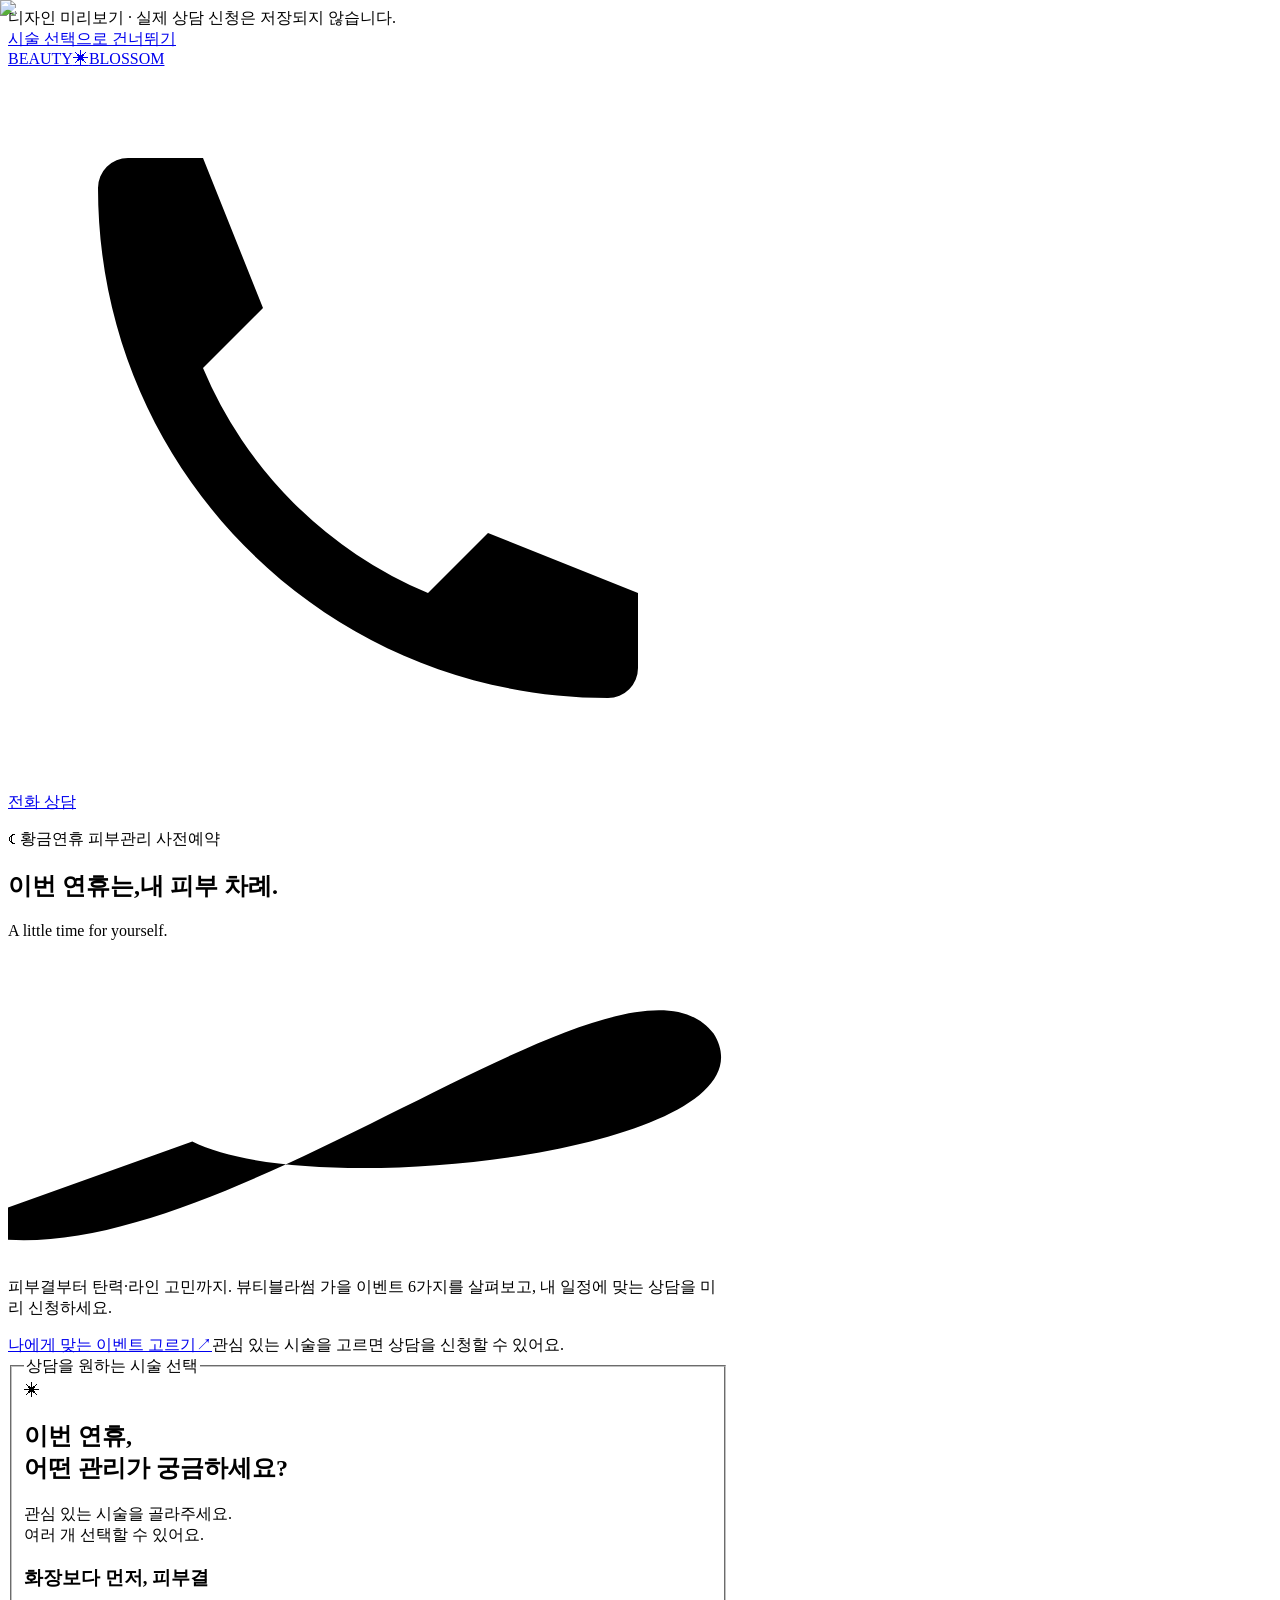
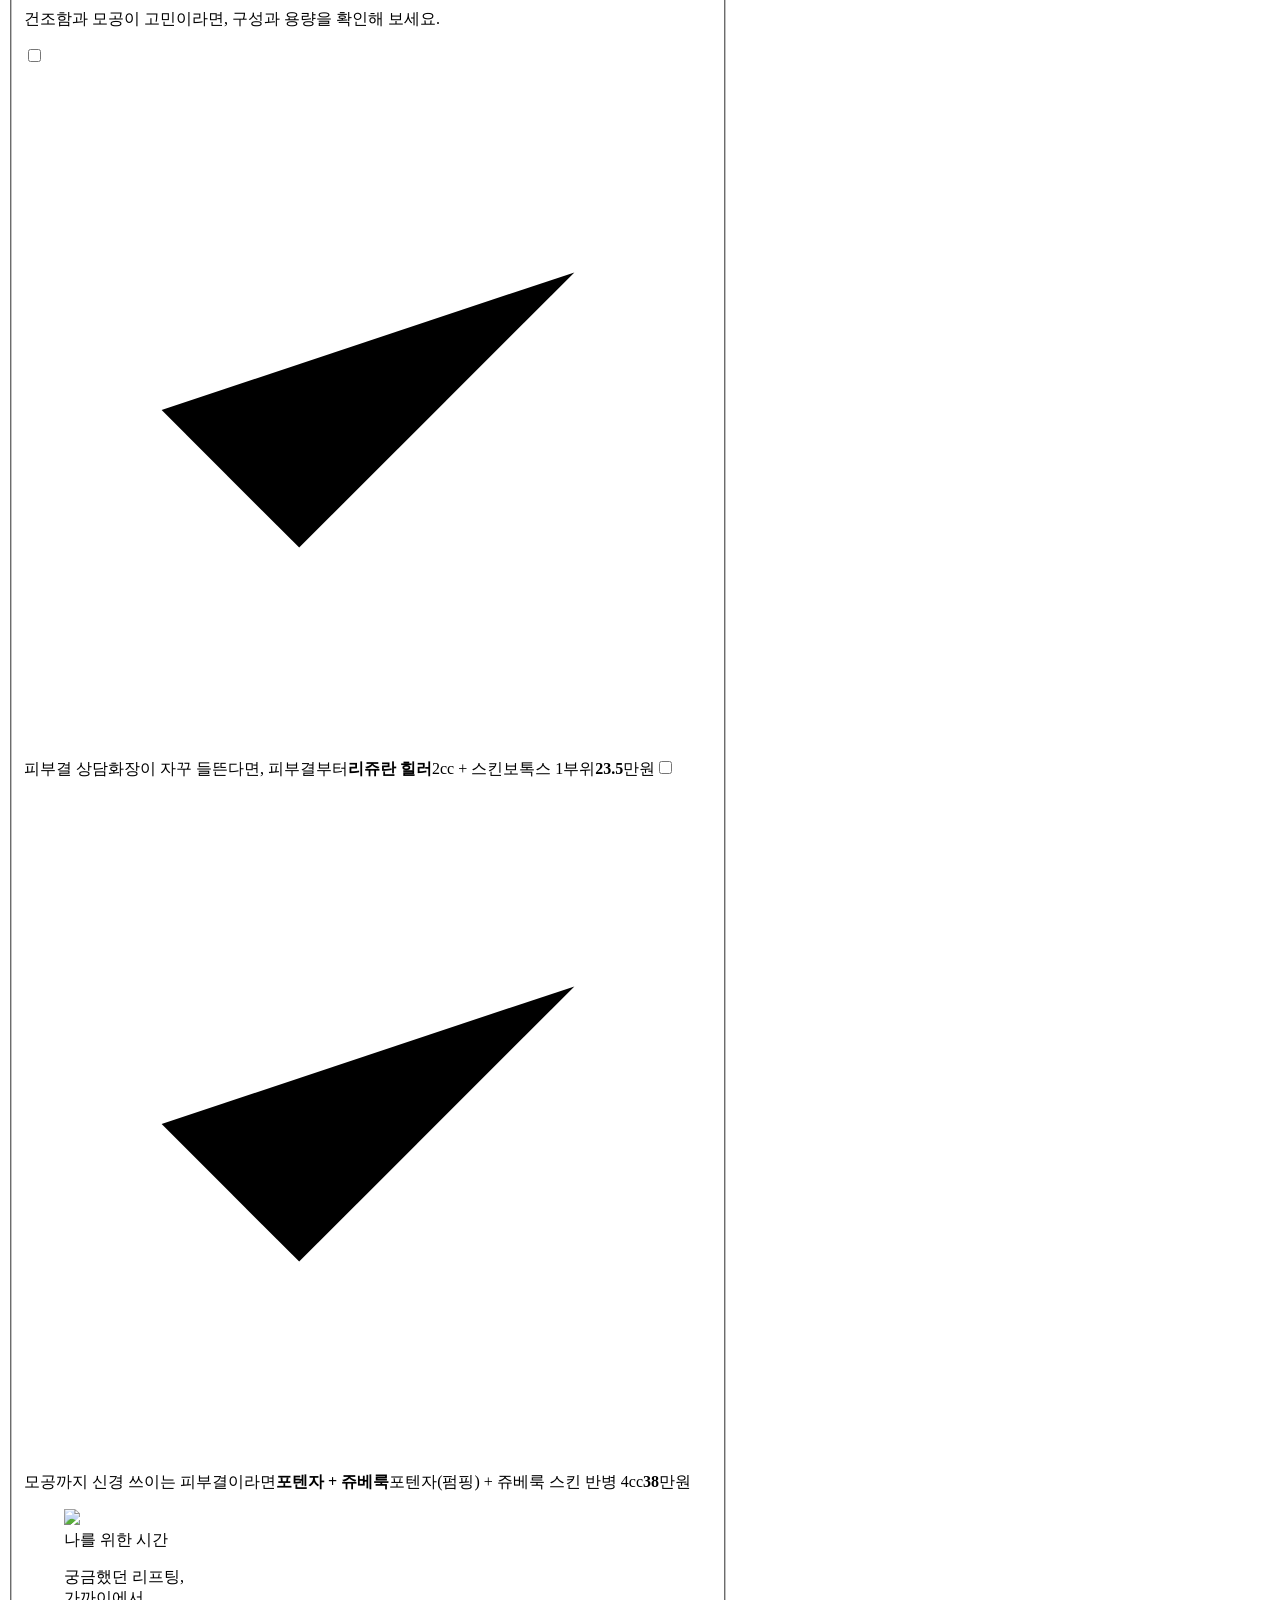
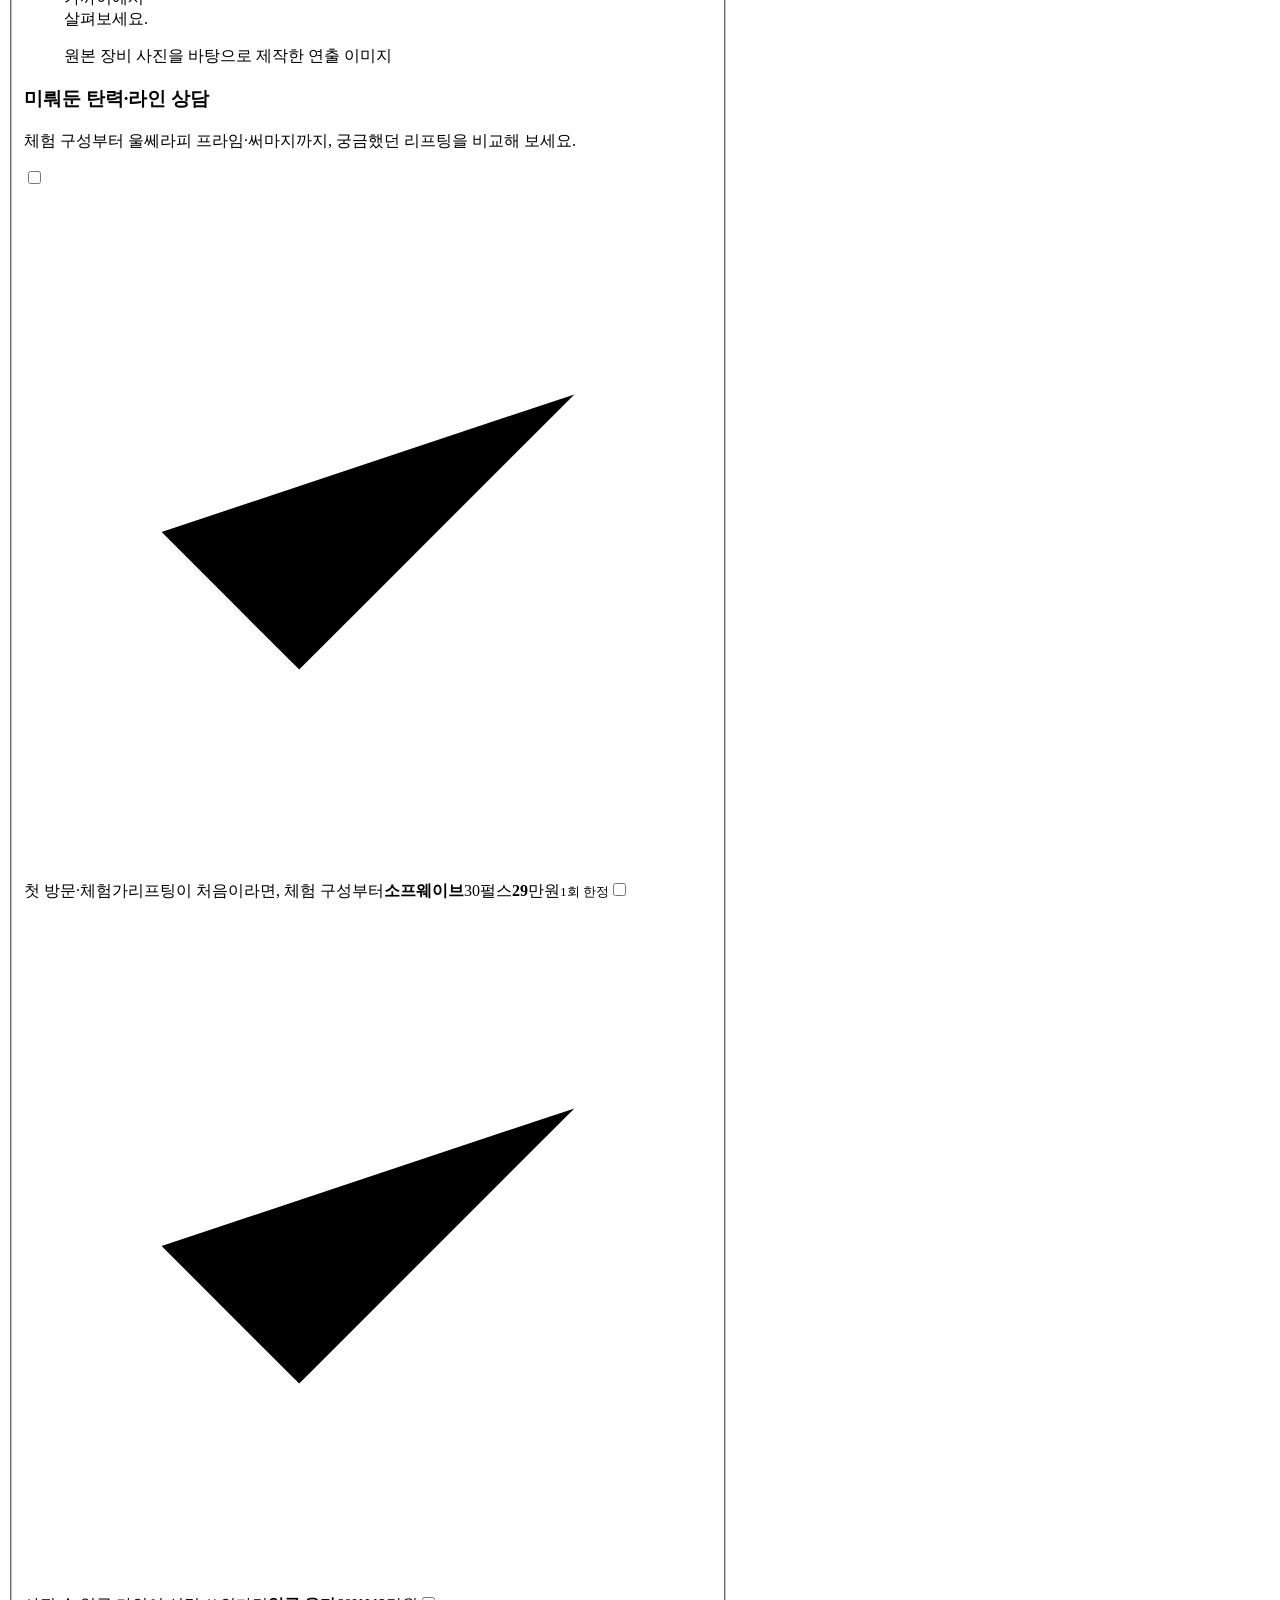
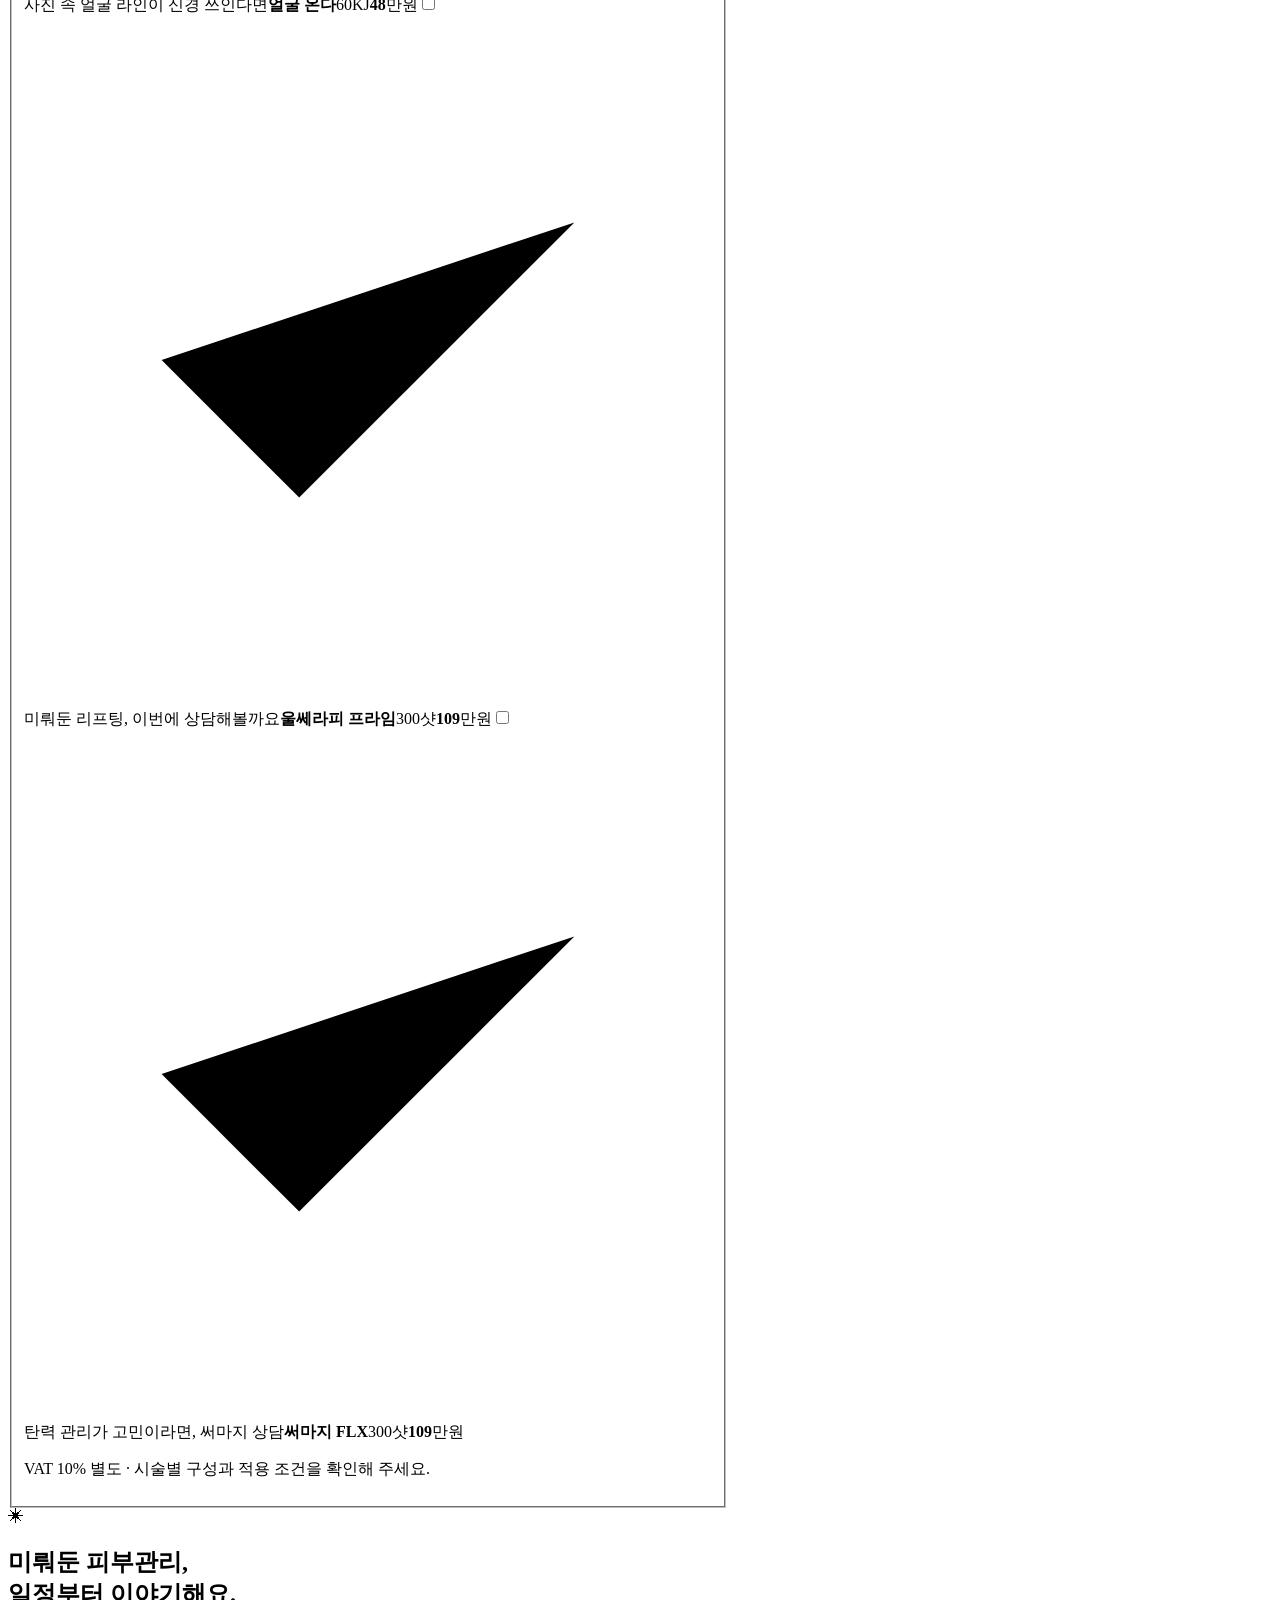
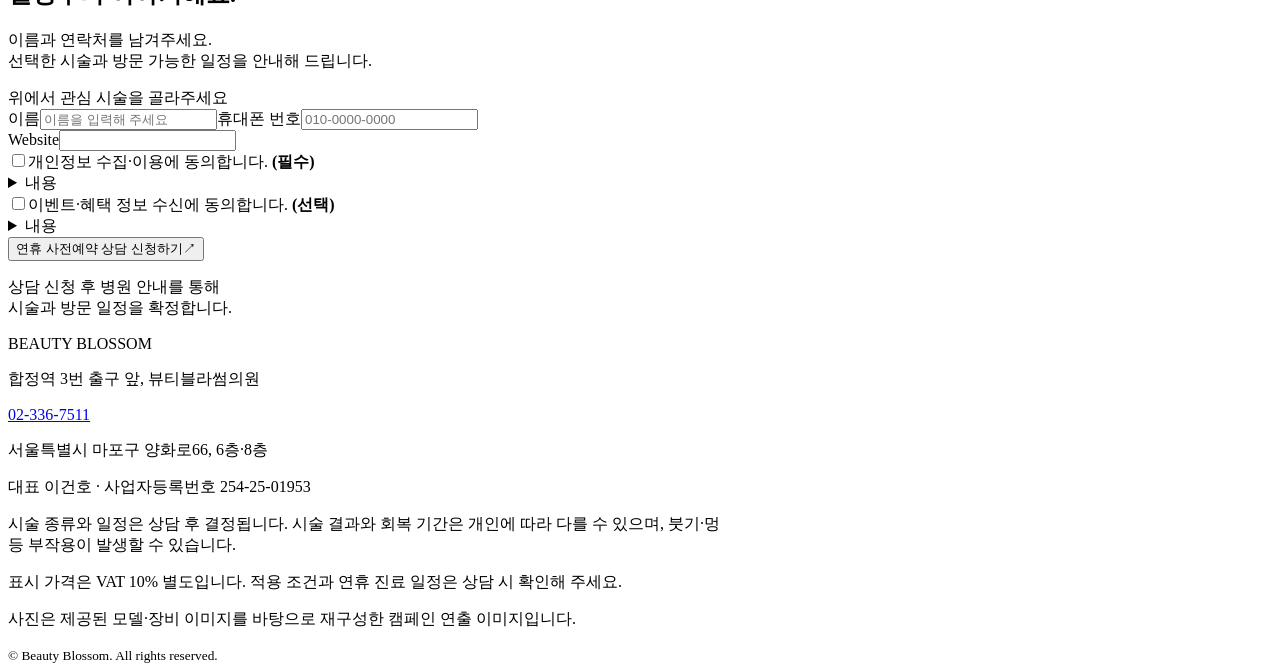
==== index.html @ 8d98cd00 "Publish holiday motion preview" ====
<!DOCTYPE html><html lang="ko"><head><meta charSet="utf-8"/><meta name="viewport" content="width=device-width, initial-scale=1"/><link rel="preload" href="/bbglow-preview/_next/static/media/PretendardVariable-s.p.0ztvx5mb7lxp4.woff2" as="font" crossorigin="" type="font/woff2"/><link rel="preload" as="image" href="/bbglow-preview/_next/static/media/hero.3nsjqankm8pz9.png"/><link rel="stylesheet" href="/bbglow-preview/_next/static/chunks/28smifcd46ftu.css" data-precedence="next"/><link rel="preload" as="script" fetchPriority="low" href="/bbglow-preview/_next/static/chunks/0jvhpaew_uadu.js"/><script src="/bbglow-preview/_next/static/chunks/3450qyhportkm.js" async=""></script><script src="/bbglow-preview/_next/static/chunks/33wmmxu2kkyqh.js" async=""></script><script src="/bbglow-preview/_next/static/chunks/3evona-uh1k9n.js" async=""></script><script src="/bbglow-preview/_next/static/chunks/turbopack-21r-vontc-apw.js" async=""></script><script src="/bbglow-preview/_next/static/chunks/3fntmmi971322.js" async=""></script><script src="/bbglow-preview/_next/static/chunks/0axdrs6tow-4n.js" async=""></script><script src="/bbglow-preview/_next/static/chunks/17ntx4fap6cll.js" async=""></script><script src="/bbglow-preview/_next/static/chunks/1hef905t6-exm.js" async=""></script><title>뷰티블라썸 황금연휴 사전예약</title><meta name="description" content="나를 위한 연휴 계획, 뷰티블라썸 피부관리 이벤트"/><link rel="icon" href="/bbglow-preview/favicon.ico?favicon.2vob68tjqpejf.ico" sizes="256x256" type="image/x-icon"/><meta name="next-size-adjust" content=""/><script src="/bbglow-preview/_next/static/chunks/0cz1d0mv5g_q7.js" noModule=""></script></head><body class="pretendard_9cacbc8f-module__GaONJG__variable"><div hidden=""><!--$--><!--/$--></div><div class="preview-notice">디자인 미리보기 · 실제 상담 신청은 저장되지 않습니다.</div><main class="event-page" style="--night:#121D2B;--gold:#D9B981;--ink:#18252D;--paper:#FAF7F0;max-width:720px;font-family:var(--font-pretendard), sans-serif"><a class="skip-link" href="#procedures">시술 선택으로 건너뛰기</a><header class="topbar"><a class="brand" href="/holiday" aria-label="뷰티블라썸 이벤트 처음으로">BEAUTY<span class="brand-flower" aria-hidden="true">✳</span>BLOSSOM</a><nav aria-label="상담 연락처"><a class="phone-link" href="tel:02-336-7511" aria-label="전화 상담 02-336-7511"><svg viewBox="0 0 24 24" aria-hidden="true"><path d="M6.5 3H4a1 1 0 0 0-1 1c0 9.4 7.6 17 17 17a1 1 0 0 0 1-1v-2.5l-5-2-2 2a14 14 0 0 1-7.5-7.5l2-2-2-5Z"></path></svg><span>전화 상담</span></a></nav></header><div><section class="hero" aria-labelledby="hero-title"><div class="moon" aria-hidden="true"></div><div class="orbit orbit-one" aria-hidden="true"></div><div class="orbit orbit-two" aria-hidden="true"></div><div class="hero-heading"><p class="campaign"><span aria-hidden="true">☾</span> <!-- -->황금연휴 피부관리 사전예약</p><h1 id="hero-title"><span class="hero-line">이번 연휴는,</span><span class="hero-line">내 피부 차례.</span></h1></div><div class="portrait-window"><img alt="창가의 자연광을 받으며 크림색 니트를 입은 뷰티블라썸 캠페인 모델" decoding="async" data-nimg="fill" class="hero-portrait" style="position:absolute;height:100%;width:100%;left:0;top:0;right:0;bottom:0;color:transparent" src="/bbglow-preview/_next/static/media/hero.3nsjqankm8pz9.png"/></div><div class="hero-side-note" aria-hidden="true">A little time for yourself.</div><svg class="light-curve" viewBox="0 0 500 220" aria-hidden="true"><path pathLength="1" d="M-40 200C120 260 425-20 490 65C540 145 215 184 128 140"></path></svg><div class="hero-bottom"><p>피부결부터 탄력·라인 고민까지. 뷰티블라썸 가을 이벤트 6가지를 살펴보고, 내 일정에 맞는 상담을 미리 신청하세요.</p><a href="#procedures" class="button button-gold hero-cta">나에게 맞는 이벤트 고르기<span aria-hidden="true">↗</span></a><span class="hero-caption">관심 있는 시술을 고르면 상담을 신청할 수 있어요.</span></div></section></div><div><div class="lead-section"><form id="lead-form" noValidate="" tabindex="-1"><fieldset id="procedures" class="picker" tabindex="-1"><legend class="sr-only">상담을 원하는 시술 선택</legend><div class="section-heading" data-reveal="true"><span class="small-flower" aria-hidden="true">✳</span><h2>이번 연휴,<br/>어떤 관리가 궁금하세요?</h2><p>관심 있는 시술을 골라주세요.<br class="mobile-break"/> 여러 개 선택할 수 있어요.</p></div><section class="procedure-group skin" aria-labelledby="skin-heading"><div class="group-heading" data-reveal="true"><h3 id="skin-heading">화장보다 먼저, 피부결</h3><p>건조함과 모공이 고민이라면, 구성과 용량을 확인해 보세요.</p></div><div class="procedure-grid"><label class="procedure-card " data-reveal="true"><input type="checkbox" data-testid="procedure-rejuran" name="procedures" value="rejuran"/><span class="card-check" aria-hidden="true"><svg viewBox="0 0 20 20"><path d="m4 10 4 4 8-8"></path></svg></span><span class="procedure-badge">피부결 상담</span><span class="procedure-caption">화장이 자꾸 들뜬다면, 피부결부터</span><strong class="procedure-name">리쥬란 힐러</strong><span class="procedure-detail">2cc + 스킨보톡스 1부위</span><span class="procedure-price"><strong>23.5</strong><span>만원</span></span></label><label class="procedure-card " data-reveal="true"><input type="checkbox" data-testid="procedure-potenza" name="procedures" value="potenza"/><span class="card-check" aria-hidden="true"><svg viewBox="0 0 20 20"><path d="m4 10 4 4 8-8"></path></svg></span><span class="procedure-caption">모공까지 신경 쓰이는 피부결이라면</span><strong class="procedure-name">포텐자 + 쥬베룩</strong><span class="procedure-detail">포텐자(펌핑) + 쥬베룩 스킨 반병 4cc</span><span class="procedure-price"><strong>38</strong><span>만원</span></span></label></div></section><section class="procedure-group lifting" aria-labelledby="lifting-heading"><figure class="equipment" data-reveal="true"><img alt="제공된 이벤트 장비 사진을 바탕으로 재구성한 온다 장비 이미지" loading="lazy" width="1536" height="1024" decoding="async" data-nimg="1" style="color:transparent" src="/bbglow-preview/_next/static/media/onda.1k7wikn036daf.png"/><div class="equipment-copy"><span>나를 위한 시간</span><p>궁금했던 리프팅,<br/>가까이에서<br/>살펴보세요.</p></div><figcaption>원본 장비 사진을 바탕으로 제작한 연출 이미지</figcaption></figure><div class="group-heading" data-reveal="true"><h3 id="lifting-heading">미뤄둔 탄력·라인 상담</h3><p>체험 구성부터 울쎄라피 프라임·써마지까지, 궁금했던 리프팅을 비교해 보세요.</p></div><div class="procedure-grid"><label class="procedure-card " data-reveal="true"><input type="checkbox" data-testid="procedure-sofwave" name="procedures" value="sofwave"/><span class="card-check" aria-hidden="true"><svg viewBox="0 0 20 20"><path d="m4 10 4 4 8-8"></path></svg></span><span class="procedure-badge">첫 방문·체험가</span><span class="procedure-caption">리프팅이 처음이라면, 체험 구성부터</span><strong class="procedure-name">소프웨이브</strong><span class="procedure-detail">30펄스</span><span class="procedure-price"><strong>29</strong><span>만원</span><small>1회 한정</small></span></label><label class="procedure-card " data-reveal="true"><input type="checkbox" data-testid="procedure-onda" name="procedures" value="onda"/><span class="card-check" aria-hidden="true"><svg viewBox="0 0 20 20"><path d="m4 10 4 4 8-8"></path></svg></span><span class="procedure-caption">사진 속 얼굴 라인이 신경 쓰인다면</span><strong class="procedure-name">얼굴 온다</strong><span class="procedure-detail">60KJ</span><span class="procedure-price"><strong>48</strong><span>만원</span></span></label><label class="procedure-card " data-reveal="true"><input type="checkbox" data-testid="procedure-ultherapy" name="procedures" value="ultherapy"/><span class="card-check" aria-hidden="true"><svg viewBox="0 0 20 20"><path d="m4 10 4 4 8-8"></path></svg></span><span class="procedure-caption">미뤄둔 리프팅, 이번에 상담해볼까요</span><strong class="procedure-name">울쎄라피 프라임</strong><span class="procedure-detail">300샷</span><span class="procedure-price"><strong>109</strong><span>만원</span></span></label><label class="procedure-card " data-reveal="true"><input type="checkbox" data-testid="procedure-thermage" name="procedures" value="thermage"/><span class="card-check" aria-hidden="true"><svg viewBox="0 0 20 20"><path d="m4 10 4 4 8-8"></path></svg></span><span class="procedure-caption">탄력 관리가 고민이라면, 써마지 상담</span><strong class="procedure-name">써마지 FLX</strong><span class="procedure-detail">300샷</span><span class="procedure-price"><strong>109</strong><span>만원</span></span></label></div></section><p class="price-note">VAT 10% 별도 · 시술별 구성과 적용 조건을 확인해 주세요.</p></fieldset><section id="consultation" class="consultation" aria-labelledby="consultation-heading"><div class="form-intro" data-reveal="true"><span class="small-flower" aria-hidden="true">✳</span><h2 id="consultation-heading">미뤄둔 피부관리,<br/>일정부터 이야기해요.</h2><p>이름과 연락처를 남겨주세요.<br/>선택한 시술과 방문 가능한 일정을 안내해 드립니다.</p></div><div class="selected-summary" aria-live="polite"><span>위에서 관심 시술을 골라주세요</span></div><div class="form-fields"><label for="name">이름</label><input id="name" autoComplete="name" placeholder="이름을 입력해 주세요" maxLength="20" aria-invalid="false" name="name" value=""/><label for="phone">휴대폰 번호</label><input id="phone" type="tel" inputMode="tel" autoComplete="tel" placeholder="010-0000-0000" maxLength="13" aria-invalid="false" name="phone" value=""/></div><div class="honeypot" aria-hidden="true"><label for="website">Website</label><input id="website" tabindex="-1" autoComplete="off" name="website"/></div><div class="consent-list"><div class="consent-item"><div class="consent-row"><label><input id="privacy" type="checkbox" aria-invalid="false" name="privacy"/><span>개인정보 수집·이용에 동의합니다.<!-- --> <b>(<!-- -->필수<!-- -->)</b></span></label><details><summary aria-label="개인정보 수집·이용에 동의합니다. 내용 보기">내용</summary><p>수집 주체: 뷰티블라썸의원
목적: 요청하신 시술 및 방문 일정에 관한 상담 안내
항목: 이름, 휴대폰 번호, 관심 시술, 접속 페이지 및 유입경로
보유 및 이용기간: 상담 목적 달성 시까지
동의를 거부할 수 있으며, 거부 시 온라인 상담 신청이 제한됩니다. 문의: 02-336-7511</p></details></div></div><div class="consent-item"><div class="consent-row"><label><input id="marketing" type="checkbox" aria-invalid="false" name="marketing"/><span>이벤트·혜택 정보 수신에 동의합니다.<!-- --> <b>(<!-- -->선택<!-- -->)</b></span></label><details><summary aria-label="이벤트·혜택 정보 수신에 동의합니다. 내용 보기">내용</summary><p>뷰티블라썸의원의 이벤트·혜택 안내를 위해 이름과 휴대폰 번호를 이용하는 데 동의합니다. 동의를 철회할 때까지 이용하며, 02-336-7511로 수신 동의를 철회할 수 있습니다. 선택 동의를 하지 않아도 상담 신청은 가능합니다. 외부 위탁 관련 사항은 확인 후 안내합니다.</p></details></div></div></div><button class="button button-gold submit-button" type="submit" aria-busy="false">연휴 사전예약 상담 신청하기<span aria-hidden="true">↗</span></button><p class="form-helper">상담 신청 후 병원 안내를 통해<br/>시술과 방문 일정을 확정합니다.</p></section></form></div></div><div><footer class="footer"><p class="footer-brand">BEAUTY BLOSSOM</p><p class="footer-location">합정역 3번 출구 앞, <!-- -->뷰티블라썸의원</p><a class="footer-phone" href="tel:02-336-7511">02-336-7511</a><p>서울특별시 마포구 양화로66, 6층·8층</p><p>대표 <!-- -->이건호<!-- --> · 사업자등록번호 <!-- -->254-25-01953</p><div class="footer-notes"><p>시술 종류와 일정은 상담 후 결정됩니다. 시술 결과와 회복 기간은 개인에 따라 다를 수 있으며, 붓기·멍 등 부작용이 발생할 수 있습니다.</p><p>표시 가격은 VAT 10% 별도입니다. 적용 조건과 연휴 진료 일정은 상담 시 확인해 주세요.</p><p>사진은 제공된 모델·장비 이미지를 바탕으로 재구성한 캠페인 연출 이미지입니다.</p></div><small>© Beauty Blossom. All rights reserved.</small></footer></div></main><!--$--><!--/$--><script src="/bbglow-preview/_next/static/chunks/0jvhpaew_uadu.js" id="_R_" async=""></script><script>(self.__next_f=self.__next_f||[]).push([0])</script><script>self.__next_f.push([1,"1:\"$Sreact.fragment\"\n2:I[39756,[\"/bbglow-preview/_next/static/chunks/3fntmmi971322.js\"],\"default\"]\n3:I[37457,[\"/bbglow-preview/_next/static/chunks/3fntmmi971322.js\"],\"default\"]\n4:I[22016,[\"/bbglow-preview/_next/static/chunks/3fntmmi971322.js\",\"/bbglow-preview/_next/static/chunks/0axdrs6tow-4n.js\"],\"\"]\n6:I[97367,[\"/bbglow-preview/_next/static/chunks/3fntmmi971322.js\"],\"OutletBoundary\"]\n7:\"$Sreact.suspense\"\n9:I[97367,[\"/bbglow-preview/_next/static/chunks/3fntmmi971322.js\"],\"ViewportBoundary\"]\nb:I[97367,[\"/bbglow-preview/_next/static/chunks/3fntmmi971322.js\"],\"MetadataBoundary\"]\nd:I[68027,[\"/bbglow-preview/_next/static/chunks/3fntmmi971322.js\"],\"default\",1]\n:HL[\"/bbglow-preview/_next/static/chunks/28smifcd46ftu.css\",\"style\"]\n:HL[\"/bbglow-preview/_next/static/media/PretendardVariable-s.p.0ztvx5mb7lxp4.woff2\",\"font\",{\"crossOrigin\":\"\",\"type\":\"font/woff2\"}]\n0:{\"P\":null,\"c\":[\"\",\"\"],\"q\":\"\",\"i\":false,\"f\":[[[\"\",{\"children\":[\"__PAGE__\",{},\"$undefined\",\"$undefined\",4608]},\"$undefined\",\"$undefined\",4624],[[\"$\",\"$1\",\"c\",{\"children\":[[[\"$\",\"link\",\"0\",{\"rel\":\"stylesheet\",\"href\":\"/bbglow-preview/_next/static/chunks/28smifcd46ftu.css\",\"precedence\":\"next\",\"crossOrigin\":\"$undefined\",\"nonce\":\"$undefined\"}],[\"$\",\"script\",\"script-0\",{\"src\":\"/bbglow-preview/_next/static/chunks/3fntmmi971322.js\",\"async\":true,\"nonce\":\"$undefined\"}]],[\"$\",\"html\",null,{\"lang\":\"ko\",\"children\":[\"$\",\"body\",null,{\"className\":\"pretendard_9cacbc8f-module__GaONJG__variable\",\"children\":[[\"$\",\"div\",null,{\"className\":\"preview-notice\",\"children\":\"디자인 미리보기 · 실제 상담 신청은 저장되지 않습니다.\"}],[\"$\",\"$L2\",null,{\"parallelRouterKey\":\"children\",\"error\":\"$undefined\",\"errorStyles\":\"$undefined\",\"errorScripts\":\"$undefined\",\"template\":[\"$\",\"$L3\",null,{}],\"templateStyles\":\"$undefined\",\"templateScripts\":\"$undefined\",\"notFound\":[[\"$\",\"main\",null,{\"className\":\"not-found\",\"children\":[[\"$\",\"h1\",null,{\"children\":\"이벤트를 찾을 수 없습니다.\"}],[\"$\",\"$L4\",null,{\"href\":\"/holiday\",\"children\":\"진행 중인 이벤트 보기\"}]]}],[]],\"forbidden\":\"$undefined\",\"unauthorized\":\"$undefined\"}]]}]}]]}],{\"children\":[[\"$\",\"$1\",\"c\",{\"children\":[\"$L5\",[[\"$\",\"script\",\"script-0\",{\"src\":\"/bbglow-preview/_next/static/chunks/17ntx4fap6cll.js\",\"async\":true,\"nonce\":\"$undefined\"}],[\"$\",\"script\",\"script-1\",{\"src\":\"/bbglow-preview/_next/static/chunks/1hef905t6-exm.js\",\"async\":true,\"nonce\":\"$undefined\"}]],[\"$\",\"$L6\",null,{\"children\":[\"$\",\"$7\",null,{\"name\":\"Next.MetadataOutlet\",\"children\":\"$@8\"}]}]]}],{},null,false,null]},null,false,null],[\"$\",\"$1\",\"h\",{\"children\":[null,[\"$\",\"$L9\",null,{\"children\":\"$La\"}],[\"$\",\"div\",null,{\"hidden\":true,\"children\":[\"$\",\"$Lb\",null,{\"children\":[\"$\",\"$7\",null,{\"name\":\"Next.Metadata\",\"children\":\"$Lc\"}]}]}],[\"$\",\"meta\",null,{\"name\":\"next-size-adjust\",\"content\":\"\"}]]}],false]],\"m\":\"$undefined\",\"G\":[\"$d\",[[\"$\",\"link\",\"0\",{\"rel\":\"stylesheet\",\"href\":\"/bbglow-preview/_next/static/chunks/28smifcd46ftu.css\",\"precedence\":\"next\",\"crossOrigin\":\"$undefined\",\"nonce\":\"$undefined\"}]]],\"S\":true,\"h\":null,\"r\":\"$undefined\",\"s\":\"$undefined\",\"a\":\"$undefined\",\"l\":\"$undefined\",\"p\":\"$undefined\",\"d\":\"$undefined\",\"b\":\"NIWfrNJjCaRycEAksiUYj\"}\ne:I[5500,[\"/bbglow-preview/_next/static/chunks/3fntmmi971322.js\",\"/bbglow-preview/_next/static/chunks/17ntx4fap6cll.js\",\"/bbglow-preview/_next/static/chunks/1hef905t6-exm.js\"],\"Image\"]\nf:I[89146,[\"/bbglow-preview/_next/static/chunks/3fntmmi971322.js\",\"/bbglow-preview/_next/static/chunks/17ntx4fap6cll.js\",\"/bbglow-preview/_next/static/chunks/1hef905t6-exm.js\"],\"LeadForm\"]\n5:[\"$\",\"main\",null,{\"className\":\"event-page\",\"style\":{\"--night\":\"#121D2B\",\"--gold\":\"#D9B981\",\"--ink\":\"#18252D\",\"--paper\":\"#FAF7F0\",\"maxWidth\":720,\"fontFamily\":\"var(--font-pretendard), sans-serif\"},\"children\":[[\"$\",\"a\",null,{\"className\":\"skip-link\",\"href\":\"#procedures\",\"children\":\"시술 선택으로 건너뛰기\"}],[\"$\",\"header\",null,{\"className\":\"topbar\",\"children\":[[\"$\",\"a\",null,{\"className\":\"brand\",\"href\":\"/holiday\",\"aria-label\":\"뷰티블라썸 이벤트 처음으로\",\"children\":[\"BEAUTY\",[\"$\",\"span\",null,{\"className\":\"brand-flower\",\"aria-hidden\":\"true\",\"children\":\"✳\"}],\"BLOSSOM\"]}],[\"$\",\"nav\",null,{\"aria-label\":\"상담 연락처\",\"children\":[null,[\"$\",\"a\",null,{\"className\":\"phone-link\",\"href\":\"tel:02-336-7511\",\"aria-label\":\"전화 상담 02-336-7511\",\"children\":[[\"$\",\"svg\",null,{\"viewBox\":\"0 0 24 24\",\"aria-hidden\":\"true\",\"children\":[\"$\",\"path\",null,{\"d\":\"M6.5 3H4a1 1 0 0 0-1 1c0 9.4 7.6 17 17 17a1 1 0 0 0 1-1v-2.5l-5-2-2 2a14 14 0 0 1-7.5-7.5l2-2-2-5Z\"}]}],[\"$\",\"span\",null,{\"children\":\"전화 상담\"}]]}]]}]]}],[[\"$\",\"div\",\"hero\",{\"children\":[\"$\",\"section\",null,{\"className\":\"hero\",\"aria-labelledby\":\"hero-title\",\"children\":[[\"$\",\"div\",null,{\"className\":\"moon\",\"aria-hidden\":\"true\"}],[\"$\",\"div\",null,{\"className\":\"orbit orbit-one\",\"aria-hidden\":\"true\"}],[\"$\",\"div\",null,{\"className\":\"orbit orbit-two\",\"aria-hidden\":\"true\"}],[\"$\",\"div\",null,{\"className\":\"hero-heading\",\"children\":[[\"$\",\"p\",null,{\"className\":\"campaign\",\"children\":[[\"$\",\"span\",null,{\"aria-hidden\":\"true\",\"children\":\"☾\"}],\" \",\"황금연휴 피부관리 사전예약\"]}],[\"$\",\"h1\",null,{\"id\":\"hero-title\",\"children\":[[\"$\",\"span\",\"이번 연휴는,\",{\"className\":\"hero-line\",\"children\":\"이번 연휴는,\"}],[\"$\",\"span\",\"내 피부 차례.\",{\"className\":\"hero-line\",\"children\":\"내 피부 차례.\"}]]}]]}],[\"$\",\"div\",null,{\"className\":\"portrait-window\",\"children\":[\"$\",\"$Le\",null,{\"className\":\"hero-portrait\",\"src\":{\"src\":\"/bbglow-preview/_next/static/media/hero.3nsjqankm8pz9.png\",\"width\":1086,\"height\":1448,\"blurWidth\":6,\"blurHeight\":8,\"blurDataURL\":\"[data-uri]\"},\"alt\":\"창가의 자연광을 받으며 크림색 니트를 입은 뷰티블라썸 캠페인 모델\",\"fill\":true,\"sizes\":\"(max-width: 720px) 80vw, 520px\",\"priority\":true}]}],[\"$\",\"div\",null,{\"className\":\"hero-side-note\",\"aria-hidden\":\"true\",\"children\":\"A little time for yourself.\"}],[\"$\",\"svg\",null,{\"className\":\"light-curve\",\"viewBox\":\"0 0 500 220\",\"aria-hidden\":\"true\",\"children\":[\"$\",\"path\",null,{\"pathLength\":\"1\",\"d\":\"M-40 200C120 260 425-20 490 65C540 145 215 184 128 140\"}]}],[\"$\",\"div\",null,{\"className\":\"hero-bottom\",\"children\":[[\"$\",\"p\",null,{\"children\":\"피부결부터 탄력·라인 고민까지. 뷰티블라썸 가을 이벤트 6가지를 살펴보고, 내 일정에 맞는 상담을 미리 신청하세요.\"}],[\"$\",\"a\",null,{\"href\":\"#procedures\",\"className\":\"button button-gold hero-cta\",\"children\":[\"나에게 맞는 이벤트 고르기\",[\"$\",\"span\",null,{\"aria-hidden\":\"true\",\"children\":\"↗\"}]]}],[\"$\",\"span\",null,{\"className\":\"hero-caption\",\"children\":\"관심 있는 시술을 고르면 상담을 신청할 수 있어요.\"}]]}]]}]}],[\"$\",\"div\",\"lead\",{\"children\":[\"$\",\"$Lf\",null,{\"content\":{\"slug\":\"holiday\",\"brand\":\"BEAUTY BLOSSOM\",\"topBar\":{\"kakao\":null,\"phone\":\"02-336-7511\",\"headline\":\"황금연휴 피부관리 사전예약\"},\"hero\":{\"headline\":[\"이번 연휴는,\",\"내 피부 차례.\"],\"subcopy\":\"피부결부터 탄력·라인 고민까지. 뷰티블라썸 가을 이벤트 6가지를 살펴보고, 내 일정에 맞는 상담을 미리 신청하세요.\",\"image\":\"$5:props:children:2:0:props:children:props:children:4:props:children:props:src\",\"imageAlt\":\"창가의 자연광을 받으며 크림색 니트를 입은 뷰티블라썸 캠페인 모델\",\"cta\":\"나에게 맞는 이벤트 고르기\"},\"equipment\":{\"image\":{\"src\":\"/bbglow-preview/_next/static/media/onda.1k7wikn036daf.png\",\"width\":1536,\"height\":1024,\"blurWidth\":8,\"blurHeight\":5,\"blurDataURL\":\"[data-uri]\"},\"alt\":\"제공된 이벤트 장비 사진을 바탕으로 재구성한 온다 장비 이미지\"},\"categories\":[{\"id\":\"skin\",\"name\":\"화장보다 먼저, 피부결\",\"intro\":\"건조함과 모공이 고민이라면, 구성과 용량을 확인해 보세요.\",\"items\":[{\"id\":\"rejuran\",\"category\":\"피부결\",\"name\":\"리쥬란 힐러\",\"detail\":\"2cc + 스킨보톡스 1부위\",\"price\":23.5,\"caption\":\"화장이 자꾸 들뜬다면, 피부결부터\",\"badge\":\"피부결 상담\"},{\"id\":\"potenza\",\"category\":\"피부결\",\"name\":\"포텐자 + 쥬베룩\",\"detail\":\"포텐자(펌핑) + 쥬베룩 스킨 반병 4cc\",\"price\":38,\"caption\":\"모공까지 신경 쓰이는 피부결이라면\"}]},{\"id\":\"lifting\",\"name\":\"미뤄둔 탄력·라인 상담\",\"intro\":\"체험 구성부터 울쎄라피 프라임·써마지까지, 궁금했던 리프팅을 비교해 보세요.\",\"items\":[{\"id\":\"sofwave\",\"category\":\"리프팅\",\"name\":\"소프웨이브\",\"detail\":\"30펄스\",\"price\":29,\"caption\":\"리프팅이 처음이라면, 체험 구성부터\",\"badge\":\"첫 방문·체험가\",\"condition\":\"1회 한정\"},{\"id\":\"onda\",\"category\":\"리프팅\",\"name\":\"얼굴 온다\",\"detail\":\"60KJ\",\"price\":48,\"caption\":\"사진 속 얼굴 라인이 신경 쓰인다면\"},{\"id\":\"ultherapy\",\"category\":\"리프팅\",\"name\":\"울쎄라피 프라임\",\"detail\":\"300샷\",\"price\":109,\"caption\":\"미뤄둔 리프팅, 이번에 상담해볼까요\"},{\"id\":\"thermage\",\"category\":\"리프팅\",\"name\":\"써마지 FLX\",\"detail\":\"300샷\",\"price\":109,\"caption\":\"탄력 관리가 고민이라면, 써마지 상담\"}]}],\"applicants\":[],\"consent\":[{\"title\":\"개인정보 수집·이용에 동의합니다.\",\"required\":true,\"body\":\"수집 주체: 뷰티블라썸의원\\n목적: 요청하신 시술 및 방문 일정에 관한 상담 안내\\n항목: 이름, 휴대폰 번호, 관심 시술, 접속 페이지 및 유입경로\\n보유 및 이용기간: 상담 목적 달성 시까지\\n동의를 거부할 수 있으며, 거부 시 온라인 상담 신청이 제한됩니다. 문의: 02-336-7511\"},{\"title\":\"이벤트·혜택 정보 수신에 동의합니다.\",\"required\":false,\"body\":\"뷰티블라썸의원의 이벤트·혜택 안내를 위해 이름과 휴대폰 번호를 이용하는 데 동의합니다. 동의를 철회할 때까지 이용하며, 02-336-7511로 수신 동의를 철회할 수 있습니다. 선택 동의를 하지 않아도 상담 신청은 가능합니다. 외부 위탁 관련 사항은 확인 후 안내합니다.\"}],\"footer\":{\"hospital\":\"뷰티블라썸의원\",\"address\":\"서울특별시 마포구 양화로66, 6층·8층\",\"businessNumber\":\"254-25-01953\",\"representative\":\"이건호\"}}}]}],\"$L10\"],\"$L11\",\"$undefined\"]}]\n12:I[22796,[\"/bbglow-preview/_next/static/chunks/3fntmmi971322.js\",\"/bbglow-preview/_next/static/chunks/17ntx4fap6cll.js\",\"/bbglow-preview/_next/static/chunks/1hef905t6-exm.js\"],\"EventMotion\"]\n10:[\"$\",\"div\",\"footer\",{\"children\":[\"$\",\"footer\",null,{\"className\":\"footer\",\"children\":[[\"$\",\"p\",null,{\"className\":\"footer-brand\",\"children\":\"BEAUTY BLOSSOM\"}],[\"$\",\"p\",null,{\"className\":\"footer-location\",\"children\":[\"합정역 3번 출구 앞, \",\"뷰티블라썸의원\"]}],[\"$\",\"a\",null,{\"className\":\"footer-phone\",\"href\":\"tel:02-336-7511\",\"children\":\"02-336-7511\"}],[\"$\",\"p\",null,{\"children\":\"서울특별시 마포구 양화로66, 6층·8층\"}],[\"$\",\"p\",null,{\"children\":[\"대표 \",\"이건호\",\" · 사업자등록번호 \",\"254-25-01953\"]}],[\"$\",\"div\",null,{\"className\":\"footer-notes\",\"children\":[[\"$\",\"p\",null,{\"children\":\"시술 종류와 일정은 상담 후 결정됩니다. 시술 결과와 회복 기간은 개인에 따라 다를 수 있으며, 붓기·멍 등 부작용이 발생할 수 있습니다.\"}],[\"$\",\"p\",null,{\"children\":\"표시 가격은 VAT 10% 별도입니다. 적용 조건과 연휴 진료 일정은 상담 시 확인해 주세요.\"}],[\"$\",\"p\",null,{\"children\":\"사진은 제공된 모델·장비 이미지를 바탕으로 재구성한 캠페인 연출 이미지입니다.\"}]]}],[\"$\",\"small\",null,{\"children\":\"© Beauty Blossom. All rights reserved.\"}]]}]}]\n11:[\"$\",\"$L12\",null,{\"motion\":{\"hero\":true,\"sections\":true,\"cta\":true}}]\na:[[\"$\",\"meta\",\"0\",{\"charSet\":\"utf-8\"}],[\"$\",\"meta\",\"1\",{\"name\":\"viewport\",\"content\":\"width=device-width, initial-scale=1\"}]]\n13:I[27201,[\"/bbglow-preview/_next/static/chunks/3fntmmi971322.js\"],\"IconMark\"]\n8:null\nc:[[\"$\",\"title\",\"0\",{\"children\":\"뷰티블라썸 황금연휴 사전예약\"}],[\"$\",\"meta\",\"1\",{\"name\":\"description\",\"content\":\"나를 위한 연휴 계획, 뷰티블라썸 피부관리 이벤트\"}],[\"$\",\"link\",\"2\",{\"rel\":\"icon\",\"href\":\"/bbglow-preview/favicon.ico?favicon.2vob68tjqpejf.ico\",\"sizes\":\"256x256\",\"type\":\"image/x-icon\"}],[\"$\",\"$L13\",\"3\",{}]]\n"])</script></body></html>
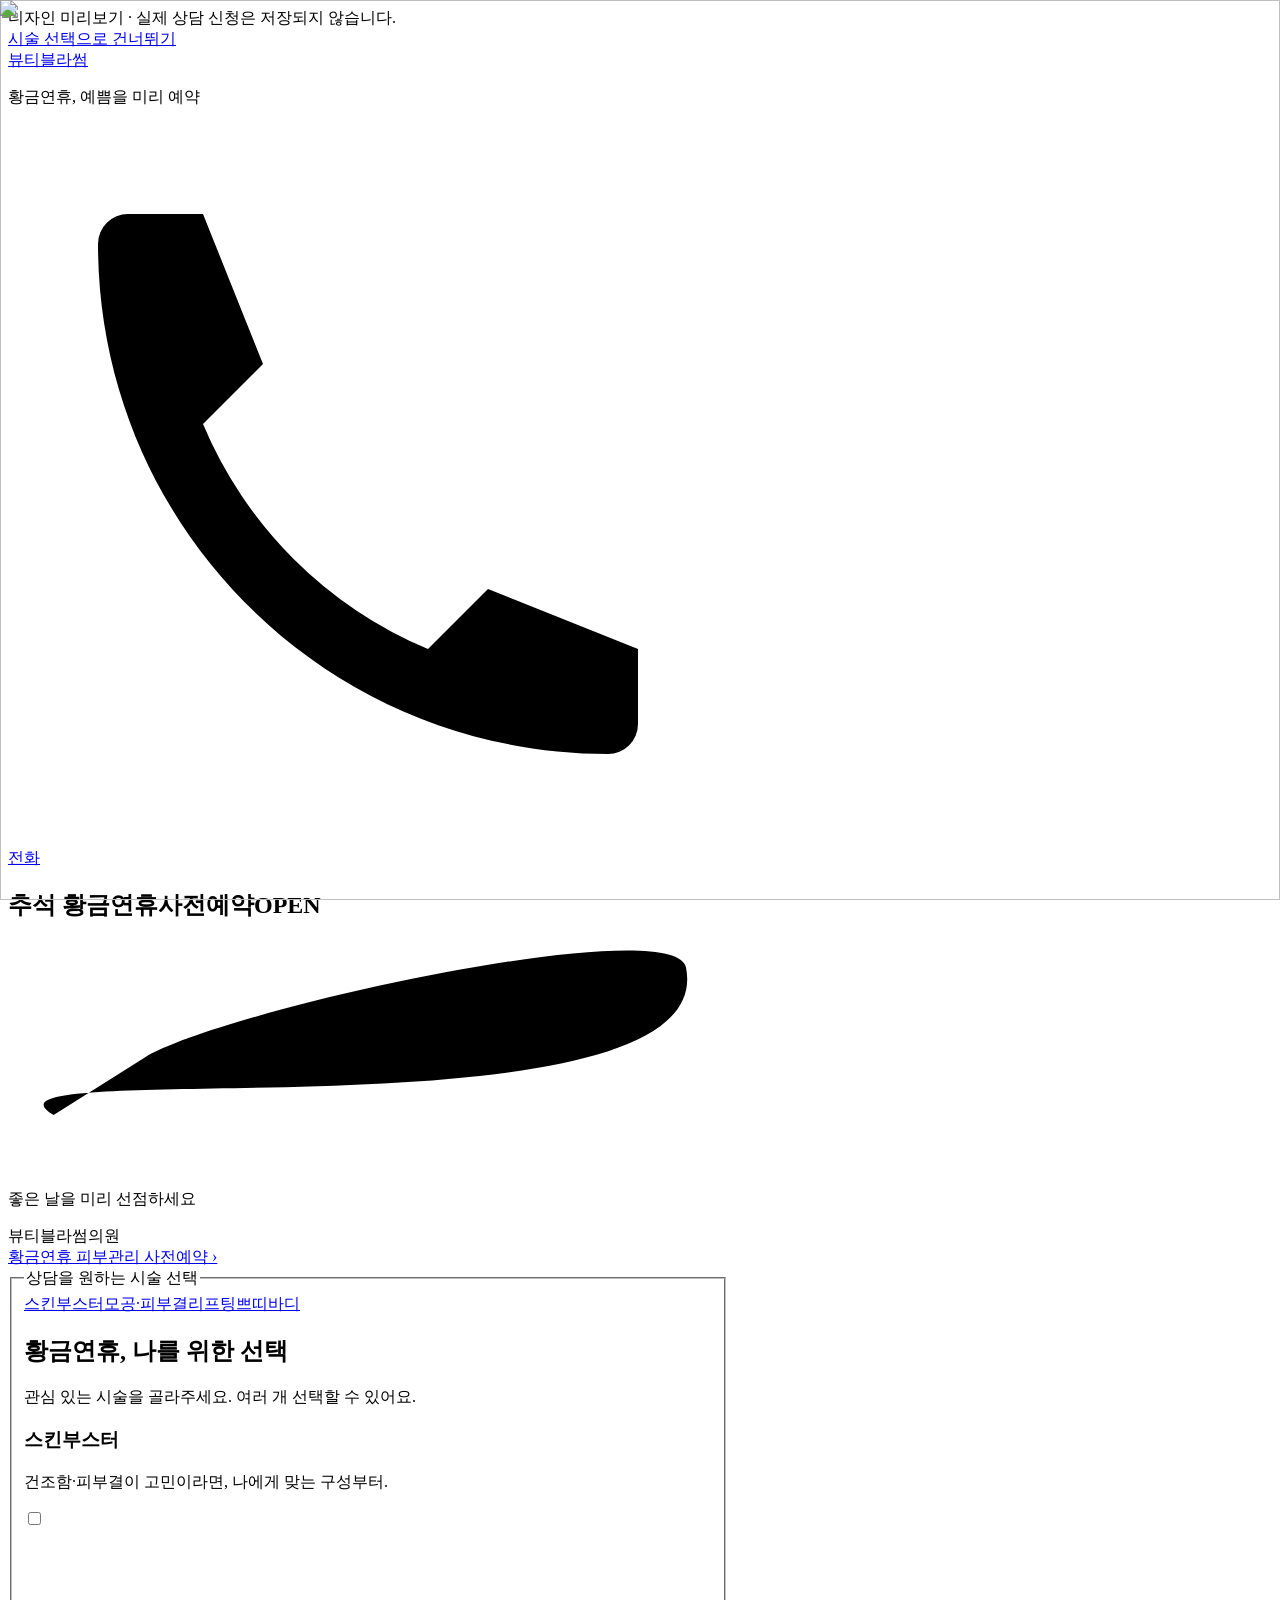
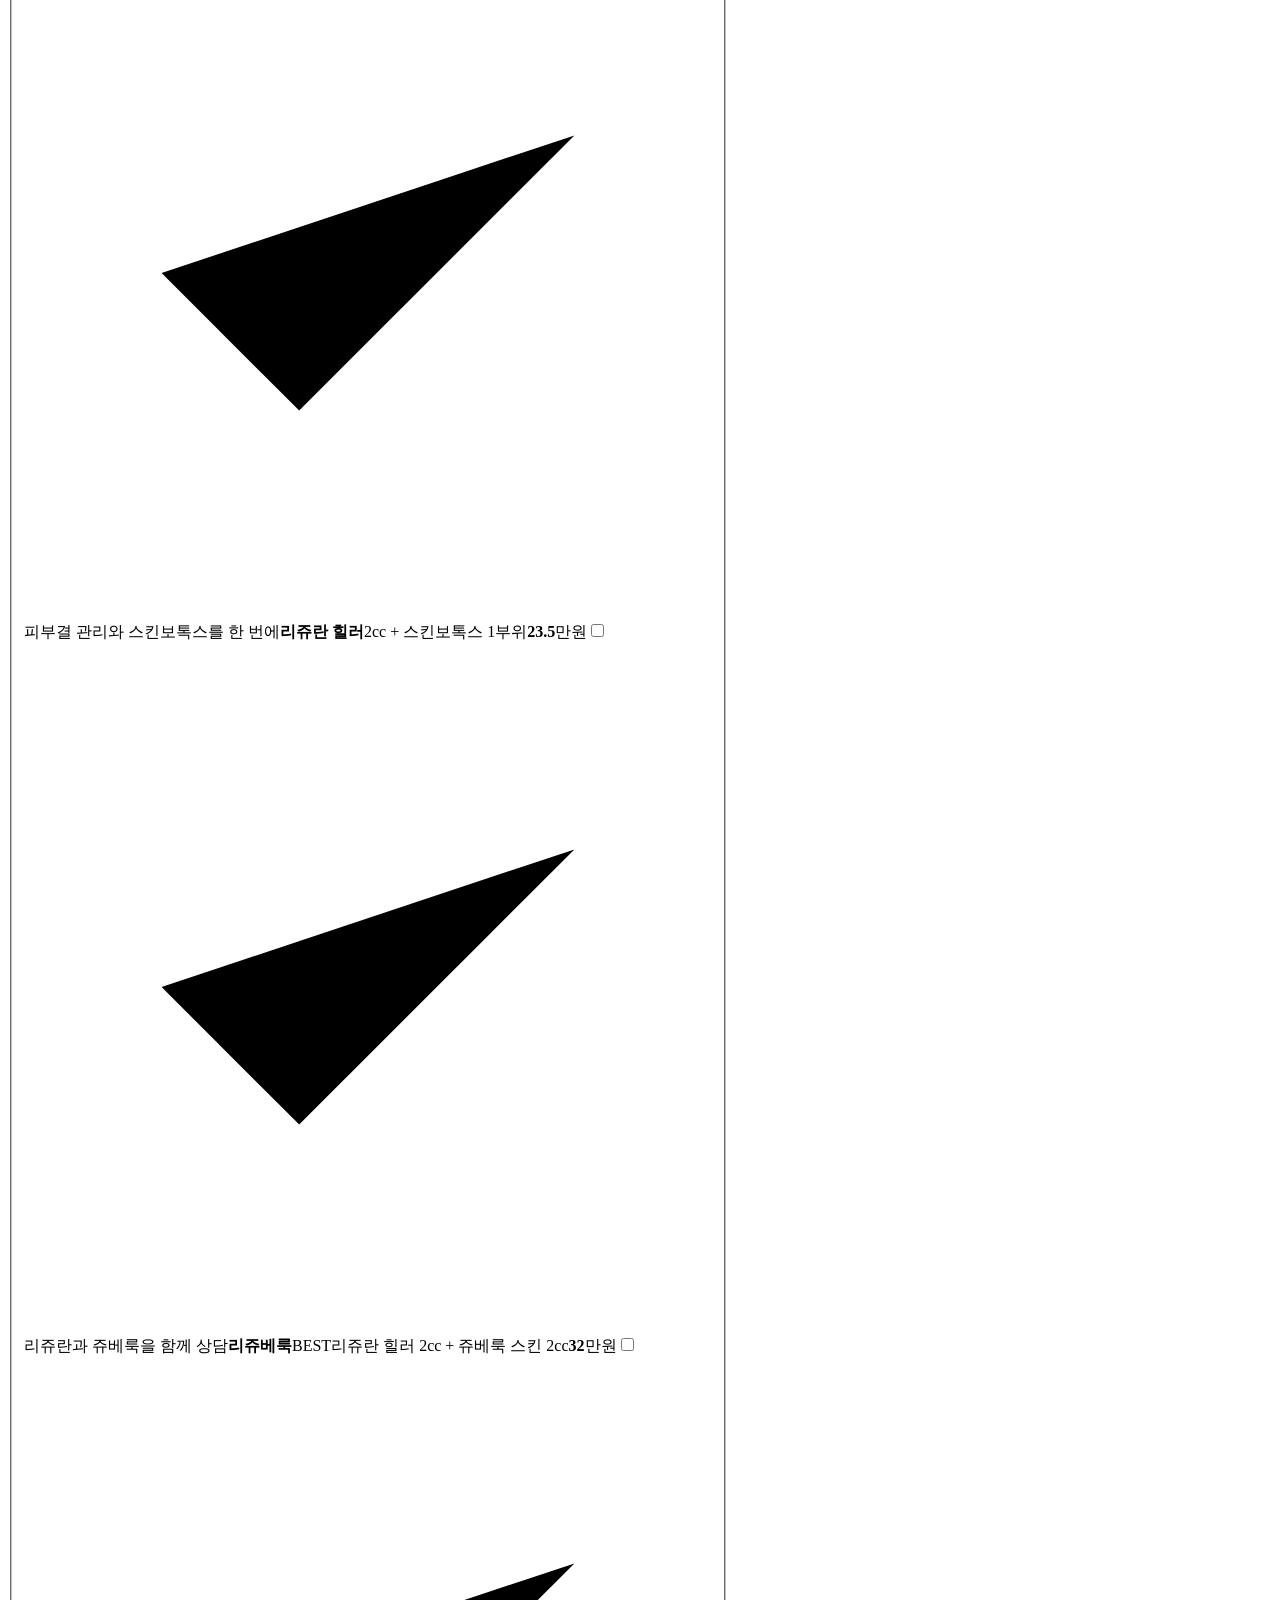
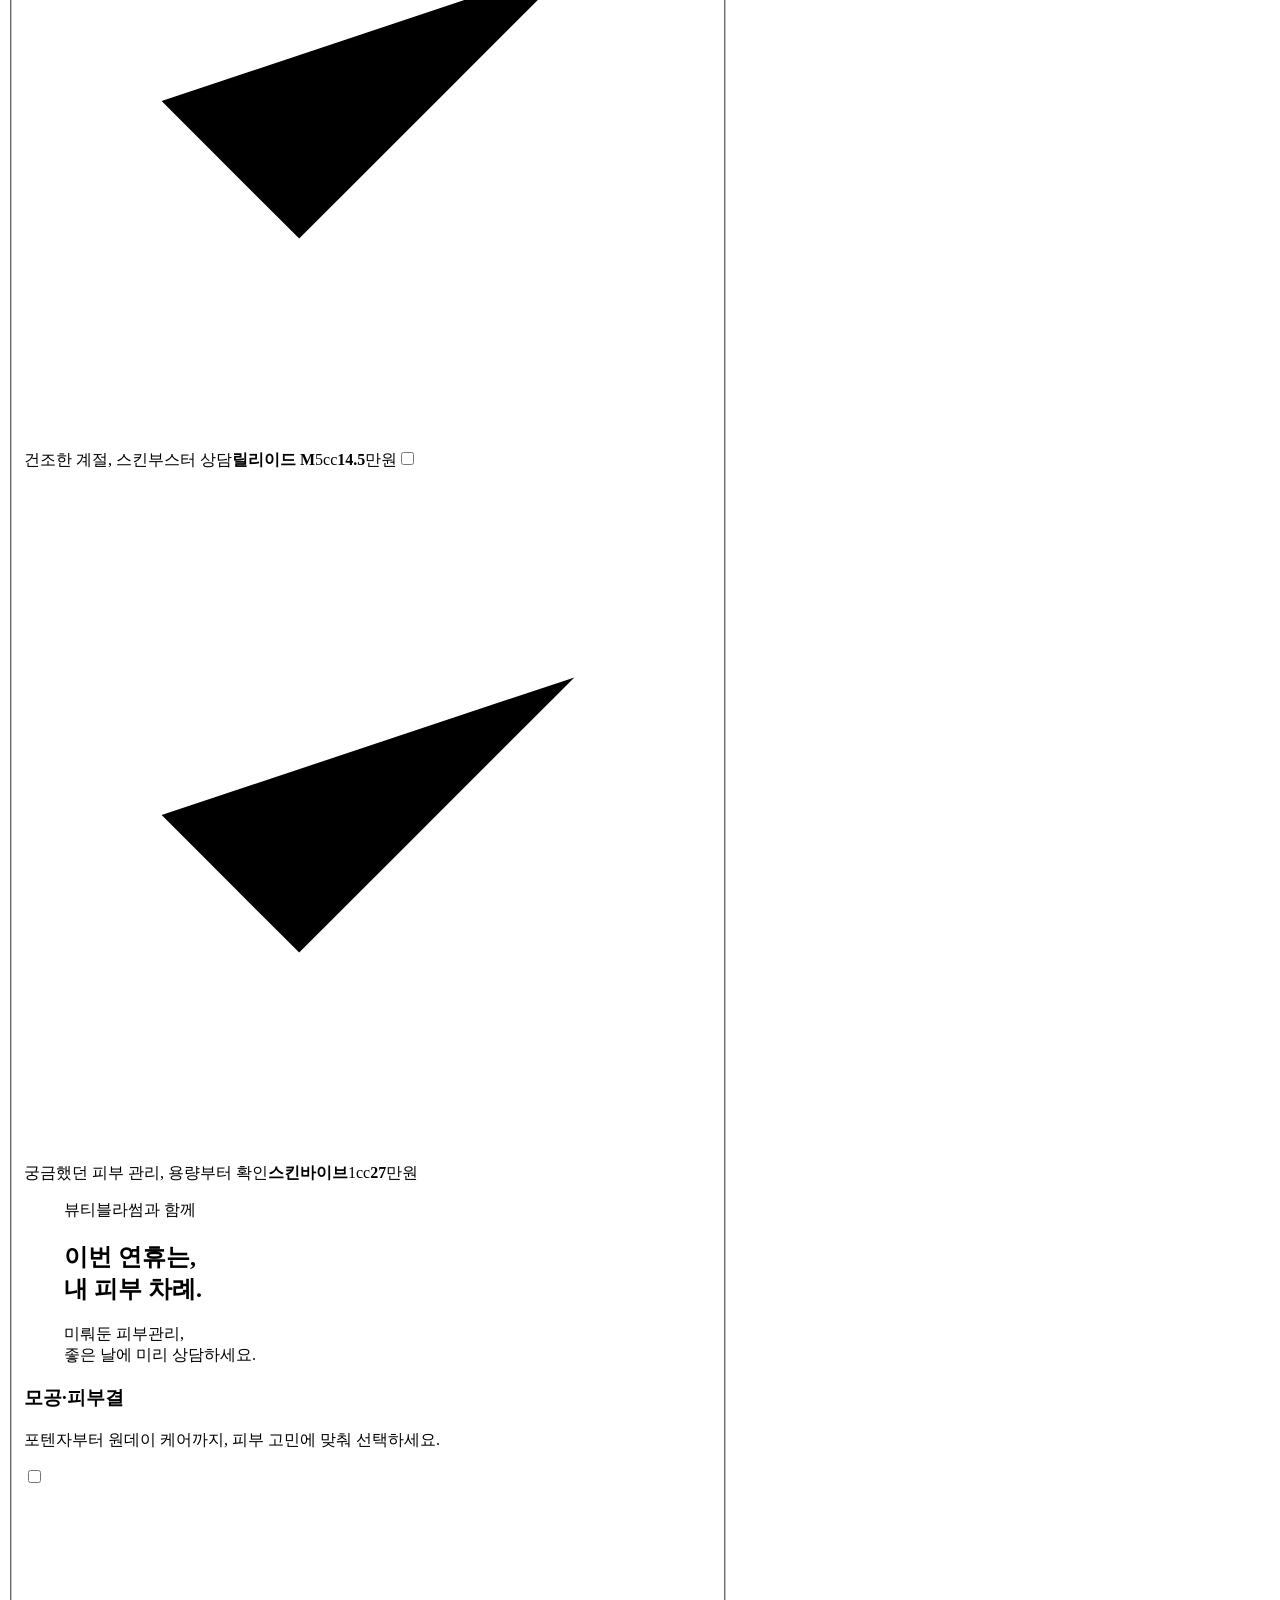
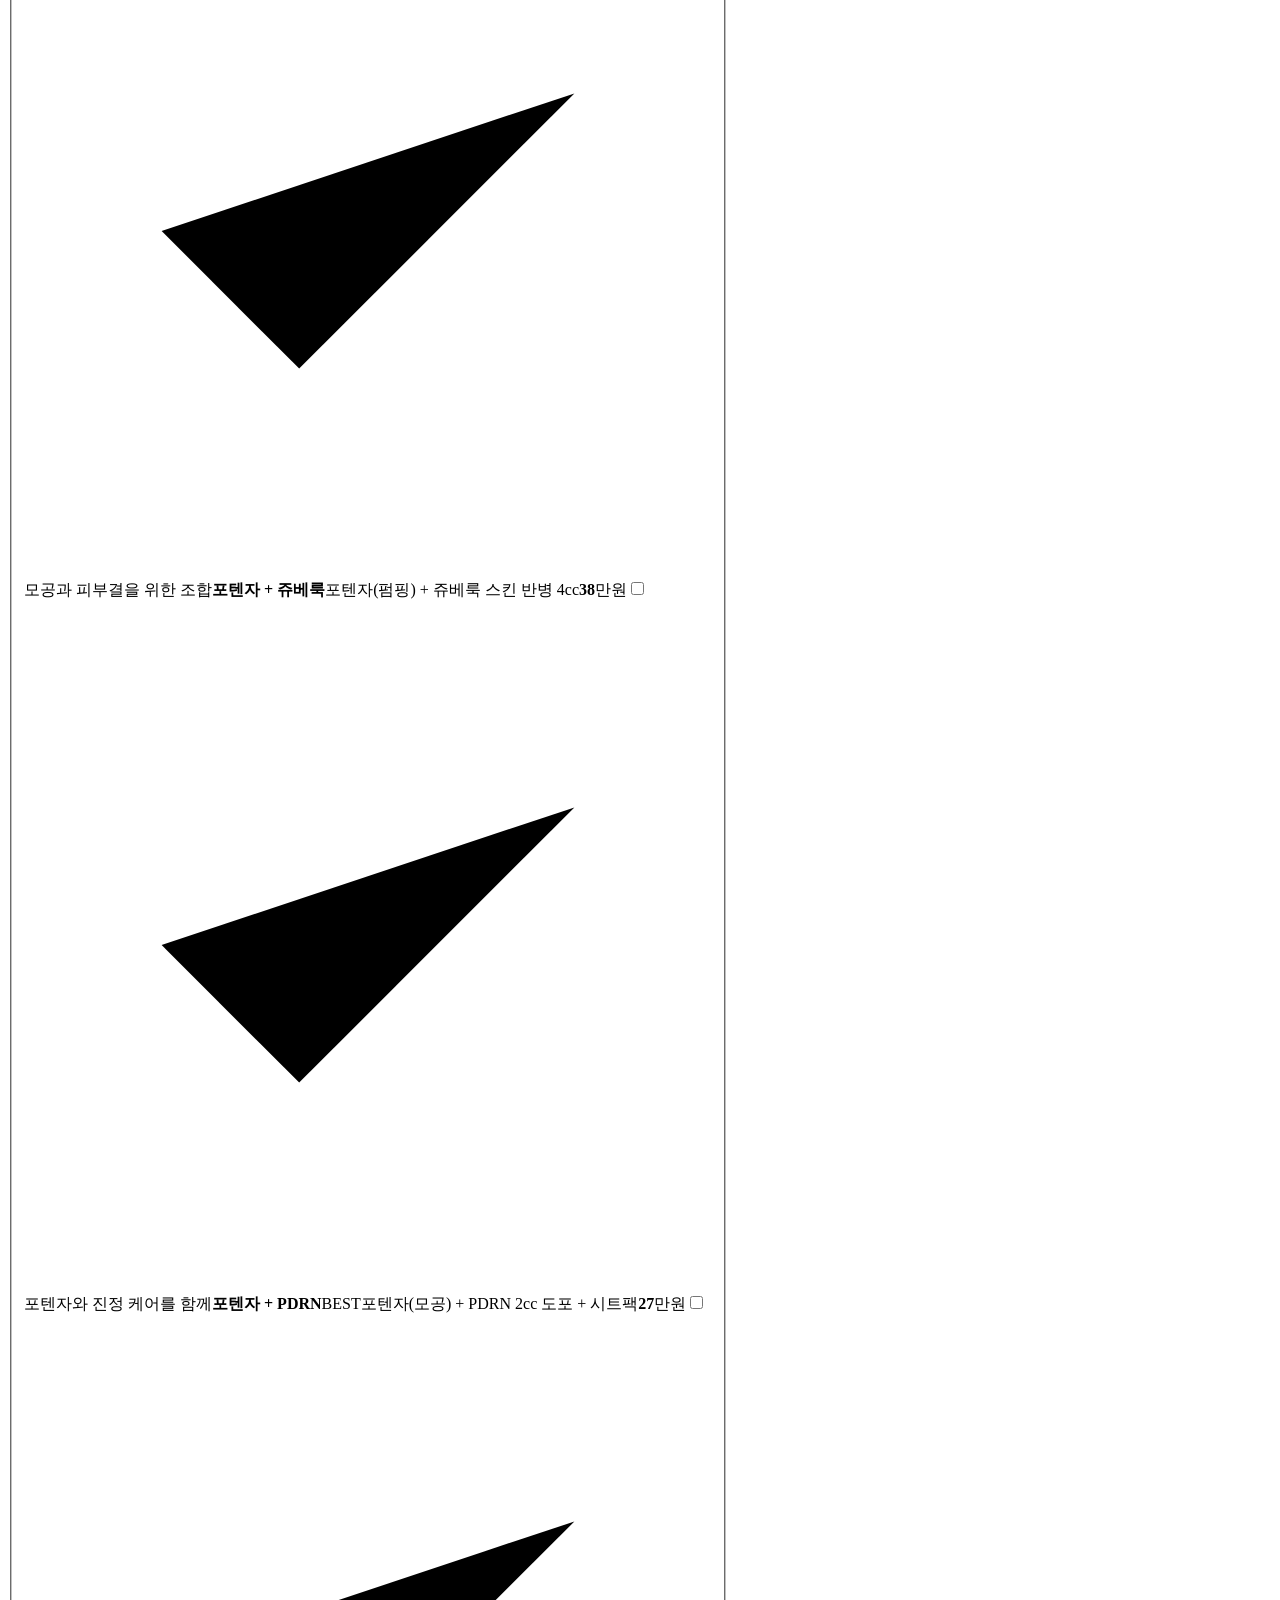
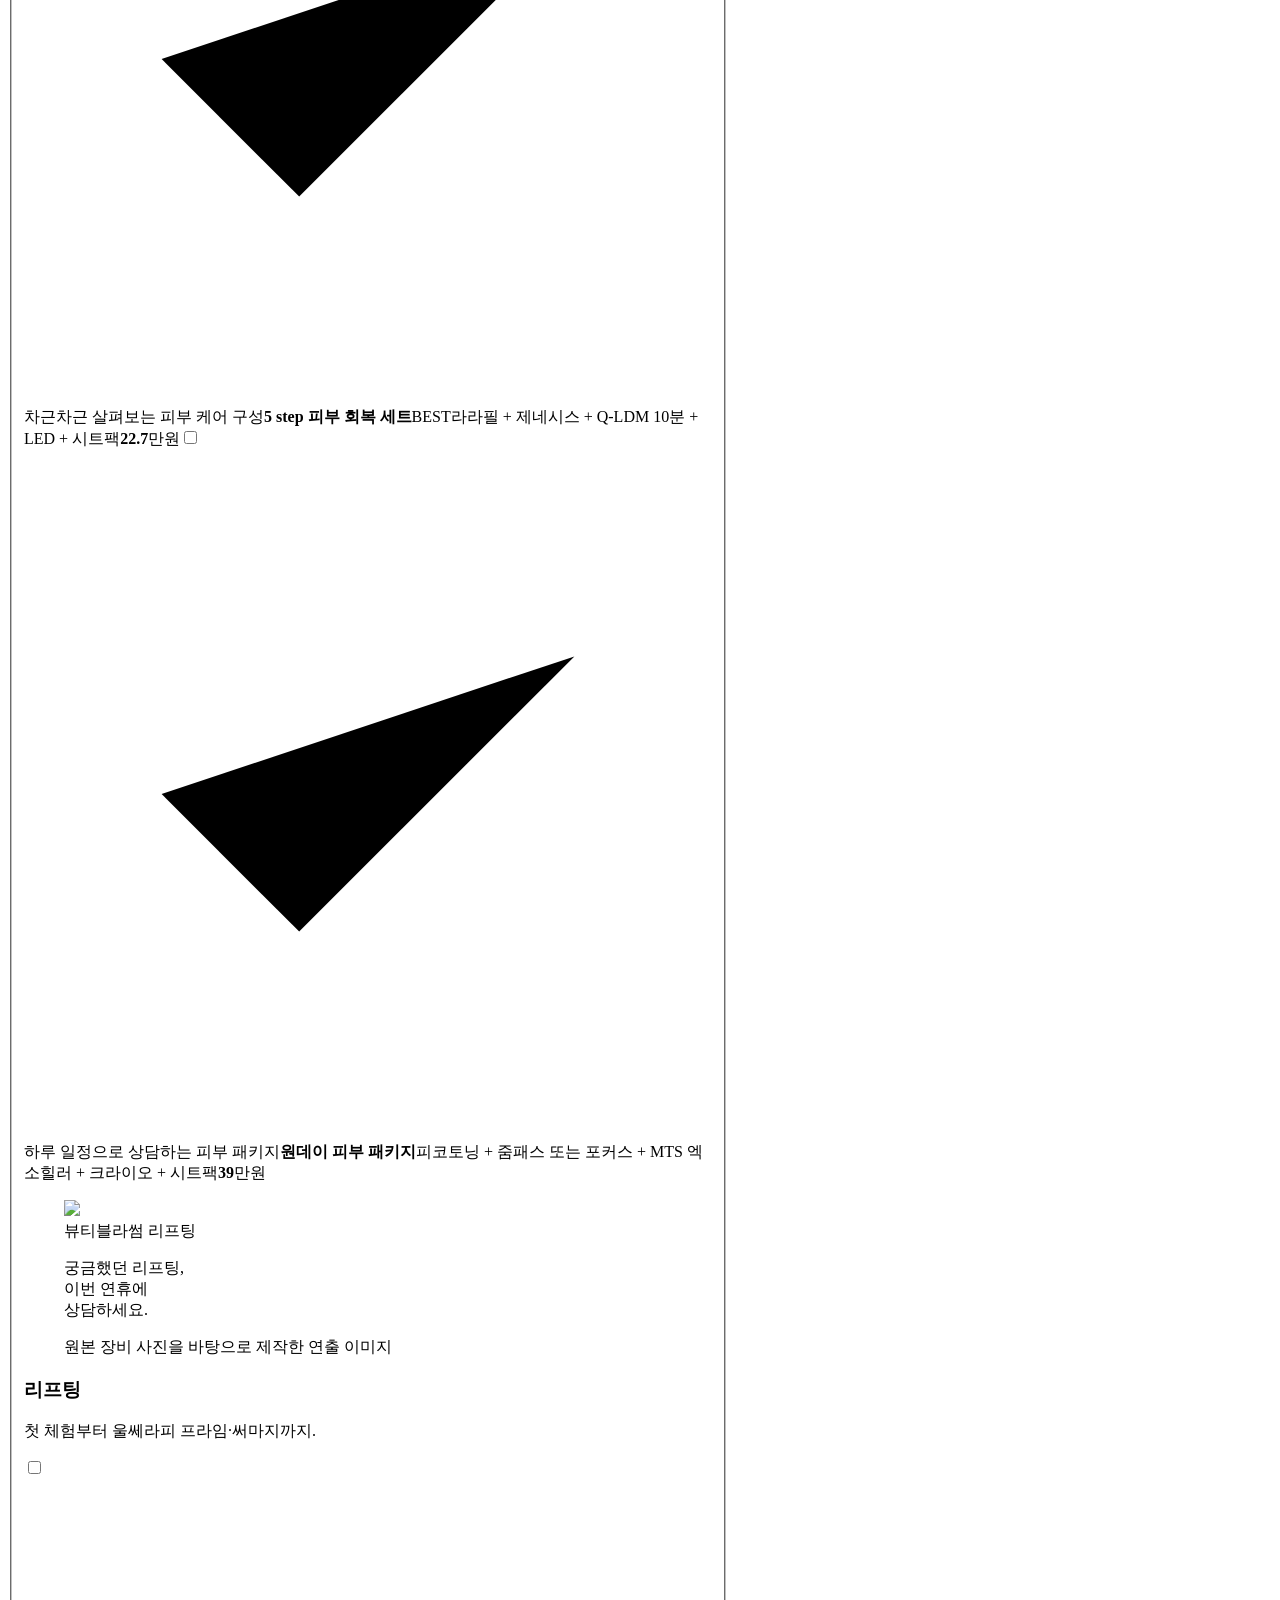
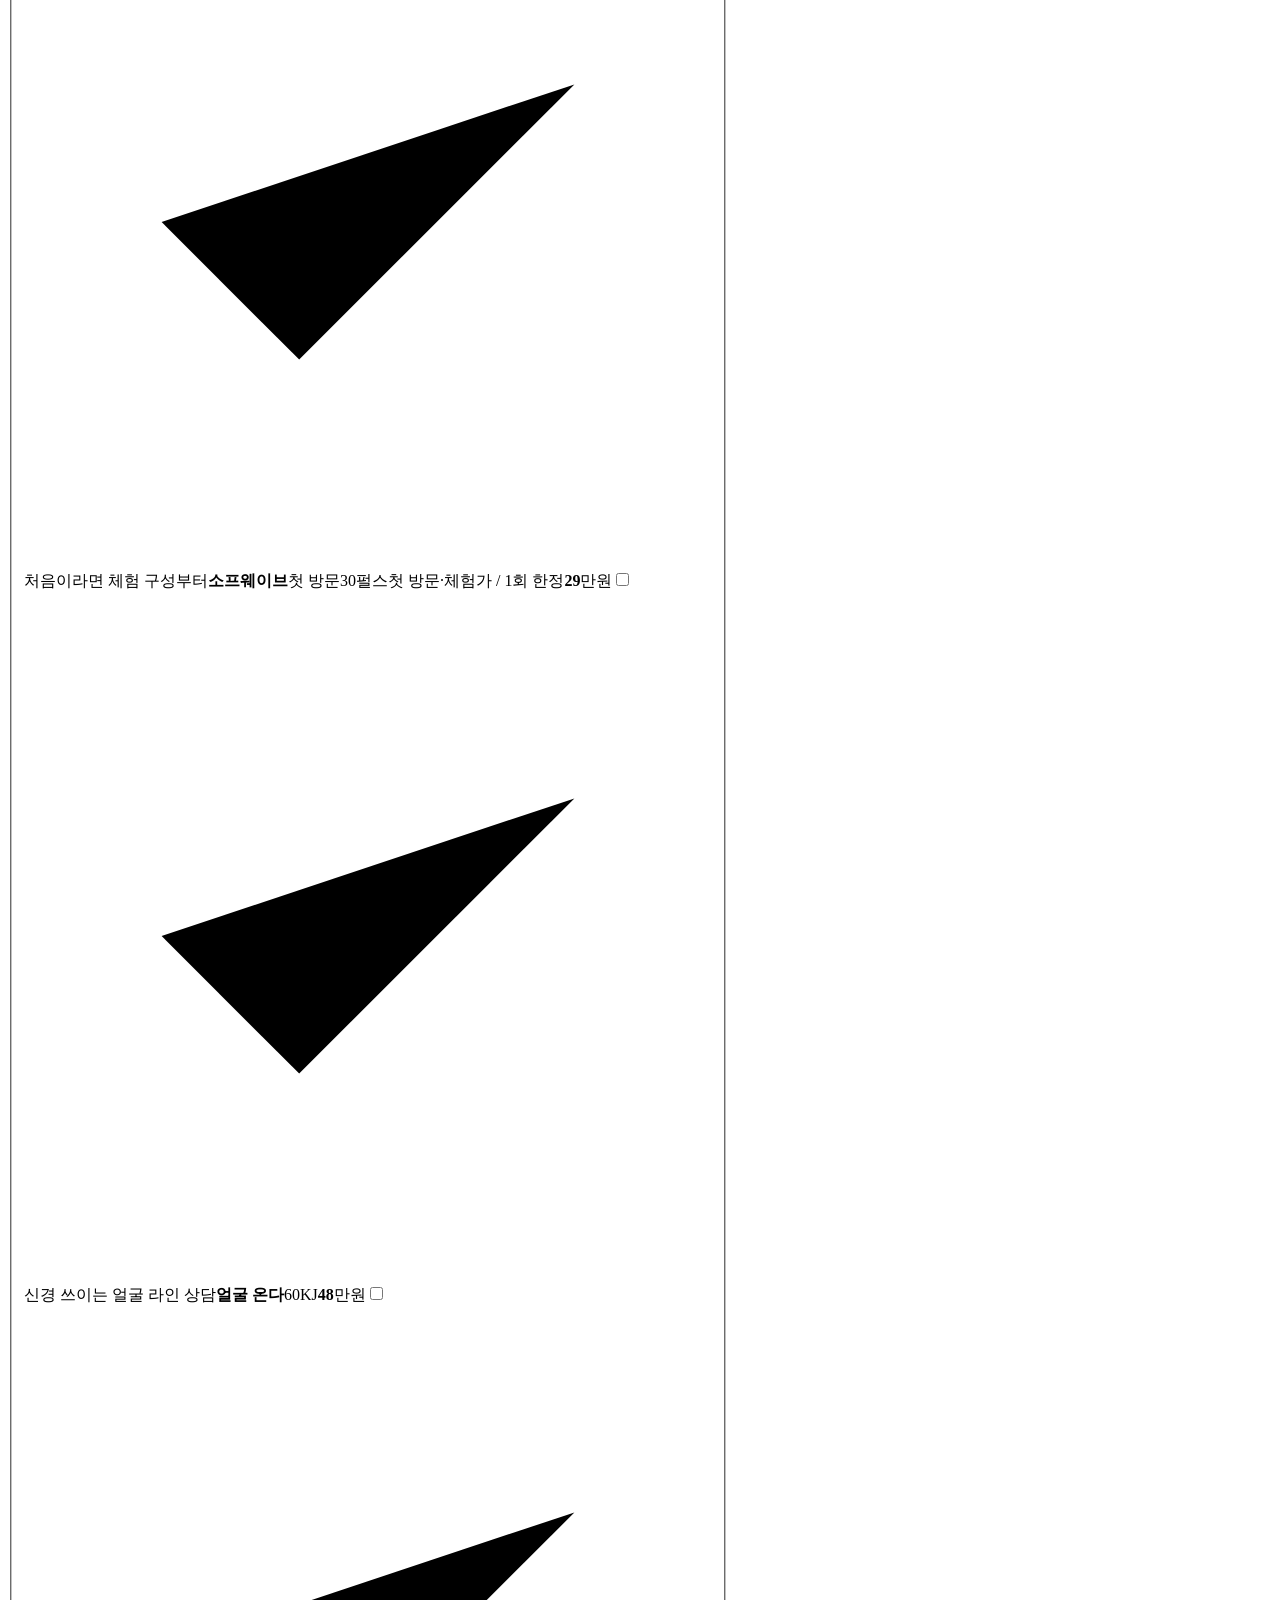
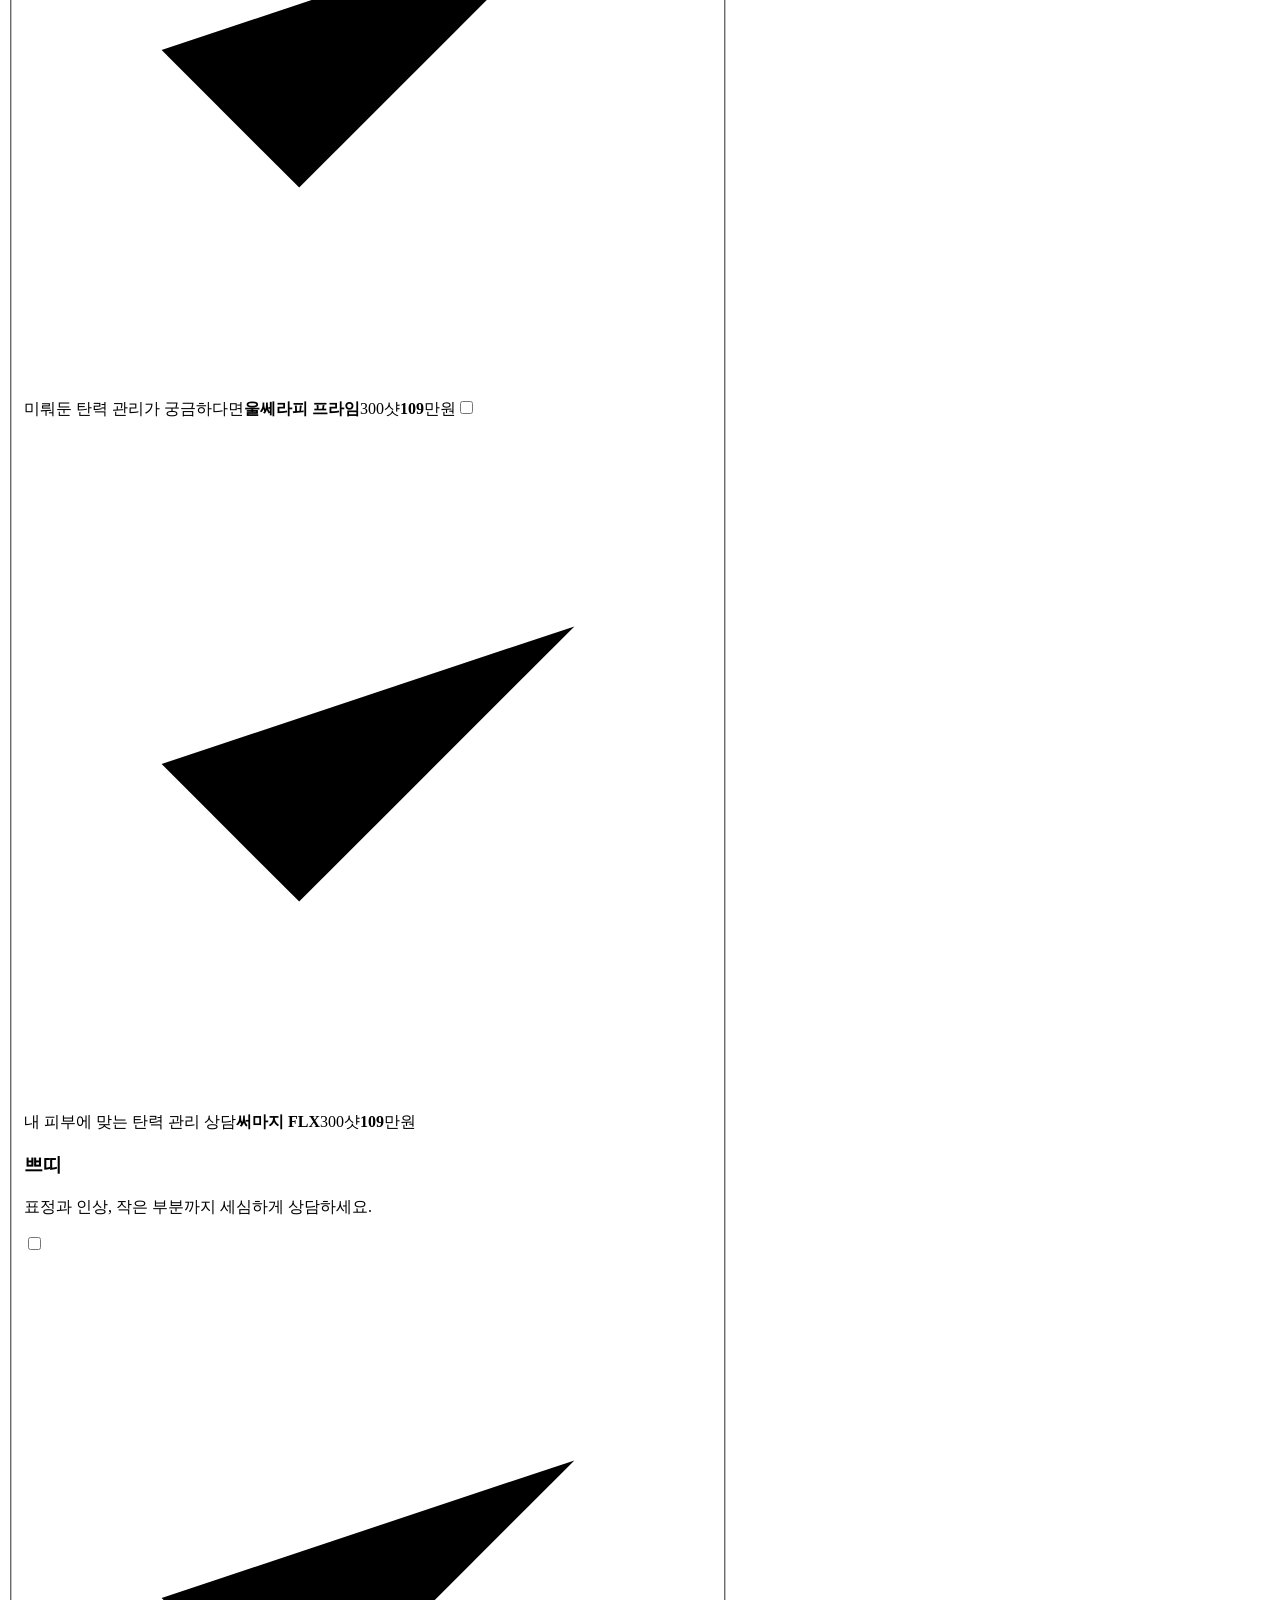
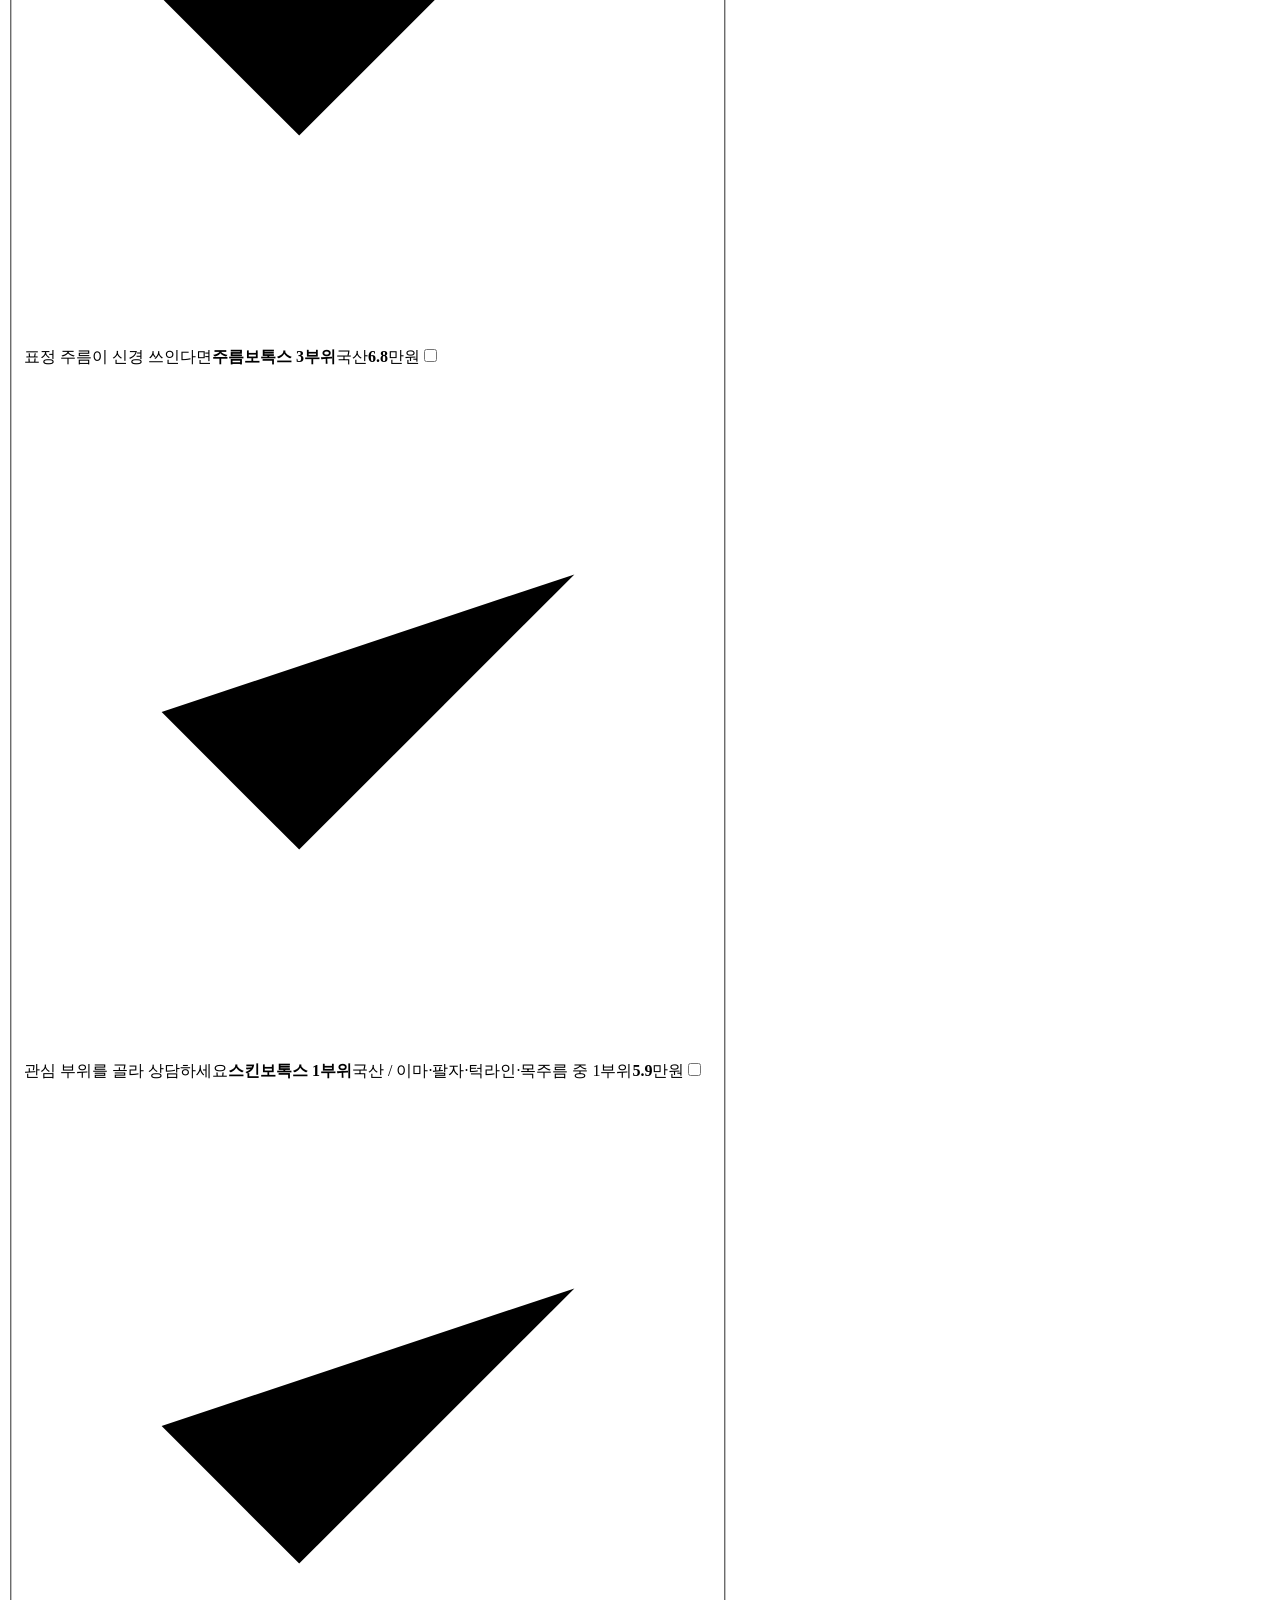
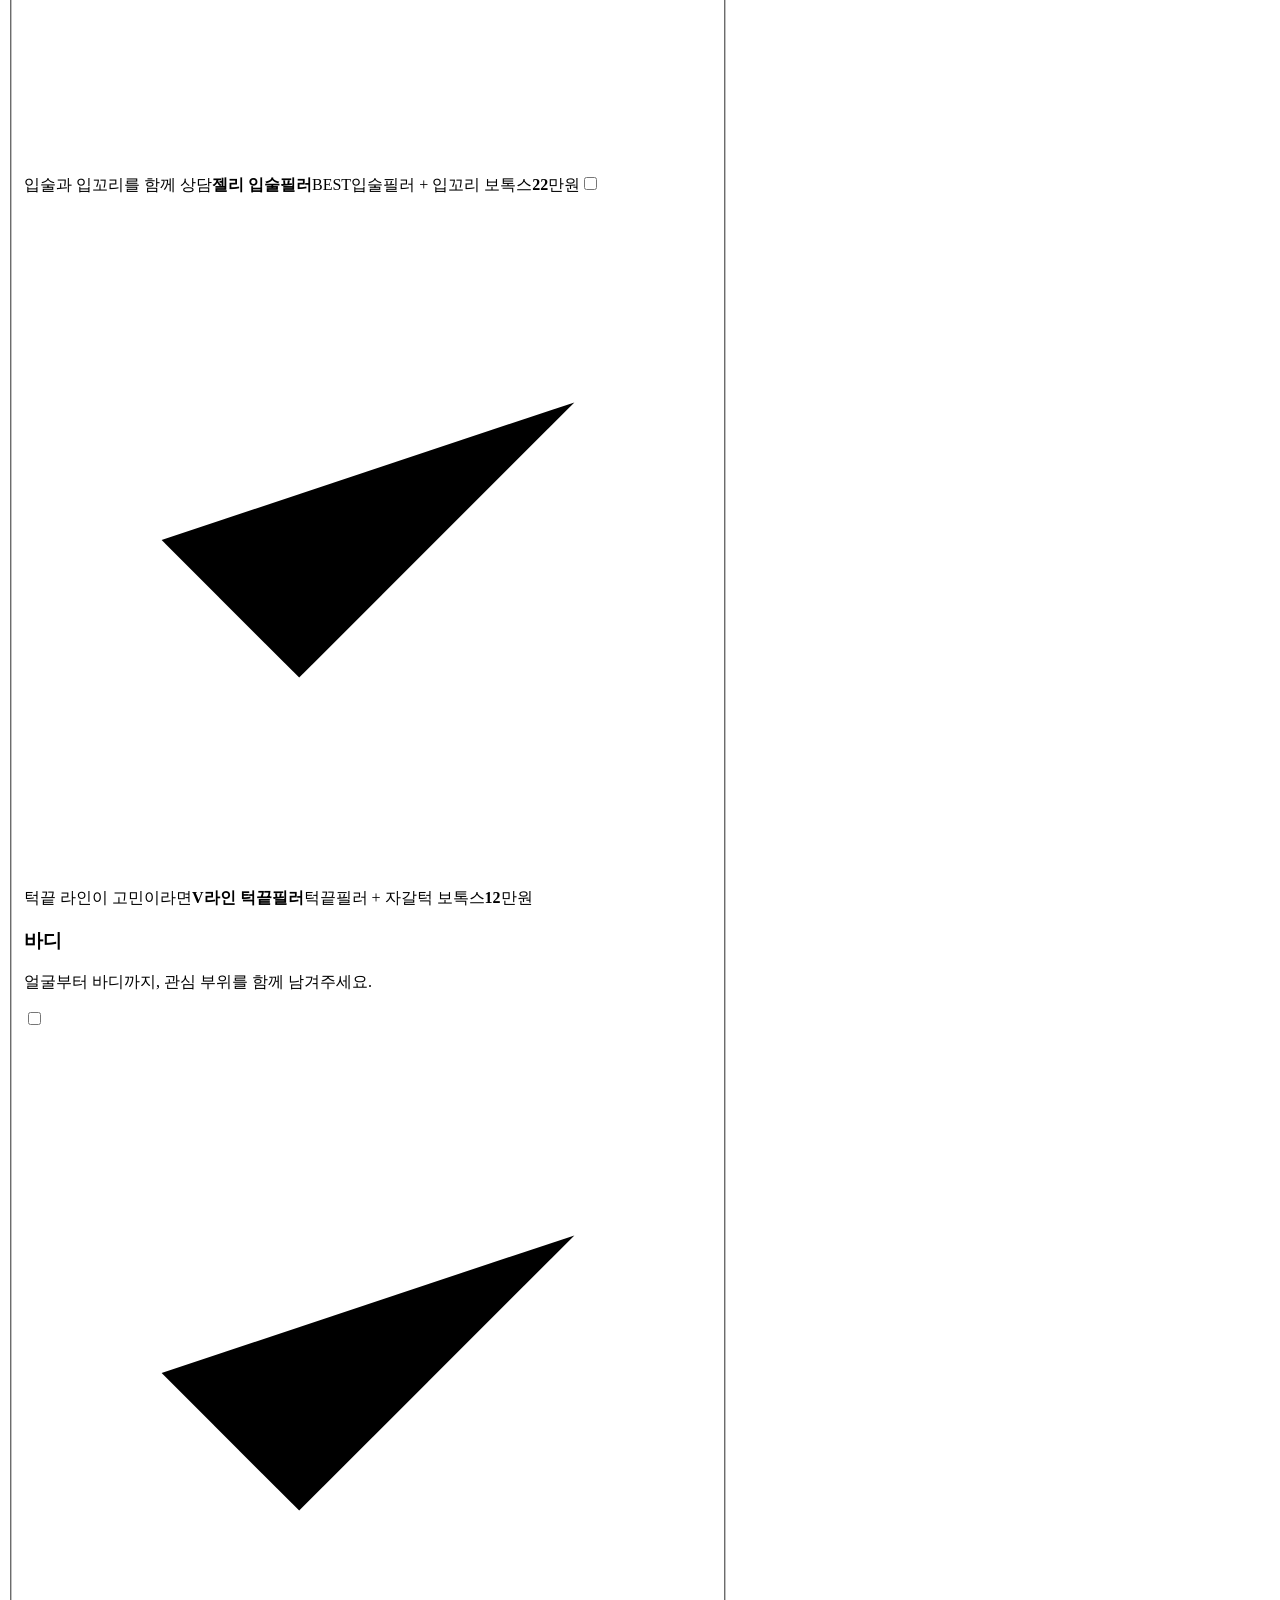
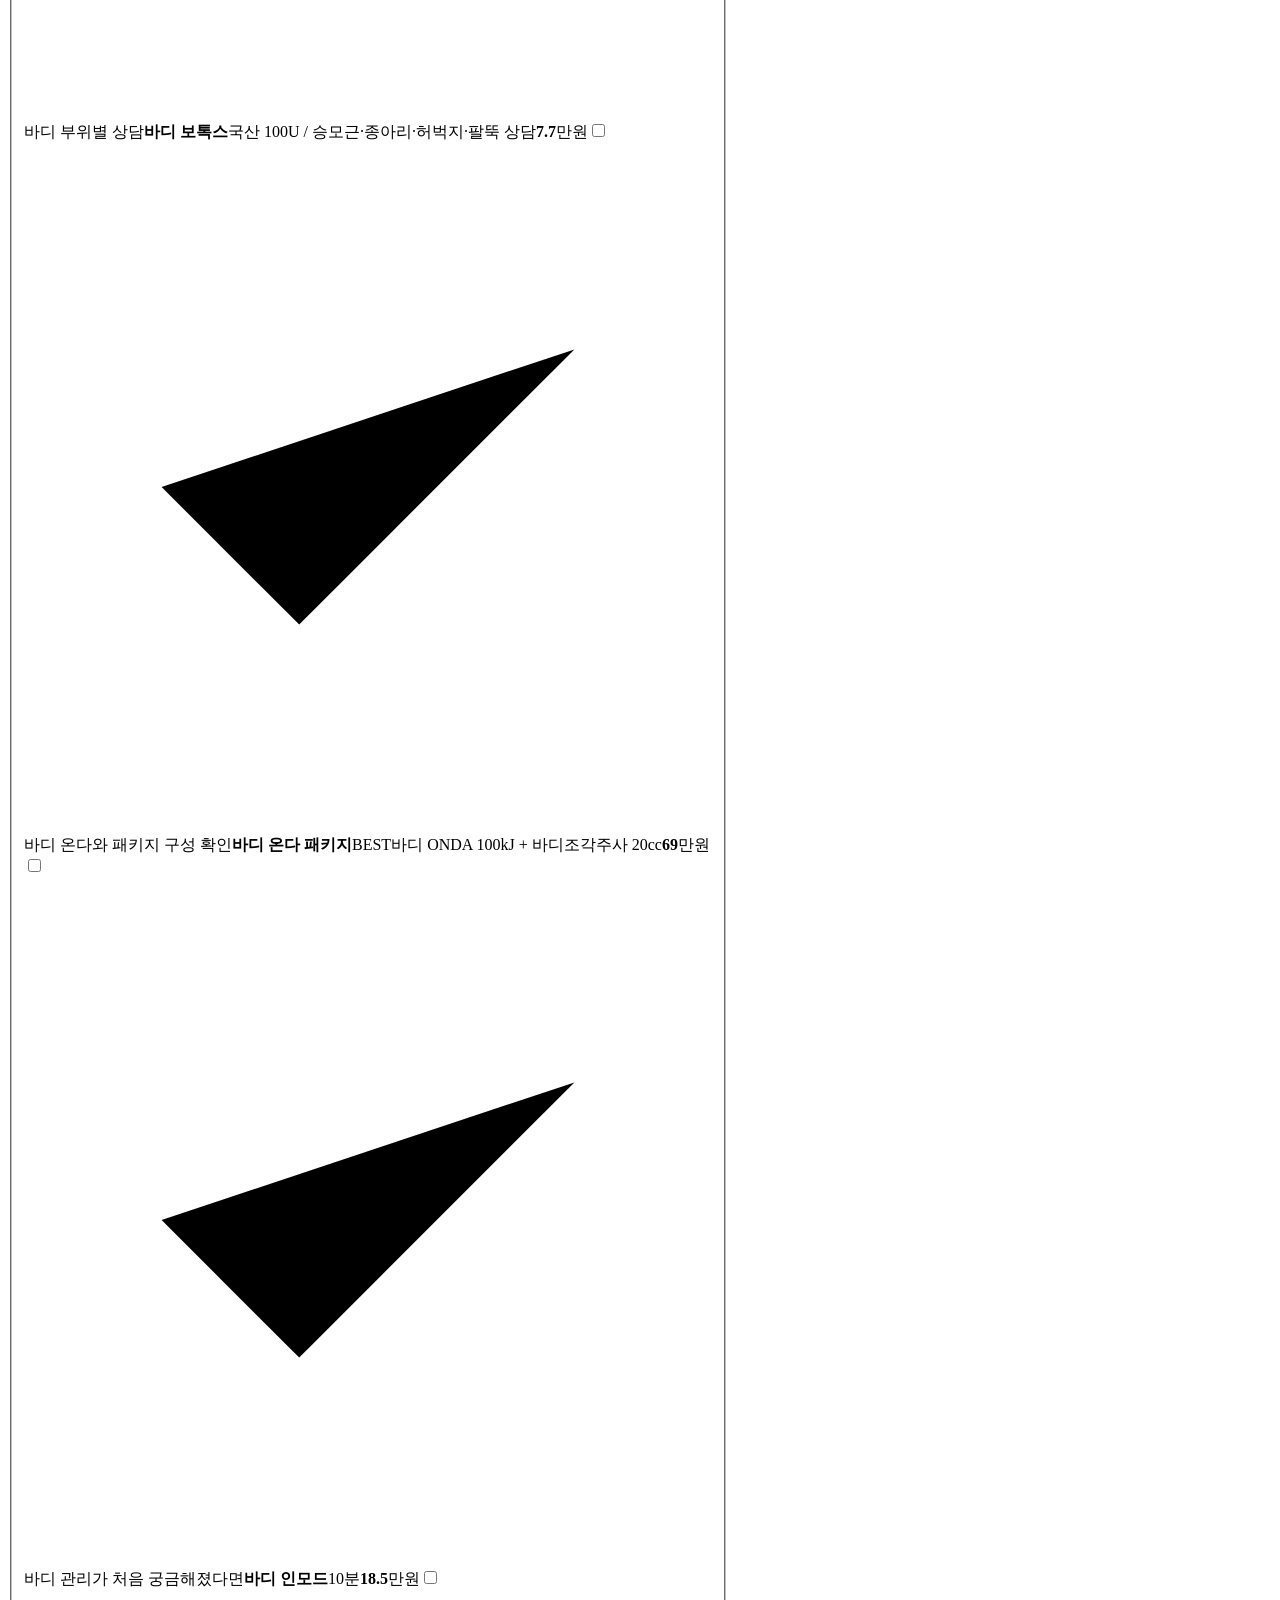
==== commit 25050318: "Redesign holiday preview and expand to twenty offers" ====
--- a/index.html
+++ b/index.html
@@ -1,5 +1,5 @@
-<!DOCTYPE html><html lang="ko"><head><meta charSet="utf-8"/><meta name="viewport" content="width=device-width, initial-scale=1"/><link rel="preload" href="/bbglow-preview/_next/static/media/PretendardVariable-s.p.0ztvx5mb7lxp4.woff2" as="font" crossorigin="" type="font/woff2"/><link rel="preload" as="image" href="/bbglow-preview/_next/static/media/hero.3nsjqankm8pz9.png"/><link rel="stylesheet" href="/bbglow-preview/_next/static/chunks/28smifcd46ftu.css" data-precedence="next"/><link rel="preload" as="script" fetchPriority="low" href="/bbglow-preview/_next/static/chunks/0jvhpaew_uadu.js"/><script src="/bbglow-preview/_next/static/chunks/3450qyhportkm.js" async=""></script><script src="/bbglow-preview/_next/static/chunks/33wmmxu2kkyqh.js" async=""></script><script src="/bbglow-preview/_next/static/chunks/3evona-uh1k9n.js" async=""></script><script src="/bbglow-preview/_next/static/chunks/turbopack-21r-vontc-apw.js" async=""></script><script src="/bbglow-preview/_next/static/chunks/3fntmmi971322.js" async=""></script><script src="/bbglow-preview/_next/static/chunks/0axdrs6tow-4n.js" async=""></script><script src="/bbglow-preview/_next/static/chunks/17ntx4fap6cll.js" async=""></script><script src="/bbglow-preview/_next/static/chunks/1hef905t6-exm.js" async=""></script><title>뷰티블라썸 황금연휴 사전예약</title><meta name="description" content="나를 위한 연휴 계획, 뷰티블라썸 피부관리 이벤트"/><link rel="icon" href="/bbglow-preview/favicon.ico?favicon.2vob68tjqpejf.ico" sizes="256x256" type="image/x-icon"/><meta name="next-size-adjust" content=""/><script src="/bbglow-preview/_next/static/chunks/0cz1d0mv5g_q7.js" noModule=""></script></head><body class="pretendard_9cacbc8f-module__GaONJG__variable"><div hidden=""><!--$--><!--/$--></div><div class="preview-notice">디자인 미리보기 · 실제 상담 신청은 저장되지 않습니다.</div><main class="event-page" style="--night:#121D2B;--gold:#D9B981;--ink:#18252D;--paper:#FAF7F0;max-width:720px;font-family:var(--font-pretendard), sans-serif"><a class="skip-link" href="#procedures">시술 선택으로 건너뛰기</a><header class="topbar"><a class="brand" href="/holiday" aria-label="뷰티블라썸 이벤트 처음으로">BEAUTY<span class="brand-flower" aria-hidden="true">✳</span>BLOSSOM</a><nav aria-label="상담 연락처"><a class="phone-link" href="tel:02-336-7511" aria-label="전화 상담 02-336-7511"><svg viewBox="0 0 24 24" aria-hidden="true"><path d="M6.5 3H4a1 1 0 0 0-1 1c0 9.4 7.6 17 17 17a1 1 0 0 0 1-1v-2.5l-5-2-2 2a14 14 0 0 1-7.5-7.5l2-2-2-5Z"></path></svg><span>전화 상담</span></a></nav></header><div><section class="hero" aria-labelledby="hero-title"><div class="moon" aria-hidden="true"></div><div class="orbit orbit-one" aria-hidden="true"></div><div class="orbit orbit-two" aria-hidden="true"></div><div class="hero-heading"><p class="campaign"><span aria-hidden="true">☾</span> <!-- -->황금연휴 피부관리 사전예약</p><h1 id="hero-title"><span class="hero-line">이번 연휴는,</span><span class="hero-line">내 피부 차례.</span></h1></div><div class="portrait-window"><img alt="창가의 자연광을 받으며 크림색 니트를 입은 뷰티블라썸 캠페인 모델" decoding="async" data-nimg="fill" class="hero-portrait" style="position:absolute;height:100%;width:100%;left:0;top:0;right:0;bottom:0;color:transparent" src="/bbglow-preview/_next/static/media/hero.3nsjqankm8pz9.png"/></div><div class="hero-side-note" aria-hidden="true">A little time for yourself.</div><svg class="light-curve" viewBox="0 0 500 220" aria-hidden="true"><path pathLength="1" d="M-40 200C120 260 425-20 490 65C540 145 215 184 128 140"></path></svg><div class="hero-bottom"><p>피부결부터 탄력·라인 고민까지. 뷰티블라썸 가을 이벤트 6가지를 살펴보고, 내 일정에 맞는 상담을 미리 신청하세요.</p><a href="#procedures" class="button button-gold hero-cta">나에게 맞는 이벤트 고르기<span aria-hidden="true">↗</span></a><span class="hero-caption">관심 있는 시술을 고르면 상담을 신청할 수 있어요.</span></div></section></div><div><div class="lead-section"><form id="lead-form" noValidate="" tabindex="-1"><fieldset id="procedures" class="picker" tabindex="-1"><legend class="sr-only">상담을 원하는 시술 선택</legend><div class="section-heading" data-reveal="true"><span class="small-flower" aria-hidden="true">✳</span><h2>이번 연휴,<br/>어떤 관리가 궁금하세요?</h2><p>관심 있는 시술을 골라주세요.<br class="mobile-break"/> 여러 개 선택할 수 있어요.</p></div><section class="procedure-group skin" aria-labelledby="skin-heading"><div class="group-heading" data-reveal="true"><h3 id="skin-heading">화장보다 먼저, 피부결</h3><p>건조함과 모공이 고민이라면, 구성과 용량을 확인해 보세요.</p></div><div class="procedure-grid"><label class="procedure-card " data-reveal="true"><input type="checkbox" data-testid="procedure-rejuran" name="procedures" value="rejuran"/><span class="card-check" aria-hidden="true"><svg viewBox="0 0 20 20"><path d="m4 10 4 4 8-8"></path></svg></span><span class="procedure-badge">피부결 상담</span><span class="procedure-caption">화장이 자꾸 들뜬다면, 피부결부터</span><strong class="procedure-name">리쥬란 힐러</strong><span class="procedure-detail">2cc + 스킨보톡스 1부위</span><span class="procedure-price"><strong>23.5</strong><span>만원</span></span></label><label class="procedure-card " data-reveal="true"><input type="checkbox" data-testid="procedure-potenza" name="procedures" value="potenza"/><span class="card-check" aria-hidden="true"><svg viewBox="0 0 20 20"><path d="m4 10 4 4 8-8"></path></svg></span><span class="procedure-caption">모공까지 신경 쓰이는 피부결이라면</span><strong class="procedure-name">포텐자 + 쥬베룩</strong><span class="procedure-detail">포텐자(펌핑) + 쥬베룩 스킨 반병 4cc</span><span class="procedure-price"><strong>38</strong><span>만원</span></span></label></div></section><section class="procedure-group lifting" aria-labelledby="lifting-heading"><figure class="equipment" data-reveal="true"><img alt="제공된 이벤트 장비 사진을 바탕으로 재구성한 온다 장비 이미지" loading="lazy" width="1536" height="1024" decoding="async" data-nimg="1" style="color:transparent" src="/bbglow-preview/_next/static/media/onda.1k7wikn036daf.png"/><div class="equipment-copy"><span>나를 위한 시간</span><p>궁금했던 리프팅,<br/>가까이에서<br/>살펴보세요.</p></div><figcaption>원본 장비 사진을 바탕으로 제작한 연출 이미지</figcaption></figure><div class="group-heading" data-reveal="true"><h3 id="lifting-heading">미뤄둔 탄력·라인 상담</h3><p>체험 구성부터 울쎄라피 프라임·써마지까지, 궁금했던 리프팅을 비교해 보세요.</p></div><div class="procedure-grid"><label class="procedure-card " data-reveal="true"><input type="checkbox" data-testid="procedure-sofwave" name="procedures" value="sofwave"/><span class="card-check" aria-hidden="true"><svg viewBox="0 0 20 20"><path d="m4 10 4 4 8-8"></path></svg></span><span class="procedure-badge">첫 방문·체험가</span><span class="procedure-caption">리프팅이 처음이라면, 체험 구성부터</span><strong class="procedure-name">소프웨이브</strong><span class="procedure-detail">30펄스</span><span class="procedure-price"><strong>29</strong><span>만원</span><small>1회 한정</small></span></label><label class="procedure-card " data-reveal="true"><input type="checkbox" data-testid="procedure-onda" name="procedures" value="onda"/><span class="card-check" aria-hidden="true"><svg viewBox="0 0 20 20"><path d="m4 10 4 4 8-8"></path></svg></span><span class="procedure-caption">사진 속 얼굴 라인이 신경 쓰인다면</span><strong class="procedure-name">얼굴 온다</strong><span class="procedure-detail">60KJ</span><span class="procedure-price"><strong>48</strong><span>만원</span></span></label><label class="procedure-card " data-reveal="true"><input type="checkbox" data-testid="procedure-ultherapy" name="procedures" value="ultherapy"/><span class="card-check" aria-hidden="true"><svg viewBox="0 0 20 20"><path d="m4 10 4 4 8-8"></path></svg></span><span class="procedure-caption">미뤄둔 리프팅, 이번에 상담해볼까요</span><strong class="procedure-name">울쎄라피 프라임</strong><span class="procedure-detail">300샷</span><span class="procedure-price"><strong>109</strong><span>만원</span></span></label><label class="procedure-card " data-reveal="true"><input type="checkbox" data-testid="procedure-thermage" name="procedures" value="thermage"/><span class="card-check" aria-hidden="true"><svg viewBox="0 0 20 20"><path d="m4 10 4 4 8-8"></path></svg></span><span class="procedure-caption">탄력 관리가 고민이라면, 써마지 상담</span><strong class="procedure-name">써마지 FLX</strong><span class="procedure-detail">300샷</span><span class="procedure-price"><strong>109</strong><span>만원</span></span></label></div></section><p class="price-note">VAT 10% 별도 · 시술별 구성과 적용 조건을 확인해 주세요.</p></fieldset><section id="consultation" class="consultation" aria-labelledby="consultation-heading"><div class="form-intro" data-reveal="true"><span class="small-flower" aria-hidden="true">✳</span><h2 id="consultation-heading">미뤄둔 피부관리,<br/>일정부터 이야기해요.</h2><p>이름과 연락처를 남겨주세요.<br/>선택한 시술과 방문 가능한 일정을 안내해 드립니다.</p></div><div class="selected-summary" aria-live="polite"><span>위에서 관심 시술을 골라주세요</span></div><div class="form-fields"><label for="name">이름</label><input id="name" autoComplete="name" placeholder="이름을 입력해 주세요" maxLength="20" aria-invalid="false" name="name" value=""/><label for="phone">휴대폰 번호</label><input id="phone" type="tel" inputMode="tel" autoComplete="tel" placeholder="010-0000-0000" maxLength="13" aria-invalid="false" name="phone" value=""/></div><div class="honeypot" aria-hidden="true"><label for="website">Website</label><input id="website" tabindex="-1" autoComplete="off" name="website"/></div><div class="consent-list"><div class="consent-item"><div class="consent-row"><label><input id="privacy" type="checkbox" aria-invalid="false" name="privacy"/><span>개인정보 수집·이용에 동의합니다.<!-- --> <b>(<!-- -->필수<!-- -->)</b></span></label><details><summary aria-label="개인정보 수집·이용에 동의합니다. 내용 보기">내용</summary><p>수집 주체: 뷰티블라썸의원
+<!DOCTYPE html><html lang="ko"><head><meta charSet="utf-8"/><meta name="viewport" content="width=device-width, initial-scale=1"/><link rel="preload" href="/bbglow-preview/_next/static/media/NanumBrushScript_Regular-s.p.264sce9y79st5.woff2" as="font" crossorigin="" type="font/woff2"/><link rel="preload" href="/bbglow-preview/_next/static/media/PermanentMarker_Regular-s.p.2pju272-0h5x-.woff2" as="font" crossorigin="" type="font/woff2"/><link rel="preload" href="/bbglow-preview/_next/static/media/PretendardVariable-s.p.0ztvx5mb7lxp4.woff2" as="font" crossorigin="" type="font/woff2"/><link rel="preload" as="image" href="/bbglow-preview/_next/static/media/holiday-background.3xzhhr59y-am_.png"/><link rel="stylesheet" href="/bbglow-preview/_next/static/chunks/3j3_2brfy-p2s.css" data-precedence="next"/><link rel="preload" as="script" fetchPriority="low" href="/bbglow-preview/_next/static/chunks/0jvhpaew_uadu.js"/><script src="/bbglow-preview/_next/static/chunks/3450qyhportkm.js" async=""></script><script src="/bbglow-preview/_next/static/chunks/33wmmxu2kkyqh.js" async=""></script><script src="/bbglow-preview/_next/static/chunks/3evona-uh1k9n.js" async=""></script><script src="/bbglow-preview/_next/static/chunks/turbopack-21r-vontc-apw.js" async=""></script><script src="/bbglow-preview/_next/static/chunks/3fntmmi971322.js" async=""></script><script src="/bbglow-preview/_next/static/chunks/0axdrs6tow-4n.js" async=""></script><script src="/bbglow-preview/_next/static/chunks/17ntx4fap6cll.js" async=""></script><script src="/bbglow-preview/_next/static/chunks/3lwak04acp327.js" async=""></script><title>뷰티블라썸 황금연휴 피부관리 사전예약</title><meta name="description" content="스킨부스터·모공·리프팅·쁘띠·바디까지. 뷰티블라썸 20가지 이벤트를 살펴보고 황금연휴 상담을 미리 신청하세요."/><meta property="og:title" content="뷰티블라썸 추석 황금연휴 사전예약"/><meta property="og:description" content="스킨부스터·모공·리프팅·쁘띠·바디까지. 뷰티블라썸 20가지 이벤트를 살펴보고 황금연휴 상담을 미리 신청하세요."/><meta property="og:locale" content="ko_KR"/><meta property="og:image" content="https://doctorleegh-debug.github.io/bbglow-preview/holiday-share.png"/><meta property="og:type" content="website"/><meta name="twitter:card" content="summary_large_image"/><meta name="twitter:title" content="뷰티블라썸 추석 황금연휴 사전예약"/><meta name="twitter:description" content="스킨부스터·모공·리프팅·쁘띠·바디까지. 뷰티블라썸 20가지 이벤트를 살펴보고 황금연휴 상담을 미리 신청하세요."/><meta name="twitter:image" content="https://doctorleegh-debug.github.io/bbglow-preview/holiday-share.png"/><link rel="icon" href="/bbglow-preview/favicon.ico?favicon.2vob68tjqpejf.ico" sizes="256x256" type="image/x-icon"/><meta name="next-size-adjust" content=""/><script src="/bbglow-preview/_next/static/chunks/0cz1d0mv5g_q7.js" noModule=""></script></head><body class="pretendard_9cacbc8f-module__GaONJG__variable brush_99d956f0-module__X7QzQa__variable marker_21f8747f-module__U5ZOTq__variable"><div hidden=""><!--$--><!--/$--></div><div class="preview-notice">디자인 미리보기 · 실제 상담 신청은 저장되지 않습니다.</div><main class="event-page" style="--night:#001346;--gold:#EF22D4;--ink:#10224A;--paper:#FFE5FD;max-width:720px;font-family:var(--font-pretendard), sans-serif"><a class="skip-link" href="#procedures">시술 선택으로 건너뛰기</a><header class="topbar"><a class="brand" href="#hero-title">뷰티블라썸</a><p>황금연휴, 예쁨을 미리 예약</p><a class="phone-link" href="tel:02-336-7511" aria-label="전화 상담 02-336-7511"><svg viewBox="0 0 24 24" aria-hidden="true"><path d="M6.5 3H4a1 1 0 0 0-1 1c0 9.4 7.6 17 17 17a1 1 0 0 0 1-1v-2.5l-5-2-2 2a14 14 0 0 1-7.5-7.5l2-2-2-5Z"></path></svg><span>전화</span></a></header><div><section class="hero" aria-labelledby="hero-title"><img alt="" decoding="async" data-nimg="fill" class="holiday-background" style="position:absolute;height:100%;width:100%;left:0;top:0;right:0;bottom:0;color:transparent" src="/bbglow-preview/_next/static/media/holiday-background.3xzhhr59y-am_.png"/><div class="hero-heading"><h1 id="hero-title"><span class="hero-line">추석 황금연휴</span><span class="hero-line">사전예약</span><span class="hero-line">OPEN</span></h1></div><svg class="holiday-sparkle" viewBox="0 0 600 190" aria-hidden="true"><defs><linearGradient id="sparkle-pink"><stop stop-color="#ffb9f6" stop-opacity="0"></stop><stop offset=".5" stop-color="#fff3fe"></stop><stop offset="1" stop-color="#ff8adb"></stop></linearGradient></defs><path pathLength="1" d="M38 145C-50 94 595 171 565 22C555-25 180 57 114 97"></path><g><path d="M117 107v26m-13-13h26"></path><path d="M471 74v22m-11-11h22"></path><path d="M557 25v18m-9-9h18"></path></g></svg><p class="hero-tagline">좋은 날을 미리 선점하세요</p><div class="hospital-sign">뷰티블라썸의원</div><a href="#procedures" class="holiday-ribbon">황금연휴 피부관리 사전예약 <span aria-hidden="true">›</span></a></section></div><div><div class="lead-section"><form id="lead-form" noValidate="" tabindex="-1"><fieldset id="procedures" class="picker" tabindex="-1"><legend class="sr-only">상담을 원하는 시술 선택</legend><nav class="category-nav" aria-label="시술 카테고리"><a href="#category-skin">스킨부스터</a><a href="#category-pores">모공·피부결</a><a href="#category-lifting">리프팅</a><a href="#category-petit">쁘띠</a><a href="#category-body">바디</a></nav><div class="section-heading"><h2>황금연휴, 나를 위한 선택</h2><p>관심 있는 시술을 골라주세요. 여러 개 선택할 수 있어요.</p></div><section class="procedure-group skin" aria-labelledby="skin-heading"><div id="category-skin" class="group-heading" data-reveal="true"><h3 id="skin-heading">스킨부스터</h3><p>건조함·피부결이 고민이라면, 나에게 맞는 구성부터.</p></div><div class="procedure-grid"><label class="procedure-card " data-reveal="true"><input type="checkbox" data-testid="procedure-rejuran" name="procedures" value="rejuran"/><span class="card-check" aria-hidden="true"><svg viewBox="0 0 20 20"><path d="m4 10 4 4 8-8"></path></svg></span><span class="card-body"><span class="procedure-caption">피부결 관리와 스킨보톡스를 한 번에</span><span class="procedure-title"><strong class="procedure-name">리쥬란 힐러</strong></span><span class="procedure-detail">2cc + 스킨보톡스 1부위</span></span><span class="procedure-price"><strong>23.5</strong><span>만원</span></span></label><label class="procedure-card " data-reveal="true"><input type="checkbox" data-testid="procedure-rejubeul" name="procedures" value="rejubeul"/><span class="card-check" aria-hidden="true"><svg viewBox="0 0 20 20"><path d="m4 10 4 4 8-8"></path></svg></span><span class="card-body"><span class="procedure-caption">리쥬란과 쥬베룩을 함께 상담</span><span class="procedure-title"><strong class="procedure-name">리쥬베룩</strong><span class="procedure-badge best-badge">BEST</span></span><span class="procedure-detail">리쥬란 힐러 2cc + 쥬베룩 스킨 2cc</span></span><span class="procedure-price"><strong>32</strong><span>만원</span></span></label><label class="procedure-card " data-reveal="true"><input type="checkbox" data-testid="procedure-lilied" name="procedures" value="lilied"/><span class="card-check" aria-hidden="true"><svg viewBox="0 0 20 20"><path d="m4 10 4 4 8-8"></path></svg></span><span class="card-body"><span class="procedure-caption">건조한 계절, 스킨부스터 상담</span><span class="procedure-title"><strong class="procedure-name">릴리이드 M</strong></span><span class="procedure-detail">5cc</span></span><span class="procedure-price"><strong>14.5</strong><span>만원</span></span></label><label class="procedure-card " data-reveal="true"><input type="checkbox" data-testid="procedure-skinvive" name="procedures" value="skinvive"/><span class="card-check" aria-hidden="true"><svg viewBox="0 0 20 20"><path d="m4 10 4 4 8-8"></path></svg></span><span class="card-body"><span class="procedure-caption">궁금했던 피부 관리, 용량부터 확인</span><span class="procedure-title"><strong class="procedure-name">스킨바이브</strong></span><span class="procedure-detail">1cc</span></span><span class="procedure-price"><strong>27</strong><span>만원</span></span></label></div></section><section class="procedure-group pores" aria-labelledby="pores-heading"><figure class="beauty-break" data-reveal="true"><div class="portrait-window"><img alt="창가의 자연광을 받으며 크림색 니트를 입은 뷰티블라썸 캠페인 모델" loading="lazy" decoding="async" data-nimg="fill" class="hero-portrait" style="position:absolute;height:100%;width:100%;left:0;top:0;right:0;bottom:0;color:transparent" src="/bbglow-preview/_next/static/media/hero.3nsjqankm8pz9.png"/></div><figcaption><span>뷰티블라썸과 함께</span><h2>이번 연휴는,<br/>내 피부 차례.</h2><p>미뤄둔 피부관리,<br/>좋은 날에 미리 상담하세요.</p></figcaption></figure><div id="category-pores" class="group-heading" data-reveal="true"><h3 id="pores-heading">모공·피부결</h3><p>포텐자부터 원데이 케어까지, 피부 고민에 맞춰 선택하세요.</p></div><div class="procedure-grid"><label class="procedure-card " data-reveal="true"><input type="checkbox" data-testid="procedure-potenza" name="procedures" value="potenza"/><span class="card-check" aria-hidden="true"><svg viewBox="0 0 20 20"><path d="m4 10 4 4 8-8"></path></svg></span><span class="card-body"><span class="procedure-caption">모공과 피부결을 위한 조합</span><span class="procedure-title"><strong class="procedure-name">포텐자 + 쥬베룩</strong></span><span class="procedure-detail">포텐자(펌핑) + 쥬베룩 스킨 반병 4cc</span></span><span class="procedure-price"><strong>38</strong><span>만원</span></span></label><label class="procedure-card " data-reveal="true"><input type="checkbox" data-testid="procedure-potenza-pdrn" name="procedures" value="potenza-pdrn"/><span class="card-check" aria-hidden="true"><svg viewBox="0 0 20 20"><path d="m4 10 4 4 8-8"></path></svg></span><span class="card-body"><span class="procedure-caption">포텐자와 진정 케어를 함께</span><span class="procedure-title"><strong class="procedure-name">포텐자 + PDRN</strong><span class="procedure-badge best-badge">BEST</span></span><span class="procedure-detail">포텐자(모공) + PDRN 2cc 도포 + 시트팩</span></span><span class="procedure-price"><strong>27</strong><span>만원</span></span></label><label class="procedure-card " data-reveal="true"><input type="checkbox" data-testid="procedure-five-step" name="procedures" value="five-step"/><span class="card-check" aria-hidden="true"><svg viewBox="0 0 20 20"><path d="m4 10 4 4 8-8"></path></svg></span><span class="card-body"><span class="procedure-caption">차근차근 살펴보는 피부 케어 구성</span><span class="procedure-title"><strong class="procedure-name">5 step 피부 회복 세트</strong><span class="procedure-badge best-badge">BEST</span></span><span class="procedure-detail">라라필 + 제네시스 + Q-LDM 10분 + LED + 시트팩</span></span><span class="procedure-price"><strong>22.7</strong><span>만원</span></span></label><label class="procedure-card " data-reveal="true"><input type="checkbox" data-testid="procedure-oneday-skin" name="procedures" value="oneday-skin"/><span class="card-check" aria-hidden="true"><svg viewBox="0 0 20 20"><path d="m4 10 4 4 8-8"></path></svg></span><span class="card-body"><span class="procedure-caption">하루 일정으로 상담하는 피부 패키지</span><span class="procedure-title"><strong class="procedure-name">원데이 피부 패키지</strong></span><span class="procedure-detail">피코토닝 + 줌패스 또는 포커스 + MTS 엑소힐러 + 크라이오 + 시트팩</span></span><span class="procedure-price"><strong>39</strong><span>만원</span></span></label></div></section><section class="procedure-group lifting" aria-labelledby="lifting-heading"><figure class="equipment" data-reveal="true"><img alt="제공된 이벤트 장비 사진을 바탕으로 재구성한 온다 장비 이미지" loading="lazy" width="1536" height="1024" decoding="async" data-nimg="1" style="color:transparent" src="/bbglow-preview/_next/static/media/onda.1k7wikn036daf.png"/><div class="equipment-copy"><span>뷰티블라썸 리프팅</span><p>궁금했던 리프팅,<br/>이번 연휴에<br/>상담하세요.</p></div><figcaption>원본 장비 사진을 바탕으로 제작한 연출 이미지</figcaption></figure><div id="category-lifting" class="group-heading" data-reveal="true"><h3 id="lifting-heading">리프팅</h3><p>첫 체험부터 울쎄라피 프라임·써마지까지.</p></div><div class="procedure-grid"><label class="procedure-card " data-reveal="true"><input type="checkbox" data-testid="procedure-sofwave" name="procedures" value="sofwave"/><span class="card-check" aria-hidden="true"><svg viewBox="0 0 20 20"><path d="m4 10 4 4 8-8"></path></svg></span><span class="card-body"><span class="procedure-caption">처음이라면 체험 구성부터</span><span class="procedure-title"><strong class="procedure-name">소프웨이브</strong><span class="procedure-badge ">첫 방문</span></span><span class="procedure-detail">30펄스</span><span class="procedure-condition">첫 방문·체험가 / 1회 한정</span></span><span class="procedure-price"><strong>29</strong><span>만원</span></span></label><label class="procedure-card " data-reveal="true"><input type="checkbox" data-testid="procedure-onda" name="procedures" value="onda"/><span class="card-check" aria-hidden="true"><svg viewBox="0 0 20 20"><path d="m4 10 4 4 8-8"></path></svg></span><span class="card-body"><span class="procedure-caption">신경 쓰이는 얼굴 라인 상담</span><span class="procedure-title"><strong class="procedure-name">얼굴 온다</strong></span><span class="procedure-detail">60KJ</span></span><span class="procedure-price"><strong>48</strong><span>만원</span></span></label><label class="procedure-card " data-reveal="true"><input type="checkbox" data-testid="procedure-ultherapy" name="procedures" value="ultherapy"/><span class="card-check" aria-hidden="true"><svg viewBox="0 0 20 20"><path d="m4 10 4 4 8-8"></path></svg></span><span class="card-body"><span class="procedure-caption">미뤄둔 탄력 관리가 궁금하다면</span><span class="procedure-title"><strong class="procedure-name">울쎄라피 프라임</strong></span><span class="procedure-detail">300샷</span></span><span class="procedure-price"><strong>109</strong><span>만원</span></span></label><label class="procedure-card " data-reveal="true"><input type="checkbox" data-testid="procedure-thermage" name="procedures" value="thermage"/><span class="card-check" aria-hidden="true"><svg viewBox="0 0 20 20"><path d="m4 10 4 4 8-8"></path></svg></span><span class="card-body"><span class="procedure-caption">내 피부에 맞는 탄력 관리 상담</span><span class="procedure-title"><strong class="procedure-name">써마지 FLX</strong></span><span class="procedure-detail">300샷</span></span><span class="procedure-price"><strong>109</strong><span>만원</span></span></label></div></section><section class="procedure-group petit" aria-labelledby="petit-heading"><div id="category-petit" class="group-heading" data-reveal="true"><h3 id="petit-heading">쁘띠</h3><p>표정과 인상, 작은 부분까지 세심하게 상담하세요.</p></div><div class="procedure-grid"><label class="procedure-card " data-reveal="true"><input type="checkbox" data-testid="procedure-wrinkle-botox" name="procedures" value="wrinkle-botox"/><span class="card-check" aria-hidden="true"><svg viewBox="0 0 20 20"><path d="m4 10 4 4 8-8"></path></svg></span><span class="card-body"><span class="procedure-caption">표정 주름이 신경 쓰인다면</span><span class="procedure-title"><strong class="procedure-name">주름보톡스 3부위</strong></span><span class="procedure-detail">국산</span></span><span class="procedure-price"><strong>6.8</strong><span>만원</span></span></label><label class="procedure-card " data-reveal="true"><input type="checkbox" data-testid="procedure-skin-botox" name="procedures" value="skin-botox"/><span class="card-check" aria-hidden="true"><svg viewBox="0 0 20 20"><path d="m4 10 4 4 8-8"></path></svg></span><span class="card-body"><span class="procedure-caption">관심 부위를 골라 상담하세요</span><span class="procedure-title"><strong class="procedure-name">스킨보톡스 1부위</strong></span><span class="procedure-detail">국산 / 이마·팔자·턱라인·목주름 중 1부위</span></span><span class="procedure-price"><strong>5.9</strong><span>만원</span></span></label><label class="procedure-card " data-reveal="true"><input type="checkbox" data-testid="procedure-lip-filler" name="procedures" value="lip-filler"/><span class="card-check" aria-hidden="true"><svg viewBox="0 0 20 20"><path d="m4 10 4 4 8-8"></path></svg></span><span class="card-body"><span class="procedure-caption">입술과 입꼬리를 함께 상담</span><span class="procedure-title"><strong class="procedure-name">젤리 입술필러</strong><span class="procedure-badge best-badge">BEST</span></span><span class="procedure-detail">입술필러 + 입꼬리 보톡스</span></span><span class="procedure-price"><strong>22</strong><span>만원</span></span></label><label class="procedure-card " data-reveal="true"><input type="checkbox" data-testid="procedure-chin-filler" name="procedures" value="chin-filler"/><span class="card-check" aria-hidden="true"><svg viewBox="0 0 20 20"><path d="m4 10 4 4 8-8"></path></svg></span><span class="card-body"><span class="procedure-caption">턱끝 라인이 고민이라면</span><span class="procedure-title"><strong class="procedure-name">V라인 턱끝필러</strong></span><span class="procedure-detail">턱끝필러 + 자갈턱 보톡스</span></span><span class="procedure-price"><strong>12</strong><span>만원</span></span></label></div></section><section class="procedure-group body" aria-labelledby="body-heading"><div id="category-body" class="group-heading" data-reveal="true"><h3 id="body-heading">바디</h3><p>얼굴부터 바디까지, 관심 부위를 함께 남겨주세요.</p></div><div class="procedure-grid"><label class="procedure-card " data-reveal="true"><input type="checkbox" data-testid="procedure-body-botox" name="procedures" value="body-botox"/><span class="card-check" aria-hidden="true"><svg viewBox="0 0 20 20"><path d="m4 10 4 4 8-8"></path></svg></span><span class="card-body"><span class="procedure-caption">바디 부위별 상담</span><span class="procedure-title"><strong class="procedure-name">바디 보톡스</strong></span><span class="procedure-detail">국산 100U / 승모근·종아리·허벅지·팔뚝 상담</span></span><span class="procedure-price"><strong>7.7</strong><span>만원</span></span></label><label class="procedure-card " data-reveal="true"><input type="checkbox" data-testid="procedure-body-onda" name="procedures" value="body-onda"/><span class="card-check" aria-hidden="true"><svg viewBox="0 0 20 20"><path d="m4 10 4 4 8-8"></path></svg></span><span class="card-body"><span class="procedure-caption">바디 온다와 패키지 구성 확인</span><span class="procedure-title"><strong class="procedure-name">바디 온다 패키지</strong><span class="procedure-badge best-badge">BEST</span></span><span class="procedure-detail">바디 ONDA 100kJ + 바디조각주사 20cc</span></span><span class="procedure-price"><strong>69</strong><span>만원</span></span></label><label class="procedure-card " data-reveal="true"><input type="checkbox" data-testid="procedure-body-inmode" name="procedures" value="body-inmode"/><span class="card-check" aria-hidden="true"><svg viewBox="0 0 20 20"><path d="m4 10 4 4 8-8"></path></svg></span><span class="card-body"><span class="procedure-caption">바디 관리가 처음 궁금해졌다면</span><span class="procedure-title"><strong class="procedure-name">바디 인모드</strong></span><span class="procedure-detail">10분</span></span><span class="procedure-price"><strong>18.5</strong><span>만원</span></span></label><label class="procedure-card " data-reveal="true"><input type="checkbox" data-testid="procedure-body-linear" name="procedures" value="body-linear"/><span class="card-check" aria-hidden="true"><svg viewBox="0 0 20 20"><path d="m4 10 4 4 8-8"></path></svg></span><span class="card-body"><span class="procedure-caption">나에게 맞는 바디 관리 상담</span><span class="procedure-title"><strong class="procedure-name">바디 리니어지</strong></span><span class="procedure-detail">1000샷</span></span><span class="procedure-price"><strong>50</strong><span>만원</span></span></label></div></section><p class="price-note">VAT 10% 별도 · 시술별 구성과 적용 조건을 확인해 주세요.<br/>BEST는 이벤트 추천 항목입니다.</p></fieldset><aside class="applicant-ticker" aria-labelledby="ticker-title"><div class="ticker-heading"><div><span class="ticker-dot" aria-hidden="true"></span><h2 id="ticker-title">이벤트 신청 현황</h2></div><button type="button" aria-pressed="false">일시정지</button></div><p class="ticker-example">롤링 화면 예시 · 실제 고객 신청 내역이 아닙니다.</p><div class="ticker-window"><div class="ticker-track" style="animation-play-state:running"><ul><li><span>김<!-- -->** 님</span><span>010-****-<!-- -->0000</span><b>신청 예시</b></li><li><span>이<!-- -->** 님</span><span>010-****-<!-- -->0000</span><b>신청 예시</b></li><li><span>박<!-- -->** 님</span><span>010-****-<!-- -->0000</span><b>신청 예시</b></li><li><span>최<!-- -->** 님</span><span>010-****-<!-- -->0000</span><b>신청 예시</b></li><li><span>정<!-- -->** 님</span><span>010-****-<!-- -->0000</span><b>신청 예시</b></li><li><span>윤<!-- -->** 님</span><span>010-****-<!-- -->0000</span><b>신청 예시</b></li></ul><ul aria-hidden="true"><li><span>김<!-- -->** 님</span><span>010-****-<!-- -->0000</span><b>신청 예시</b></li><li><span>이<!-- -->** 님</span><span>010-****-<!-- -->0000</span><b>신청 예시</b></li><li><span>박<!-- -->** 님</span><span>010-****-<!-- -->0000</span><b>신청 예시</b></li><li><span>최<!-- -->** 님</span><span>010-****-<!-- -->0000</span><b>신청 예시</b></li><li><span>정<!-- -->** 님</span><span>010-****-<!-- -->0000</span><b>신청 예시</b></li><li><span>윤<!-- -->** 님</span><span>010-****-<!-- -->0000</span><b>신청 예시</b></li></ul></div></div></aside><section id="consultation" class="consultation" aria-labelledby="consultation-heading"><div class="form-intro" data-reveal="true"><span class="small-flower" aria-hidden="true">✳</span><h2 id="consultation-heading">미뤄둔 피부관리,<br/>일정부터 이야기해요.</h2><p>이름과 연락처를 남겨주세요.<br/>선택한 시술과 방문 가능한 일정을 안내해 드립니다.</p></div><div class="selected-summary" aria-live="polite"><span>위에서 관심 시술을 골라주세요</span></div><div class="form-fields"><label for="name">이름</label><input id="name" autoComplete="name" placeholder="이름을 입력해 주세요" maxLength="20" aria-invalid="false" name="name" value=""/><label for="phone">휴대폰 번호</label><input id="phone" type="tel" inputMode="tel" autoComplete="tel" placeholder="010-0000-0000" maxLength="13" aria-invalid="false" name="phone" value=""/></div><div class="honeypot" aria-hidden="true"><label for="website">Website</label><input id="website" tabindex="-1" autoComplete="off" name="website"/></div><div class="consent-list"><div class="consent-item"><div class="consent-row"><label><input id="privacy" type="checkbox" aria-invalid="false" name="privacy"/><span>개인정보 수집·이용에 동의합니다.<!-- --> <b>(<!-- -->필수<!-- -->)</b></span></label><details><summary aria-label="개인정보 수집·이용에 동의합니다. 내용 보기">내용</summary><p>수집 주체: 뷰티블라썸의원
 목적: 요청하신 시술 및 방문 일정에 관한 상담 안내
 항목: 이름, 휴대폰 번호, 관심 시술, 접속 페이지 및 유입경로
 보유 및 이용기간: 상담 목적 달성 시까지
-동의를 거부할 수 있으며, 거부 시 온라인 상담 신청이 제한됩니다. 문의: 02-336-7511</p></details></div></div><div class="consent-item"><div class="consent-row"><label><input id="marketing" type="checkbox" aria-invalid="false" name="marketing"/><span>이벤트·혜택 정보 수신에 동의합니다.<!-- --> <b>(<!-- -->선택<!-- -->)</b></span></label><details><summary aria-label="이벤트·혜택 정보 수신에 동의합니다. 내용 보기">내용</summary><p>뷰티블라썸의원의 이벤트·혜택 안내를 위해 이름과 휴대폰 번호를 이용하는 데 동의합니다. 동의를 철회할 때까지 이용하며, 02-336-7511로 수신 동의를 철회할 수 있습니다. 선택 동의를 하지 않아도 상담 신청은 가능합니다. 외부 위탁 관련 사항은 확인 후 안내합니다.</p></details></div></div></div><button class="button button-gold submit-button" type="submit" aria-busy="false">연휴 사전예약 상담 신청하기<span aria-hidden="true">↗</span></button><p class="form-helper">상담 신청 후 병원 안내를 통해<br/>시술과 방문 일정을 확정합니다.</p></section></form></div></div><div><footer class="footer"><p class="footer-brand">BEAUTY BLOSSOM</p><p class="footer-location">합정역 3번 출구 앞, <!-- -->뷰티블라썸의원</p><a class="footer-phone" href="tel:02-336-7511">02-336-7511</a><p>서울특별시 마포구 양화로66, 6층·8층</p><p>대표 <!-- -->이건호<!-- --> · 사업자등록번호 <!-- -->254-25-01953</p><div class="footer-notes"><p>시술 종류와 일정은 상담 후 결정됩니다. 시술 결과와 회복 기간은 개인에 따라 다를 수 있으며, 붓기·멍 등 부작용이 발생할 수 있습니다.</p><p>표시 가격은 VAT 10% 별도입니다. 적용 조건과 연휴 진료 일정은 상담 시 확인해 주세요.</p><p>사진은 제공된 모델·장비 이미지를 바탕으로 재구성한 캠페인 연출 이미지입니다.</p></div><small>© Beauty Blossom. All rights reserved.</small></footer></div></main><!--$--><!--/$--><script src="/bbglow-preview/_next/static/chunks/0jvhpaew_uadu.js" id="_R_" async=""></script><script>(self.__next_f=self.__next_f||[]).push([0])</script><script>self.__next_f.push([1,"1:\"$Sreact.fragment\"\n2:I[39756,[\"/bbglow-preview/_next/static/chunks/3fntmmi971322.js\"],\"default\"]\n3:I[37457,[\"/bbglow-preview/_next/static/chunks/3fntmmi971322.js\"],\"default\"]\n4:I[22016,[\"/bbglow-preview/_next/static/chunks/3fntmmi971322.js\",\"/bbglow-preview/_next/static/chunks/0axdrs6tow-4n.js\"],\"\"]\n6:I[97367,[\"/bbglow-preview/_next/static/chunks/3fntmmi971322.js\"],\"OutletBoundary\"]\n7:\"$Sreact.suspense\"\n9:I[97367,[\"/bbglow-preview/_next/static/chunks/3fntmmi971322.js\"],\"ViewportBoundary\"]\nb:I[97367,[\"/bbglow-preview/_next/static/chunks/3fntmmi971322.js\"],\"MetadataBoundary\"]\nd:I[68027,[\"/bbglow-preview/_next/static/chunks/3fntmmi971322.js\"],\"default\",1]\n:HL[\"/bbglow-preview/_next/static/chunks/28smifcd46ftu.css\",\"style\"]\n:HL[\"/bbglow-preview/_next/static/media/PretendardVariable-s.p.0ztvx5mb7lxp4.woff2\",\"font\",{\"crossOrigin\":\"\",\"type\":\"font/woff2\"}]\n0:{\"P\":null,\"c\":[\"\",\"\"],\"q\":\"\",\"i\":false,\"f\":[[[\"\",{\"children\":[\"__PAGE__\",{},\"$undefined\",\"$undefined\",4608]},\"$undefined\",\"$undefined\",4624],[[\"$\",\"$1\",\"c\",{\"children\":[[[\"$\",\"link\",\"0\",{\"rel\":\"stylesheet\",\"href\":\"/bbglow-preview/_next/static/chunks/28smifcd46ftu.css\",\"precedence\":\"next\",\"crossOrigin\":\"$undefined\",\"nonce\":\"$undefined\"}],[\"$\",\"script\",\"script-0\",{\"src\":\"/bbglow-preview/_next/static/chunks/3fntmmi971322.js\",\"async\":true,\"nonce\":\"$undefined\"}]],[\"$\",\"html\",null,{\"lang\":\"ko\",\"children\":[\"$\",\"body\",null,{\"className\":\"pretendard_9cacbc8f-module__GaONJG__variable\",\"children\":[[\"$\",\"div\",null,{\"className\":\"preview-notice\",\"children\":\"디자인 미리보기 · 실제 상담 신청은 저장되지 않습니다.\"}],[\"$\",\"$L2\",null,{\"parallelRouterKey\":\"children\",\"error\":\"$undefined\",\"errorStyles\":\"$undefined\",\"errorScripts\":\"$undefined\",\"template\":[\"$\",\"$L3\",null,{}],\"templateStyles\":\"$undefined\",\"templateScripts\":\"$undefined\",\"notFound\":[[\"$\",\"main\",null,{\"className\":\"not-found\",\"children\":[[\"$\",\"h1\",null,{\"children\":\"이벤트를 찾을 수 없습니다.\"}],[\"$\",\"$L4\",null,{\"href\":\"/holiday\",\"children\":\"진행 중인 이벤트 보기\"}]]}],[]],\"forbidden\":\"$undefined\",\"unauthorized\":\"$undefined\"}]]}]}]]}],{\"children\":[[\"$\",\"$1\",\"c\",{\"children\":[\"$L5\",[[\"$\",\"script\",\"script-0\",{\"src\":\"/bbglow-preview/_next/static/chunks/17ntx4fap6cll.js\",\"async\":true,\"nonce\":\"$undefined\"}],[\"$\",\"script\",\"script-1\",{\"src\":\"/bbglow-preview/_next/static/chunks/1hef905t6-exm.js\",\"async\":true,\"nonce\":\"$undefined\"}]],[\"$\",\"$L6\",null,{\"children\":[\"$\",\"$7\",null,{\"name\":\"Next.MetadataOutlet\",\"children\":\"$@8\"}]}]]}],{},null,false,null]},null,false,null],[\"$\",\"$1\",\"h\",{\"children\":[null,[\"$\",\"$L9\",null,{\"children\":\"$La\"}],[\"$\",\"div\",null,{\"hidden\":true,\"children\":[\"$\",\"$Lb\",null,{\"children\":[\"$\",\"$7\",null,{\"name\":\"Next.Metadata\",\"children\":\"$Lc\"}]}]}],[\"$\",\"meta\",null,{\"name\":\"next-size-adjust\",\"content\":\"\"}]]}],false]],\"m\":\"$undefined\",\"G\":[\"$d\",[[\"$\",\"link\",\"0\",{\"rel\":\"stylesheet\",\"href\":\"/bbglow-preview/_next/static/chunks/28smifcd46ftu.css\",\"precedence\":\"next\",\"crossOrigin\":\"$undefined\",\"nonce\":\"$undefined\"}]]],\"S\":true,\"h\":null,\"r\":\"$undefined\",\"s\":\"$undefined\",\"a\":\"$undefined\",\"l\":\"$undefined\",\"p\":\"$undefined\",\"d\":\"$undefined\",\"b\":\"NIWfrNJjCaRycEAksiUYj\"}\ne:I[5500,[\"/bbglow-preview/_next/static/chunks/3fntmmi971322.js\",\"/bbglow-preview/_next/static/chunks/17ntx4fap6cll.js\",\"/bbglow-preview/_next/static/chunks/1hef905t6-exm.js\"],\"Image\"]\nf:I[89146,[\"/bbglow-preview/_next/static/chunks/3fntmmi971322.js\",\"/bbglow-preview/_next/static/chunks/17ntx4fap6cll.js\",\"/bbglow-preview/_next/static/chunks/1hef905t6-exm.js\"],\"LeadForm\"]\n5:[\"$\",\"main\",null,{\"className\":\"event-page\",\"style\":{\"--night\":\"#121D2B\",\"--gold\":\"#D9B981\",\"--ink\":\"#18252D\",\"--paper\":\"#FAF7F0\",\"maxWidth\":720,\"fontFamily\":\"var(--font-pretendard), sans-serif\"},\"children\":[[\"$\",\"a\",null,{\"className\":\"skip-link\",\"href\":\"#procedures\",\"children\":\"시술 선택으로 건너뛰기\"}],[\"$\",\"header\",null,{\"className\":\"topbar\",\"children\":[[\"$\",\"a\",null,{\"className\":\"brand\",\"href\":\"/holiday\",\"aria-label\":\"뷰티블라썸 이벤트 처음으로\",\"children\":[\"BEAUTY\",[\"$\",\"span\",null,{\"className\":\"brand-flower\",\"aria-hidden\":\"true\",\"children\":\"✳\"}],\"BLOSSOM\"]}],[\"$\",\"nav\",null,{\"aria-label\":\"상담 연락처\",\"children\":[null,[\"$\",\"a\",null,{\"className\":\"phone-link\",\"href\":\"tel:02-336-7511\",\"aria-label\":\"전화 상담 02-336-7511\",\"children\":[[\"$\",\"svg\",null,{\"viewBox\":\"0 0 24 24\",\"aria-hidden\":\"true\",\"children\":[\"$\",\"path\",null,{\"d\":\"M6.5 3H4a1 1 0 0 0-1 1c0 9.4 7.6 17 17 17a1 1 0 0 0 1-1v-2.5l-5-2-2 2a14 14 0 0 1-7.5-7.5l2-2-2-5Z\"}]}],[\"$\",\"span\",null,{\"children\":\"전화 상담\"}]]}]]}]]}],[[\"$\",\"div\",\"hero\",{\"children\":[\"$\",\"section\",null,{\"className\":\"hero\",\"aria-labelledby\":\"hero-title\",\"children\":[[\"$\",\"div\",null,{\"className\":\"moon\",\"aria-hidden\":\"true\"}],[\"$\",\"div\",null,{\"className\":\"orbit orbit-one\",\"aria-hidden\":\"true\"}],[\"$\",\"div\",null,{\"className\":\"orbit orbit-two\",\"aria-hidden\":\"true\"}],[\"$\",\"div\",null,{\"className\":\"hero-heading\",\"children\":[[\"$\",\"p\",null,{\"className\":\"campaign\",\"children\":[[\"$\",\"span\",null,{\"aria-hidden\":\"true\",\"children\":\"☾\"}],\" \",\"황금연휴 피부관리 사전예약\"]}],[\"$\",\"h1\",null,{\"id\":\"hero-title\",\"children\":[[\"$\",\"span\",\"이번 연휴는,\",{\"className\":\"hero-line\",\"children\":\"이번 연휴는,\"}],[\"$\",\"span\",\"내 피부 차례.\",{\"className\":\"hero-line\",\"children\":\"내 피부 차례.\"}]]}]]}],[\"$\",\"div\",null,{\"className\":\"portrait-window\",\"children\":[\"$\",\"$Le\",null,{\"className\":\"hero-portrait\",\"src\":{\"src\":\"/bbglow-preview/_next/static/media/hero.3nsjqankm8pz9.png\",\"width\":1086,\"height\":1448,\"blurWidth\":6,\"blurHeight\":8,\"blurDataURL\":\"[data-uri]\"},\"alt\":\"창가의 자연광을 받으며 크림색 니트를 입은 뷰티블라썸 캠페인 모델\",\"fill\":true,\"sizes\":\"(max-width: 720px) 80vw, 520px\",\"priority\":true}]}],[\"$\",\"div\",null,{\"className\":\"hero-side-note\",\"aria-hidden\":\"true\",\"children\":\"A little time for yourself.\"}],[\"$\",\"svg\",null,{\"className\":\"light-curve\",\"viewBox\":\"0 0 500 220\",\"aria-hidden\":\"true\",\"children\":[\"$\",\"path\",null,{\"pathLength\":\"1\",\"d\":\"M-40 200C120 260 425-20 490 65C540 145 215 184 128 140\"}]}],[\"$\",\"div\",null,{\"className\":\"hero-bottom\",\"children\":[[\"$\",\"p\",null,{\"children\":\"피부결부터 탄력·라인 고민까지. 뷰티블라썸 가을 이벤트 6가지를 살펴보고, 내 일정에 맞는 상담을 미리 신청하세요.\"}],[\"$\",\"a\",null,{\"href\":\"#procedures\",\"className\":\"button button-gold hero-cta\",\"children\":[\"나에게 맞는 이벤트 고르기\",[\"$\",\"span\",null,{\"aria-hidden\":\"true\",\"children\":\"↗\"}]]}],[\"$\",\"span\",null,{\"className\":\"hero-caption\",\"children\":\"관심 있는 시술을 고르면 상담을 신청할 수 있어요.\"}]]}]]}]}],[\"$\",\"div\",\"lead\",{\"children\":[\"$\",\"$Lf\",null,{\"content\":{\"slug\":\"holiday\",\"brand\":\"BEAUTY BLOSSOM\",\"topBar\":{\"kakao\":null,\"phone\":\"02-336-7511\",\"headline\":\"황금연휴 피부관리 사전예약\"},\"hero\":{\"headline\":[\"이번 연휴는,\",\"내 피부 차례.\"],\"subcopy\":\"피부결부터 탄력·라인 고민까지. 뷰티블라썸 가을 이벤트 6가지를 살펴보고, 내 일정에 맞는 상담을 미리 신청하세요.\",\"image\":\"$5:props:children:2:0:props:children:props:children:4:props:children:props:src\",\"imageAlt\":\"창가의 자연광을 받으며 크림색 니트를 입은 뷰티블라썸 캠페인 모델\",\"cta\":\"나에게 맞는 이벤트 고르기\"},\"equipment\":{\"image\":{\"src\":\"/bbglow-preview/_next/static/media/onda.1k7wikn036daf.png\",\"width\":1536,\"height\":1024,\"blurWidth\":8,\"blurHeight\":5,\"blurDataURL\":\"[data-uri]\"},\"alt\":\"제공된 이벤트 장비 사진을 바탕으로 재구성한 온다 장비 이미지\"},\"categories\":[{\"id\":\"skin\",\"name\":\"화장보다 먼저, 피부결\",\"intro\":\"건조함과 모공이 고민이라면, 구성과 용량을 확인해 보세요.\",\"items\":[{\"id\":\"rejuran\",\"category\":\"피부결\",\"name\":\"리쥬란 힐러\",\"detail\":\"2cc + 스킨보톡스 1부위\",\"price\":23.5,\"caption\":\"화장이 자꾸 들뜬다면, 피부결부터\",\"badge\":\"피부결 상담\"},{\"id\":\"potenza\",\"category\":\"피부결\",\"name\":\"포텐자 + 쥬베룩\",\"detail\":\"포텐자(펌핑) + 쥬베룩 스킨 반병 4cc\",\"price\":38,\"caption\":\"모공까지 신경 쓰이는 피부결이라면\"}]},{\"id\":\"lifting\",\"name\":\"미뤄둔 탄력·라인 상담\",\"intro\":\"체험 구성부터 울쎄라피 프라임·써마지까지, 궁금했던 리프팅을 비교해 보세요.\",\"items\":[{\"id\":\"sofwave\",\"category\":\"리프팅\",\"name\":\"소프웨이브\",\"detail\":\"30펄스\",\"price\":29,\"caption\":\"리프팅이 처음이라면, 체험 구성부터\",\"badge\":\"첫 방문·체험가\",\"condition\":\"1회 한정\"},{\"id\":\"onda\",\"category\":\"리프팅\",\"name\":\"얼굴 온다\",\"detail\":\"60KJ\",\"price\":48,\"caption\":\"사진 속 얼굴 라인이 신경 쓰인다면\"},{\"id\":\"ultherapy\",\"category\":\"리프팅\",\"name\":\"울쎄라피 프라임\",\"detail\":\"300샷\",\"price\":109,\"caption\":\"미뤄둔 리프팅, 이번에 상담해볼까요\"},{\"id\":\"thermage\",\"category\":\"리프팅\",\"name\":\"써마지 FLX\",\"detail\":\"300샷\",\"price\":109,\"caption\":\"탄력 관리가 고민이라면, 써마지 상담\"}]}],\"applicants\":[],\"consent\":[{\"title\":\"개인정보 수집·이용에 동의합니다.\",\"required\":true,\"body\":\"수집 주체: 뷰티블라썸의원\\n목적: 요청하신 시술 및 방문 일정에 관한 상담 안내\\n항목: 이름, 휴대폰 번호, 관심 시술, 접속 페이지 및 유입경로\\n보유 및 이용기간: 상담 목적 달성 시까지\\n동의를 거부할 수 있으며, 거부 시 온라인 상담 신청이 제한됩니다. 문의: 02-336-7511\"},{\"title\":\"이벤트·혜택 정보 수신에 동의합니다.\",\"required\":false,\"body\":\"뷰티블라썸의원의 이벤트·혜택 안내를 위해 이름과 휴대폰 번호를 이용하는 데 동의합니다. 동의를 철회할 때까지 이용하며, 02-336-7511로 수신 동의를 철회할 수 있습니다. 선택 동의를 하지 않아도 상담 신청은 가능합니다. 외부 위탁 관련 사항은 확인 후 안내합니다.\"}],\"footer\":{\"hospital\":\"뷰티블라썸의원\",\"address\":\"서울특별시 마포구 양화로66, 6층·8층\",\"businessNumber\":\"254-25-01953\",\"representative\":\"이건호\"}}}]}],\"$L10\"],\"$L11\",\"$undefined\"]}]\n12:I[22796,[\"/bbglow-preview/_next/static/chunks/3fntmmi971322.js\",\"/bbglow-preview/_next/static/chunks/17ntx4fap6cll.js\",\"/bbglow-preview/_next/static/chunks/1hef905t6-exm.js\"],\"EventMotion\"]\n10:[\"$\",\"div\",\"footer\",{\"children\":[\"$\",\"footer\",null,{\"className\":\"footer\",\"children\":[[\"$\",\"p\",null,{\"className\":\"footer-brand\",\"children\":\"BEAUTY BLOSSOM\"}],[\"$\",\"p\",null,{\"className\":\"footer-location\",\"children\":[\"합정역 3번 출구 앞, \",\"뷰티블라썸의원\"]}],[\"$\",\"a\",null,{\"className\":\"footer-phone\",\"href\":\"tel:02-336-7511\",\"children\":\"02-336-7511\"}],[\"$\",\"p\",null,{\"children\":\"서울특별시 마포구 양화로66, 6층·8층\"}],[\"$\",\"p\",null,{\"children\":[\"대표 \",\"이건호\",\" · 사업자등록번호 \",\"254-25-01953\"]}],[\"$\",\"div\",null,{\"className\":\"footer-notes\",\"children\":[[\"$\",\"p\",null,{\"children\":\"시술 종류와 일정은 상담 후 결정됩니다. 시술 결과와 회복 기간은 개인에 따라 다를 수 있으며, 붓기·멍 등 부작용이 발생할 수 있습니다.\"}],[\"$\",\"p\",null,{\"children\":\"표시 가격은 VAT 10% 별도입니다. 적용 조건과 연휴 진료 일정은 상담 시 확인해 주세요.\"}],[\"$\",\"p\",null,{\"children\":\"사진은 제공된 모델·장비 이미지를 바탕으로 재구성한 캠페인 연출 이미지입니다.\"}]]}],[\"$\",\"small\",null,{\"children\":\"© Beauty Blossom. All rights reserved.\"}]]}]}]\n11:[\"$\",\"$L12\",null,{\"motion\":{\"hero\":true,\"sections\":true,\"cta\":true}}]\na:[[\"$\",\"meta\",\"0\",{\"charSet\":\"utf-8\"}],[\"$\",\"meta\",\"1\",{\"name\":\"viewport\",\"content\":\"width=device-width, initial-scale=1\"}]]\n13:I[27201,[\"/bbglow-preview/_next/static/chunks/3fntmmi971322.js\"],\"IconMark\"]\n8:null\nc:[[\"$\",\"title\",\"0\",{\"children\":\"뷰티블라썸 황금연휴 사전예약\"}],[\"$\",\"meta\",\"1\",{\"name\":\"description\",\"content\":\"나를 위한 연휴 계획, 뷰티블라썸 피부관리 이벤트\"}],[\"$\",\"link\",\"2\",{\"rel\":\"icon\",\"href\":\"/bbglow-preview/favicon.ico?favicon.2vob68tjqpejf.ico\",\"sizes\":\"256x256\",\"type\":\"image/x-icon\"}],[\"$\",\"$L13\",\"3\",{}]]\n"])</script></body></html>+동의를 거부할 수 있으며, 거부 시 온라인 상담 신청이 제한됩니다. 문의: 02-336-7511</p></details></div></div><div class="consent-item"><div class="consent-row"><label><input id="marketing" type="checkbox" aria-invalid="false" name="marketing"/><span>이벤트·혜택 정보 수신에 동의합니다.<!-- --> <b>(<!-- -->선택<!-- -->)</b></span></label><details><summary aria-label="이벤트·혜택 정보 수신에 동의합니다. 내용 보기">내용</summary><p>뷰티블라썸의원의 이벤트·혜택 안내를 위해 이름과 휴대폰 번호를 이용하는 데 동의합니다. 동의를 철회할 때까지 이용하며, 02-336-7511로 수신 동의를 철회할 수 있습니다. 선택 동의를 하지 않아도 상담 신청은 가능합니다. 외부 위탁 관련 사항은 확인 후 안내합니다.</p></details></div></div></div><button class="button button-gold submit-button" type="submit" aria-busy="false">연휴 사전예약 상담 신청하기<span aria-hidden="true">↗</span></button><p class="form-helper">상담 신청 후 병원 안내를 통해<br/>시술과 방문 일정을 확정합니다.</p></section></form></div></div><div><footer class="footer"><p class="footer-brand">BEAUTY BLOSSOM</p><p class="footer-location">합정역 3번 출구 앞, <!-- -->뷰티블라썸의원</p><a class="footer-phone" href="tel:02-336-7511">02-336-7511</a><p>서울특별시 마포구 양화로66, 6층·8층</p><p>대표 <!-- -->이건호<!-- --> · 사업자등록번호 <!-- -->254-25-01953</p><div class="footer-notes"><p>시술 종류와 일정은 상담 후 결정됩니다. 시술 결과와 회복 기간은 개인에 따라 다를 수 있으며, 붓기·멍 등 부작용이 발생할 수 있습니다.</p><p>표시 가격은 VAT 10% 별도입니다. 적용 조건과 연휴 진료 일정은 상담 시 확인해 주세요.</p><p>사진은 제공된 모델·장비 이미지를 바탕으로 재구성한 캠페인 연출 이미지입니다.</p></div><small>© Beauty Blossom. All rights reserved.</small></footer></div></main><!--$--><!--/$--><script src="/bbglow-preview/_next/static/chunks/0jvhpaew_uadu.js" id="_R_" async=""></script><script>(self.__next_f=self.__next_f||[]).push([0])</script><script>self.__next_f.push([1,"1:\"$Sreact.fragment\"\n2:I[39756,[\"/bbglow-preview/_next/static/chunks/3fntmmi971322.js\"],\"default\"]\n3:I[37457,[\"/bbglow-preview/_next/static/chunks/3fntmmi971322.js\"],\"default\"]\n4:I[22016,[\"/bbglow-preview/_next/static/chunks/3fntmmi971322.js\",\"/bbglow-preview/_next/static/chunks/0axdrs6tow-4n.js\"],\"\"]\n6:I[97367,[\"/bbglow-preview/_next/static/chunks/3fntmmi971322.js\"],\"OutletBoundary\"]\n7:\"$Sreact.suspense\"\n9:I[97367,[\"/bbglow-preview/_next/static/chunks/3fntmmi971322.js\"],\"ViewportBoundary\"]\nb:I[97367,[\"/bbglow-preview/_next/static/chunks/3fntmmi971322.js\"],\"MetadataBoundary\"]\nd:I[68027,[\"/bbglow-preview/_next/static/chunks/3fntmmi971322.js\"],\"default\",1]\n:HL[\"/bbglow-preview/_next/static/chunks/3j3_2brfy-p2s.css\",\"style\"]\n:HL[\"/bbglow-preview/_next/static/media/NanumBrushScript_Regular-s.p.264sce9y79st5.woff2\",\"font\",{\"crossOrigin\":\"\",\"type\":\"font/woff2\"}]\n:HL[\"/bbglow-preview/_next/static/media/PermanentMarker_Regular-s.p.2pju272-0h5x-.woff2\",\"font\",{\"crossOrigin\":\"\",\"type\":\"font/woff2\"}]\n:HL[\"/bbglow-preview/_next/static/media/PretendardVariable-s.p.0ztvx5mb7lxp4.woff2\",\"font\",{\"crossOrigin\":\"\",\"type\":\"font/woff2\"}]\n0:{\"P\":null,\"c\":[\"\",\"\"],\"q\":\"\",\"i\":false,\"f\":[[[\"\",{\"children\":[\"__PAGE__\",{},\"$undefined\",\"$undefined\",4608]},\"$undefined\",\"$undefined\",4624],[[\"$\",\"$1\",\"c\",{\"children\":[[[\"$\",\"link\",\"0\",{\"rel\":\"stylesheet\",\"href\":\"/bbglow-preview/_next/static/chunks/3j3_2brfy-p2s.css\",\"precedence\":\"next\",\"crossOrigin\":\"$undefined\",\"nonce\":\"$undefined\"}],[\"$\",\"script\",\"script-0\",{\"src\":\"/bbglow-preview/_next/static/chunks/3fntmmi971322.js\",\"async\":true,\"nonce\":\"$undefined\"}]],[\"$\",\"html\",null,{\"lang\":\"ko\",\"children\":[\"$\",\"body\",null,{\"className\":\"pretendard_9cacbc8f-module__GaONJG__variable brush_99d956f0-module__X7QzQa__variable marker_21f8747f-module__U5ZOTq__variable\",\"children\":[[\"$\",\"div\",null,{\"className\":\"preview-notice\",\"children\":\"디자인 미리보기 · 실제 상담 신청은 저장되지 않습니다.\"}],[\"$\",\"$L2\",null,{\"parallelRouterKey\":\"children\",\"error\":\"$undefined\",\"errorStyles\":\"$undefined\",\"errorScripts\":\"$undefined\",\"template\":[\"$\",\"$L3\",null,{}],\"templateStyles\":\"$undefined\",\"templateScripts\":\"$undefined\",\"notFound\":[[\"$\",\"main\",null,{\"className\":\"not-found\",\"children\":[[\"$\",\"h1\",null,{\"children\":\"이벤트를 찾을 수 없습니다.\"}],[\"$\",\"$L4\",null,{\"href\":\"/holiday\",\"children\":\"진행 중인 이벤트 보기\"}]]}],[]],\"forbidden\":\"$undefined\",\"unauthorized\":\"$undefined\"}]]}]}]]}],{\"children\":[[\"$\",\"$1\",\"c\",{\"children\":[\"$L5\",[[\"$\",\"script\",\"script-0\",{\"src\":\"/bbglow-preview/_next/static/chunks/17ntx4fap6cll.js\",\"async\":true,\"nonce\":\"$undefined\"}],[\"$\",\"script\",\"script-1\",{\"src\":\"/bbglow-preview/_next/static/chunks/3lwak04acp327.js\",\"async\":true,\"nonce\":\"$undefined\"}]],[\"$\",\"$L6\",null,{\"children\":[\"$\",\"$7\",null,{\"name\":\"Next.MetadataOutlet\",\"children\":\"$@8\"}]}]]}],{},null,false,null]},null,false,null],[\"$\",\"$1\",\"h\",{\"children\":[null,[\"$\",\"$L9\",null,{\"children\":\"$La\"}],[\"$\",\"div\",null,{\"hidden\":true,\"children\":[\"$\",\"$Lb\",null,{\"children\":[\"$\",\"$7\",null,{\"name\":\"Next.Metadata\",\"children\":\"$Lc\"}]}]}],[\"$\",\"meta\",null,{\"name\":\"next-size-adjust\",\"content\":\"\"}]]}],false]],\"m\":\"$undefined\",\"G\":[\"$d\",[[\"$\",\"link\",\"0\",{\"rel\":\"stylesheet\",\"href\":\"/bbglow-preview/_next/static/chunks/3j3_2brfy-p2s.css\",\"precedence\":\"next\",\"crossOrigin\":\"$undefined\",\"nonce\":\"$undefined\"}]]],\"S\":true,\"h\":null,\"r\":\"$undefined\",\"s\":\"$undefined\",\"a\":\"$undefined\",\"l\":\"$undefined\",\"p\":\"$undefined\",\"d\":\"$undefined\",\"b\":\"c405gdKJvhwBs4MWcpMaJ\"}\ne:I[5500,[\"/bbglow-preview/_next/static/chunks/3fntmmi971322.js\",\"/bbglow-preview/_next/static/chunks/17ntx4fap6cll.js\",\"/bbglow-preview/_next/static/chunks/3lwak04acp327.js\"],\"Image\"]\nf:I[89146,[\"/bbglow-preview/_next/static/chunks/3fntmmi971322.js\",\"/bbglow-preview/_next/static/chunks/17ntx4fap6cll.js\",\"/bbglow-preview/_next/static/chunks/3lwak04acp327.js\"],\"LeadForm\"]\n5:[\"$\",\"main\",null,{\"className\":\"event-page\",\"style\":{\"--night\":\"#001346\",\"--gold\":\"#EF22D4\",\"--ink\":\"#10224A\",\"--paper\":\"#FFE5FD\",\"maxWidth\":720,\"fontFamily\":\"var(--font-pretendard), sans-serif\"},\"children\":[[\"$\",\"a\",null,{\"className\":\"skip-link\",\"href\":\"#procedures\",\"children\":\"시술 선택으로 건너뛰기\"}],[\"$\",\"header\",null,{\"className\":\"topbar\",\"children\":[[\"$\",\"a\",null,{\"className\":\"brand\",\"href\":\"#hero-title\",\"children\":\"뷰티블라썸\"}],[\"$\",\"p\",null,{\"children\":\"황금연휴, 예쁨을 미리 예약\"}],[\"$\",\"a\",null,{\"className\":\"phone-link\",\"href\":\"tel:02-336-7511\",\"aria-label\":\"전화 상담 02-336-7511\",\"children\":[[\"$\",\"svg\",null,{\"viewBox\":\"0 0 24 24\",\"aria-hidden\":\"true\",\"children\":[\"$\",\"path\",null,{\"d\":\"M6.5 3H4a1 1 0 0 0-1 1c0 9.4 7.6 17 17 17a1 1 0 0 0 1-1v-2.5l-5-2-2 2a14 14 0 0 1-7.5-7.5l2-2-2-5Z\"}]}],[\"$\",\"span\",null,{\"children\":\"전화\"}]]}]]}],[[\"$\",\"div\",\"hero\",{\"children\":[\"$\",\"section\",null,{\"className\":\"hero\",\"aria-labelledby\":\"hero-title\",\"children\":[[\"$\",\"$Le\",null,{\"className\":\"holiday-background\",\"src\":{\"src\":\"/bbglow-preview/_next/static/media/holiday-background.3xzhhr59y-am_.png\",\"width\":1070,\"height\":1470,\"blurWidth\":6,\"blurHeight\":8,\"blurDataURL\":\"[data-uri]\"},\"alt\":\"\",\"fill\":true,\"sizes\":\"(max-width: 720px) 100vw, 720px\",\"priority\":true}],[\"$\",\"div\",null,{\"className\":\"hero-heading\",\"children\":[\"$\",\"h1\",null,{\"id\":\"hero-title\",\"children\":[[\"$\",\"span\",\"추석 황금연휴\",{\"className\":\"hero-line\",\"children\":\"추석 황금연휴\"}],[\"$\",\"span\",\"사전예약\",{\"className\":\"hero-line\",\"children\":\"사전예약\"}],[\"$\",\"span\",\"OPEN\",{\"className\":\"hero-line\",\"children\":\"OPEN\"}]]}]}],[\"$\",\"svg\",null,{\"className\":\"holiday-sparkle\",\"viewBox\":\"0 0 600 190\",\"aria-hidden\":\"true\",\"children\":[[\"$\",\"defs\",null,{\"children\":[\"$\",\"linearGradient\",null,{\"id\":\"sparkle-pink\",\"children\":[[\"$\",\"stop\",null,{\"stopColor\":\"#ffb9f6\",\"stopOpacity\":\"0\"}],[\"$\",\"stop\",null,{\"offset\":\".5\",\"stopColor\":\"#fff3fe\"}],[\"$\",\"stop\",null,{\"offset\":\"1\",\"stopColor\":\"#ff8adb\"}]]}]}],[\"$\",\"path\",null,{\"pathLength\":\"1\",\"d\":\"M38 145C-50 94 595 171 565 22C555-25 180 57 114 97\"}],[\"$\",\"g\",null,{\"children\":[[\"$\",\"path\",null,{\"d\":\"M117 107v26m-13-13h26\"}],[\"$\",\"path\",null,{\"d\":\"M471 74v22m-11-11h22\"}],[\"$\",\"path\",null,{\"d\":\"M557 25v18m-9-9h18\"}]]}]]}],[\"$\",\"p\",null,{\"className\":\"hero-tagline\",\"children\":\"좋은 날을 미리 선점하세요\"}],[\"$\",\"div\",null,{\"className\":\"hospital-sign\",\"children\":\"뷰티블라썸의원\"}],[\"$\",\"a\",null,{\"href\":\"#procedures\",\"className\":\"holiday-ribbon\",\"children\":[\"황금연휴 피부관리 사전예약 \",[\"$\",\"span\",null,{\"aria-hidden\":\"true\",\"children\":\"›\"}]]}]]}]}],[\"$\",\"div\",\"lead\",{\"children\":[\"$\",\"$Lf\",null,{\"content\":{\"slug\":\"holiday\",\"brand\":\"BEAUTY BLOSSOM\",\"topBar\":{\"kakao\":null,\"phone\":\"02-336-7511\",\"headline\":\"황금연휴 피부관리 사전예약\"},\"hero\":{\"headline\":[\"추석 황금연휴\",\"사전예약\",\"OPEN\"],\"subcopy\":\"스킨부스터·모공·리프팅·쁘띠·바디까지. 뷰티블라썸 20가지 이벤트를 살펴보고 황금연휴 상담을 미리 신청하세요.\",\"image\":{\"src\":\"/bbglow-preview/_next/static/media/hero.3nsjqankm8pz9.png\",\"width\":1086,\"height\":1448,\"blurWidth\":6,\"blurHeight\":8,\"blurDataURL\":\"[data-uri]\"},\"background\":\"$5:props:children:2:0:props:children:props:children:0:props:src\",\"imageAlt\":\"창가의 자연광을 받으며 크림색 니트를 입은 뷰티블라썸 캠페인 모델\",\"cta\":\"나에게 맞는 이벤트 고르기\"},\"equipment\":{\"image\":{\"src\":\"/bbglow-preview/_next/static/media/onda.1k7wikn036daf.png\",\"width\":1536,\"height\":1024,\"blurWidth\":8,\"blurHeight\":5,\"blurDataURL\":\"[data-uri]\"},\"alt\":\"제공된 이벤트 장비 사진을 바탕으로 재구성한 온다 장비 이미지\"},\"categories\":[{\"id\":\"skin\",\"name\":\"스킨부스터\",\"intro\":\"건조함·피부결이 고민이라면, 나에게 맞는 구성부터.\",\"items\":[{\"id\":\"rejuran\",\"category\":\"피부결\",\"name\":\"리쥬란 힐러\",\"detail\":\"2cc + 스킨보톡스 1부위\",\"price\":23.5,\"caption\":\"피부결 관리와 스킨보톡스를 한 번에\"},{\"id\":\"rejubeul\",\"category\":\"피부결\",\"name\":\"리쥬베룩\",\"detail\":\"리쥬란 힐러 2cc + 쥬베룩 스킨 2cc\",\"price\":32,\"caption\":\"리쥬란과 쥬베룩을 함께 상담\",\"badge\":\"BEST\"},{\"id\":\"lilied\",\"category\":\"피부결\",\"name\":\"릴리이드 M\",\"detail\":\"5cc\",\"price\":14.5,\"caption\":\"건조한 계절, 스킨부스터 상담\"},{\"id\":\"skinvive\",\"category\":\"피부결\",\"name\":\"스킨바이브\",\"detail\":\"1cc\",\"price\":27,\"caption\":\"궁금했던 피부 관리, 용량부터 확인\"}]},{\"id\":\"pores\",\"name\":\"모공·피부결\",\"intro\":\"포텐자부터 원데이 케어까지, 피부 고민에 맞춰 선택하세요.\",\"items\":[{\"id\":\"potenza\",\"category\":\"모공·피부결\",\"name\":\"포텐자 + 쥬베룩\",\"detail\":\"포텐자(펌핑) + 쥬베룩 스킨 반병 4cc\",\"price\":38,\"caption\":\"모공과 피부결을 위한 조합\"},{\"id\":\"potenza-pdrn\",\"category\":\"모공·피부결\",\"name\":\"포텐자 + PDRN\",\"detail\":\"포텐자(모공) + PDRN 2cc 도포 + 시트팩\",\"price\":27,\"caption\":\"포텐자와 진정 케어를 함께\",\"badge\":\"BEST\"},{\"id\":\"five-step\",\"category\":\"모공·피부결\",\"name\":\"5 step 피부 회복 세트\",\"detail\":\"라라필 + 제네시스 + Q-LDM 10분 + LED + 시트팩\",\"price\":22.7,\"caption\":\"차근차근 살펴보는 피부 케어 구성\",\"badge\":\"BEST\"},{\"id\":\"oneday-skin\",\"category\":\"모공·피부결\",\"name\":\"원데이 피부 패키지\",\"detail\":\"피코토닝 + 줌패스 또는 포커스 + MTS 엑소힐러 + 크라이오 + 시트팩\",\"price\":39,\"caption\":\"하루 일정으로 상담하는 피부 패키지\"}]},{\"id\":\"lifting\",\"name\":\"리프팅\",\"intro\":\"첫 체험부터 울쎄라피 프라임·써마지까지.\",\"items\":[{\"id\":\"sofwave\",\"category\":\"리프팅\",\"name\":\"소프웨이브\",\"detail\":\"30펄스\",\"price\":29,\"caption\":\"처음이라면 체험 구성부터\",\"badge\":\"첫 방문\",\"condition\":\"첫 방문·체험가 / 1회 한정\"},{\"id\":\"onda\",\"category\":\"리프팅\",\"name\":\"얼굴 온다\",\"detail\":\"60KJ\",\"price\":48,\"caption\":\"신경 쓰이는 얼굴 라인 상담\"},{\"id\":\"ultherapy\",\"category\":\"리프팅\",\"name\":\"울쎄라피 프라임\",\"detail\":\"300샷\",\"price\":109,\"caption\":\"미뤄둔 탄력 관리가 궁금하다면\"},{\"id\":\"thermage\",\"category\":\"리프팅\",\"name\":\"써마지 FLX\",\"detail\":\"300샷\",\"price\":109,\"caption\":\"내 피부에 맞는 탄력 관리 상담\"}]},{\"id\":\"petit\",\"name\":\"쁘띠\",\"intro\":\"표정과 인상, 작은 부분까지 세심하게 상담하세요.\",\"items\":[{\"id\":\"wrinkle-botox\",\"category\":\"쁘띠\",\"name\":\"주름보톡스 3부위\",\"detail\":\"국산\",\"price\":6.8,\"caption\":\"표정 주름이 신경 쓰인다면\"},{\"id\":\"skin-botox\",\"category\":\"쁘띠\",\"name\":\"스킨보톡스 1부위\",\"detail\":\"국산 / 이마·팔자·턱라인·목주름 중 1부위\",\"price\":5.9,\"caption\":\"관심 부위를 골라 상담하세요\"},{\"id\":\"lip-filler\",\"category\":\"쁘띠\",\"name\":\"젤리 입술필러\",\"detail\":\"입술필러 + 입꼬리 보톡스\",\"price\":22,\"caption\":\"입술과 입꼬리를 함께 상담\",\"badge\":\"BEST\"},{\"id\":\"chin-filler\",\"category\":\"쁘띠\",\"name\":\"V라인 턱끝필러\",\"detail\":\"턱끝필러 + 자갈턱 보톡스\",\"price\":12,\"caption\":\"턱끝 라인이 고민이라면\"}]},{\"id\":\"body\",\"name\":\"바디\",\"intro\":\"얼굴부터 바디까지, 관심 부위를 함께 남겨주세요.\",\"items\":[{\"id\":\"body-botox\",\"category\":\"바디\",\"name\":\"바디 보톡스\",\"detail\":\"국산 100U / 승모근·종아리·허벅지·팔뚝 상담\",\"price\":7.7,\"caption\":\"바디 부위별 상담\"},{\"id\":\"body-onda\",\"category\":\"바디\",\"name\":\"바디 온다 패키지\",\"detail\":\"바디 ONDA 100kJ + 바디조각주사 20cc\",\"price\":69,\"caption\":\"바디 온다와 패키지 구성 확인\",\"badge\":\"BEST\"},{\"id\":\"body-inmode\",\"category\":\"바디\",\"name\":\"바디 인모드\",\"detail\":\"10분\",\"price\":18.5,\"caption\":\"바디 관리가 처음 궁금해졌다면\"},{\"id\":\"body-linear\",\"category\":\"바디\",\"name\":\"바디 리니어지\",\"detail\":\"1000샷\",\"price\":50,\"caption\":\"나에게 맞는 바디 관리 상담\"}]}],\"applicants\":[],\"consent\":[{\"title\":\"개인정보 수집·이용에 동의합니다.\",\"required\":true,\"body\":\"수집 주체: 뷰티블라썸의원\\n목적: 요청하신 시술 및 방문 일정에 관한 상담 안내\\n항목: 이름, 휴대폰 번호, 관심 시술, 접속 페이지 및 유입경로\\n보유 및 이용기간: 상담 목적 달성 시까지\\n동의를 거부할 수 있으며, 거부 시 온라인 상담 신청이 제한됩니다. 문의: 02-336-7511\"},{\"title\":\"이벤트·혜택 정보 수신에 동의합니다.\",\"required\":false,\"body\":\"뷰티블라썸의원의 이벤트·혜택 안내를 위해 이름과 휴대폰 번호를 이용하는 데 동의합니다. 동의를 철회할 때까지 이용하며, 02-336-7511로 수신 동의를 철회할 수 있습니다. 선택 동의를 하지 않아도 상담 신청은 가능합니다. 외부 위탁 관련 사항은 확인 후 안내합니다.\"}],\"footer\":{\"hospital\":\"뷰티블라썸의원\",\"address\":\"서울특별시 마포구 양화로66, 6층·8층\",\"businessNumber\":\"254-25-01953\",\"representative\":\"이건호\"}}}]}],\"$L10\"],\"$L11\",\"$undefined\"]}]\n12:I[22796,[\"/bbglow-preview/_next/static/chunks/3fntmmi971322.js\",\"/bbglow-preview/_next/static/chunks/17ntx4fap6cll.js\",\"/bbglow-preview/_next/static/chunks/3lwak04acp327.js\"],\"EventMotion\"]\n10:[\"$\",\"div\",\"footer\",{\"children\":[\"$\",\"footer\",null,{\"className\":\"footer\",\"children\":[[\"$\",\"p\",null,{\"className\":\"footer-brand\",\"children\":\"BEAUTY BLOSSOM\"}],[\"$\",\"p\",null,{\"className\":\"footer-location\",\"children\":[\"합정역 3번 출구 앞, \",\"뷰티블라썸의원\"]}],[\"$\",\"a\",null,{\"className\":\"footer-phone\",\"href\":\"tel:02-336-7511\",\"children\":\"02-336-7511\"}],[\"$\",\"p\",null,{\"children\":\"서울특별시 마포구 양화로66, 6층·8층\"}],[\"$\",\"p\",null,{\"children\":[\"대표 \",\"이건호\",\" · 사업자등록번호 \",\"254-25-01953\"]}],[\"$\",\"div\",null,{\"className\":\"footer-notes\",\"children\":[[\"$\",\"p\",null,{\"children\":\"시술 종류와 일정은 상담 후 결정됩니다. 시술 결과와 회복 기간은 개인에 따라 다를 수 있으며, 붓기·멍 등 부작용이 발생할 수 있습니다.\"}],[\"$\",\"p\",null,{\"children\":\"표시 가격은 VAT 10% 별도입니다. 적용 조건과 연휴 진료 일정은 상담 시 확인해 주세요.\"}],[\"$\",\"p\",null,{\"children\":\"사진은 제공된 모델·장비 이미지를 바탕으로 재구성한 캠페인 연출 이미지입니다.\"}]]}],[\"$\",\"small\",null,{\"children\":\"© Beauty Blossom. All rights reserved.\"}]]}]}]\n11:[\"$\",\"$L12\",null,{\"motion\":{\"hero\":true,\"sections\":true,\"cta\":true}}]\na:[[\"$\",\"meta\",\"0\",{\"charSet\":\"utf-8\"}],[\"$\",\"meta\",\"1\",{\"name\":\"viewport\",\"content\":\"width=device-width, initial-scale=1\"}]]\n13:I[27201,[\"/bbglow-preview/_next/static/chunks/3fntmmi971322.js\"],\"IconMark\"]\n8:null\nc:[[\"$\",\"title\",\"0\",{\"children\":\"뷰티블라썸 황금연휴 피부관리 사전예약\"}],[\"$\",\"meta\",\"1\",{\"name\":\"description\",\"content\":\"스킨부스터·모공·리프팅·쁘띠·바디까지. 뷰티블라썸 20가지 이벤트를 살펴보고 황금연휴 상담을 미리 신청하세요.\"}],[\"$\",\"meta\",\"2\",{\"property\":\"og:title\",\"content\":\"뷰티블라썸 추석 황금연휴 사전예약\"}],[\"$\",\"meta\",\"3\",{\"property\":\"og:description\",\"content\":\"스킨부스터·모공·리프팅·쁘띠·바디까지. 뷰티블라썸 20가지 이벤트를 살펴보고 황금연휴 상담을 미리 신청하세요.\"}],[\"$\",\"meta\",\"4\",{\"property\":\"og:locale\",\"content\":\"ko_KR\"}],[\"$\",\"meta\",\"5\",{\"property\":\"og:image\",\"content\":\"https://doctorleegh-debug.github.io/bbglow-preview/holiday-share.png\"}],[\"$\",\"meta\",\"6\",{\"property\":\"og:type\",\"content\":\"website\"}],[\"$\",\"meta\",\"7\",{\"name\":\"twitter:card\",\"content\":\"summary_large_image\"}],[\"$\",\"meta\",\"8\",{\"name\":\"twitter:title\",\"content\":\"뷰티블라썸 추석 황금연휴 사전예약\"}],[\"$\",\"meta\",\"9\",{\"name\":\"twitter:description\",\"content\":\"스킨부스터·모공·리프팅·쁘띠·바디까지. 뷰티블라썸 20가지 이벤트를 살펴보고 황금연휴 상담을 미리 신청하세요.\"}],[\"$\",\"meta\",\"10\",{\"name\":\"twitter:image\",\"content\":\"https://doctorleegh-debug.github.io/bbglow-preview/holiday-share.png\"}],[\"$\",\"link\",\"11\",{\"rel\":\"icon\",\"href\":\"/bbglow-preview/favicon.ico?favicon.2vob68tjqpejf.ico\",\"sizes\":\"256x256\",\"type\":\"image/x-icon\"}],[\"$\",\"$L13\",\"12\",{}]]\n"])</script></body></html>
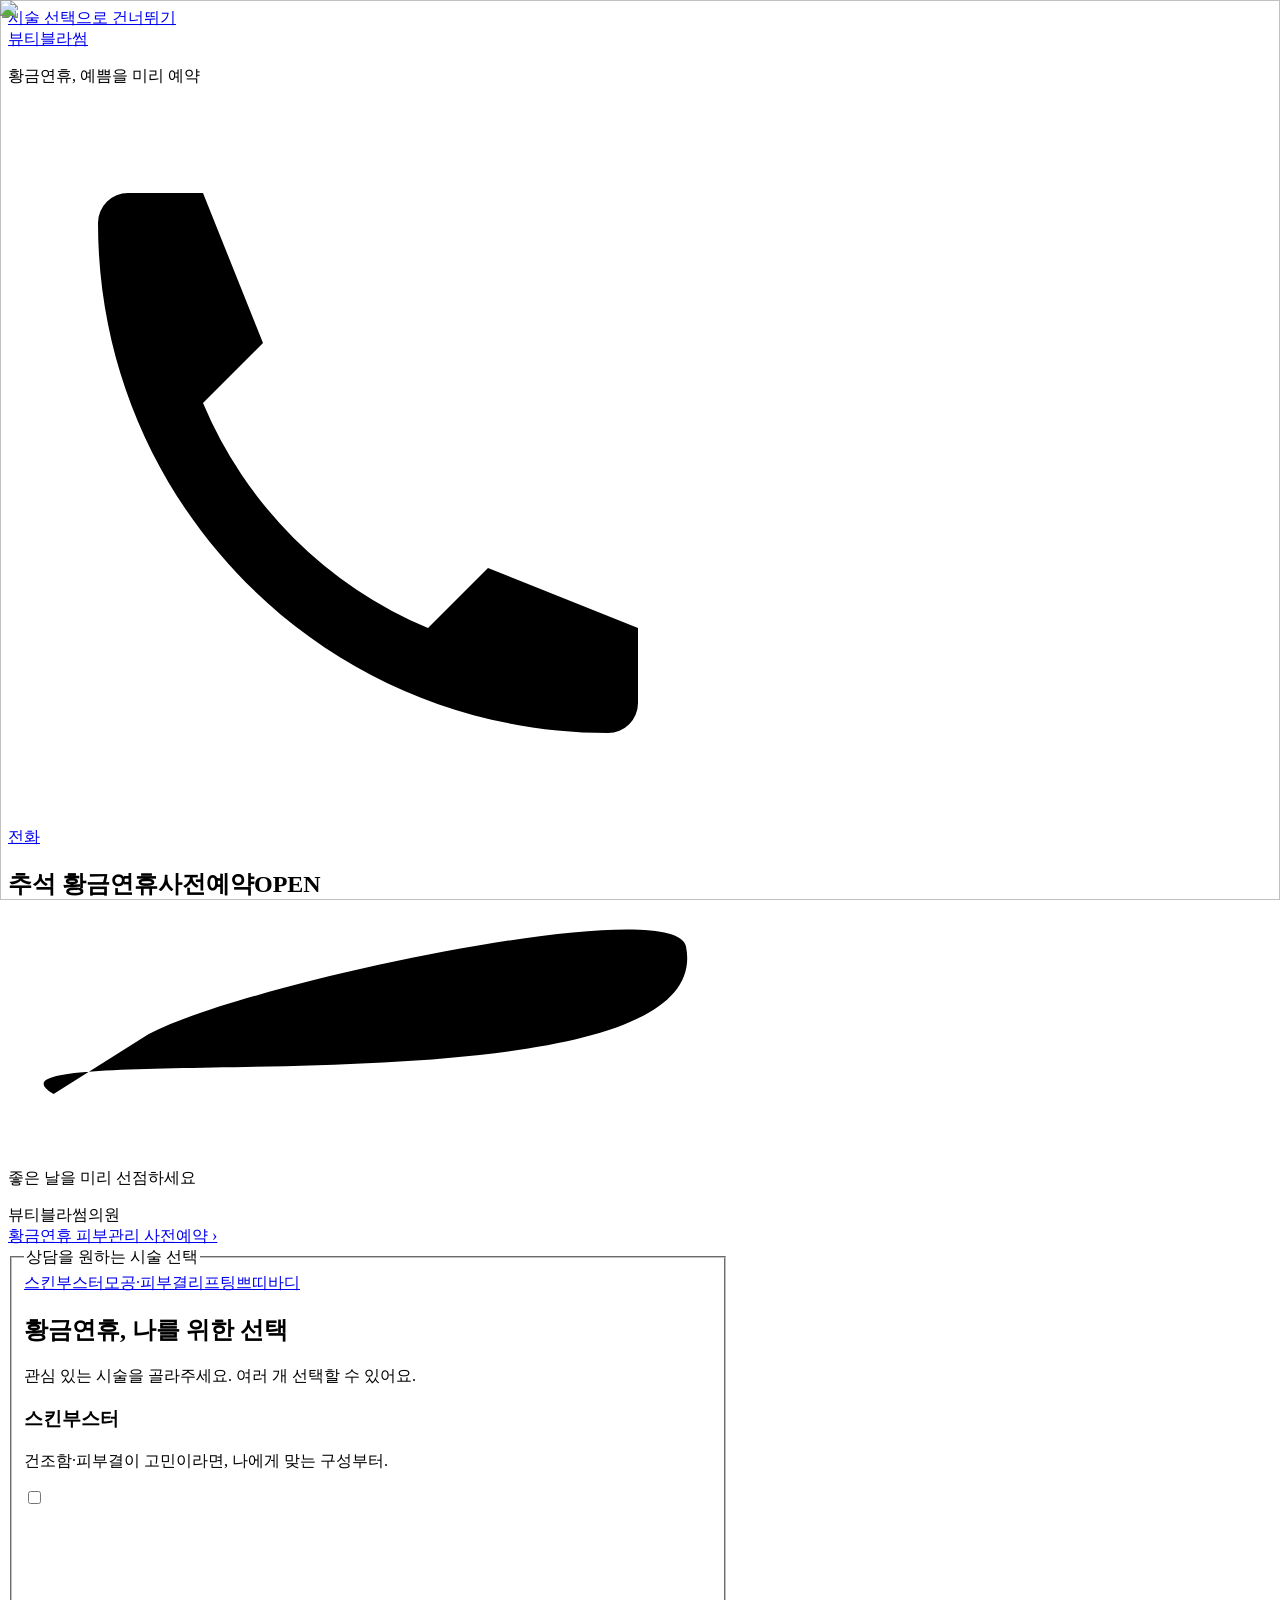
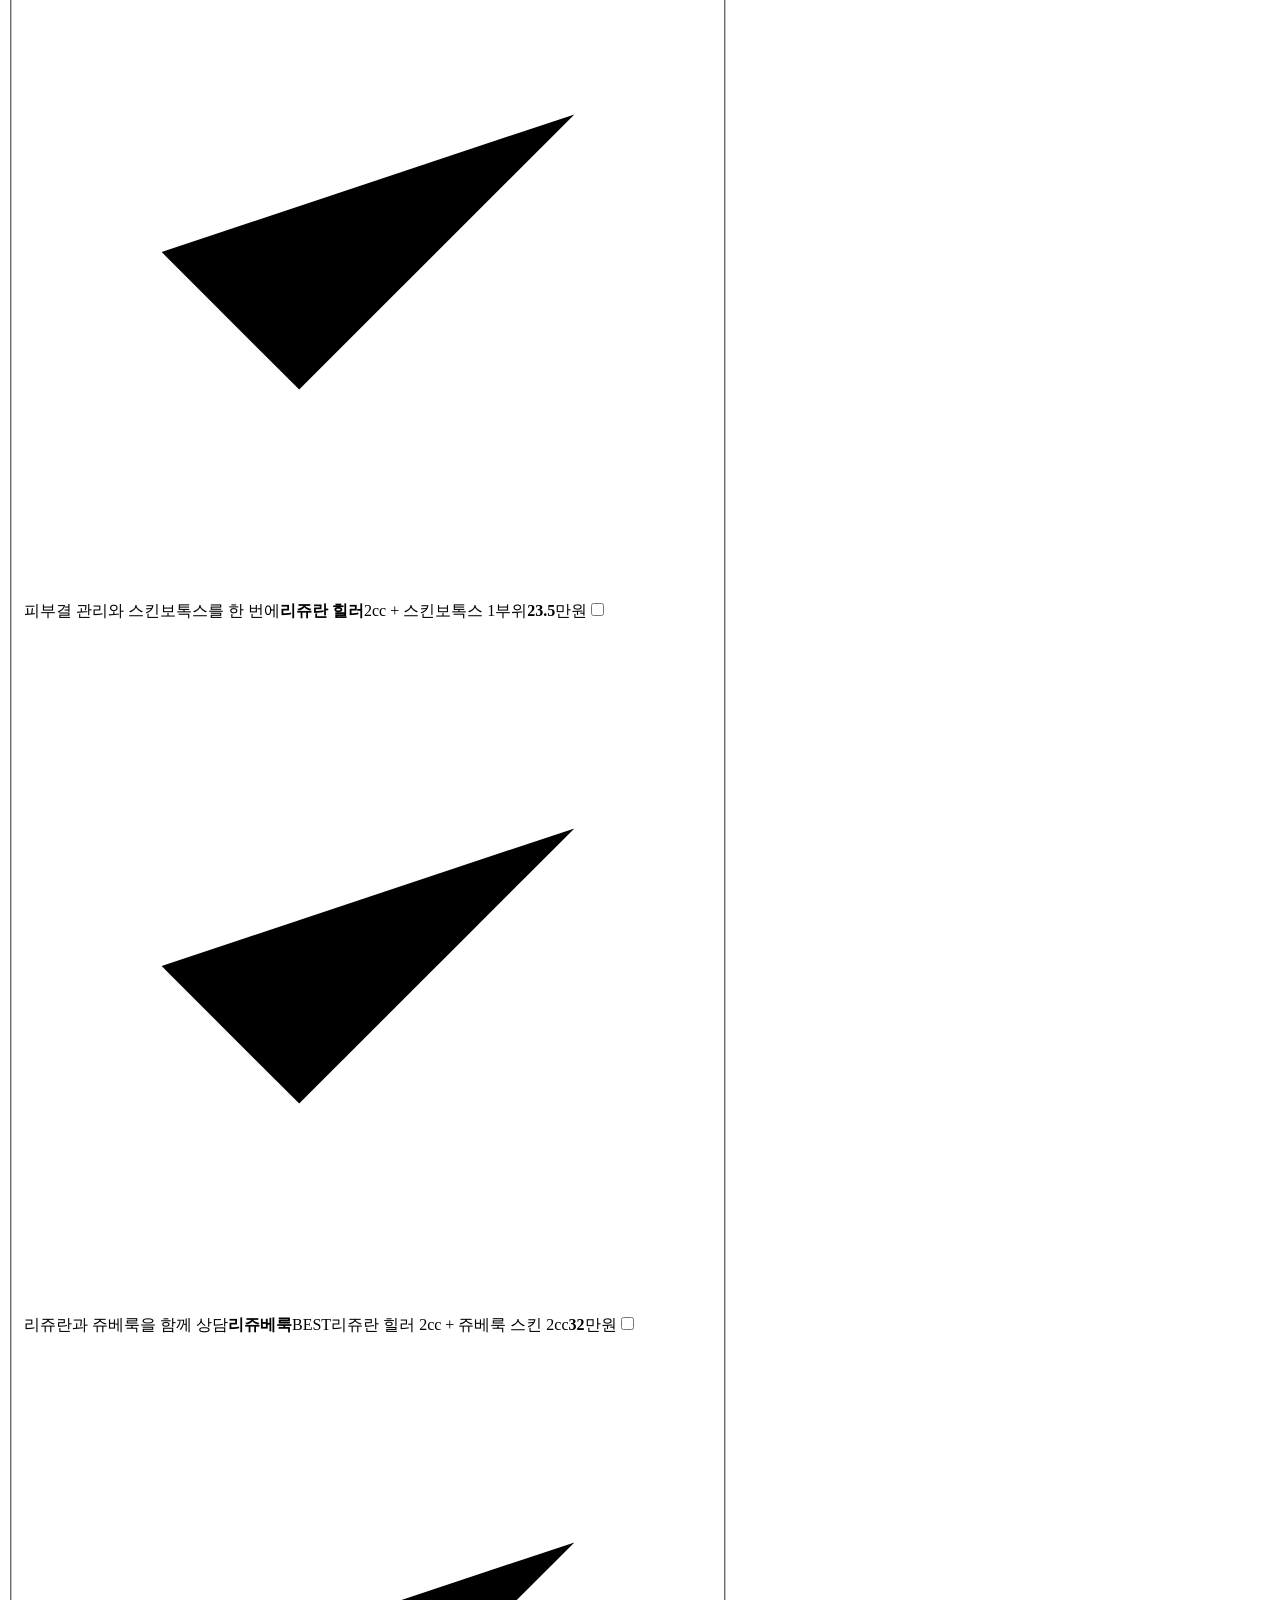
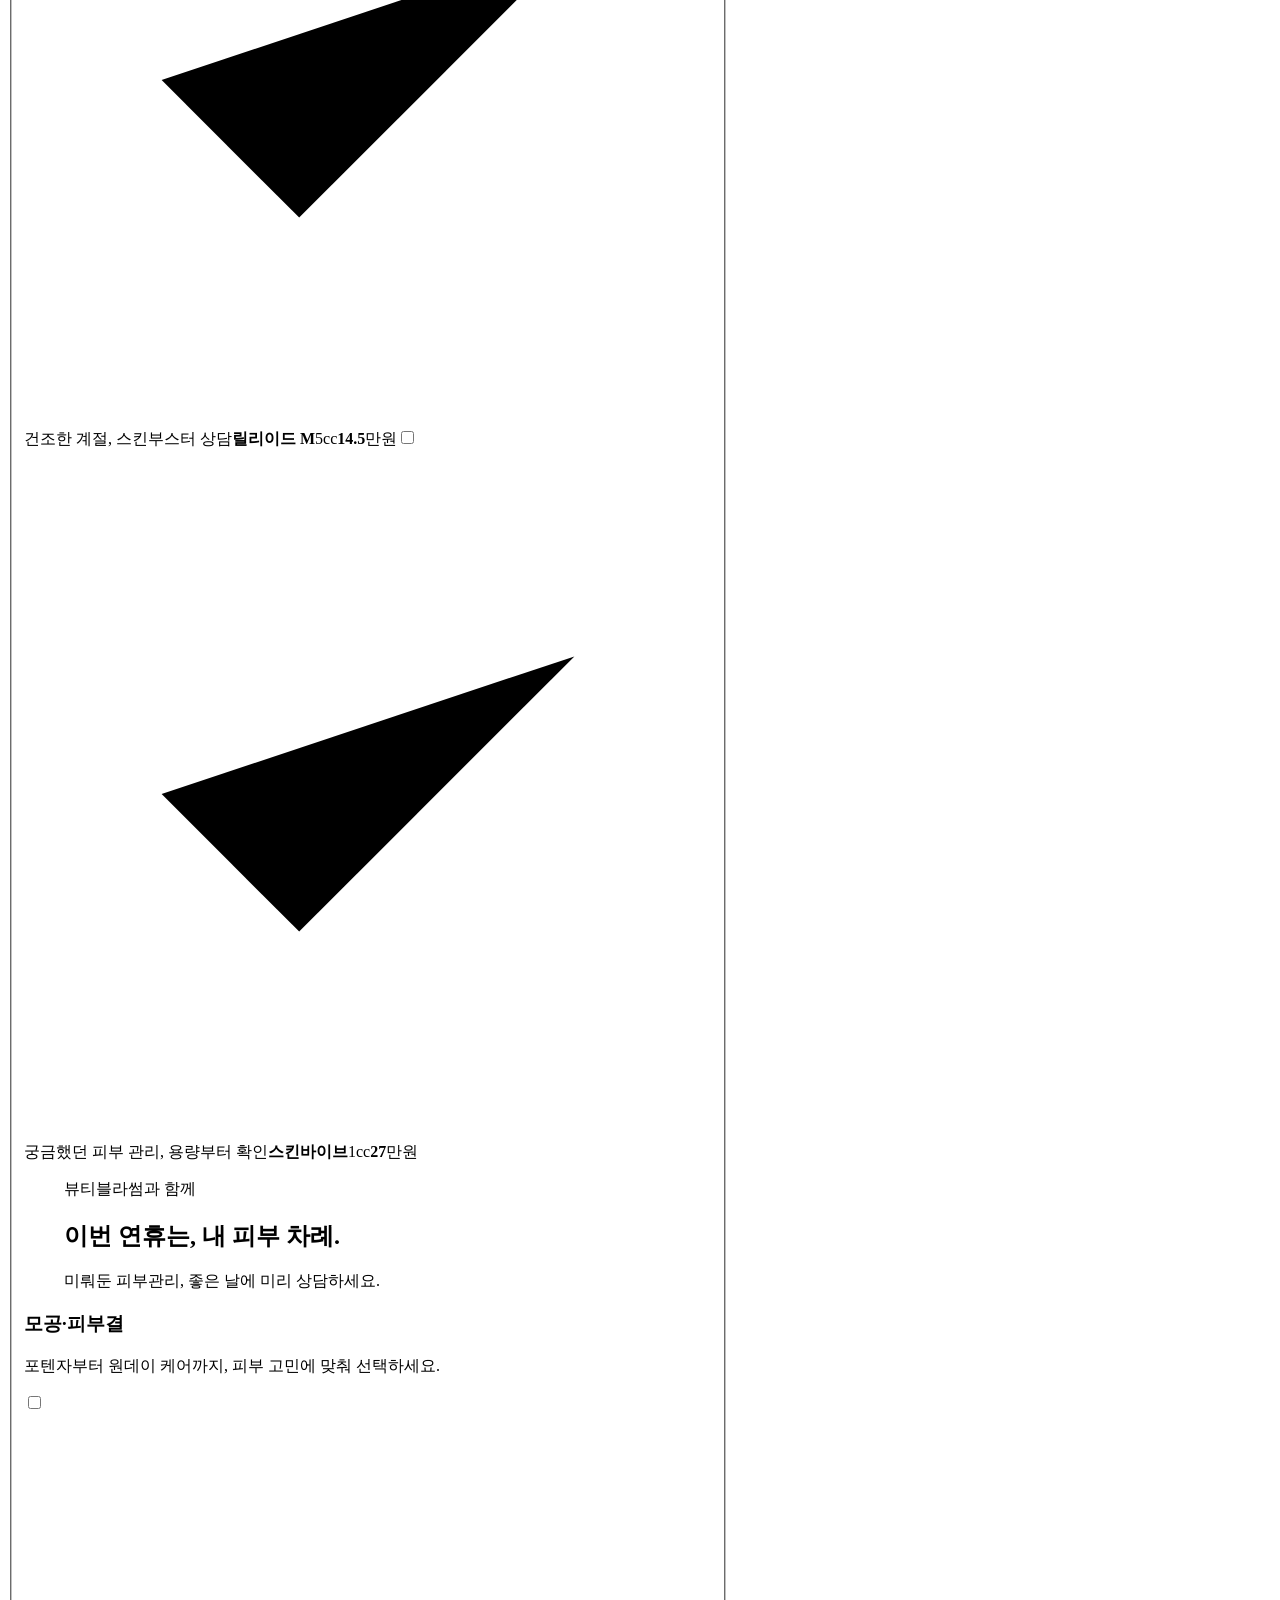
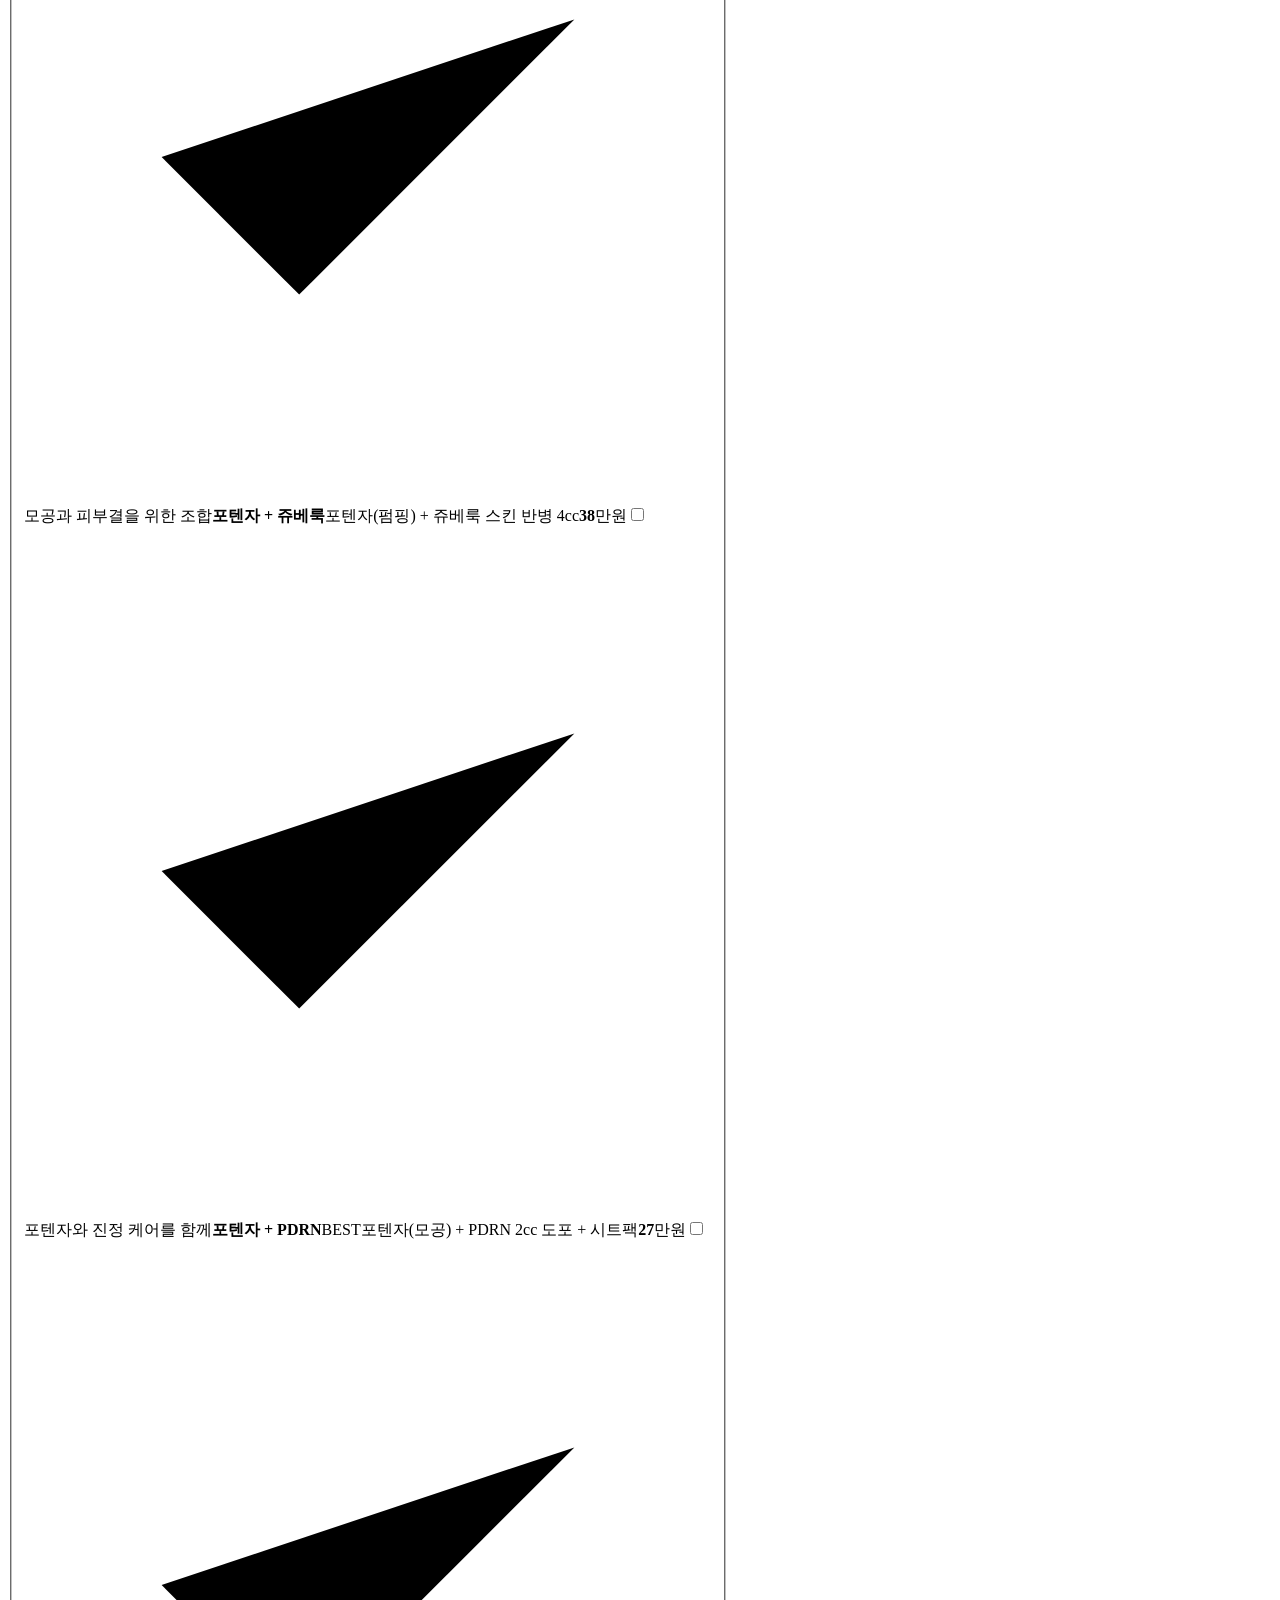
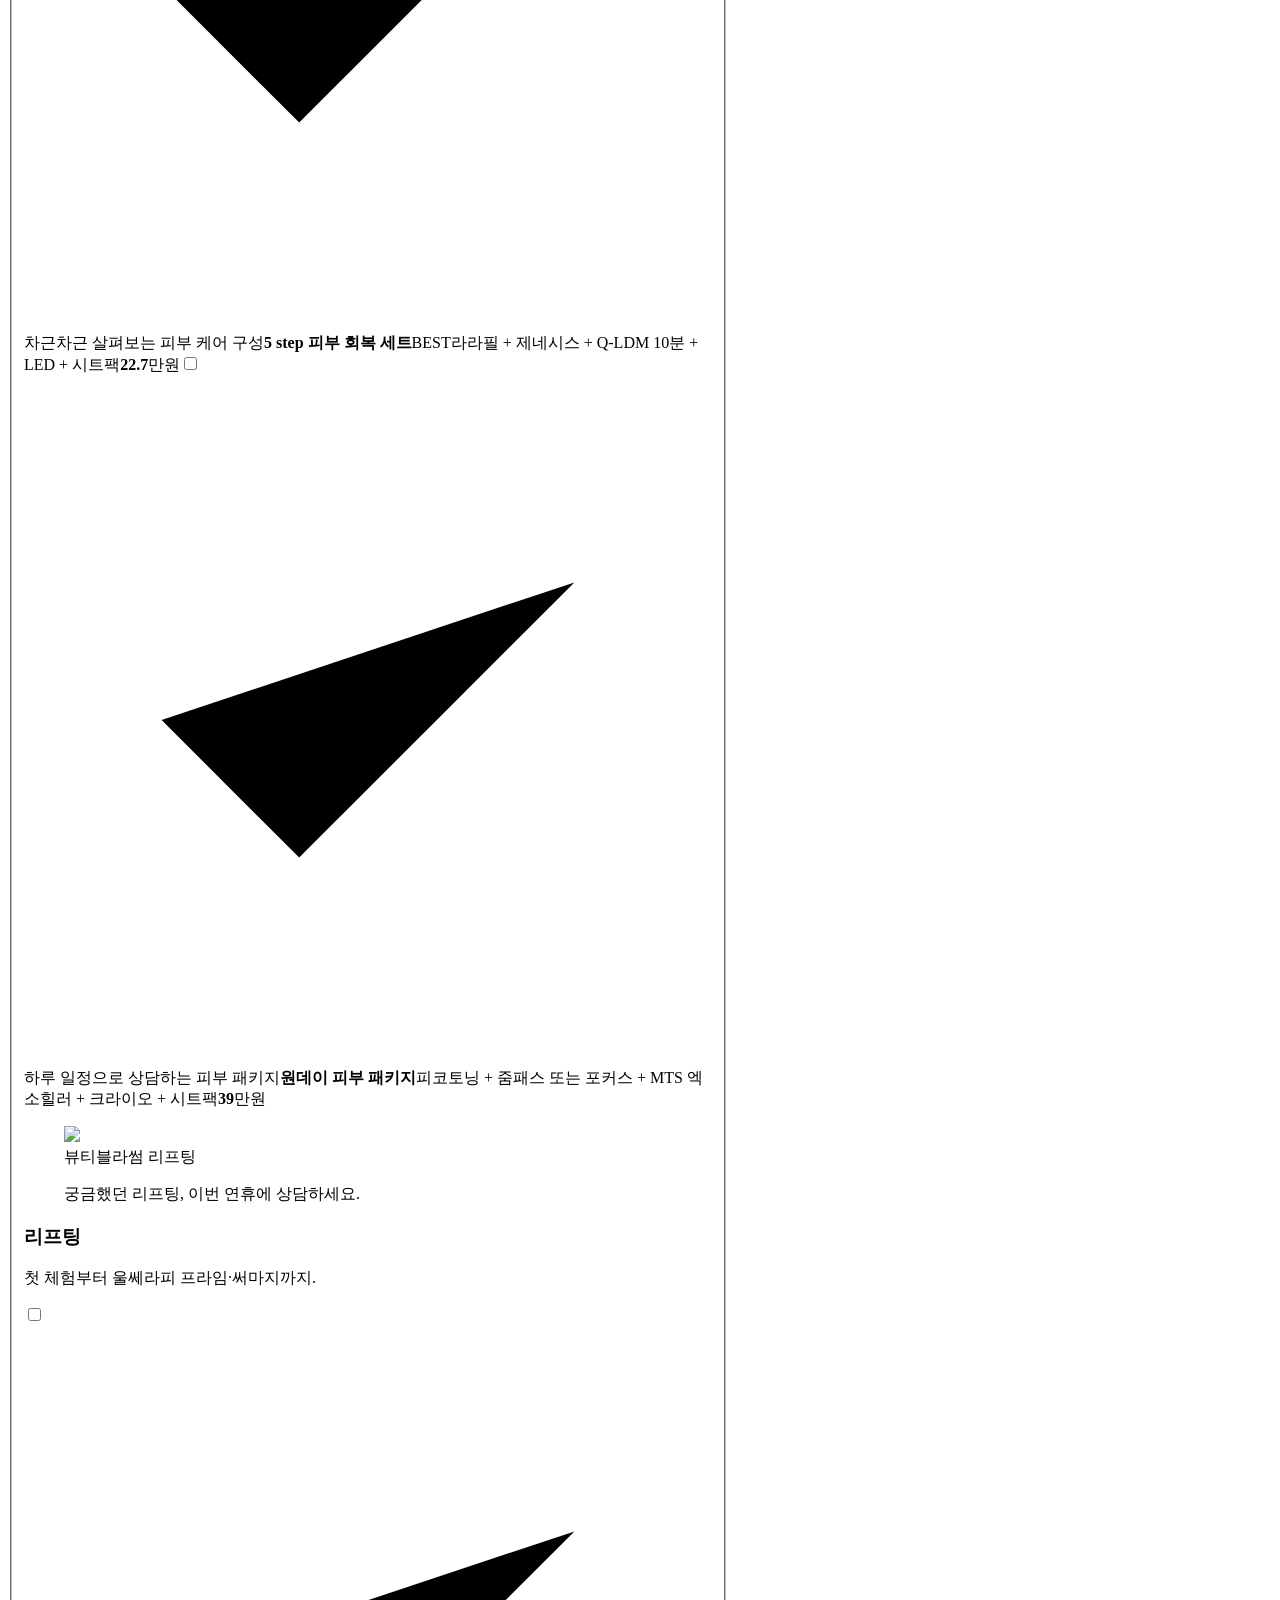
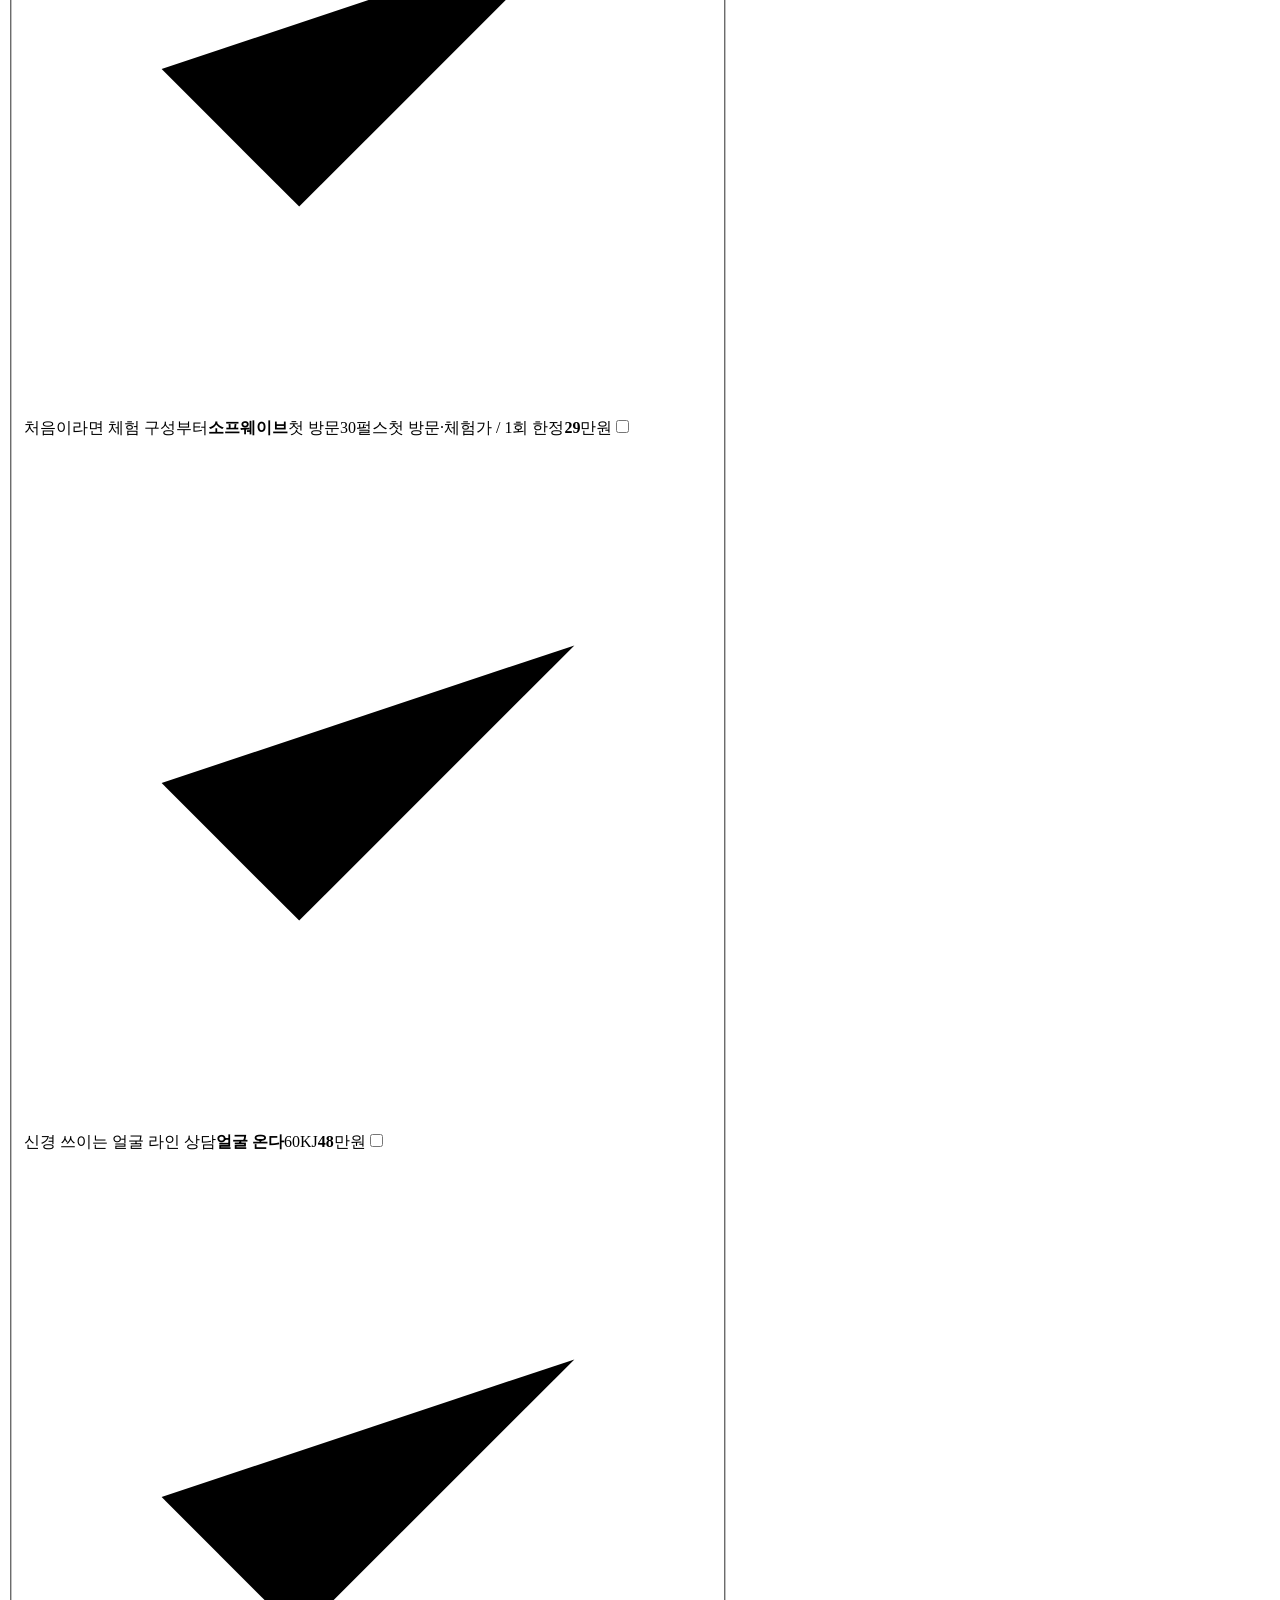
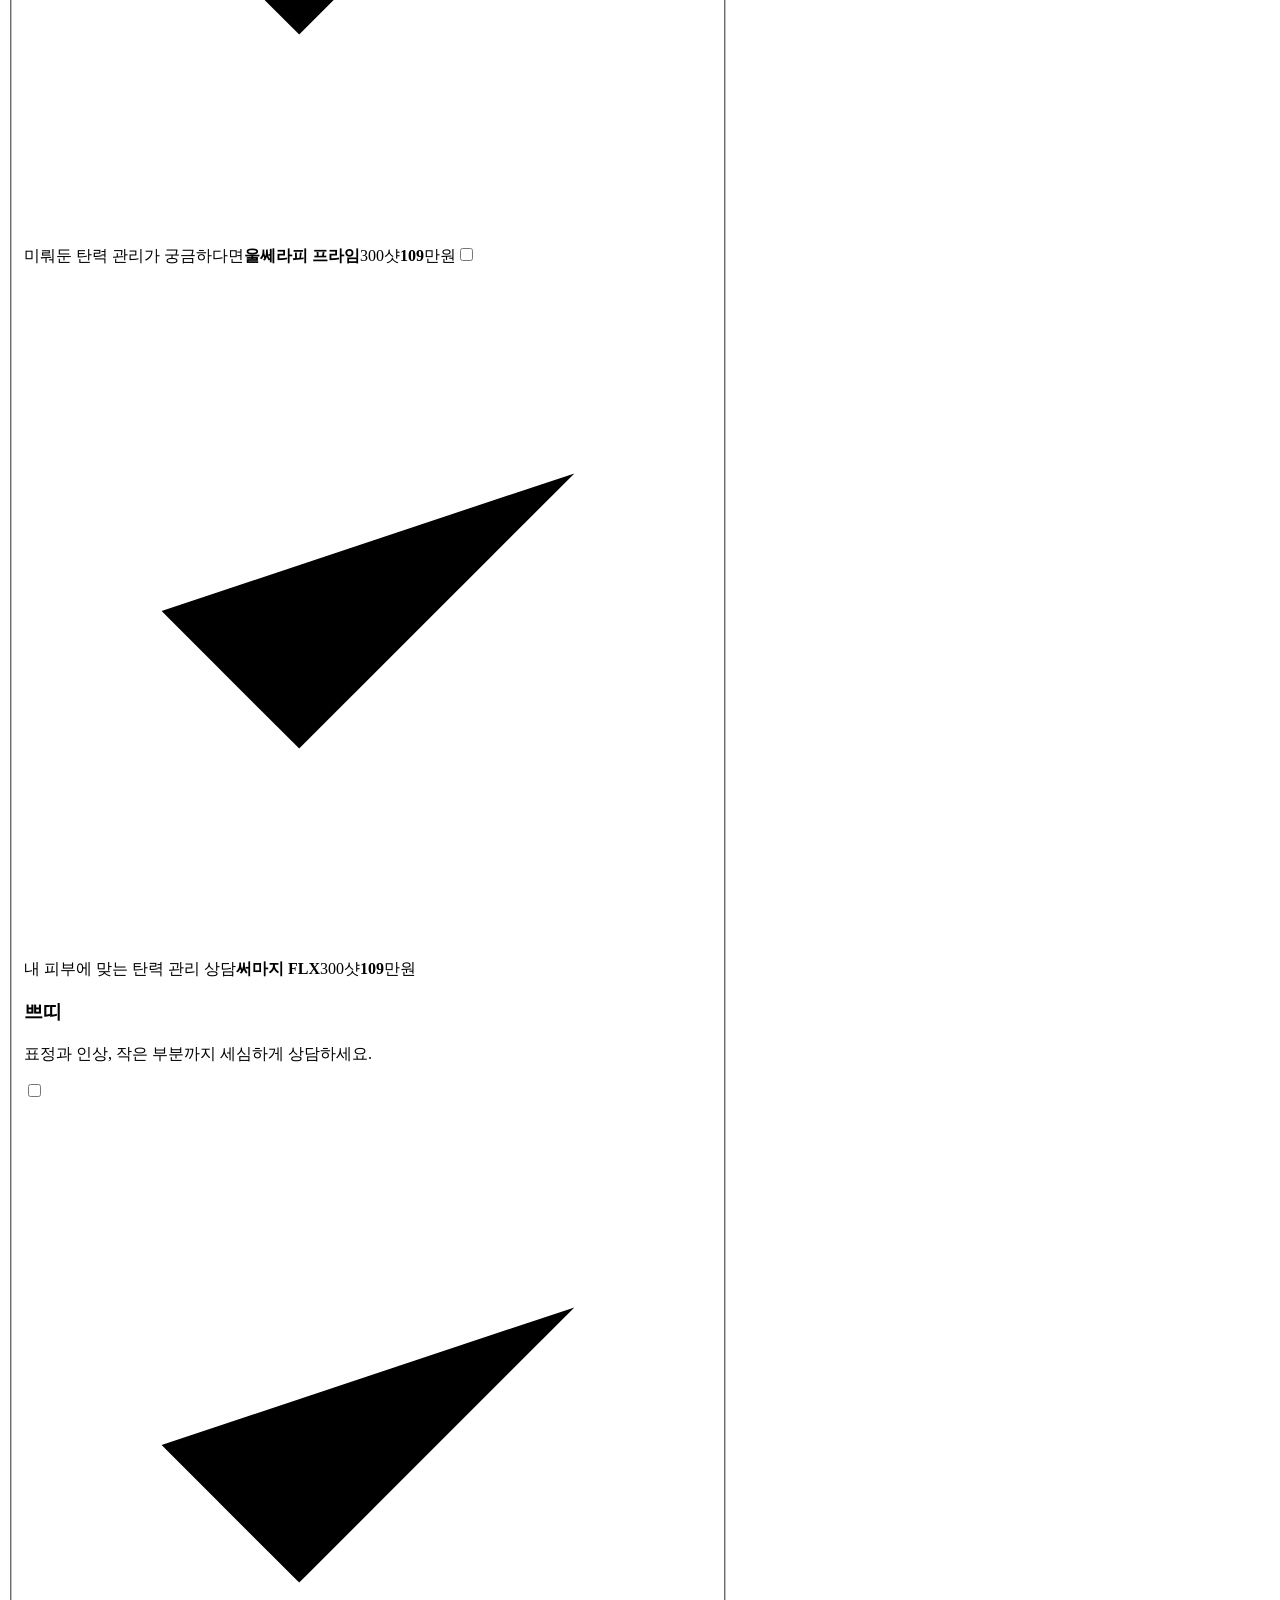
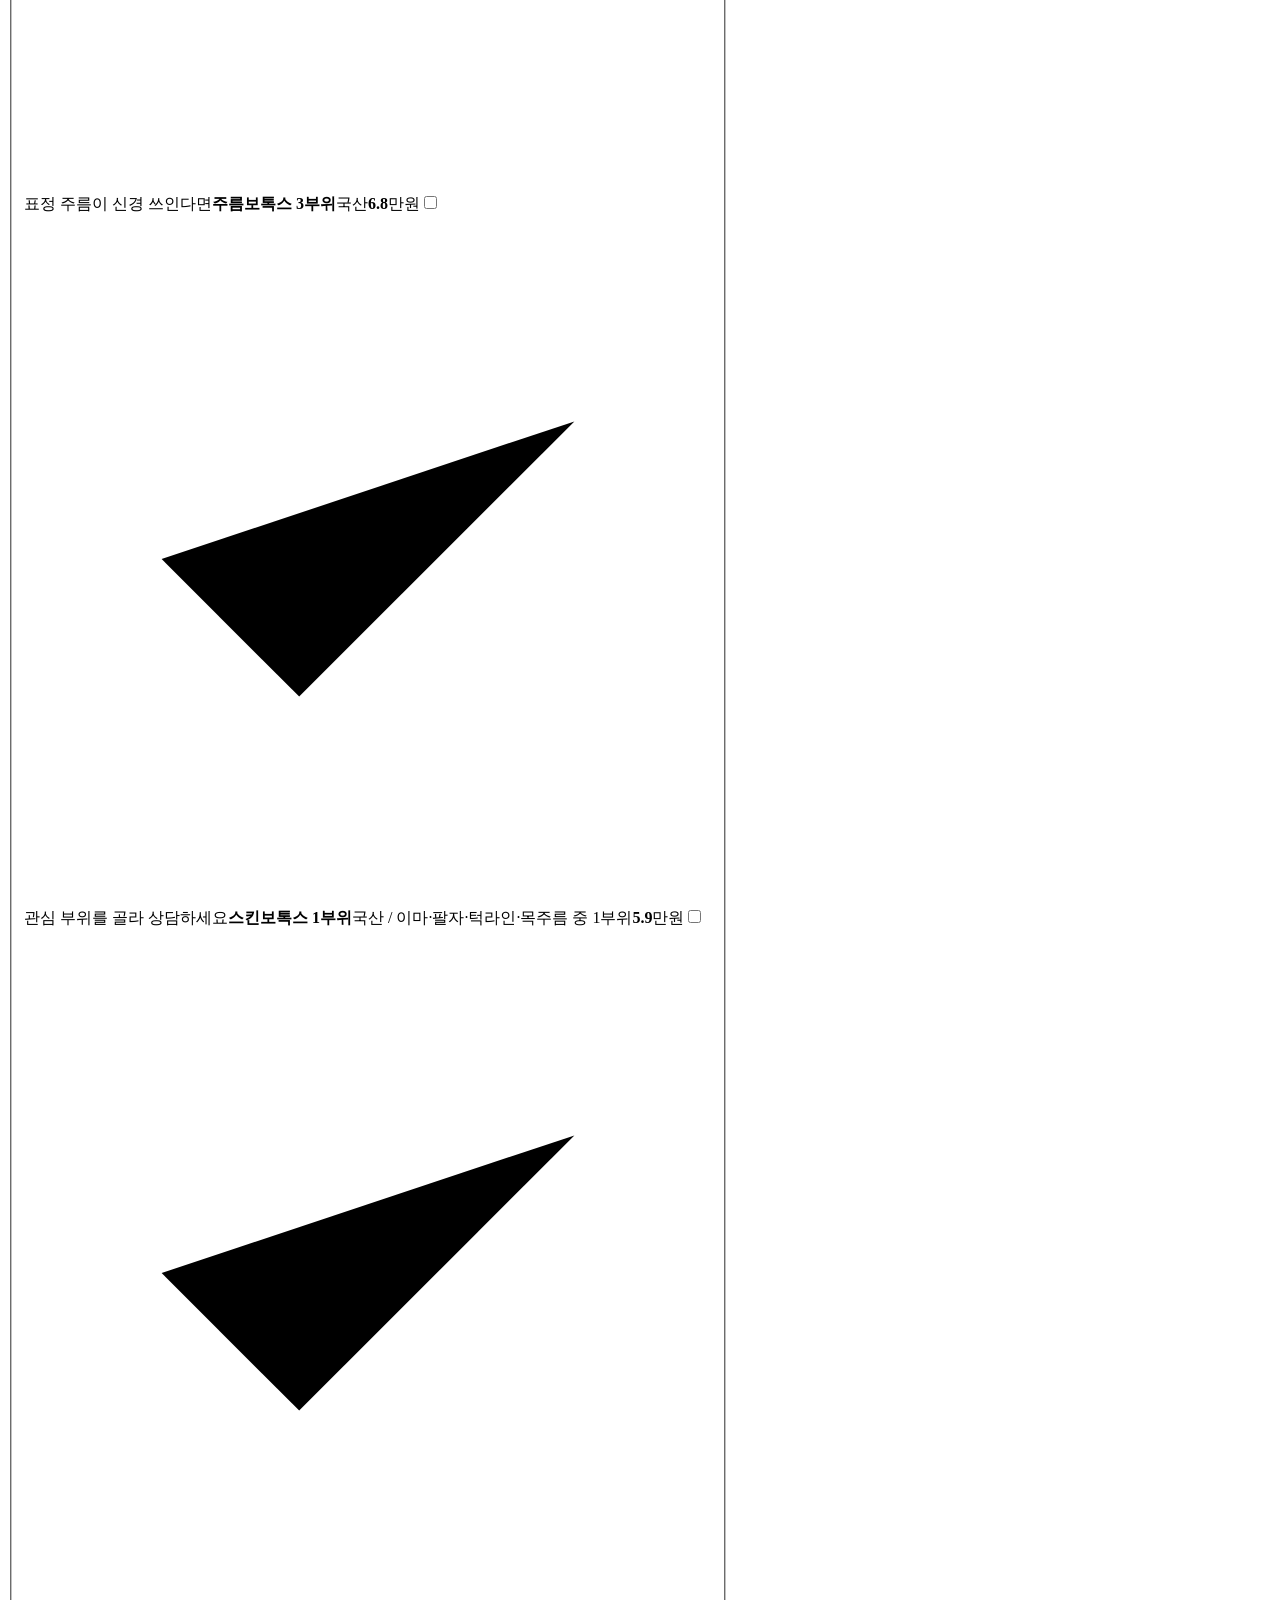
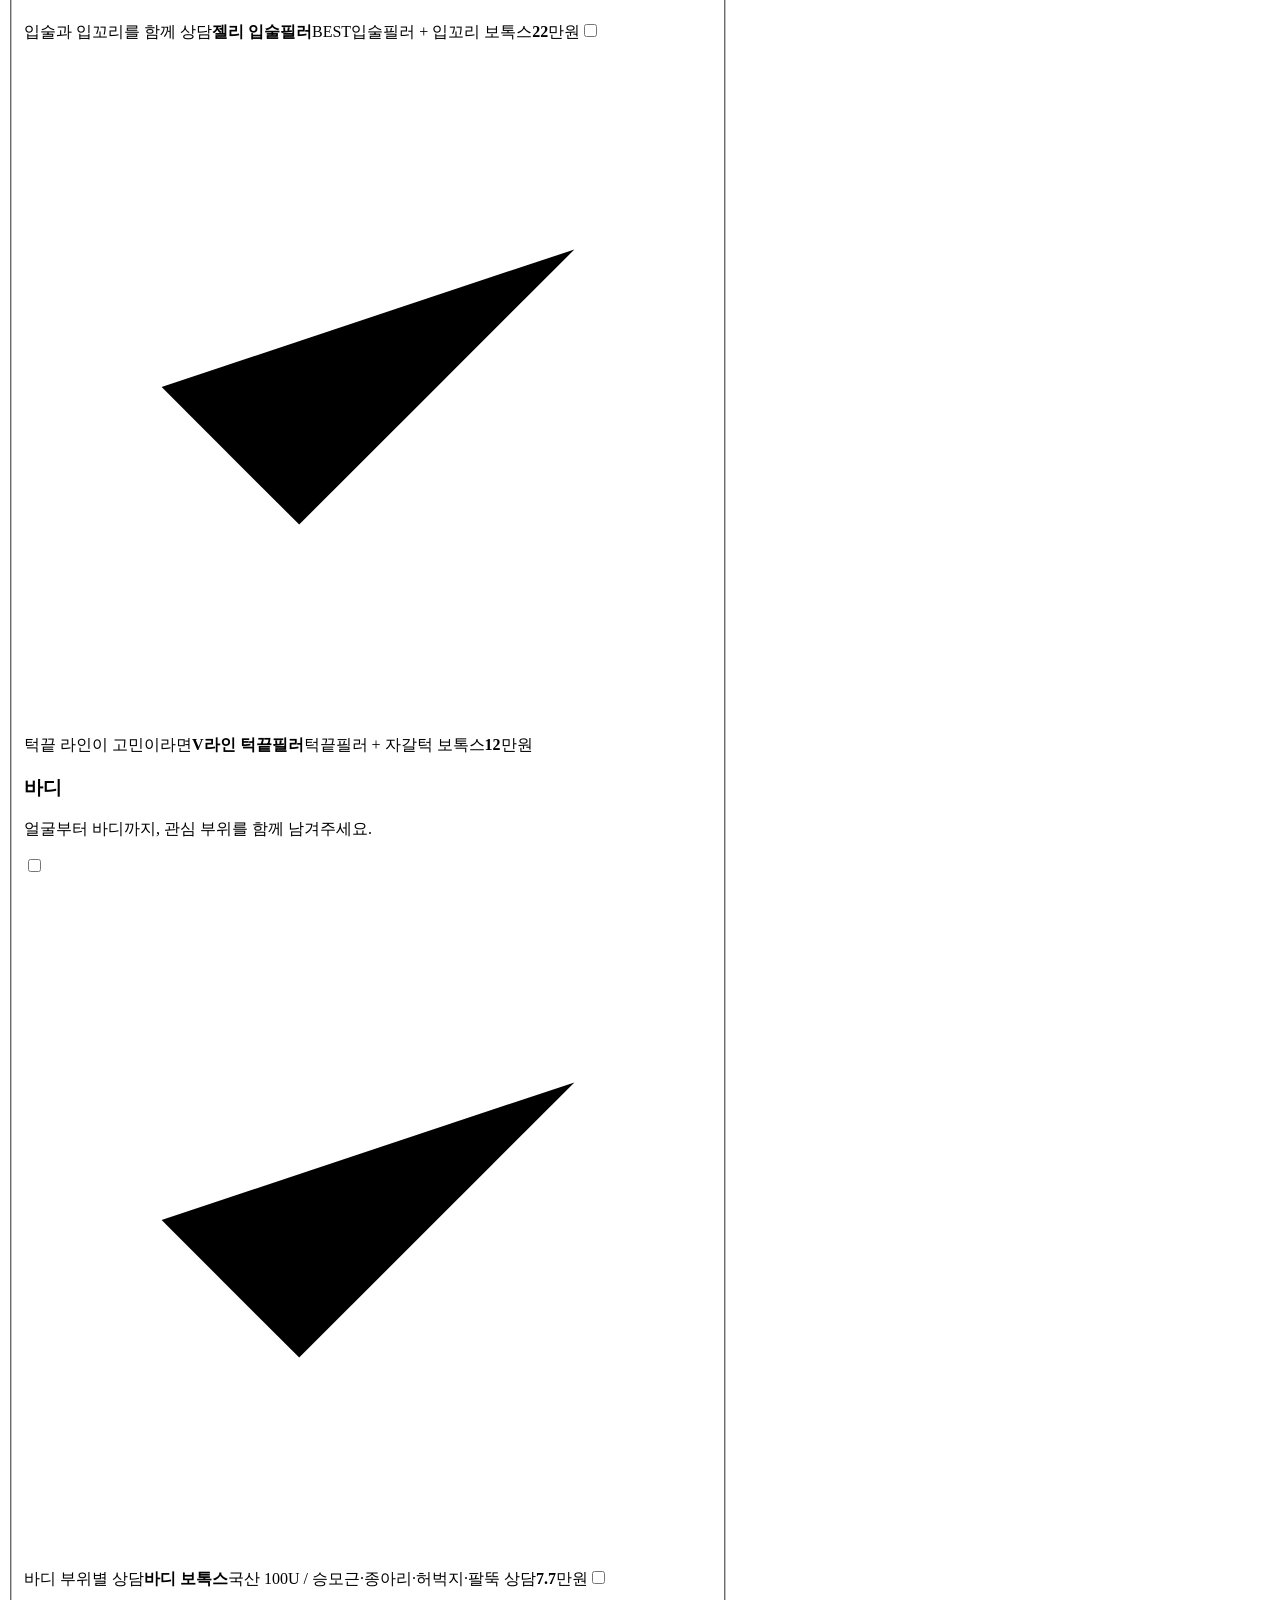
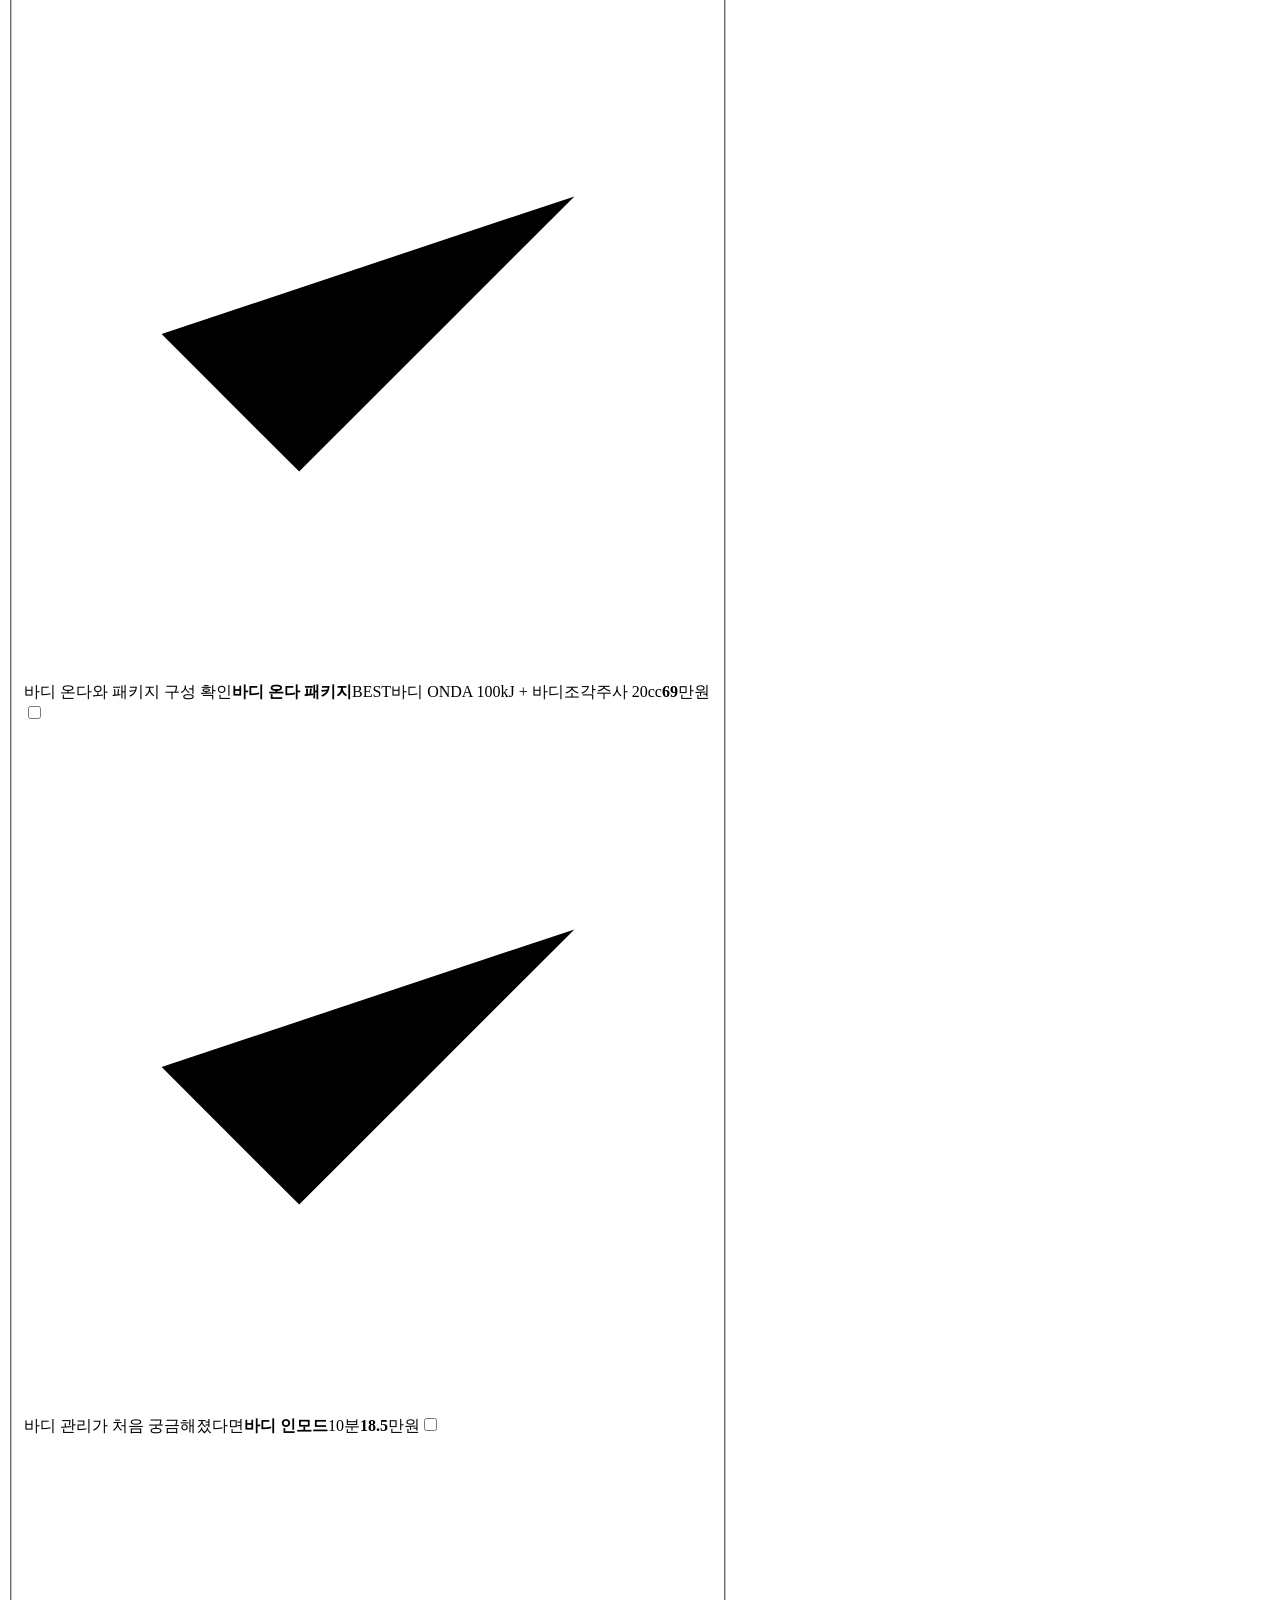
==== commit b9a6af8a: "Add four localized holiday previews and appointment fields" ====
--- a/index.html
+++ b/index.html
@@ -1,5 +1,13 @@
-<!DOCTYPE html><html lang="ko"><head><meta charSet="utf-8"/><meta name="viewport" content="width=device-width, initial-scale=1"/><link rel="preload" href="/bbglow-preview/_next/static/media/NanumBrushScript_Regular-s.p.264sce9y79st5.woff2" as="font" crossorigin="" type="font/woff2"/><link rel="preload" href="/bbglow-preview/_next/static/media/PermanentMarker_Regular-s.p.2pju272-0h5x-.woff2" as="font" crossorigin="" type="font/woff2"/><link rel="preload" href="/bbglow-preview/_next/static/media/PretendardVariable-s.p.0ztvx5mb7lxp4.woff2" as="font" crossorigin="" type="font/woff2"/><link rel="preload" as="image" href="/bbglow-preview/_next/static/media/holiday-background.3xzhhr59y-am_.png"/><link rel="stylesheet" href="/bbglow-preview/_next/static/chunks/3j3_2brfy-p2s.css" data-precedence="next"/><link rel="preload" as="script" fetchPriority="low" href="/bbglow-preview/_next/static/chunks/0jvhpaew_uadu.js"/><script src="/bbglow-preview/_next/static/chunks/3450qyhportkm.js" async=""></script><script src="/bbglow-preview/_next/static/chunks/33wmmxu2kkyqh.js" async=""></script><script src="/bbglow-preview/_next/static/chunks/3evona-uh1k9n.js" async=""></script><script src="/bbglow-preview/_next/static/chunks/turbopack-21r-vontc-apw.js" async=""></script><script src="/bbglow-preview/_next/static/chunks/3fntmmi971322.js" async=""></script><script src="/bbglow-preview/_next/static/chunks/0axdrs6tow-4n.js" async=""></script><script src="/bbglow-preview/_next/static/chunks/17ntx4fap6cll.js" async=""></script><script src="/bbglow-preview/_next/static/chunks/3lwak04acp327.js" async=""></script><title>뷰티블라썸 황금연휴 피부관리 사전예약</title><meta name="description" content="스킨부스터·모공·리프팅·쁘띠·바디까지. 뷰티블라썸 20가지 이벤트를 살펴보고 황금연휴 상담을 미리 신청하세요."/><meta property="og:title" content="뷰티블라썸 추석 황금연휴 사전예약"/><meta property="og:description" content="스킨부스터·모공·리프팅·쁘띠·바디까지. 뷰티블라썸 20가지 이벤트를 살펴보고 황금연휴 상담을 미리 신청하세요."/><meta property="og:locale" content="ko_KR"/><meta property="og:image" content="https://doctorleegh-debug.github.io/bbglow-preview/holiday-share.png"/><meta property="og:type" content="website"/><meta name="twitter:card" content="summary_large_image"/><meta name="twitter:title" content="뷰티블라썸 추석 황금연휴 사전예약"/><meta name="twitter:description" content="스킨부스터·모공·리프팅·쁘띠·바디까지. 뷰티블라썸 20가지 이벤트를 살펴보고 황금연휴 상담을 미리 신청하세요."/><meta name="twitter:image" content="https://doctorleegh-debug.github.io/bbglow-preview/holiday-share.png"/><link rel="icon" href="/bbglow-preview/favicon.ico?favicon.2vob68tjqpejf.ico" sizes="256x256" type="image/x-icon"/><meta name="next-size-adjust" content=""/><script src="/bbglow-preview/_next/static/chunks/0cz1d0mv5g_q7.js" noModule=""></script></head><body class="pretendard_9cacbc8f-module__GaONJG__variable brush_99d956f0-module__X7QzQa__variable marker_21f8747f-module__U5ZOTq__variable"><div hidden=""><!--$--><!--/$--></div><div class="preview-notice">디자인 미리보기 · 실제 상담 신청은 저장되지 않습니다.</div><main class="event-page" style="--night:#001346;--gold:#EF22D4;--ink:#10224A;--paper:#FFE5FD;max-width:720px;font-family:var(--font-pretendard), sans-serif"><a class="skip-link" href="#procedures">시술 선택으로 건너뛰기</a><header class="topbar"><a class="brand" href="#hero-title">뷰티블라썸</a><p>황금연휴, 예쁨을 미리 예약</p><a class="phone-link" href="tel:02-336-7511" aria-label="전화 상담 02-336-7511"><svg viewBox="0 0 24 24" aria-hidden="true"><path d="M6.5 3H4a1 1 0 0 0-1 1c0 9.4 7.6 17 17 17a1 1 0 0 0 1-1v-2.5l-5-2-2 2a14 14 0 0 1-7.5-7.5l2-2-2-5Z"></path></svg><span>전화</span></a></header><div><section class="hero" aria-labelledby="hero-title"><img alt="" decoding="async" data-nimg="fill" class="holiday-background" style="position:absolute;height:100%;width:100%;left:0;top:0;right:0;bottom:0;color:transparent" src="/bbglow-preview/_next/static/media/holiday-background.3xzhhr59y-am_.png"/><div class="hero-heading"><h1 id="hero-title"><span class="hero-line">추석 황금연휴</span><span class="hero-line">사전예약</span><span class="hero-line">OPEN</span></h1></div><svg class="holiday-sparkle" viewBox="0 0 600 190" aria-hidden="true"><defs><linearGradient id="sparkle-pink"><stop stop-color="#ffb9f6" stop-opacity="0"></stop><stop offset=".5" stop-color="#fff3fe"></stop><stop offset="1" stop-color="#ff8adb"></stop></linearGradient></defs><path pathLength="1" d="M38 145C-50 94 595 171 565 22C555-25 180 57 114 97"></path><g><path d="M117 107v26m-13-13h26"></path><path d="M471 74v22m-11-11h22"></path><path d="M557 25v18m-9-9h18"></path></g></svg><p class="hero-tagline">좋은 날을 미리 선점하세요</p><div class="hospital-sign">뷰티블라썸의원</div><a href="#procedures" class="holiday-ribbon">황금연휴 피부관리 사전예약 <span aria-hidden="true">›</span></a></section></div><div><div class="lead-section"><form id="lead-form" noValidate="" tabindex="-1"><fieldset id="procedures" class="picker" tabindex="-1"><legend class="sr-only">상담을 원하는 시술 선택</legend><nav class="category-nav" aria-label="시술 카테고리"><a href="#category-skin">스킨부스터</a><a href="#category-pores">모공·피부결</a><a href="#category-lifting">리프팅</a><a href="#category-petit">쁘띠</a><a href="#category-body">바디</a></nav><div class="section-heading"><h2>황금연휴, 나를 위한 선택</h2><p>관심 있는 시술을 골라주세요. 여러 개 선택할 수 있어요.</p></div><section class="procedure-group skin" aria-labelledby="skin-heading"><div id="category-skin" class="group-heading" data-reveal="true"><h3 id="skin-heading">스킨부스터</h3><p>건조함·피부결이 고민이라면, 나에게 맞는 구성부터.</p></div><div class="procedure-grid"><label class="procedure-card " data-reveal="true"><input type="checkbox" data-testid="procedure-rejuran" name="procedures" value="rejuran"/><span class="card-check" aria-hidden="true"><svg viewBox="0 0 20 20"><path d="m4 10 4 4 8-8"></path></svg></span><span class="card-body"><span class="procedure-caption">피부결 관리와 스킨보톡스를 한 번에</span><span class="procedure-title"><strong class="procedure-name">리쥬란 힐러</strong></span><span class="procedure-detail">2cc + 스킨보톡스 1부위</span></span><span class="procedure-price"><strong>23.5</strong><span>만원</span></span></label><label class="procedure-card " data-reveal="true"><input type="checkbox" data-testid="procedure-rejubeul" name="procedures" value="rejubeul"/><span class="card-check" aria-hidden="true"><svg viewBox="0 0 20 20"><path d="m4 10 4 4 8-8"></path></svg></span><span class="card-body"><span class="procedure-caption">리쥬란과 쥬베룩을 함께 상담</span><span class="procedure-title"><strong class="procedure-name">리쥬베룩</strong><span class="procedure-badge best-badge">BEST</span></span><span class="procedure-detail">리쥬란 힐러 2cc + 쥬베룩 스킨 2cc</span></span><span class="procedure-price"><strong>32</strong><span>만원</span></span></label><label class="procedure-card " data-reveal="true"><input type="checkbox" data-testid="procedure-lilied" name="procedures" value="lilied"/><span class="card-check" aria-hidden="true"><svg viewBox="0 0 20 20"><path d="m4 10 4 4 8-8"></path></svg></span><span class="card-body"><span class="procedure-caption">건조한 계절, 스킨부스터 상담</span><span class="procedure-title"><strong class="procedure-name">릴리이드 M</strong></span><span class="procedure-detail">5cc</span></span><span class="procedure-price"><strong>14.5</strong><span>만원</span></span></label><label class="procedure-card " data-reveal="true"><input type="checkbox" data-testid="procedure-skinvive" name="procedures" value="skinvive"/><span class="card-check" aria-hidden="true"><svg viewBox="0 0 20 20"><path d="m4 10 4 4 8-8"></path></svg></span><span class="card-body"><span class="procedure-caption">궁금했던 피부 관리, 용량부터 확인</span><span class="procedure-title"><strong class="procedure-name">스킨바이브</strong></span><span class="procedure-detail">1cc</span></span><span class="procedure-price"><strong>27</strong><span>만원</span></span></label></div></section><section class="procedure-group pores" aria-labelledby="pores-heading"><figure class="beauty-break" data-reveal="true"><div class="portrait-window"><img alt="창가의 자연광을 받으며 크림색 니트를 입은 뷰티블라썸 캠페인 모델" loading="lazy" decoding="async" data-nimg="fill" class="hero-portrait" style="position:absolute;height:100%;width:100%;left:0;top:0;right:0;bottom:0;color:transparent" src="/bbglow-preview/_next/static/media/hero.3nsjqankm8pz9.png"/></div><figcaption><span>뷰티블라썸과 함께</span><h2>이번 연휴는,<br/>내 피부 차례.</h2><p>미뤄둔 피부관리,<br/>좋은 날에 미리 상담하세요.</p></figcaption></figure><div id="category-pores" class="group-heading" data-reveal="true"><h3 id="pores-heading">모공·피부결</h3><p>포텐자부터 원데이 케어까지, 피부 고민에 맞춰 선택하세요.</p></div><div class="procedure-grid"><label class="procedure-card " data-reveal="true"><input type="checkbox" data-testid="procedure-potenza" name="procedures" value="potenza"/><span class="card-check" aria-hidden="true"><svg viewBox="0 0 20 20"><path d="m4 10 4 4 8-8"></path></svg></span><span class="card-body"><span class="procedure-caption">모공과 피부결을 위한 조합</span><span class="procedure-title"><strong class="procedure-name">포텐자 + 쥬베룩</strong></span><span class="procedure-detail">포텐자(펌핑) + 쥬베룩 스킨 반병 4cc</span></span><span class="procedure-price"><strong>38</strong><span>만원</span></span></label><label class="procedure-card " data-reveal="true"><input type="checkbox" data-testid="procedure-potenza-pdrn" name="procedures" value="potenza-pdrn"/><span class="card-check" aria-hidden="true"><svg viewBox="0 0 20 20"><path d="m4 10 4 4 8-8"></path></svg></span><span class="card-body"><span class="procedure-caption">포텐자와 진정 케어를 함께</span><span class="procedure-title"><strong class="procedure-name">포텐자 + PDRN</strong><span class="procedure-badge best-badge">BEST</span></span><span class="procedure-detail">포텐자(모공) + PDRN 2cc 도포 + 시트팩</span></span><span class="procedure-price"><strong>27</strong><span>만원</span></span></label><label class="procedure-card " data-reveal="true"><input type="checkbox" data-testid="procedure-five-step" name="procedures" value="five-step"/><span class="card-check" aria-hidden="true"><svg viewBox="0 0 20 20"><path d="m4 10 4 4 8-8"></path></svg></span><span class="card-body"><span class="procedure-caption">차근차근 살펴보는 피부 케어 구성</span><span class="procedure-title"><strong class="procedure-name">5 step 피부 회복 세트</strong><span class="procedure-badge best-badge">BEST</span></span><span class="procedure-detail">라라필 + 제네시스 + Q-LDM 10분 + LED + 시트팩</span></span><span class="procedure-price"><strong>22.7</strong><span>만원</span></span></label><label class="procedure-card " data-reveal="true"><input type="checkbox" data-testid="procedure-oneday-skin" name="procedures" value="oneday-skin"/><span class="card-check" aria-hidden="true"><svg viewBox="0 0 20 20"><path d="m4 10 4 4 8-8"></path></svg></span><span class="card-body"><span class="procedure-caption">하루 일정으로 상담하는 피부 패키지</span><span class="procedure-title"><strong class="procedure-name">원데이 피부 패키지</strong></span><span class="procedure-detail">피코토닝 + 줌패스 또는 포커스 + MTS 엑소힐러 + 크라이오 + 시트팩</span></span><span class="procedure-price"><strong>39</strong><span>만원</span></span></label></div></section><section class="procedure-group lifting" aria-labelledby="lifting-heading"><figure class="equipment" data-reveal="true"><img alt="제공된 이벤트 장비 사진을 바탕으로 재구성한 온다 장비 이미지" loading="lazy" width="1536" height="1024" decoding="async" data-nimg="1" style="color:transparent" src="/bbglow-preview/_next/static/media/onda.1k7wikn036daf.png"/><div class="equipment-copy"><span>뷰티블라썸 리프팅</span><p>궁금했던 리프팅,<br/>이번 연휴에<br/>상담하세요.</p></div><figcaption>원본 장비 사진을 바탕으로 제작한 연출 이미지</figcaption></figure><div id="category-lifting" class="group-heading" data-reveal="true"><h3 id="lifting-heading">리프팅</h3><p>첫 체험부터 울쎄라피 프라임·써마지까지.</p></div><div class="procedure-grid"><label class="procedure-card " data-reveal="true"><input type="checkbox" data-testid="procedure-sofwave" name="procedures" value="sofwave"/><span class="card-check" aria-hidden="true"><svg viewBox="0 0 20 20"><path d="m4 10 4 4 8-8"></path></svg></span><span class="card-body"><span class="procedure-caption">처음이라면 체험 구성부터</span><span class="procedure-title"><strong class="procedure-name">소프웨이브</strong><span class="procedure-badge ">첫 방문</span></span><span class="procedure-detail">30펄스</span><span class="procedure-condition">첫 방문·체험가 / 1회 한정</span></span><span class="procedure-price"><strong>29</strong><span>만원</span></span></label><label class="procedure-card " data-reveal="true"><input type="checkbox" data-testid="procedure-onda" name="procedures" value="onda"/><span class="card-check" aria-hidden="true"><svg viewBox="0 0 20 20"><path d="m4 10 4 4 8-8"></path></svg></span><span class="card-body"><span class="procedure-caption">신경 쓰이는 얼굴 라인 상담</span><span class="procedure-title"><strong class="procedure-name">얼굴 온다</strong></span><span class="procedure-detail">60KJ</span></span><span class="procedure-price"><strong>48</strong><span>만원</span></span></label><label class="procedure-card " data-reveal="true"><input type="checkbox" data-testid="procedure-ultherapy" name="procedures" value="ultherapy"/><span class="card-check" aria-hidden="true"><svg viewBox="0 0 20 20"><path d="m4 10 4 4 8-8"></path></svg></span><span class="card-body"><span class="procedure-caption">미뤄둔 탄력 관리가 궁금하다면</span><span class="procedure-title"><strong class="procedure-name">울쎄라피 프라임</strong></span><span class="procedure-detail">300샷</span></span><span class="procedure-price"><strong>109</strong><span>만원</span></span></label><label class="procedure-card " data-reveal="true"><input type="checkbox" data-testid="procedure-thermage" name="procedures" value="thermage"/><span class="card-check" aria-hidden="true"><svg viewBox="0 0 20 20"><path d="m4 10 4 4 8-8"></path></svg></span><span class="card-body"><span class="procedure-caption">내 피부에 맞는 탄력 관리 상담</span><span class="procedure-title"><strong class="procedure-name">써마지 FLX</strong></span><span class="procedure-detail">300샷</span></span><span class="procedure-price"><strong>109</strong><span>만원</span></span></label></div></section><section class="procedure-group petit" aria-labelledby="petit-heading"><div id="category-petit" class="group-heading" data-reveal="true"><h3 id="petit-heading">쁘띠</h3><p>표정과 인상, 작은 부분까지 세심하게 상담하세요.</p></div><div class="procedure-grid"><label class="procedure-card " data-reveal="true"><input type="checkbox" data-testid="procedure-wrinkle-botox" name="procedures" value="wrinkle-botox"/><span class="card-check" aria-hidden="true"><svg viewBox="0 0 20 20"><path d="m4 10 4 4 8-8"></path></svg></span><span class="card-body"><span class="procedure-caption">표정 주름이 신경 쓰인다면</span><span class="procedure-title"><strong class="procedure-name">주름보톡스 3부위</strong></span><span class="procedure-detail">국산</span></span><span class="procedure-price"><strong>6.8</strong><span>만원</span></span></label><label class="procedure-card " data-reveal="true"><input type="checkbox" data-testid="procedure-skin-botox" name="procedures" value="skin-botox"/><span class="card-check" aria-hidden="true"><svg viewBox="0 0 20 20"><path d="m4 10 4 4 8-8"></path></svg></span><span class="card-body"><span class="procedure-caption">관심 부위를 골라 상담하세요</span><span class="procedure-title"><strong class="procedure-name">스킨보톡스 1부위</strong></span><span class="procedure-detail">국산 / 이마·팔자·턱라인·목주름 중 1부위</span></span><span class="procedure-price"><strong>5.9</strong><span>만원</span></span></label><label class="procedure-card " data-reveal="true"><input type="checkbox" data-testid="procedure-lip-filler" name="procedures" value="lip-filler"/><span class="card-check" aria-hidden="true"><svg viewBox="0 0 20 20"><path d="m4 10 4 4 8-8"></path></svg></span><span class="card-body"><span class="procedure-caption">입술과 입꼬리를 함께 상담</span><span class="procedure-title"><strong class="procedure-name">젤리 입술필러</strong><span class="procedure-badge best-badge">BEST</span></span><span class="procedure-detail">입술필러 + 입꼬리 보톡스</span></span><span class="procedure-price"><strong>22</strong><span>만원</span></span></label><label class="procedure-card " data-reveal="true"><input type="checkbox" data-testid="procedure-chin-filler" name="procedures" value="chin-filler"/><span class="card-check" aria-hidden="true"><svg viewBox="0 0 20 20"><path d="m4 10 4 4 8-8"></path></svg></span><span class="card-body"><span class="procedure-caption">턱끝 라인이 고민이라면</span><span class="procedure-title"><strong class="procedure-name">V라인 턱끝필러</strong></span><span class="procedure-detail">턱끝필러 + 자갈턱 보톡스</span></span><span class="procedure-price"><strong>12</strong><span>만원</span></span></label></div></section><section class="procedure-group body" aria-labelledby="body-heading"><div id="category-body" class="group-heading" data-reveal="true"><h3 id="body-heading">바디</h3><p>얼굴부터 바디까지, 관심 부위를 함께 남겨주세요.</p></div><div class="procedure-grid"><label class="procedure-card " data-reveal="true"><input type="checkbox" data-testid="procedure-body-botox" name="procedures" value="body-botox"/><span class="card-check" aria-hidden="true"><svg viewBox="0 0 20 20"><path d="m4 10 4 4 8-8"></path></svg></span><span class="card-body"><span class="procedure-caption">바디 부위별 상담</span><span class="procedure-title"><strong class="procedure-name">바디 보톡스</strong></span><span class="procedure-detail">국산 100U / 승모근·종아리·허벅지·팔뚝 상담</span></span><span class="procedure-price"><strong>7.7</strong><span>만원</span></span></label><label class="procedure-card " data-reveal="true"><input type="checkbox" data-testid="procedure-body-onda" name="procedures" value="body-onda"/><span class="card-check" aria-hidden="true"><svg viewBox="0 0 20 20"><path d="m4 10 4 4 8-8"></path></svg></span><span class="card-body"><span class="procedure-caption">바디 온다와 패키지 구성 확인</span><span class="procedure-title"><strong class="procedure-name">바디 온다 패키지</strong><span class="procedure-badge best-badge">BEST</span></span><span class="procedure-detail">바디 ONDA 100kJ + 바디조각주사 20cc</span></span><span class="procedure-price"><strong>69</strong><span>만원</span></span></label><label class="procedure-card " data-reveal="true"><input type="checkbox" data-testid="procedure-body-inmode" name="procedures" value="body-inmode"/><span class="card-check" aria-hidden="true"><svg viewBox="0 0 20 20"><path d="m4 10 4 4 8-8"></path></svg></span><span class="card-body"><span class="procedure-caption">바디 관리가 처음 궁금해졌다면</span><span class="procedure-title"><strong class="procedure-name">바디 인모드</strong></span><span class="procedure-detail">10분</span></span><span class="procedure-price"><strong>18.5</strong><span>만원</span></span></label><label class="procedure-card " data-reveal="true"><input type="checkbox" data-testid="procedure-body-linear" name="procedures" value="body-linear"/><span class="card-check" aria-hidden="true"><svg viewBox="0 0 20 20"><path d="m4 10 4 4 8-8"></path></svg></span><span class="card-body"><span class="procedure-caption">나에게 맞는 바디 관리 상담</span><span class="procedure-title"><strong class="procedure-name">바디 리니어지</strong></span><span class="procedure-detail">1000샷</span></span><span class="procedure-price"><strong>50</strong><span>만원</span></span></label></div></section><p class="price-note">VAT 10% 별도 · 시술별 구성과 적용 조건을 확인해 주세요.<br/>BEST는 이벤트 추천 항목입니다.</p></fieldset><aside class="applicant-ticker" aria-labelledby="ticker-title"><div class="ticker-heading"><div><span class="ticker-dot" aria-hidden="true"></span><h2 id="ticker-title">이벤트 신청 현황</h2></div><button type="button" aria-pressed="false">일시정지</button></div><p class="ticker-example">롤링 화면 예시 · 실제 고객 신청 내역이 아닙니다.</p><div class="ticker-window"><div class="ticker-track" style="animation-play-state:running"><ul><li><span>김<!-- -->** 님</span><span>010-****-<!-- -->0000</span><b>신청 예시</b></li><li><span>이<!-- -->** 님</span><span>010-****-<!-- -->0000</span><b>신청 예시</b></li><li><span>박<!-- -->** 님</span><span>010-****-<!-- -->0000</span><b>신청 예시</b></li><li><span>최<!-- -->** 님</span><span>010-****-<!-- -->0000</span><b>신청 예시</b></li><li><span>정<!-- -->** 님</span><span>010-****-<!-- -->0000</span><b>신청 예시</b></li><li><span>윤<!-- -->** 님</span><span>010-****-<!-- -->0000</span><b>신청 예시</b></li></ul><ul aria-hidden="true"><li><span>김<!-- -->** 님</span><span>010-****-<!-- -->0000</span><b>신청 예시</b></li><li><span>이<!-- -->** 님</span><span>010-****-<!-- -->0000</span><b>신청 예시</b></li><li><span>박<!-- -->** 님</span><span>010-****-<!-- -->0000</span><b>신청 예시</b></li><li><span>최<!-- -->** 님</span><span>010-****-<!-- -->0000</span><b>신청 예시</b></li><li><span>정<!-- -->** 님</span><span>010-****-<!-- -->0000</span><b>신청 예시</b></li><li><span>윤<!-- -->** 님</span><span>010-****-<!-- -->0000</span><b>신청 예시</b></li></ul></div></div></aside><section id="consultation" class="consultation" aria-labelledby="consultation-heading"><div class="form-intro" data-reveal="true"><span class="small-flower" aria-hidden="true">✳</span><h2 id="consultation-heading">미뤄둔 피부관리,<br/>일정부터 이야기해요.</h2><p>이름과 연락처를 남겨주세요.<br/>선택한 시술과 방문 가능한 일정을 안내해 드립니다.</p></div><div class="selected-summary" aria-live="polite"><span>위에서 관심 시술을 골라주세요</span></div><div class="form-fields"><label for="name">이름</label><input id="name" autoComplete="name" placeholder="이름을 입력해 주세요" maxLength="20" aria-invalid="false" name="name" value=""/><label for="phone">휴대폰 번호</label><input id="phone" type="tel" inputMode="tel" autoComplete="tel" placeholder="010-0000-0000" maxLength="13" aria-invalid="false" name="phone" value=""/></div><div class="honeypot" aria-hidden="true"><label for="website">Website</label><input id="website" tabindex="-1" autoComplete="off" name="website"/></div><div class="consent-list"><div class="consent-item"><div class="consent-row"><label><input id="privacy" type="checkbox" aria-invalid="false" name="privacy"/><span>개인정보 수집·이용에 동의합니다.<!-- --> <b>(<!-- -->필수<!-- -->)</b></span></label><details><summary aria-label="개인정보 수집·이용에 동의합니다. 내용 보기">내용</summary><p>수집 주체: 뷰티블라썸의원
+<!DOCTYPE html><html lang="ko"><head><meta charSet="utf-8"/><meta name="viewport" content="width=device-width, initial-scale=1"/><link rel="preload" href="/bbglow-preview/_next/static/media/NanumBrushScript_Regular-s.p.264sce9y79st5.woff2" as="font" crossorigin="" type="font/woff2"/><link rel="preload" href="/bbglow-preview/_next/static/media/PermanentMarker_Regular-s.p.2pju272-0h5x-.woff2" as="font" crossorigin="" type="font/woff2"/><link rel="preload" href="/bbglow-preview/_next/static/media/PretendardVariable-s.p.0ztvx5mb7lxp4.woff2" as="font" crossorigin="" type="font/woff2"/><link rel="preload" as="image" href="/bbglow-preview/_next/static/media/holiday-background.3xzhhr59y-am_.png"/><link rel="stylesheet" href="/bbglow-preview/_next/static/chunks/3kdh6bemux2ua.css" data-precedence="next"/><link rel="preload" as="script" fetchPriority="low" href="/bbglow-preview/_next/static/chunks/0jvhpaew_uadu.js"/><script src="/bbglow-preview/_next/static/chunks/3450qyhportkm.js" async=""></script><script src="/bbglow-preview/_next/static/chunks/33wmmxu2kkyqh.js" async=""></script><script src="/bbglow-preview/_next/static/chunks/2cuaab7qbl1pr.js" async=""></script><script src="/bbglow-preview/_next/static/chunks/turbopack-2p23zlzxjn27d.js" async=""></script><script src="/bbglow-preview/_next/static/chunks/3fntmmi971322.js" async=""></script><script src="/bbglow-preview/_next/static/chunks/0axdrs6tow-4n.js" async=""></script><script src="/bbglow-preview/_next/static/chunks/17ntx4fap6cll.js" async=""></script><script src="/bbglow-preview/_next/static/chunks/1addciwdewf8y.js" async=""></script><title>뷰티블라썸 추석 황금연휴 사전예약</title><meta name="description" content="스킨부스터·모공·리프팅·쁘띠·바디까지. 뷰티블라썸 20가지 이벤트를 살펴보고 황금연휴 상담을 미리 신청하세요."/><meta property="og:title" content="뷰티블라썸 추석 황금연휴 사전예약"/><meta property="og:description" content="스킨부스터·모공·리프팅·쁘띠·바디까지. 뷰티블라썸 20가지 이벤트를 살펴보고 황금연휴 상담을 미리 신청하세요."/><meta property="og:locale" content="ko"/><meta property="og:image" content="https://doctorleegh-debug.github.io/bbglow-preview/holiday-share-ko.png"/><meta property="og:type" content="website"/><meta name="twitter:card" content="summary_large_image"/><meta name="twitter:title" content="뷰티블라썸 추석 황금연휴 사전예약"/><meta name="twitter:description" content="스킨부스터·모공·리프팅·쁘띠·바디까지. 뷰티블라썸 20가지 이벤트를 살펴보고 황금연휴 상담을 미리 신청하세요."/><meta name="twitter:image" content="https://doctorleegh-debug.github.io/bbglow-preview/holiday-share-ko.png"/><link rel="icon" href="/bbglow-preview/favicon.ico?favicon.2vob68tjqpejf.ico" sizes="256x256" type="image/x-icon"/><meta name="next-size-adjust" content=""/><script src="/bbglow-preview/_next/static/chunks/0cz1d0mv5g_q7.js" noModule=""></script></head><body class="pretendard_9cacbc8f-module__GaONJG__variable brush_99d956f0-module__X7QzQa__variable marker_21f8747f-module__U5ZOTq__variable tc_4649340-module__jaPTTW__variable tctitle_b41c4bed-module__CgCuxq__variable thai_a16ce317-module__CjXp7G__variable thaititle_6a404b67-module__nKMU9G__variable jp_4db9915-module___wsova__variable jptitle_7a856b03-module__N1i7Pq__variable"><div hidden=""><!--$--><!--/$--></div><main class="event-page" lang="ko" data-locale="ko" style="--night:#001346;--gold:#EF22D4;--ink:#10224A;--paper:#FFE5FD;max-width:720px;font-family:var(--font-pretendard), sans-serif"><a class="skip-link" href="#procedures">시술 선택으로 건너뛰기</a><header class="topbar"><a class="brand" href="#hero-title">뷰티블라썸</a><p>황금연휴, 예쁨을 미리 예약</p><a class="phone-link" href="tel:02-336-7511" aria-label="전화로 문의하기 02-336-7511"><svg viewBox="0 0 24 24" aria-hidden="true"><path d="M6.5 3H4a1 1 0 0 0-1 1c0 9.4 7.6 17 17 17a1 1 0 0 0 1-1v-2.5l-5-2-2 2a14 14 0 0 1-7.5-7.5l2-2-2-5Z"></path></svg><span>전화</span></a></header><div><section class="hero" aria-labelledby="hero-title"><img alt="" decoding="async" data-nimg="fill" class="holiday-background" style="position:absolute;height:100%;width:100%;left:0;top:0;right:0;bottom:0;color:transparent" src="/bbglow-preview/_next/static/media/holiday-background.3xzhhr59y-am_.png"/><div class="moon-glow" aria-hidden="true"></div><div class="hero-stars" aria-hidden="true"><i></i><i></i><i></i><i></i><i></i><i></i><i></i><i></i></div><div class="hero-heading"><h1 id="hero-title"><span class="hero-line">추석 황금연휴</span><span class="hero-line">사전예약</span><span class="hero-line">OPEN</span></h1></div><svg class="holiday-sparkle" viewBox="0 0 600 190" aria-hidden="true"><defs><linearGradient id="sparkle-pink"><stop stop-color="#ffb9f6" stop-opacity="0"></stop><stop offset=".5" stop-color="#fff3fe"></stop><stop offset="1" stop-color="#ff8adb"></stop></linearGradient></defs><path pathLength="1" d="M38 145C-50 94 595 171 565 22C555-25 180 57 114 97"></path><g><path d="M117 107v26m-13-13h26"></path><path d="M471 74v22m-11-11h22"></path><path d="M557 25v18m-9-9h18"></path></g></svg><p class="hero-tagline">좋은 날을 미리 선점하세요</p><div class="hospital-sign">뷰티블라썸의원</div><a href="#procedures" class="holiday-ribbon">황금연휴 피부관리 사전예약<!-- --> <span aria-hidden="true">›</span></a></section></div><div><div class="lead-section"><form id="lead-form" noValidate="" tabindex="-1"><fieldset id="procedures" class="picker" tabindex="-1"><legend class="sr-only">상담을 원하는 시술 선택</legend><nav class="category-nav" aria-label="시술 카테고리"><a href="#category-skin">스킨부스터</a><a href="#category-pores">모공·피부결</a><a href="#category-lifting">리프팅</a><a href="#category-petit">쁘띠</a><a href="#category-body">바디</a></nav><div class="section-heading"><h2>황금연휴, 나를 위한 선택</h2><p>관심 있는 시술을 골라주세요. 여러 개 선택할 수 있어요.</p></div><section class="procedure-group skin" aria-labelledby="skin-heading"><div id="category-skin" class="group-heading" data-reveal="true"><h3 id="skin-heading">스킨부스터</h3><p>건조함·피부결이 고민이라면, 나에게 맞는 구성부터.</p></div><div class="procedure-grid"><label class="procedure-card " data-reveal="true"><input type="checkbox" data-testid="procedure-rejuran" name="procedures" value="rejuran"/><span class="card-check" aria-hidden="true"><svg viewBox="0 0 20 20"><path d="m4 10 4 4 8-8"></path></svg></span><span class="card-body"><span class="procedure-caption">피부결 관리와 스킨보톡스를 한 번에</span><span class="procedure-title"><strong class="procedure-name">리쥬란 힐러</strong></span><span class="procedure-detail">2cc + 스킨보톡스 1부위</span></span><span class="procedure-price"><strong>23.5</strong><span>만원</span></span></label><label class="procedure-card " data-reveal="true"><input type="checkbox" data-testid="procedure-rejubeul" name="procedures" value="rejubeul"/><span class="card-check" aria-hidden="true"><svg viewBox="0 0 20 20"><path d="m4 10 4 4 8-8"></path></svg></span><span class="card-body"><span class="procedure-caption">리쥬란과 쥬베룩을 함께 상담</span><span class="procedure-title"><strong class="procedure-name">리쥬베룩</strong><span class="procedure-badge best-badge">BEST</span></span><span class="procedure-detail">리쥬란 힐러 2cc + 쥬베룩 스킨 2cc</span></span><span class="procedure-price"><strong>32</strong><span>만원</span></span></label><label class="procedure-card " data-reveal="true"><input type="checkbox" data-testid="procedure-lilied" name="procedures" value="lilied"/><span class="card-check" aria-hidden="true"><svg viewBox="0 0 20 20"><path d="m4 10 4 4 8-8"></path></svg></span><span class="card-body"><span class="procedure-caption">건조한 계절, 스킨부스터 상담</span><span class="procedure-title"><strong class="procedure-name">릴리이드 M</strong></span><span class="procedure-detail">5cc</span></span><span class="procedure-price"><strong>14.5</strong><span>만원</span></span></label><label class="procedure-card " data-reveal="true"><input type="checkbox" data-testid="procedure-skinvive" name="procedures" value="skinvive"/><span class="card-check" aria-hidden="true"><svg viewBox="0 0 20 20"><path d="m4 10 4 4 8-8"></path></svg></span><span class="card-body"><span class="procedure-caption">궁금했던 피부 관리, 용량부터 확인</span><span class="procedure-title"><strong class="procedure-name">스킨바이브</strong></span><span class="procedure-detail">1cc</span></span><span class="procedure-price"><strong>27</strong><span>만원</span></span></label></div></section><section class="procedure-group pores" aria-labelledby="pores-heading"><figure class="beauty-break" data-reveal="true"><div class="portrait-window"><img alt="창가의 자연광을 받으며 크림색 니트를 입은 뷰티블라썸 캠페인 모델" loading="lazy" decoding="async" data-nimg="fill" class="hero-portrait" style="position:absolute;height:100%;width:100%;left:0;top:0;right:0;bottom:0;color:transparent" src="/bbglow-preview/_next/static/media/hero.3nsjqankm8pz9.png"/></div><figcaption><span>뷰티블라썸과 함께</span><h2>이번 연휴는,
+내 피부 차례.</h2><p>미뤄둔 피부관리,
+좋은 날에 미리 상담하세요.</p></figcaption></figure><div id="category-pores" class="group-heading" data-reveal="true"><h3 id="pores-heading">모공·피부결</h3><p>포텐자부터 원데이 케어까지, 피부 고민에 맞춰 선택하세요.</p></div><div class="procedure-grid"><label class="procedure-card " data-reveal="true"><input type="checkbox" data-testid="procedure-potenza" name="procedures" value="potenza"/><span class="card-check" aria-hidden="true"><svg viewBox="0 0 20 20"><path d="m4 10 4 4 8-8"></path></svg></span><span class="card-body"><span class="procedure-caption">모공과 피부결을 위한 조합</span><span class="procedure-title"><strong class="procedure-name">포텐자 + 쥬베룩</strong></span><span class="procedure-detail">포텐자(펌핑) + 쥬베룩 스킨 반병 4cc</span></span><span class="procedure-price"><strong>38</strong><span>만원</span></span></label><label class="procedure-card " data-reveal="true"><input type="checkbox" data-testid="procedure-potenza-pdrn" name="procedures" value="potenza-pdrn"/><span class="card-check" aria-hidden="true"><svg viewBox="0 0 20 20"><path d="m4 10 4 4 8-8"></path></svg></span><span class="card-body"><span class="procedure-caption">포텐자와 진정 케어를 함께</span><span class="procedure-title"><strong class="procedure-name">포텐자 + PDRN</strong><span class="procedure-badge best-badge">BEST</span></span><span class="procedure-detail">포텐자(모공) + PDRN 2cc 도포 + 시트팩</span></span><span class="procedure-price"><strong>27</strong><span>만원</span></span></label><label class="procedure-card " data-reveal="true"><input type="checkbox" data-testid="procedure-five-step" name="procedures" value="five-step"/><span class="card-check" aria-hidden="true"><svg viewBox="0 0 20 20"><path d="m4 10 4 4 8-8"></path></svg></span><span class="card-body"><span class="procedure-caption">차근차근 살펴보는 피부 케어 구성</span><span class="procedure-title"><strong class="procedure-name">5 step 피부 회복 세트</strong><span class="procedure-badge best-badge">BEST</span></span><span class="procedure-detail">라라필 + 제네시스 + Q-LDM 10분 + LED + 시트팩</span></span><span class="procedure-price"><strong>22.7</strong><span>만원</span></span></label><label class="procedure-card " data-reveal="true"><input type="checkbox" data-testid="procedure-oneday-skin" name="procedures" value="oneday-skin"/><span class="card-check" aria-hidden="true"><svg viewBox="0 0 20 20"><path d="m4 10 4 4 8-8"></path></svg></span><span class="card-body"><span class="procedure-caption">하루 일정으로 상담하는 피부 패키지</span><span class="procedure-title"><strong class="procedure-name">원데이 피부 패키지</strong></span><span class="procedure-detail">피코토닝 + 줌패스 또는 포커스 + MTS 엑소힐러 + 크라이오 + 시트팩</span></span><span class="procedure-price"><strong>39</strong><span>만원</span></span></label></div></section><section class="procedure-group lifting" aria-labelledby="lifting-heading"><figure class="equipment" data-reveal="true"><img alt="제공된 이벤트 장비 사진을 바탕으로 재구성한 온다 장비 이미지" loading="lazy" width="1536" height="1024" decoding="async" data-nimg="1" style="color:transparent" src="/bbglow-preview/_next/static/media/onda.1k7wikn036daf.png"/><div class="equipment-copy"><span>뷰티블라썸 리프팅</span><p>궁금했던 리프팅,
+이번 연휴에
+상담하세요.</p></div></figure><div id="category-lifting" class="group-heading" data-reveal="true"><h3 id="lifting-heading">리프팅</h3><p>첫 체험부터 울쎄라피 프라임·써마지까지.</p></div><div class="procedure-grid"><label class="procedure-card " data-reveal="true"><input type="checkbox" data-testid="procedure-sofwave" name="procedures" value="sofwave"/><span class="card-check" aria-hidden="true"><svg viewBox="0 0 20 20"><path d="m4 10 4 4 8-8"></path></svg></span><span class="card-body"><span class="procedure-caption">처음이라면 체험 구성부터</span><span class="procedure-title"><strong class="procedure-name">소프웨이브</strong><span class="procedure-badge ">첫 방문</span></span><span class="procedure-detail">30펄스</span><span class="procedure-condition">첫 방문·체험가 / 1회 한정</span></span><span class="procedure-price"><strong>29</strong><span>만원</span></span></label><label class="procedure-card " data-reveal="true"><input type="checkbox" data-testid="procedure-onda" name="procedures" value="onda"/><span class="card-check" aria-hidden="true"><svg viewBox="0 0 20 20"><path d="m4 10 4 4 8-8"></path></svg></span><span class="card-body"><span class="procedure-caption">신경 쓰이는 얼굴 라인 상담</span><span class="procedure-title"><strong class="procedure-name">얼굴 온다</strong></span><span class="procedure-detail">60KJ</span></span><span class="procedure-price"><strong>48</strong><span>만원</span></span></label><label class="procedure-card " data-reveal="true"><input type="checkbox" data-testid="procedure-ultherapy" name="procedures" value="ultherapy"/><span class="card-check" aria-hidden="true"><svg viewBox="0 0 20 20"><path d="m4 10 4 4 8-8"></path></svg></span><span class="card-body"><span class="procedure-caption">미뤄둔 탄력 관리가 궁금하다면</span><span class="procedure-title"><strong class="procedure-name">울쎄라피 프라임</strong></span><span class="procedure-detail">300샷</span></span><span class="procedure-price"><strong>109</strong><span>만원</span></span></label><label class="procedure-card " data-reveal="true"><input type="checkbox" data-testid="procedure-thermage" name="procedures" value="thermage"/><span class="card-check" aria-hidden="true"><svg viewBox="0 0 20 20"><path d="m4 10 4 4 8-8"></path></svg></span><span class="card-body"><span class="procedure-caption">내 피부에 맞는 탄력 관리 상담</span><span class="procedure-title"><strong class="procedure-name">써마지 FLX</strong></span><span class="procedure-detail">300샷</span></span><span class="procedure-price"><strong>109</strong><span>만원</span></span></label></div></section><section class="procedure-group petit" aria-labelledby="petit-heading"><div id="category-petit" class="group-heading" data-reveal="true"><h3 id="petit-heading">쁘띠</h3><p>표정과 인상, 작은 부분까지 세심하게 상담하세요.</p></div><div class="procedure-grid"><label class="procedure-card " data-reveal="true"><input type="checkbox" data-testid="procedure-wrinkle-botox" name="procedures" value="wrinkle-botox"/><span class="card-check" aria-hidden="true"><svg viewBox="0 0 20 20"><path d="m4 10 4 4 8-8"></path></svg></span><span class="card-body"><span class="procedure-caption">표정 주름이 신경 쓰인다면</span><span class="procedure-title"><strong class="procedure-name">주름보톡스 3부위</strong></span><span class="procedure-detail">국산</span></span><span class="procedure-price"><strong>6.8</strong><span>만원</span></span></label><label class="procedure-card " data-reveal="true"><input type="checkbox" data-testid="procedure-skin-botox" name="procedures" value="skin-botox"/><span class="card-check" aria-hidden="true"><svg viewBox="0 0 20 20"><path d="m4 10 4 4 8-8"></path></svg></span><span class="card-body"><span class="procedure-caption">관심 부위를 골라 상담하세요</span><span class="procedure-title"><strong class="procedure-name">스킨보톡스 1부위</strong></span><span class="procedure-detail">국산 / 이마·팔자·턱라인·목주름 중 1부위</span></span><span class="procedure-price"><strong>5.9</strong><span>만원</span></span></label><label class="procedure-card " data-reveal="true"><input type="checkbox" data-testid="procedure-lip-filler" name="procedures" value="lip-filler"/><span class="card-check" aria-hidden="true"><svg viewBox="0 0 20 20"><path d="m4 10 4 4 8-8"></path></svg></span><span class="card-body"><span class="procedure-caption">입술과 입꼬리를 함께 상담</span><span class="procedure-title"><strong class="procedure-name">젤리 입술필러</strong><span class="procedure-badge best-badge">BEST</span></span><span class="procedure-detail">입술필러 + 입꼬리 보톡스</span></span><span class="procedure-price"><strong>22</strong><span>만원</span></span></label><label class="procedure-card " data-reveal="true"><input type="checkbox" data-testid="procedure-chin-filler" name="procedures" value="chin-filler"/><span class="card-check" aria-hidden="true"><svg viewBox="0 0 20 20"><path d="m4 10 4 4 8-8"></path></svg></span><span class="card-body"><span class="procedure-caption">턱끝 라인이 고민이라면</span><span class="procedure-title"><strong class="procedure-name">V라인 턱끝필러</strong></span><span class="procedure-detail">턱끝필러 + 자갈턱 보톡스</span></span><span class="procedure-price"><strong>12</strong><span>만원</span></span></label></div></section><section class="procedure-group body" aria-labelledby="body-heading"><div id="category-body" class="group-heading" data-reveal="true"><h3 id="body-heading">바디</h3><p>얼굴부터 바디까지, 관심 부위를 함께 남겨주세요.</p></div><div class="procedure-grid"><label class="procedure-card " data-reveal="true"><input type="checkbox" data-testid="procedure-body-botox" name="procedures" value="body-botox"/><span class="card-check" aria-hidden="true"><svg viewBox="0 0 20 20"><path d="m4 10 4 4 8-8"></path></svg></span><span class="card-body"><span class="procedure-caption">바디 부위별 상담</span><span class="procedure-title"><strong class="procedure-name">바디 보톡스</strong></span><span class="procedure-detail">국산 100U / 승모근·종아리·허벅지·팔뚝 상담</span></span><span class="procedure-price"><strong>7.7</strong><span>만원</span></span></label><label class="procedure-card " data-reveal="true"><input type="checkbox" data-testid="procedure-body-onda" name="procedures" value="body-onda"/><span class="card-check" aria-hidden="true"><svg viewBox="0 0 20 20"><path d="m4 10 4 4 8-8"></path></svg></span><span class="card-body"><span class="procedure-caption">바디 온다와 패키지 구성 확인</span><span class="procedure-title"><strong class="procedure-name">바디 온다 패키지</strong><span class="procedure-badge best-badge">BEST</span></span><span class="procedure-detail">바디 ONDA 100kJ + 바디조각주사 20cc</span></span><span class="procedure-price"><strong>69</strong><span>만원</span></span></label><label class="procedure-card " data-reveal="true"><input type="checkbox" data-testid="procedure-body-inmode" name="procedures" value="body-inmode"/><span class="card-check" aria-hidden="true"><svg viewBox="0 0 20 20"><path d="m4 10 4 4 8-8"></path></svg></span><span class="card-body"><span class="procedure-caption">바디 관리가 처음 궁금해졌다면</span><span class="procedure-title"><strong class="procedure-name">바디 인모드</strong></span><span class="procedure-detail">10분</span></span><span class="procedure-price"><strong>18.5</strong><span>만원</span></span></label><label class="procedure-card " data-reveal="true"><input type="checkbox" data-testid="procedure-body-linear" name="procedures" value="body-linear"/><span class="card-check" aria-hidden="true"><svg viewBox="0 0 20 20"><path d="m4 10 4 4 8-8"></path></svg></span><span class="card-body"><span class="procedure-caption">나에게 맞는 바디 관리 상담</span><span class="procedure-title"><strong class="procedure-name">바디 리니어지</strong></span><span class="procedure-detail">1000샷</span></span><span class="procedure-price"><strong>50</strong><span>만원</span></span></label></div></section><p class="price-note">VAT 10% 별도 · 시술별 구성과 적용 조건을 확인해 주세요.
+BEST는 이벤트 추천 항목입니다.</p></fieldset><aside class="applicant-ticker" aria-labelledby="ticker-title"><div class="ticker-heading"><div><span class="ticker-dot" aria-hidden="true"></span><h2 id="ticker-title">이벤트 신청 현황</h2></div><button type="button" aria-pressed="false">일시정지</button></div><p class="ticker-example">롤링 화면 예시 · 실제 고객 신청 내역이 아닙니다.</p><div class="ticker-window"><div class="ticker-track" style="animation-play-state:running"><ul><li><span>김<!-- -->**</span><span>010-****-<!-- -->0000</span><b>신청</b></li><li><span>이<!-- -->**</span><span>010-****-<!-- -->0000</span><b>신청</b></li><li><span>박<!-- -->**</span><span>010-****-<!-- -->0000</span><b>신청</b></li><li><span>최<!-- -->**</span><span>010-****-<!-- -->0000</span><b>신청</b></li><li><span>정<!-- -->**</span><span>010-****-<!-- -->0000</span><b>신청</b></li><li><span>윤<!-- -->**</span><span>010-****-<!-- -->0000</span><b>신청</b></li></ul><ul aria-hidden="true"><li><span>김<!-- -->**</span><span>010-****-<!-- -->0000</span><b>신청</b></li><li><span>이<!-- -->**</span><span>010-****-<!-- -->0000</span><b>신청</b></li><li><span>박<!-- -->**</span><span>010-****-<!-- -->0000</span><b>신청</b></li><li><span>최<!-- -->**</span><span>010-****-<!-- -->0000</span><b>신청</b></li><li><span>정<!-- -->**</span><span>010-****-<!-- -->0000</span><b>신청</b></li><li><span>윤<!-- -->**</span><span>010-****-<!-- -->0000</span><b>신청</b></li></ul></div></div></aside><section id="consultation" class="consultation" aria-labelledby="consultation-heading"><div class="form-intro" data-reveal="true"><span class="small-flower" aria-hidden="true">✳</span><h2 id="consultation-heading">미뤄둔 피부관리,
+일정부터 이야기해요.</h2><p>이름과 연락처, 방문 희망 일정을 남겨주세요.
+선택한 시술과 일정을 병원에서 안내해 드립니다.</p></div><div class="selected-summary" aria-live="polite"><span>위에서 관심 시술을 골라주세요</span></div><div class="form-fields"><label for="name">이름</label><input id="name" autoComplete="name" placeholder="이름을 입력해 주세요" maxLength="20" aria-invalid="false" name="name" value=""/><label for="phone">휴대폰 번호</label><input id="phone" type="tel" inputMode="tel" autoComplete="tel" placeholder="010-0000-0000" maxLength="13" aria-invalid="false" name="phone" value=""/><p class="field-help">010으로 시작하는 휴대폰 번호를 입력해 주세요.</p><label for="preferredDate">예약 희망일</label><input id="preferredDate" type="date" aria-invalid="false" aria-describedby="schedule-note" name="preferredDate" value=""/><label for="preferredTime">예약 희망시간</label><input id="preferredTime" type="time" aria-invalid="false" aria-describedby="schedule-note" name="preferredTime" value=""/><p id="schedule-note" class="field-help">한국시간(KST, UTC+9) 기준 · 희망 일정이며 병원 확인 후 예약이 확정됩니다.</p></div><div class="honeypot" aria-hidden="true"><label for="website">Website</label><input id="website" tabindex="-1" autoComplete="off" name="website"/></div><div class="consent-list"><div class="consent-item"><div class="consent-row"><label><input id="privacy" type="checkbox" aria-invalid="false" name="privacy"/><span>개인정보 수집·이용에 동의합니다.<!-- --> <b>(<!-- -->필수<!-- -->)</b></span></label><details><summary aria-label="개인정보 수집·이용에 동의합니다. 내용">내용</summary><p>수집 주체: 뷰티블라썸의원
 목적: 요청하신 시술 및 방문 일정에 관한 상담 안내
-항목: 이름, 휴대폰 번호, 관심 시술, 접속 페이지 및 유입경로
+항목: 이름, 휴대폰 번호, 관심 시술, 예약 희망일·시간, 페이지 언어, 접속 페이지 및 유입경로
 보유 및 이용기간: 상담 목적 달성 시까지
-동의를 거부할 수 있으며, 거부 시 온라인 상담 신청이 제한됩니다. 문의: 02-336-7511</p></details></div></div><div class="consent-item"><div class="consent-row"><label><input id="marketing" type="checkbox" aria-invalid="false" name="marketing"/><span>이벤트·혜택 정보 수신에 동의합니다.<!-- --> <b>(<!-- -->선택<!-- -->)</b></span></label><details><summary aria-label="이벤트·혜택 정보 수신에 동의합니다. 내용 보기">내용</summary><p>뷰티블라썸의원의 이벤트·혜택 안내를 위해 이름과 휴대폰 번호를 이용하는 데 동의합니다. 동의를 철회할 때까지 이용하며, 02-336-7511로 수신 동의를 철회할 수 있습니다. 선택 동의를 하지 않아도 상담 신청은 가능합니다. 외부 위탁 관련 사항은 확인 후 안내합니다.</p></details></div></div></div><button class="button button-gold submit-button" type="submit" aria-busy="false">연휴 사전예약 상담 신청하기<span aria-hidden="true">↗</span></button><p class="form-helper">상담 신청 후 병원 안내를 통해<br/>시술과 방문 일정을 확정합니다.</p></section></form></div></div><div><footer class="footer"><p class="footer-brand">BEAUTY BLOSSOM</p><p class="footer-location">합정역 3번 출구 앞, <!-- -->뷰티블라썸의원</p><a class="footer-phone" href="tel:02-336-7511">02-336-7511</a><p>서울특별시 마포구 양화로66, 6층·8층</p><p>대표 <!-- -->이건호<!-- --> · 사업자등록번호 <!-- -->254-25-01953</p><div class="footer-notes"><p>시술 종류와 일정은 상담 후 결정됩니다. 시술 결과와 회복 기간은 개인에 따라 다를 수 있으며, 붓기·멍 등 부작용이 발생할 수 있습니다.</p><p>표시 가격은 VAT 10% 별도입니다. 적용 조건과 연휴 진료 일정은 상담 시 확인해 주세요.</p><p>사진은 제공된 모델·장비 이미지를 바탕으로 재구성한 캠페인 연출 이미지입니다.</p></div><small>© Beauty Blossom. All rights reserved.</small></footer></div></main><!--$--><!--/$--><script src="/bbglow-preview/_next/static/chunks/0jvhpaew_uadu.js" id="_R_" async=""></script><script>(self.__next_f=self.__next_f||[]).push([0])</script><script>self.__next_f.push([1,"1:\"$Sreact.fragment\"\n2:I[39756,[\"/bbglow-preview/_next/static/chunks/3fntmmi971322.js\"],\"default\"]\n3:I[37457,[\"/bbglow-preview/_next/static/chunks/3fntmmi971322.js\"],\"default\"]\n4:I[22016,[\"/bbglow-preview/_next/static/chunks/3fntmmi971322.js\",\"/bbglow-preview/_next/static/chunks/0axdrs6tow-4n.js\"],\"\"]\n6:I[97367,[\"/bbglow-preview/_next/static/chunks/3fntmmi971322.js\"],\"OutletBoundary\"]\n7:\"$Sreact.suspense\"\n9:I[97367,[\"/bbglow-preview/_next/static/chunks/3fntmmi971322.js\"],\"ViewportBoundary\"]\nb:I[97367,[\"/bbglow-preview/_next/static/chunks/3fntmmi971322.js\"],\"MetadataBoundary\"]\nd:I[68027,[\"/bbglow-preview/_next/static/chunks/3fntmmi971322.js\"],\"default\",1]\n:HL[\"/bbglow-preview/_next/static/chunks/3j3_2brfy-p2s.css\",\"style\"]\n:HL[\"/bbglow-preview/_next/static/media/NanumBrushScript_Regular-s.p.264sce9y79st5.woff2\",\"font\",{\"crossOrigin\":\"\",\"type\":\"font/woff2\"}]\n:HL[\"/bbglow-preview/_next/static/media/PermanentMarker_Regular-s.p.2pju272-0h5x-.woff2\",\"font\",{\"crossOrigin\":\"\",\"type\":\"font/woff2\"}]\n:HL[\"/bbglow-preview/_next/static/media/PretendardVariable-s.p.0ztvx5mb7lxp4.woff2\",\"font\",{\"crossOrigin\":\"\",\"type\":\"font/woff2\"}]\n0:{\"P\":null,\"c\":[\"\",\"\"],\"q\":\"\",\"i\":false,\"f\":[[[\"\",{\"children\":[\"__PAGE__\",{},\"$undefined\",\"$undefined\",4608]},\"$undefined\",\"$undefined\",4624],[[\"$\",\"$1\",\"c\",{\"children\":[[[\"$\",\"link\",\"0\",{\"rel\":\"stylesheet\",\"href\":\"/bbglow-preview/_next/static/chunks/3j3_2brfy-p2s.css\",\"precedence\":\"next\",\"crossOrigin\":\"$undefined\",\"nonce\":\"$undefined\"}],[\"$\",\"script\",\"script-0\",{\"src\":\"/bbglow-preview/_next/static/chunks/3fntmmi971322.js\",\"async\":true,\"nonce\":\"$undefined\"}]],[\"$\",\"html\",null,{\"lang\":\"ko\",\"children\":[\"$\",\"body\",null,{\"className\":\"pretendard_9cacbc8f-module__GaONJG__variable brush_99d956f0-module__X7QzQa__variable marker_21f8747f-module__U5ZOTq__variable\",\"children\":[[\"$\",\"div\",null,{\"className\":\"preview-notice\",\"children\":\"디자인 미리보기 · 실제 상담 신청은 저장되지 않습니다.\"}],[\"$\",\"$L2\",null,{\"parallelRouterKey\":\"children\",\"error\":\"$undefined\",\"errorStyles\":\"$undefined\",\"errorScripts\":\"$undefined\",\"template\":[\"$\",\"$L3\",null,{}],\"templateStyles\":\"$undefined\",\"templateScripts\":\"$undefined\",\"notFound\":[[\"$\",\"main\",null,{\"className\":\"not-found\",\"children\":[[\"$\",\"h1\",null,{\"children\":\"이벤트를 찾을 수 없습니다.\"}],[\"$\",\"$L4\",null,{\"href\":\"/holiday\",\"children\":\"진행 중인 이벤트 보기\"}]]}],[]],\"forbidden\":\"$undefined\",\"unauthorized\":\"$undefined\"}]]}]}]]}],{\"children\":[[\"$\",\"$1\",\"c\",{\"children\":[\"$L5\",[[\"$\",\"script\",\"script-0\",{\"src\":\"/bbglow-preview/_next/static/chunks/17ntx4fap6cll.js\",\"async\":true,\"nonce\":\"$undefined\"}],[\"$\",\"script\",\"script-1\",{\"src\":\"/bbglow-preview/_next/static/chunks/3lwak04acp327.js\",\"async\":true,\"nonce\":\"$undefined\"}]],[\"$\",\"$L6\",null,{\"children\":[\"$\",\"$7\",null,{\"name\":\"Next.MetadataOutlet\",\"children\":\"$@8\"}]}]]}],{},null,false,null]},null,false,null],[\"$\",\"$1\",\"h\",{\"children\":[null,[\"$\",\"$L9\",null,{\"children\":\"$La\"}],[\"$\",\"div\",null,{\"hidden\":true,\"children\":[\"$\",\"$Lb\",null,{\"children\":[\"$\",\"$7\",null,{\"name\":\"Next.Metadata\",\"children\":\"$Lc\"}]}]}],[\"$\",\"meta\",null,{\"name\":\"next-size-adjust\",\"content\":\"\"}]]}],false]],\"m\":\"$undefined\",\"G\":[\"$d\",[[\"$\",\"link\",\"0\",{\"rel\":\"stylesheet\",\"href\":\"/bbglow-preview/_next/static/chunks/3j3_2brfy-p2s.css\",\"precedence\":\"next\",\"crossOrigin\":\"$undefined\",\"nonce\":\"$undefined\"}]]],\"S\":true,\"h\":null,\"r\":\"$undefined\",\"s\":\"$undefined\",\"a\":\"$undefined\",\"l\":\"$undefined\",\"p\":\"$undefined\",\"d\":\"$undefined\",\"b\":\"c405gdKJvhwBs4MWcpMaJ\"}\ne:I[5500,[\"/bbglow-preview/_next/static/chunks/3fntmmi971322.js\",\"/bbglow-preview/_next/static/chunks/17ntx4fap6cll.js\",\"/bbglow-preview/_next/static/chunks/3lwak04acp327.js\"],\"Image\"]\nf:I[89146,[\"/bbglow-preview/_next/static/chunks/3fntmmi971322.js\",\"/bbglow-preview/_next/static/chunks/17ntx4fap6cll.js\",\"/bbglow-preview/_next/static/chunks/3lwak04acp327.js\"],\"LeadForm\"]\n5:[\"$\",\"main\",null,{\"className\":\"event-page\",\"style\":{\"--night\":\"#001346\",\"--gold\":\"#EF22D4\",\"--ink\":\"#10224A\",\"--paper\":\"#FFE5FD\",\"maxWidth\":720,\"fontFamily\":\"var(--font-pretendard), sans-serif\"},\"children\":[[\"$\",\"a\",null,{\"className\":\"skip-link\",\"href\":\"#procedures\",\"children\":\"시술 선택으로 건너뛰기\"}],[\"$\",\"header\",null,{\"className\":\"topbar\",\"children\":[[\"$\",\"a\",null,{\"className\":\"brand\",\"href\":\"#hero-title\",\"children\":\"뷰티블라썸\"}],[\"$\",\"p\",null,{\"children\":\"황금연휴, 예쁨을 미리 예약\"}],[\"$\",\"a\",null,{\"className\":\"phone-link\",\"href\":\"tel:02-336-7511\",\"aria-label\":\"전화 상담 02-336-7511\",\"children\":[[\"$\",\"svg\",null,{\"viewBox\":\"0 0 24 24\",\"aria-hidden\":\"true\",\"children\":[\"$\",\"path\",null,{\"d\":\"M6.5 3H4a1 1 0 0 0-1 1c0 9.4 7.6 17 17 17a1 1 0 0 0 1-1v-2.5l-5-2-2 2a14 14 0 0 1-7.5-7.5l2-2-2-5Z\"}]}],[\"$\",\"span\",null,{\"children\":\"전화\"}]]}]]}],[[\"$\",\"div\",\"hero\",{\"children\":[\"$\",\"section\",null,{\"className\":\"hero\",\"aria-labelledby\":\"hero-title\",\"children\":[[\"$\",\"$Le\",null,{\"className\":\"holiday-background\",\"src\":{\"src\":\"/bbglow-preview/_next/static/media/holiday-background.3xzhhr59y-am_.png\",\"width\":1070,\"height\":1470,\"blurWidth\":6,\"blurHeight\":8,\"blurDataURL\":\"[data-uri]\"},\"alt\":\"\",\"fill\":true,\"sizes\":\"(max-width: 720px) 100vw, 720px\",\"priority\":true}],[\"$\",\"div\",null,{\"className\":\"hero-heading\",\"children\":[\"$\",\"h1\",null,{\"id\":\"hero-title\",\"children\":[[\"$\",\"span\",\"추석 황금연휴\",{\"className\":\"hero-line\",\"children\":\"추석 황금연휴\"}],[\"$\",\"span\",\"사전예약\",{\"className\":\"hero-line\",\"children\":\"사전예약\"}],[\"$\",\"span\",\"OPEN\",{\"className\":\"hero-line\",\"children\":\"OPEN\"}]]}]}],[\"$\",\"svg\",null,{\"className\":\"holiday-sparkle\",\"viewBox\":\"0 0 600 190\",\"aria-hidden\":\"true\",\"children\":[[\"$\",\"defs\",null,{\"children\":[\"$\",\"linearGradient\",null,{\"id\":\"sparkle-pink\",\"children\":[[\"$\",\"stop\",null,{\"stopColor\":\"#ffb9f6\",\"stopOpacity\":\"0\"}],[\"$\",\"stop\",null,{\"offset\":\".5\",\"stopColor\":\"#fff3fe\"}],[\"$\",\"stop\",null,{\"offset\":\"1\",\"stopColor\":\"#ff8adb\"}]]}]}],[\"$\",\"path\",null,{\"pathLength\":\"1\",\"d\":\"M38 145C-50 94 595 171 565 22C555-25 180 57 114 97\"}],[\"$\",\"g\",null,{\"children\":[[\"$\",\"path\",null,{\"d\":\"M117 107v26m-13-13h26\"}],[\"$\",\"path\",null,{\"d\":\"M471 74v22m-11-11h22\"}],[\"$\",\"path\",null,{\"d\":\"M557 25v18m-9-9h18\"}]]}]]}],[\"$\",\"p\",null,{\"className\":\"hero-tagline\",\"children\":\"좋은 날을 미리 선점하세요\"}],[\"$\",\"div\",null,{\"className\":\"hospital-sign\",\"children\":\"뷰티블라썸의원\"}],[\"$\",\"a\",null,{\"href\":\"#procedures\",\"className\":\"holiday-ribbon\",\"children\":[\"황금연휴 피부관리 사전예약 \",[\"$\",\"span\",null,{\"aria-hidden\":\"true\",\"children\":\"›\"}]]}]]}]}],[\"$\",\"div\",\"lead\",{\"children\":[\"$\",\"$Lf\",null,{\"content\":{\"slug\":\"holiday\",\"brand\":\"BEAUTY BLOSSOM\",\"topBar\":{\"kakao\":null,\"phone\":\"02-336-7511\",\"headline\":\"황금연휴 피부관리 사전예약\"},\"hero\":{\"headline\":[\"추석 황금연휴\",\"사전예약\",\"OPEN\"],\"subcopy\":\"스킨부스터·모공·리프팅·쁘띠·바디까지. 뷰티블라썸 20가지 이벤트를 살펴보고 황금연휴 상담을 미리 신청하세요.\",\"image\":{\"src\":\"/bbglow-preview/_next/static/media/hero.3nsjqankm8pz9.png\",\"width\":1086,\"height\":1448,\"blurWidth\":6,\"blurHeight\":8,\"blurDataURL\":\"[data-uri]\"},\"background\":\"$5:props:children:2:0:props:children:props:children:0:props:src\",\"imageAlt\":\"창가의 자연광을 받으며 크림색 니트를 입은 뷰티블라썸 캠페인 모델\",\"cta\":\"나에게 맞는 이벤트 고르기\"},\"equipment\":{\"image\":{\"src\":\"/bbglow-preview/_next/static/media/onda.1k7wikn036daf.png\",\"width\":1536,\"height\":1024,\"blurWidth\":8,\"blurHeight\":5,\"blurDataURL\":\"[data-uri]\"},\"alt\":\"제공된 이벤트 장비 사진을 바탕으로 재구성한 온다 장비 이미지\"},\"categories\":[{\"id\":\"skin\",\"name\":\"스킨부스터\",\"intro\":\"건조함·피부결이 고민이라면, 나에게 맞는 구성부터.\",\"items\":[{\"id\":\"rejuran\",\"category\":\"피부결\",\"name\":\"리쥬란 힐러\",\"detail\":\"2cc + 스킨보톡스 1부위\",\"price\":23.5,\"caption\":\"피부결 관리와 스킨보톡스를 한 번에\"},{\"id\":\"rejubeul\",\"category\":\"피부결\",\"name\":\"리쥬베룩\",\"detail\":\"리쥬란 힐러 2cc + 쥬베룩 스킨 2cc\",\"price\":32,\"caption\":\"리쥬란과 쥬베룩을 함께 상담\",\"badge\":\"BEST\"},{\"id\":\"lilied\",\"category\":\"피부결\",\"name\":\"릴리이드 M\",\"detail\":\"5cc\",\"price\":14.5,\"caption\":\"건조한 계절, 스킨부스터 상담\"},{\"id\":\"skinvive\",\"category\":\"피부결\",\"name\":\"스킨바이브\",\"detail\":\"1cc\",\"price\":27,\"caption\":\"궁금했던 피부 관리, 용량부터 확인\"}]},{\"id\":\"pores\",\"name\":\"모공·피부결\",\"intro\":\"포텐자부터 원데이 케어까지, 피부 고민에 맞춰 선택하세요.\",\"items\":[{\"id\":\"potenza\",\"category\":\"모공·피부결\",\"name\":\"포텐자 + 쥬베룩\",\"detail\":\"포텐자(펌핑) + 쥬베룩 스킨 반병 4cc\",\"price\":38,\"caption\":\"모공과 피부결을 위한 조합\"},{\"id\":\"potenza-pdrn\",\"category\":\"모공·피부결\",\"name\":\"포텐자 + PDRN\",\"detail\":\"포텐자(모공) + PDRN 2cc 도포 + 시트팩\",\"price\":27,\"caption\":\"포텐자와 진정 케어를 함께\",\"badge\":\"BEST\"},{\"id\":\"five-step\",\"category\":\"모공·피부결\",\"name\":\"5 step 피부 회복 세트\",\"detail\":\"라라필 + 제네시스 + Q-LDM 10분 + LED + 시트팩\",\"price\":22.7,\"caption\":\"차근차근 살펴보는 피부 케어 구성\",\"badge\":\"BEST\"},{\"id\":\"oneday-skin\",\"category\":\"모공·피부결\",\"name\":\"원데이 피부 패키지\",\"detail\":\"피코토닝 + 줌패스 또는 포커스 + MTS 엑소힐러 + 크라이오 + 시트팩\",\"price\":39,\"caption\":\"하루 일정으로 상담하는 피부 패키지\"}]},{\"id\":\"lifting\",\"name\":\"리프팅\",\"intro\":\"첫 체험부터 울쎄라피 프라임·써마지까지.\",\"items\":[{\"id\":\"sofwave\",\"category\":\"리프팅\",\"name\":\"소프웨이브\",\"detail\":\"30펄스\",\"price\":29,\"caption\":\"처음이라면 체험 구성부터\",\"badge\":\"첫 방문\",\"condition\":\"첫 방문·체험가 / 1회 한정\"},{\"id\":\"onda\",\"category\":\"리프팅\",\"name\":\"얼굴 온다\",\"detail\":\"60KJ\",\"price\":48,\"caption\":\"신경 쓰이는 얼굴 라인 상담\"},{\"id\":\"ultherapy\",\"category\":\"리프팅\",\"name\":\"울쎄라피 프라임\",\"detail\":\"300샷\",\"price\":109,\"caption\":\"미뤄둔 탄력 관리가 궁금하다면\"},{\"id\":\"thermage\",\"category\":\"리프팅\",\"name\":\"써마지 FLX\",\"detail\":\"300샷\",\"price\":109,\"caption\":\"내 피부에 맞는 탄력 관리 상담\"}]},{\"id\":\"petit\",\"name\":\"쁘띠\",\"intro\":\"표정과 인상, 작은 부분까지 세심하게 상담하세요.\",\"items\":[{\"id\":\"wrinkle-botox\",\"category\":\"쁘띠\",\"name\":\"주름보톡스 3부위\",\"detail\":\"국산\",\"price\":6.8,\"caption\":\"표정 주름이 신경 쓰인다면\"},{\"id\":\"skin-botox\",\"category\":\"쁘띠\",\"name\":\"스킨보톡스 1부위\",\"detail\":\"국산 / 이마·팔자·턱라인·목주름 중 1부위\",\"price\":5.9,\"caption\":\"관심 부위를 골라 상담하세요\"},{\"id\":\"lip-filler\",\"category\":\"쁘띠\",\"name\":\"젤리 입술필러\",\"detail\":\"입술필러 + 입꼬리 보톡스\",\"price\":22,\"caption\":\"입술과 입꼬리를 함께 상담\",\"badge\":\"BEST\"},{\"id\":\"chin-filler\",\"category\":\"쁘띠\",\"name\":\"V라인 턱끝필러\",\"detail\":\"턱끝필러 + 자갈턱 보톡스\",\"price\":12,\"caption\":\"턱끝 라인이 고민이라면\"}]},{\"id\":\"body\",\"name\":\"바디\",\"intro\":\"얼굴부터 바디까지, 관심 부위를 함께 남겨주세요.\",\"items\":[{\"id\":\"body-botox\",\"category\":\"바디\",\"name\":\"바디 보톡스\",\"detail\":\"국산 100U / 승모근·종아리·허벅지·팔뚝 상담\",\"price\":7.7,\"caption\":\"바디 부위별 상담\"},{\"id\":\"body-onda\",\"category\":\"바디\",\"name\":\"바디 온다 패키지\",\"detail\":\"바디 ONDA 100kJ + 바디조각주사 20cc\",\"price\":69,\"caption\":\"바디 온다와 패키지 구성 확인\",\"badge\":\"BEST\"},{\"id\":\"body-inmode\",\"category\":\"바디\",\"name\":\"바디 인모드\",\"detail\":\"10분\",\"price\":18.5,\"caption\":\"바디 관리가 처음 궁금해졌다면\"},{\"id\":\"body-linear\",\"category\":\"바디\",\"name\":\"바디 리니어지\",\"detail\":\"1000샷\",\"price\":50,\"caption\":\"나에게 맞는 바디 관리 상담\"}]}],\"applicants\":[],\"consent\":[{\"title\":\"개인정보 수집·이용에 동의합니다.\",\"required\":true,\"body\":\"수집 주체: 뷰티블라썸의원\\n목적: 요청하신 시술 및 방문 일정에 관한 상담 안내\\n항목: 이름, 휴대폰 번호, 관심 시술, 접속 페이지 및 유입경로\\n보유 및 이용기간: 상담 목적 달성 시까지\\n동의를 거부할 수 있으며, 거부 시 온라인 상담 신청이 제한됩니다. 문의: 02-336-7511\"},{\"title\":\"이벤트·혜택 정보 수신에 동의합니다.\",\"required\":false,\"body\":\"뷰티블라썸의원의 이벤트·혜택 안내를 위해 이름과 휴대폰 번호를 이용하는 데 동의합니다. 동의를 철회할 때까지 이용하며, 02-336-7511로 수신 동의를 철회할 수 있습니다. 선택 동의를 하지 않아도 상담 신청은 가능합니다. 외부 위탁 관련 사항은 확인 후 안내합니다.\"}],\"footer\":{\"hospital\":\"뷰티블라썸의원\",\"address\":\"서울특별시 마포구 양화로66, 6층·8층\",\"businessNumber\":\"254-25-01953\",\"representative\":\"이건호\"}}}]}],\"$L10\"],\"$L11\",\"$undefined\"]}]\n12:I[22796,[\"/bbglow-preview/_next/static/chunks/3fntmmi971322.js\",\"/bbglow-preview/_next/static/chunks/17ntx4fap6cll.js\",\"/bbglow-preview/_next/static/chunks/3lwak04acp327.js\"],\"EventMotion\"]\n10:[\"$\",\"div\",\"footer\",{\"children\":[\"$\",\"footer\",null,{\"className\":\"footer\",\"children\":[[\"$\",\"p\",null,{\"className\":\"footer-brand\",\"children\":\"BEAUTY BLOSSOM\"}],[\"$\",\"p\",null,{\"className\":\"footer-location\",\"children\":[\"합정역 3번 출구 앞, \",\"뷰티블라썸의원\"]}],[\"$\",\"a\",null,{\"className\":\"footer-phone\",\"href\":\"tel:02-336-7511\",\"children\":\"02-336-7511\"}],[\"$\",\"p\",null,{\"children\":\"서울특별시 마포구 양화로66, 6층·8층\"}],[\"$\",\"p\",null,{\"children\":[\"대표 \",\"이건호\",\" · 사업자등록번호 \",\"254-25-01953\"]}],[\"$\",\"div\",null,{\"className\":\"footer-notes\",\"children\":[[\"$\",\"p\",null,{\"children\":\"시술 종류와 일정은 상담 후 결정됩니다. 시술 결과와 회복 기간은 개인에 따라 다를 수 있으며, 붓기·멍 등 부작용이 발생할 수 있습니다.\"}],[\"$\",\"p\",null,{\"children\":\"표시 가격은 VAT 10% 별도입니다. 적용 조건과 연휴 진료 일정은 상담 시 확인해 주세요.\"}],[\"$\",\"p\",null,{\"children\":\"사진은 제공된 모델·장비 이미지를 바탕으로 재구성한 캠페인 연출 이미지입니다.\"}]]}],[\"$\",\"small\",null,{\"children\":\"© Beauty Blossom. All rights reserved.\"}]]}]}]\n11:[\"$\",\"$L12\",null,{\"motion\":{\"hero\":true,\"sections\":true,\"cta\":true}}]\na:[[\"$\",\"meta\",\"0\",{\"charSet\":\"utf-8\"}],[\"$\",\"meta\",\"1\",{\"name\":\"viewport\",\"content\":\"width=device-width, initial-scale=1\"}]]\n13:I[27201,[\"/bbglow-preview/_next/static/chunks/3fntmmi971322.js\"],\"IconMark\"]\n8:null\nc:[[\"$\",\"title\",\"0\",{\"children\":\"뷰티블라썸 황금연휴 피부관리 사전예약\"}],[\"$\",\"meta\",\"1\",{\"name\":\"description\",\"content\":\"스킨부스터·모공·리프팅·쁘띠·바디까지. 뷰티블라썸 20가지 이벤트를 살펴보고 황금연휴 상담을 미리 신청하세요.\"}],[\"$\",\"meta\",\"2\",{\"property\":\"og:title\",\"content\":\"뷰티블라썸 추석 황금연휴 사전예약\"}],[\"$\",\"meta\",\"3\",{\"property\":\"og:description\",\"content\":\"스킨부스터·모공·리프팅·쁘띠·바디까지. 뷰티블라썸 20가지 이벤트를 살펴보고 황금연휴 상담을 미리 신청하세요.\"}],[\"$\",\"meta\",\"4\",{\"property\":\"og:locale\",\"content\":\"ko_KR\"}],[\"$\",\"meta\",\"5\",{\"property\":\"og:image\",\"content\":\"https://doctorleegh-debug.github.io/bbglow-preview/holiday-share.png\"}],[\"$\",\"meta\",\"6\",{\"property\":\"og:type\",\"content\":\"website\"}],[\"$\",\"meta\",\"7\",{\"name\":\"twitter:card\",\"content\":\"summary_large_image\"}],[\"$\",\"meta\",\"8\",{\"name\":\"twitter:title\",\"content\":\"뷰티블라썸 추석 황금연휴 사전예약\"}],[\"$\",\"meta\",\"9\",{\"name\":\"twitter:description\",\"content\":\"스킨부스터·모공·리프팅·쁘띠·바디까지. 뷰티블라썸 20가지 이벤트를 살펴보고 황금연휴 상담을 미리 신청하세요.\"}],[\"$\",\"meta\",\"10\",{\"name\":\"twitter:image\",\"content\":\"https://doctorleegh-debug.github.io/bbglow-preview/holiday-share.png\"}],[\"$\",\"link\",\"11\",{\"rel\":\"icon\",\"href\":\"/bbglow-preview/favicon.ico?favicon.2vob68tjqpejf.ico\",\"sizes\":\"256x256\",\"type\":\"image/x-icon\"}],[\"$\",\"$L13\",\"12\",{}]]\n"])</script></body></html>+동의를 거부할 수 있으며, 거부 시 온라인 상담 신청이 제한됩니다. 문의: 02-336-7511</p></details></div></div><div class="consent-item"><div class="consent-row"><label><input id="marketing" type="checkbox" aria-invalid="false" name="marketing"/><span>이벤트·혜택 정보 수신에 동의합니다.<!-- --> <b>(<!-- -->선택<!-- -->)</b></span></label><details><summary aria-label="이벤트·혜택 정보 수신에 동의합니다. 내용">내용</summary><p>뷰티블라썸의원의 이벤트·혜택 안내를 위해 이름과 휴대폰 번호를 이용하는 데 동의합니다. 동의를 철회할 때까지 이용하며, 02-336-7511로 수신 동의를 철회할 수 있습니다. 선택 동의를 하지 않아도 상담 신청은 가능합니다. 외부 위탁 관련 사항은 확인 후 안내합니다.</p></details></div></div></div><button class="button button-gold submit-button" type="submit" aria-busy="false">연휴 사전예약 상담 신청하기<span aria-hidden="true">↗</span></button><p class="form-helper">상담 신청 후 병원 안내를 통해
+시술과 방문 일정을 확정합니다.</p></section></form></div></div><div><footer class="footer"><p class="footer-brand">BEAUTY BLOSSOM</p><p class="footer-location">합정역 3번 출구 앞<!-- -->, <!-- -->뷰티블라썸의원</p><a class="footer-phone" href="tel:02-336-7511">02-336-7511</a><p>서울특별시 마포구 양화로66, 6층·8층</p><p>대표<!-- --> <!-- -->이건호<!-- --> · <!-- -->사업자등록번호<!-- --> <!-- -->254-25-01953</p><div class="footer-notes"><p>시술 종류와 일정은 상담 후 결정됩니다. 시술 결과와 회복 기간은 개인에 따라 다를 수 있으며, 붓기·멍 등 부작용이 발생할 수 있습니다.</p><p>표시 가격은 VAT 10% 별도입니다. 적용 조건과 연휴 진료 일정은 상담 시 확인해 주세요.</p></div></footer></div></main><!--$--><!--/$--><script src="/bbglow-preview/_next/static/chunks/0jvhpaew_uadu.js" id="_R_" async=""></script><script>(self.__next_f=self.__next_f||[]).push([0])</script><script>self.__next_f.push([1,"1:\"$Sreact.fragment\"\n2:I[39756,[\"/bbglow-preview/_next/static/chunks/3fntmmi971322.js\"],\"default\"]\n3:I[37457,[\"/bbglow-preview/_next/static/chunks/3fntmmi971322.js\"],\"default\"]\n4:I[22016,[\"/bbglow-preview/_next/static/chunks/3fntmmi971322.js\",\"/bbglow-preview/_next/static/chunks/0axdrs6tow-4n.js\"],\"\"]\n6:I[97367,[\"/bbglow-preview/_next/static/chunks/3fntmmi971322.js\"],\"OutletBoundary\"]\n7:\"$Sreact.suspense\"\n9:I[97367,[\"/bbglow-preview/_next/static/chunks/3fntmmi971322.js\"],\"ViewportBoundary\"]\nb:I[97367,[\"/bbglow-preview/_next/static/chunks/3fntmmi971322.js\"],\"MetadataBoundary\"]\nd:I[68027,[\"/bbglow-preview/_next/static/chunks/3fntmmi971322.js\"],\"default\",1]\n:HL[\"/bbglow-preview/_next/static/chunks/3kdh6bemux2ua.css\",\"style\"]\n:HL[\"/bbglow-preview/_next/static/media/NanumBrushScript_Regular-s.p.264sce9y79st5.woff2\",\"font\",{\"crossOrigin\":\"\",\"type\":\"font/woff2\"}]\n:HL[\"/bbglow-preview/_next/static/media/PermanentMarker_Regular-s.p.2pju272-0h5x-.woff2\",\"font\",{\"crossOrigin\":\"\",\"type\":\"font/woff2\"}]\n:HL[\"/bbglow-preview/_next/static/media/PretendardVariable-s.p.0ztvx5mb7lxp4.woff2\",\"font\",{\"crossOrigin\":\"\",\"type\":\"font/woff2\"}]\n0:{\"P\":null,\"c\":[\"\",\"\"],\"q\":\"\",\"i\":false,\"f\":[[[\"\",{\"children\":[\"__PAGE__\",{},\"$undefined\",\"$undefined\",4608]},\"$undefined\",\"$undefined\",4624],[[\"$\",\"$1\",\"c\",{\"children\":[[[\"$\",\"link\",\"0\",{\"rel\":\"stylesheet\",\"href\":\"/bbglow-preview/_next/static/chunks/3kdh6bemux2ua.css\",\"precedence\":\"next\",\"crossOrigin\":\"$undefined\",\"nonce\":\"$undefined\"}],[\"$\",\"script\",\"script-0\",{\"src\":\"/bbglow-preview/_next/static/chunks/3fntmmi971322.js\",\"async\":true,\"nonce\":\"$undefined\"}]],[\"$\",\"html\",null,{\"lang\":\"ko\",\"children\":[\"$\",\"body\",null,{\"className\":\"pretendard_9cacbc8f-module__GaONJG__variable brush_99d956f0-module__X7QzQa__variable marker_21f8747f-module__U5ZOTq__variable tc_4649340-module__jaPTTW__variable tctitle_b41c4bed-module__CgCuxq__variable thai_a16ce317-module__CjXp7G__variable thaititle_6a404b67-module__nKMU9G__variable jp_4db9915-module___wsova__variable jptitle_7a856b03-module__N1i7Pq__variable\",\"children\":[\"$\",\"$L2\",null,{\"parallelRouterKey\":\"children\",\"error\":\"$undefined\",\"errorStyles\":\"$undefined\",\"errorScripts\":\"$undefined\",\"template\":[\"$\",\"$L3\",null,{}],\"templateStyles\":\"$undefined\",\"templateScripts\":\"$undefined\",\"notFound\":[[\"$\",\"main\",null,{\"className\":\"not-found\",\"children\":[[\"$\",\"h1\",null,{\"children\":\"이벤트를 찾을 수 없습니다.\"}],[\"$\",\"$L4\",null,{\"href\":\"/holiday\",\"children\":\"진행 중인 이벤트 보기\"}]]}],[]],\"forbidden\":\"$undefined\",\"unauthorized\":\"$undefined\"}]}]}]]}],{\"children\":[[\"$\",\"$1\",\"c\",{\"children\":[\"$L5\",[[\"$\",\"script\",\"script-0\",{\"src\":\"/bbglow-preview/_next/static/chunks/17ntx4fap6cll.js\",\"async\":true,\"nonce\":\"$undefined\"}],[\"$\",\"script\",\"script-1\",{\"src\":\"/bbglow-preview/_next/static/chunks/1addciwdewf8y.js\",\"async\":true,\"nonce\":\"$undefined\"}]],[\"$\",\"$L6\",null,{\"children\":[\"$\",\"$7\",null,{\"name\":\"Next.MetadataOutlet\",\"children\":\"$@8\"}]}]]}],{},null,false,null]},null,false,null],[\"$\",\"$1\",\"h\",{\"children\":[null,[\"$\",\"$L9\",null,{\"children\":\"$La\"}],[\"$\",\"div\",null,{\"hidden\":true,\"children\":[\"$\",\"$Lb\",null,{\"children\":[\"$\",\"$7\",null,{\"name\":\"Next.Metadata\",\"children\":\"$Lc\"}]}]}],[\"$\",\"meta\",null,{\"name\":\"next-size-adjust\",\"content\":\"\"}]]}],false]],\"m\":\"$undefined\",\"G\":[\"$d\",[[\"$\",\"link\",\"0\",{\"rel\":\"stylesheet\",\"href\":\"/bbglow-preview/_next/static/chunks/3kdh6bemux2ua.css\",\"precedence\":\"next\",\"crossOrigin\":\"$undefined\",\"nonce\":\"$undefined\"}]]],\"S\":true,\"h\":null,\"r\":\"$undefined\",\"s\":\"$undefined\",\"a\":\"$undefined\",\"l\":\"$undefined\",\"p\":\"$undefined\",\"d\":\"$undefined\",\"b\":\"jFAJQJtUVSWgY4lkvcDuX\"}\ne:I[5500,[\"/bbglow-preview/_next/static/chunks/3fntmmi971322.js\",\"/bbglow-preview/_next/static/chunks/17ntx4fap6cll.js\",\"/bbglow-preview/_next/static/chunks/1addciwdewf8y.js\"],\"Image\"]\nf:I[89146,[\"/bbglow-preview/_next/static/chunks/3fntmmi971322.js\",\"/bbglow-preview/_next/static/chunks/17ntx4fap6cll.js\",\"/bbglow-preview/_next/static/chunks/1addciwdewf8y.js\"],\"LeadForm\"]\n5:[\"$\",\"main\",null,{\"className\":\"event-page\",\"lang\":\"ko\",\"data-locale\":\"ko\",\"style\":{\"--night\":\"#001346\",\"--gold\":\"#EF22D4\",\"--ink\":\"#10224A\",\"--paper\":\"#FFE5FD\",\"maxWidth\":720,\"fontFamily\":\"var(--font-pretendard), sans-serif\"},\"children\":[[\"$\",\"a\",null,{\"className\":\"skip-link\",\"href\":\"#procedures\",\"children\":\"시술 선택으로 건너뛰기\"}],[\"$\",\"header\",null,{\"className\":\"topbar\",\"children\":[[\"$\",\"a\",null,{\"className\":\"brand\",\"href\":\"#hero-title\",\"children\":\"뷰티블라썸\"}],[\"$\",\"p\",null,{\"children\":\"황금연휴, 예쁨을 미리 예약\"}],[\"$\",\"a\",null,{\"className\":\"phone-link\",\"href\":\"tel:02-336-7511\",\"aria-label\":\"전화로 문의하기 02-336-7511\",\"children\":[[\"$\",\"svg\",null,{\"viewBox\":\"0 0 24 24\",\"aria-hidden\":\"true\",\"children\":[\"$\",\"path\",null,{\"d\":\"M6.5 3H4a1 1 0 0 0-1 1c0 9.4 7.6 17 17 17a1 1 0 0 0 1-1v-2.5l-5-2-2 2a14 14 0 0 1-7.5-7.5l2-2-2-5Z\"}]}],[\"$\",\"span\",null,{\"children\":\"전화\"}]]}]]}],[[\"$\",\"div\",\"hero\",{\"children\":[\"$\",\"section\",null,{\"className\":\"hero\",\"aria-labelledby\":\"hero-title\",\"children\":[[\"$\",\"$Le\",null,{\"className\":\"holiday-background\",\"src\":{\"src\":\"/bbglow-preview/_next/static/media/holiday-background.3xzhhr59y-am_.png\",\"width\":1070,\"height\":1470,\"blurWidth\":6,\"blurHeight\":8,\"blurDataURL\":\"[data-uri]\"},\"alt\":\"\",\"fill\":true,\"sizes\":\"(max-width: 720px) 100vw, 720px\",\"priority\":true}],[\"$\",\"div\",null,{\"className\":\"moon-glow\",\"aria-hidden\":\"true\"}],[\"$\",\"div\",null,{\"className\":\"hero-stars\",\"aria-hidden\":\"true\",\"children\":[[\"$\",\"i\",\"0\",{}],[\"$\",\"i\",\"1\",{}],[\"$\",\"i\",\"2\",{}],[\"$\",\"i\",\"3\",{}],[\"$\",\"i\",\"4\",{}],[\"$\",\"i\",\"5\",{}],[\"$\",\"i\",\"6\",{}],[\"$\",\"i\",\"7\",{}]]}],[\"$\",\"div\",null,{\"className\":\"hero-heading\",\"children\":[\"$\",\"h1\",null,{\"id\":\"hero-title\",\"children\":[[\"$\",\"span\",\"추석 황금연휴\",{\"className\":\"hero-line\",\"children\":\"추석 황금연휴\"}],[\"$\",\"span\",\"사전예약\",{\"className\":\"hero-line\",\"children\":\"사전예약\"}],[\"$\",\"span\",\"OPEN\",{\"className\":\"hero-line\",\"children\":\"OPEN\"}]]}]}],[\"$\",\"svg\",null,{\"className\":\"holiday-sparkle\",\"viewBox\":\"0 0 600 190\",\"aria-hidden\":\"true\",\"children\":[[\"$\",\"defs\",null,{\"children\":[\"$\",\"linearGradient\",null,{\"id\":\"sparkle-pink\",\"children\":[[\"$\",\"stop\",null,{\"stopColor\":\"#ffb9f6\",\"stopOpacity\":\"0\"}],[\"$\",\"stop\",null,{\"offset\":\".5\",\"stopColor\":\"#fff3fe\"}],[\"$\",\"stop\",null,{\"offset\":\"1\",\"stopColor\":\"#ff8adb\"}]]}]}],[\"$\",\"path\",null,{\"pathLength\":\"1\",\"d\":\"M38 145C-50 94 595 171 565 22C555-25 180 57 114 97\"}],[\"$\",\"g\",null,{\"children\":[[\"$\",\"path\",null,{\"d\":\"M117 107v26m-13-13h26\"}],[\"$\",\"path\",null,{\"d\":\"M471 74v22m-11-11h22\"}],[\"$\",\"path\",null,{\"d\":\"M557 25v18m-9-9h18\"}]]}]]}],[\"$\",\"p\",null,{\"className\":\"hero-tagline\",\"children\":\"좋은 날을 미리 선점하세요\"}],[\"$\",\"div\",null,{\"className\":\"hospital-sign\",\"children\":\"뷰티블라썸의원\"}],[\"$\",\"a\",null,{\"href\":\"#procedures\",\"className\":\"holiday-ribbon\",\"children\":[\"황금연휴 피부관리 사전예약\",\" \",[\"$\",\"span\",null,{\"aria-hidden\":\"true\",\"children\":\"›\"}]]}]]}]}],[\"$\",\"div\",\"lead\",{\"children\":[\"$\",\"$Lf\",null,{\"content\":{\"locale\":\"ko\",\"ui\":{\"shortBrand\":\"뷰티블라썸\",\"kakao\":\"카카오 상담\",\"call\":\"전화\",\"callAction\":\"전화로 문의하기\",\"topHeadline\":\"황금연휴, 예쁨을 미리 예약\",\"tagline\":\"좋은 날을 미리 선점하세요\",\"ribbon\":\"황금연휴 피부관리 사전예약\",\"skip\":\"시술 선택으로 건너뛰기\",\"pickerLegend\":\"상담을 원하는 시술 선택\",\"categoryLabel\":\"시술 카테고리\",\"pickerTitle\":\"황금연휴, 나를 위한 선택\",\"pickerIntro\":\"관심 있는 시술을 골라주세요. 여러 개 선택할 수 있어요.\",\"modelEyebrow\":\"뷰티블라썸과 함께\",\"modelTitle\":\"이번 연휴는,\\n내 피부 차례.\",\"modelCopy\":\"미뤄둔 피부관리,\\n좋은 날에 미리 상담하세요.\",\"equipmentEyebrow\":\"뷰티블라썸 리프팅\",\"equipmentTitle\":\"궁금했던 리프팅,\\n이번 연휴에\\n상담하세요.\",\"equipmentCaption\":\"원본 장비 사진을 바탕으로 제작한 연출 이미지\",\"priceNote\":\"VAT 10% 별도 · 시술별 구성과 적용 조건을 확인해 주세요.\\nBEST는 이벤트 추천 항목입니다.\",\"firstVisit\":\"첫 방문\",\"tickerTitle\":\"이벤트 신청 현황\",\"pause\":\"일시정지\",\"play\":\"재생\",\"tickerExample\":\"롤링 화면 예시 · 실제 고객 신청 내역이 아닙니다.\",\"sampleNames\":\"김|이|박|최|정|윤\",\"sampleRow\":\"신청\",\"actualRow\":\"상담 신청\",\"formTitle\":\"미뤄둔 피부관리,\\n일정부터 이야기해요.\",\"formIntro\":\"이름과 연락처, 방문 희망 일정을 남겨주세요.\\n선택한 시술과 일정을 병원에서 안내해 드립니다.\",\"selected\":\"{count}개 선택했어요\",\"choose\":\"위에서 관심 시술을 골라주세요\",\"name\":\"이름\",\"namePlaceholder\":\"이름을 입력해 주세요\",\"phone\":\"휴대폰 번호\",\"phonePlaceholder\":\"010-0000-0000\",\"phoneHelp\":\"010으로 시작하는 휴대폰 번호를 입력해 주세요.\",\"date\":\"예약 희망일\",\"time\":\"예약 희망시간\",\"scheduleNote\":\"한국시간(KST, UTC+9) 기준 · 희망 일정이며 병원 확인 후 예약이 확정됩니다.\",\"required\":\"필수\",\"optional\":\"선택\",\"details\":\"내용\",\"sending\":\"신청을 접수하고 있어요\",\"retry\":\"상담 신청 다시 시도하기\",\"submit\":\"연휴 사전예약 상담 신청하기\",\"helper\":\"상담 신청 후 병원 안내를 통해\\n시술과 방문 일정을 확정합니다.\",\"successTitle\":\"상담 신청이\\n접수되었습니다.\",\"successCopy\":\"남겨주신 연락처로 희망 일정을 확인해 드리겠습니다.\",\"dockSelected\":\"관심 시술 {count}개\",\"dockIdle\":\"나를 위한 연휴 계획\",\"dockAction\":\"사전예약 상담 신청\",\"location\":\"합정역 3번 출구 앞\",\"representative\":\"대표\",\"businessNumber\":\"사업자등록번호\",\"medicalNote\":\"시술 종류와 일정은 상담 후 결정됩니다. 시술 결과와 회복 기간은 개인에 따라 다를 수 있으며, 붓기·멍 등 부작용이 발생할 수 있습니다.\",\"taxNote\":\"표시 가격은 VAT 10% 별도입니다. 적용 조건과 연휴 진료 일정은 상담 시 확인해 주세요.\",\"imageNote\":\"사진은 제공된 모델·장비 이미지를 바탕으로 재구성한 캠페인 연출 이미지입니다.\",\"previewNotice\":\"디자인 미리보기 · 실제 상담 신청은 저장되지 않습니다.\",\"previewSubmit\":\"디자인 미리보기입니다. 실제 상담 신청은 정식 페이지에서 가능합니다.\",\"failure\":\"잠시 후 다시 시도해 주세요.\",\"timeout\":\"응답이 지연되고 있습니다. 잠시 후 다시 시도해 주세요.\",\"title\":\"뷰티블라썸 추석 황금연휴 사전예약\"},\"slug\":\"holiday\",\"brand\":\"BEAUTY BLOSSOM\",\"topBar\":{\"kakao\":null,\"phone\":\"02-336-7511\",\"headline\":\"황금연휴 피부관리 사전예약\"},\"hero\":{\"headline\":[\"추석 황금연휴\",\"사전예약\",\"OPEN\"],\"subcopy\":\"스킨부스터·모공·리프팅·쁘띠·바디까지. 뷰티블라썸 20가지 이벤트를 살펴보고 황금연휴 상담을 미리 신청하세요.\",\"image\":{\"src\":\"/bbglow-preview/_next/static/media/hero.3nsjqankm8pz9.png\",\"width\":1086,\"height\":1448,\"blurWidth\":6,\"blurHeight\":8,\"blurDataURL\":\"[data-uri]\"},\"background\":\"$5:props:children:2:0:props:children:props:children:0:props:src\",\"imageAlt\":\"창가의 자연광을 받으며 크림색 니트를 입은 뷰티블라썸 캠페인 모델\",\"cta\":\"나에게 맞는 이벤트 고르기\"},\"equipment\":{\"image\":{\"src\":\"/bbglow-preview/_next/static/media/onda.1k7wikn036daf.png\",\"width\":1536,\"height\":1024,\"blurWidth\":8,\"blurHeight\":5,\"blurDataURL\":\"[data-uri]\"},\"alt\":\"제공된 이벤트 장비 사진을 바탕으로 재구성한 온다 장비 이미지\"},\"categories\":[{\"id\":\"skin\",\"name\":\"스킨부스터\",\"intro\":\"건조함·피부결이 고민이라면, 나에게 맞는 구성부터.\",\"items\":[{\"id\":\"rejuran\",\"category\":\"피부결\",\"name\":\"리쥬란 힐러\",\"detail\":\"2cc + 스킨보톡스 1부위\",\"price\":23.5,\"caption\":\"피부결 관리와 스킨보톡스를 한 번에\"},{\"id\":\"rejubeul\",\"category\":\"피부결\",\"name\":\"리쥬베룩\",\"detail\":\"리쥬란 힐러 2cc + 쥬베룩 스킨 2cc\",\"price\":32,\"caption\":\"리쥬란과 쥬베룩을 함께 상담\",\"badge\":\"BEST\"},{\"id\":\"lilied\",\"category\":\"피부결\",\"name\":\"릴리이드 M\",\"detail\":\"5cc\",\"price\":14.5,\"caption\":\"건조한 계절, 스킨부스터 상담\"},{\"id\":\"skinvive\",\"category\":\"피부결\",\"name\":\"스킨바이브\",\"detail\":\"1cc\",\"price\":27,\"caption\":\"궁금했던 피부 관리, 용량부터 확인\"}]},{\"id\":\"pores\",\"name\":\"모공·피부결\",\"intro\":\"포텐자부터 원데이 케어까지, 피부 고민에 맞춰 선택하세요.\",\"items\":[{\"id\":\"potenza\",\"category\":\"모공·피부결\",\"name\":\"포텐자 + 쥬베룩\",\"detail\":\"포텐자(펌핑) + 쥬베룩 스킨 반병 4cc\",\"price\":38,\"caption\":\"모공과 피부결을 위한 조합\"},{\"id\":\"potenza-pdrn\",\"category\":\"모공·피부결\",\"name\":\"포텐자 + PDRN\",\"detail\":\"포텐자(모공) + PDRN 2cc 도포 + 시트팩\",\"price\":27,\"caption\":\"포텐자와 진정 케어를 함께\",\"badge\":\"BEST\"},{\"id\":\"five-step\",\"category\":\"모공·피부결\",\"name\":\"5 step 피부 회복 세트\",\"detail\":\"라라필 + 제네시스 + Q-LDM 10분 + LED + 시트팩\",\"price\":22.7,\"caption\":\"차근차근 살펴보는 피부 케어 구성\",\"badge\":\"BEST\"},{\"id\":\"oneday-skin\",\"category\":\"모공·피부결\",\"name\":\"원데이 피부 패키지\",\"detail\":\"피코토닝 + 줌패스 또는 포커스 + MTS 엑소힐러 + 크라이오 + 시트팩\",\"price\":39,\"caption\":\"하루 일정으로 상담하는 피부 패키지\"}]},{\"id\":\"lifting\",\"name\":\"리프팅\",\"intro\":\"첫 체험부터 울쎄라피 프라임·써마지까지.\",\"items\":[{\"id\":\"sofwave\",\"category\":\"리프팅\",\"name\":\"소프웨이브\",\"detail\":\"30펄스\",\"price\":29,\"caption\":\"처음이라면 체험 구성부터\",\"badge\":\"첫 방문\",\"condition\":\"첫 방문·체험가 / 1회 한정\"},{\"id\":\"onda\",\"category\":\"리프팅\",\"name\":\"얼굴 온다\",\"detail\":\"60KJ\",\"price\":48,\"caption\":\"신경 쓰이는 얼굴 라인 상담\"},{\"id\":\"ultherapy\",\"category\":\"리프팅\",\"name\":\"울쎄라피 프라임\",\"detail\":\"300샷\",\"price\":109,\"caption\":\"미뤄둔 탄력 관리가 궁금하다면\"},{\"id\":\"thermage\",\"category\":\"리프팅\",\"name\":\"써마지 FLX\",\"detail\":\"300샷\",\"price\":109,\"caption\":\"내 피부에 맞는 탄력 관리 상담\"}]},{\"id\":\"petit\",\"name\":\"쁘띠\",\"intro\":\"표정과 인상, 작은 부분까지 세심하게 상담하세요.\",\"items\":[{\"id\":\"wrinkle-botox\",\"category\":\"쁘띠\",\"name\":\"주름보톡스 3부위\",\"detail\":\"국산\",\"price\":6.8,\"caption\":\"표정 주름이 신경 쓰인다면\"},{\"id\":\"skin-botox\",\"category\":\"쁘띠\",\"name\":\"스킨보톡스 1부위\",\"detail\":\"국산 / 이마·팔자·턱라인·목주름 중 1부위\",\"price\":5.9,\"caption\":\"관심 부위를 골라 상담하세요\"},{\"id\":\"lip-filler\",\"category\":\"쁘띠\",\"name\":\"젤리 입술필러\",\"detail\":\"입술필러 + 입꼬리 보톡스\",\"price\":22,\"caption\":\"입술과 입꼬리를 함께 상담\",\"badge\":\"BEST\"},{\"id\":\"chin-filler\",\"category\":\"쁘띠\",\"name\":\"V라인 턱끝필러\",\"detail\":\"턱끝필러 + 자갈턱 보톡스\",\"price\":12,\"caption\":\"턱끝 라인이 고민이라면\"}]},{\"id\":\"body\",\"name\":\"바디\",\"intro\":\"얼굴부터 바디까지, 관심 부위를 함께 남겨주세요.\",\"items\":[{\"id\":\"body-botox\",\"category\":\"바디\",\"name\":\"바디 보톡스\",\"detail\":\"국산 100U / 승모근·종아리·허벅지·팔뚝 상담\",\"price\":7.7,\"caption\":\"바디 부위별 상담\"},{\"id\":\"body-onda\",\"category\":\"바디\",\"name\":\"바디 온다 패키지\",\"detail\":\"바디 ONDA 100kJ + 바디조각주사 20cc\",\"price\":69,\"caption\":\"바디 온다와 패키지 구성 확인\",\"badge\":\"BEST\"},{\"id\":\"body-inmode\",\"category\":\"바디\",\"name\":\"바디 인모드\",\"detail\":\"10분\",\"price\":18.5,\"caption\":\"바디 관리가 처음 궁금해졌다면\"},{\"id\":\"body-linear\",\"category\":\"바디\",\"name\":\"바디 리니어지\",\"detail\":\"1000샷\",\"price\":50,\"caption\":\"나에게 맞는 바디 관리 상담\"}]}],\"applicants\":[],\"consent\":[{\"title\":\"개인정보 수집·이용에 동의합니다.\",\"required\":true,\"body\":\"수집 주체: 뷰티블라썸의원\\n목적: 요청하신 시술 및 방문 일정에 관한 상담 안내\\n항목: 이름, 휴대폰 번호, 관심 시술, 예약 희망일·시간, 페이지 언어, 접속 페이지 및 유입경로\\n보유 및 이용기간: 상담 목적 달성 시까지\\n동의를 거부할 수 있으며, 거부 시 온라인 상담 신청이 제한됩니다. 문의: 02-336-7511\"},{\"title\":\"이벤트·혜택 정보 수신에 동의합니다.\",\"required\":false,\"body\":\"뷰티블라썸의원의 이벤트·혜택 안내를 위해 이름과 휴대폰 번호를 이용하는 데 동의합니다. 동의를 철회할 때까지 이용하며, 02-336-7511로 수신 동의를 철회할 수 있습니다. 선택 동의를 하지 않아도 상담 신청은 가능합니다. 외부 위탁 관련 사항은 확인 후 안내합니다.\"}],\"footer\":{\"hospital\":\"뷰티블라썸의원\",\"address\":\"서울특별시 마포구 양화로66, 6층·8층\",\"businessNumber\":\"254-25-01953\",\"representative\":\"이건호\"}}}]}],\"$L10\"],\"$L11\",\"$undefined\"]}]\n12:I[22796,[\"/bbglow-preview/_next/static/chunks/3fntmmi971322.js\",\"/bbglow-preview/_next/static/chunks/17ntx4fap6cll.js\",\"/bbglow-preview/_next/static/chunks/1addciwdewf8y.js\"],\"EventMotion\"]\n10:[\"$\",\"div\",\"footer\",{\"children\":[\"$\",\"footer\",null,{\"className\":\"footer\",\"children\":[[\"$\",\"p\",null,{\"className\":\"footer-brand\",\"children\":\"BEAUTY BLOSSOM\"}],[\"$\",\"p\",null,{\"className\":\"footer-location\",\"children\":[\"합정역 3번 출구 앞\",\", \",\"뷰티블라썸의원\"]}],[\"$\",\"a\",null,{\"className\":\"footer-phone\",\"href\":\"tel:02-336-7511\",\"children\":\"02-336-7511\"}],[\"$\",\"p\",null,{\"children\":\"서울특별시 마포구 양화로66, 6층·8층\"}],[\"$\",\"p\",null,{\"children\":[\"대표\",\" \",\"이건호\",\" · \",\"사업자등록번호\",\" \",\"254-25-01953\"]}],[\"$\",\"div\",null,{\"className\":\"footer-notes\",\"children\":[[\"$\",\"p\",null,{\"children\":\"시술 종류와 일정은 상담 후 결정됩니다. 시술 결과와 회복 기간은 개인에 따라 다를 수 있으며, 붓기·멍 등 부작용이 발생할 수 있습니다.\"}],[\"$\",\"p\",null,{\"children\":\"표시 가격은 VAT 10% 별도입니다. 적용 조건과 연휴 진료 일정은 상담 시 확인해 주세요.\"}]]}]]}]}]\n11:[\"$\",\"$L12\",null,{\"motion\":{\"hero\":true,\"sections\":true,\"cta\":true}}]\na:[[\"$\",\"meta\",\"0\",{\"charSet\":\"utf-8\"}],[\"$\",\"meta\",\"1\",{\"name\":\"viewport\",\"content\":\"width=device-width, initial-scale=1\"}]]\n13:I[27201,[\"/bbglow-preview/_next/static/chunks/3fntmmi971322.js\"],\"IconMark\"]\n8:null\nc:[[\"$\",\"title\",\"0\",{\"children\":\"뷰티블라썸 추석 황금연휴 사전예약\"}],[\"$\",\"meta\",\"1\",{\"name\":\"description\",\"content\":\"스킨부스터·모공·리프팅·쁘띠·바디까지. 뷰티블라썸 20가지 이벤트를 살펴보고 황금연휴 상담을 미리 신청하세요.\"}],[\"$\",\"meta\",\"2\",{\"property\":\"og:title\",\"content\":\"뷰티블라썸 추석 황금연휴 사전예약\"}],[\"$\",\"meta\",\"3\",{\"property\":\"og:description\",\"content\":\"스킨부스터·모공·리프팅·쁘띠·바디까지. 뷰티블라썸 20가지 이벤트를 살펴보고 황금연휴 상담을 미리 신청하세요.\"}],[\"$\",\"meta\",\"4\",{\"property\":\"og:locale\",\"content\":\"ko\"}],[\"$\",\"meta\",\"5\",{\"property\":\"og:image\",\"content\":\"https://doctorleegh-debug.github.io/bbglow-preview/holiday-share-ko.png\"}],[\"$\",\"meta\",\"6\",{\"property\":\"og:type\",\"content\":\"website\"}],[\"$\",\"meta\",\"7\",{\"name\":\"twitter:card\",\"content\":\"summary_large_image\"}],[\"$\",\"meta\",\"8\",{\"name\":\"twitter:title\",\"content\":\"뷰티블라썸 추석 황금연휴 사전예약\"}],[\"$\",\"meta\",\"9\",{\"name\":\"twitter:description\",\"content\":\"스킨부스터·모공·리프팅·쁘띠·바디까지. 뷰티블라썸 20가지 이벤트를 살펴보고 황금연휴 상담을 미리 신청하세요.\"}],[\"$\",\"meta\",\"10\",{\"name\":\"twitter:image\",\"content\":\"https://doctorleegh-debug.github.io/bbglow-preview/holiday-share-ko.png\"}],[\"$\",\"link\",\"11\",{\"rel\":\"icon\",\"href\":\"/bbglow-preview/favicon.ico?favicon.2vob68tjqpejf.ico\",\"sizes\":\"256x256\",\"type\":\"image/x-icon\"}],[\"$\",\"$L13\",\"12\",{}]]\n"])</script></body></html>
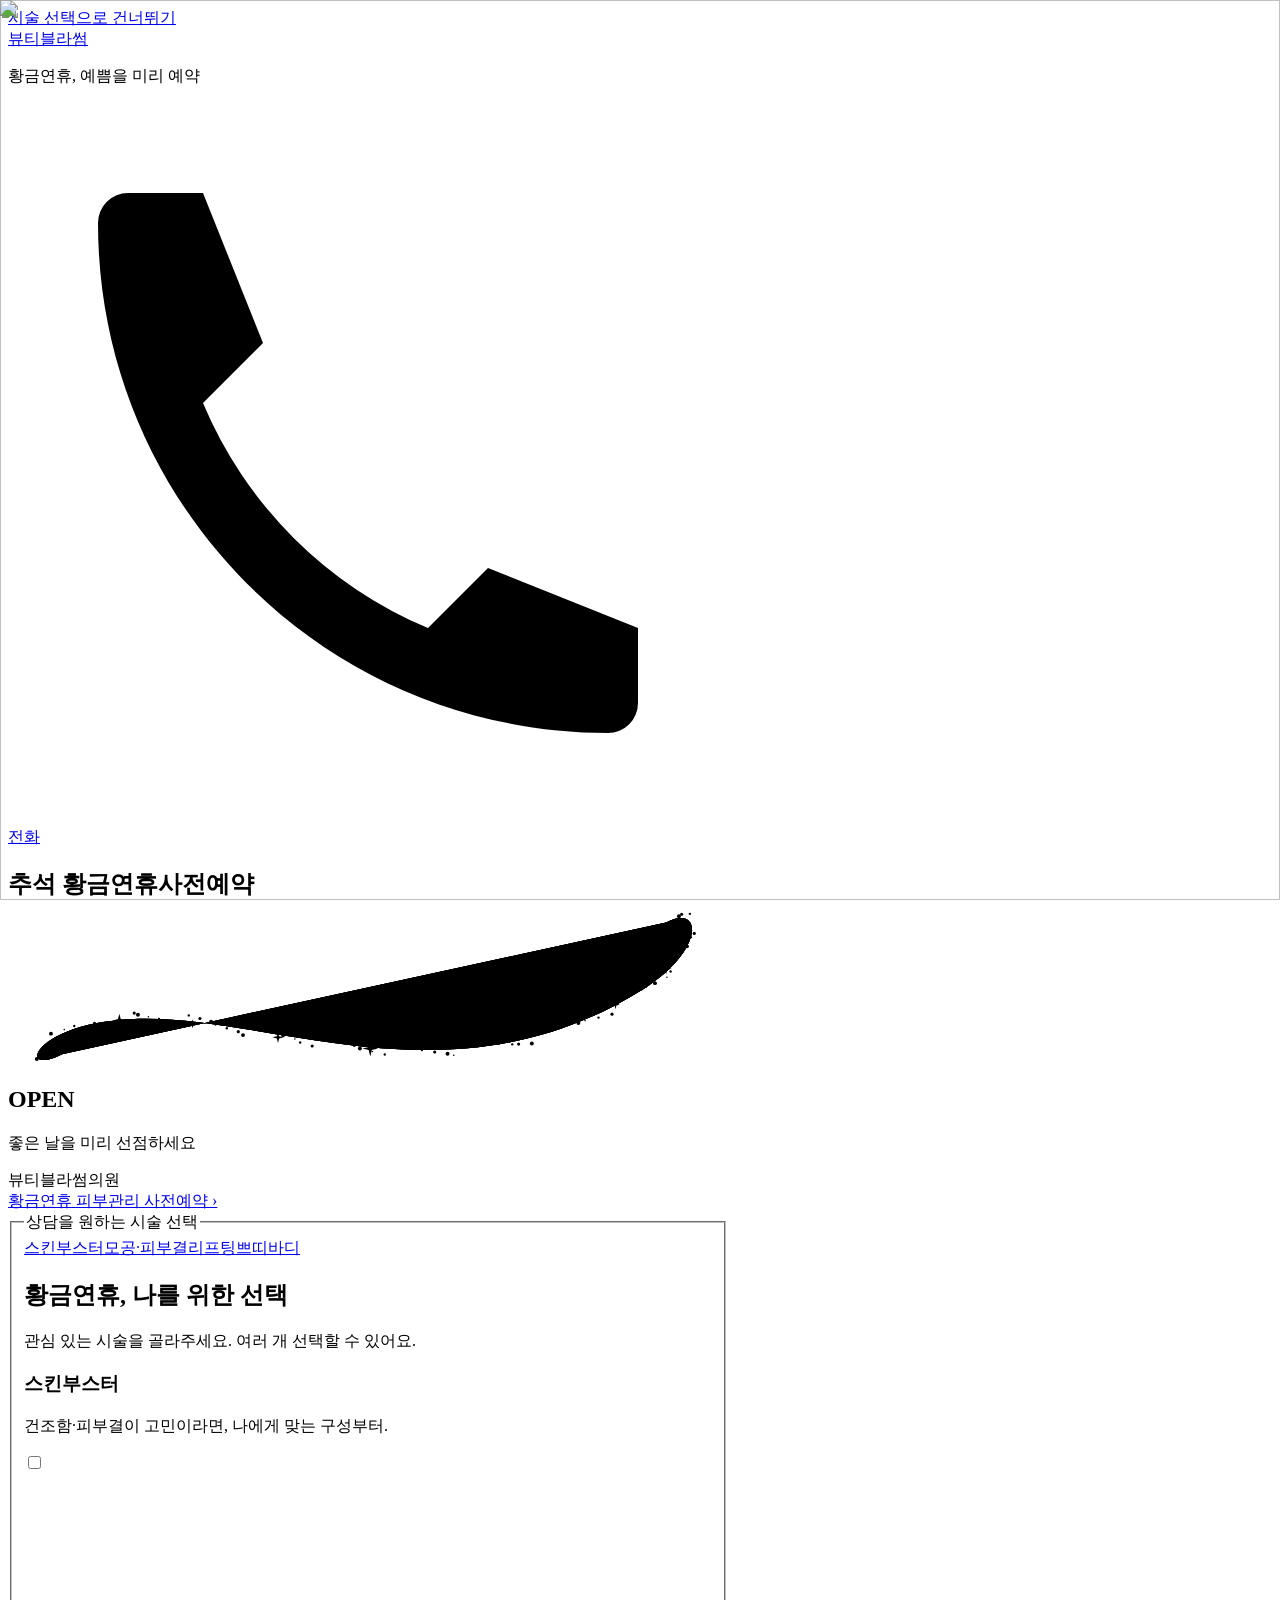
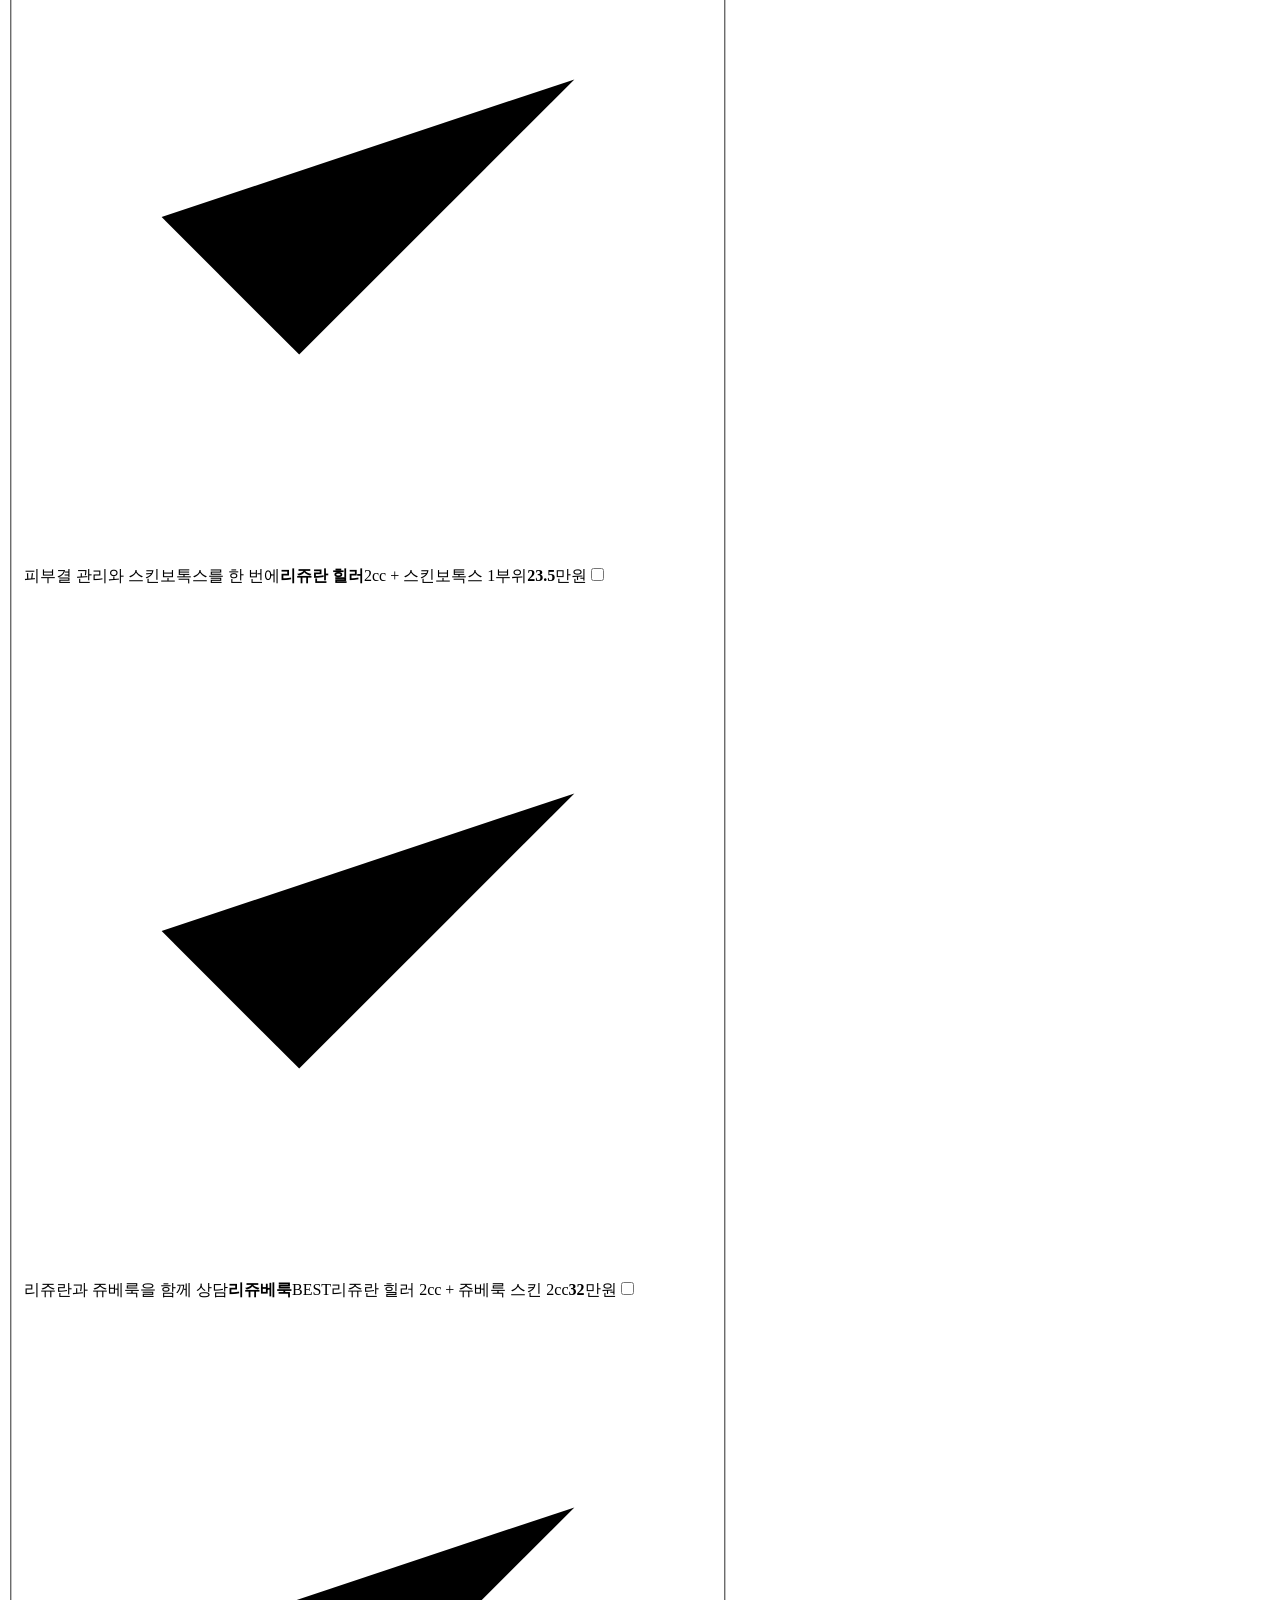
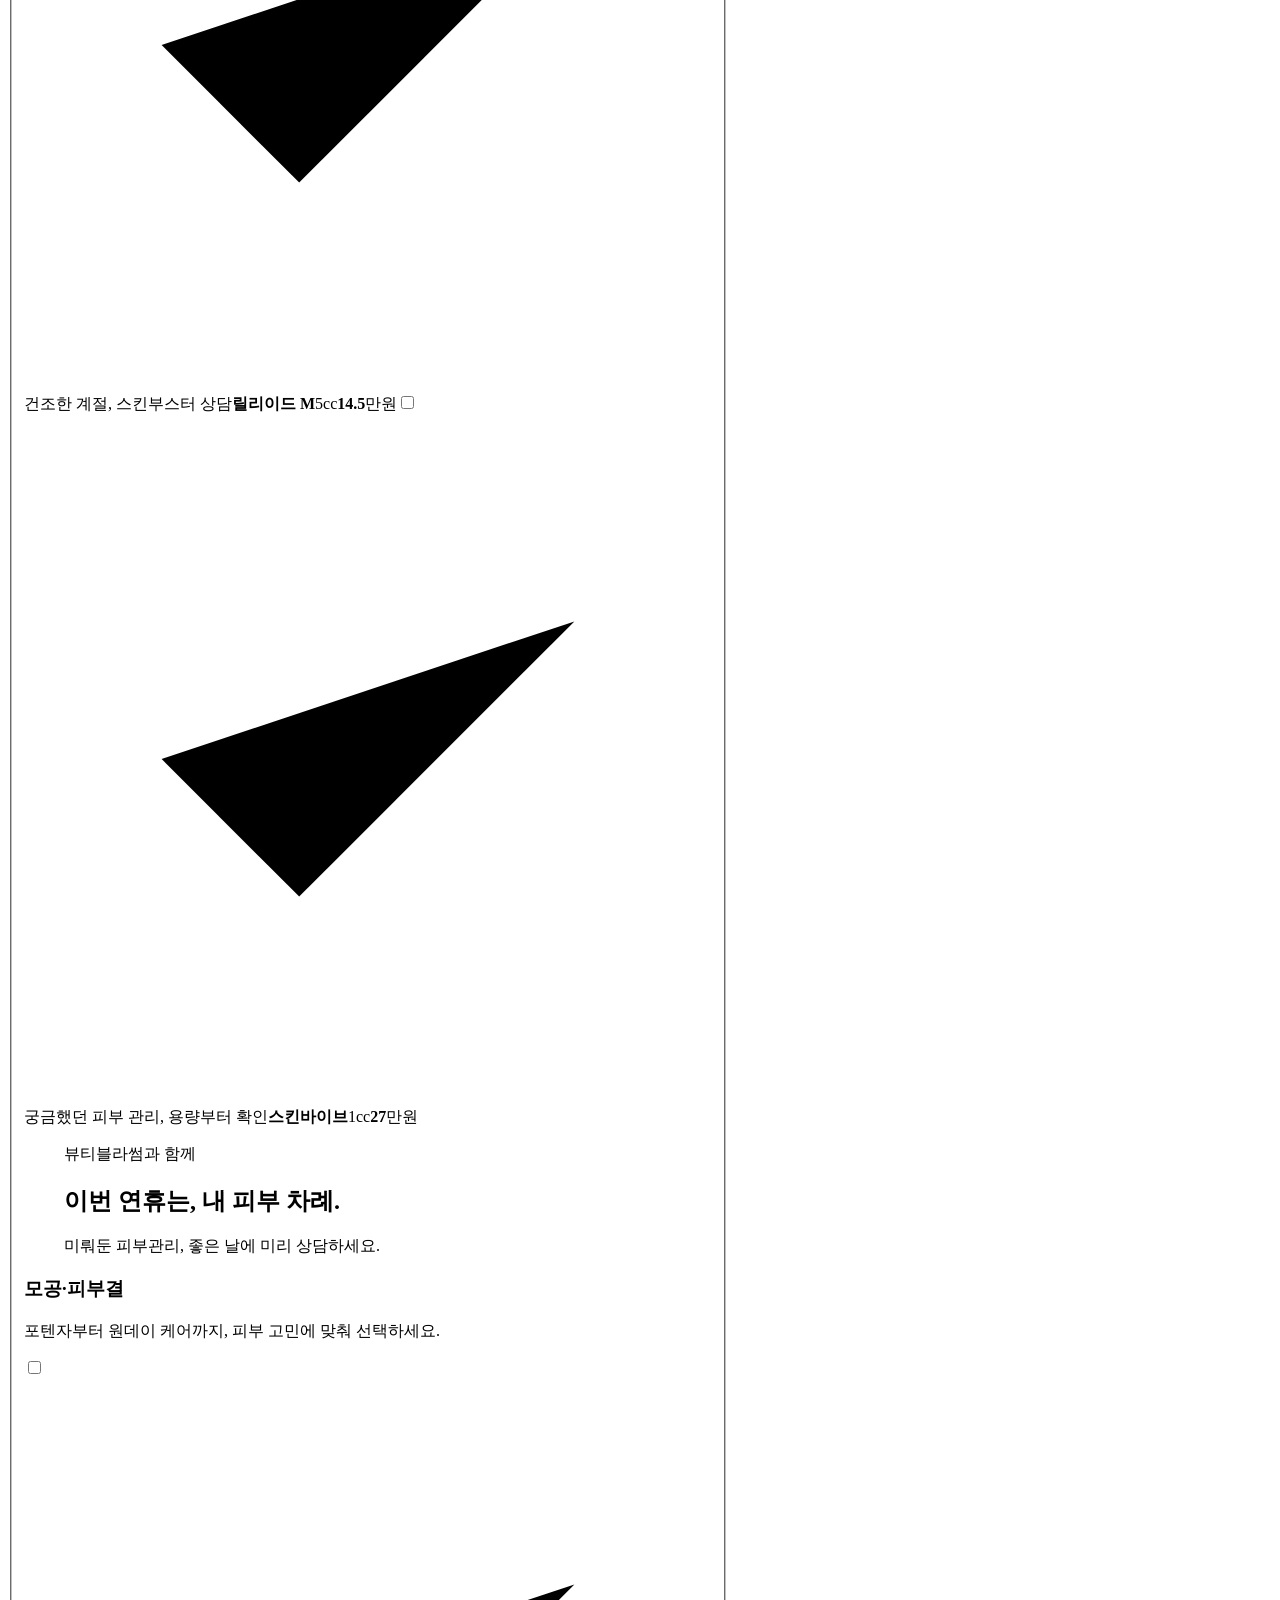
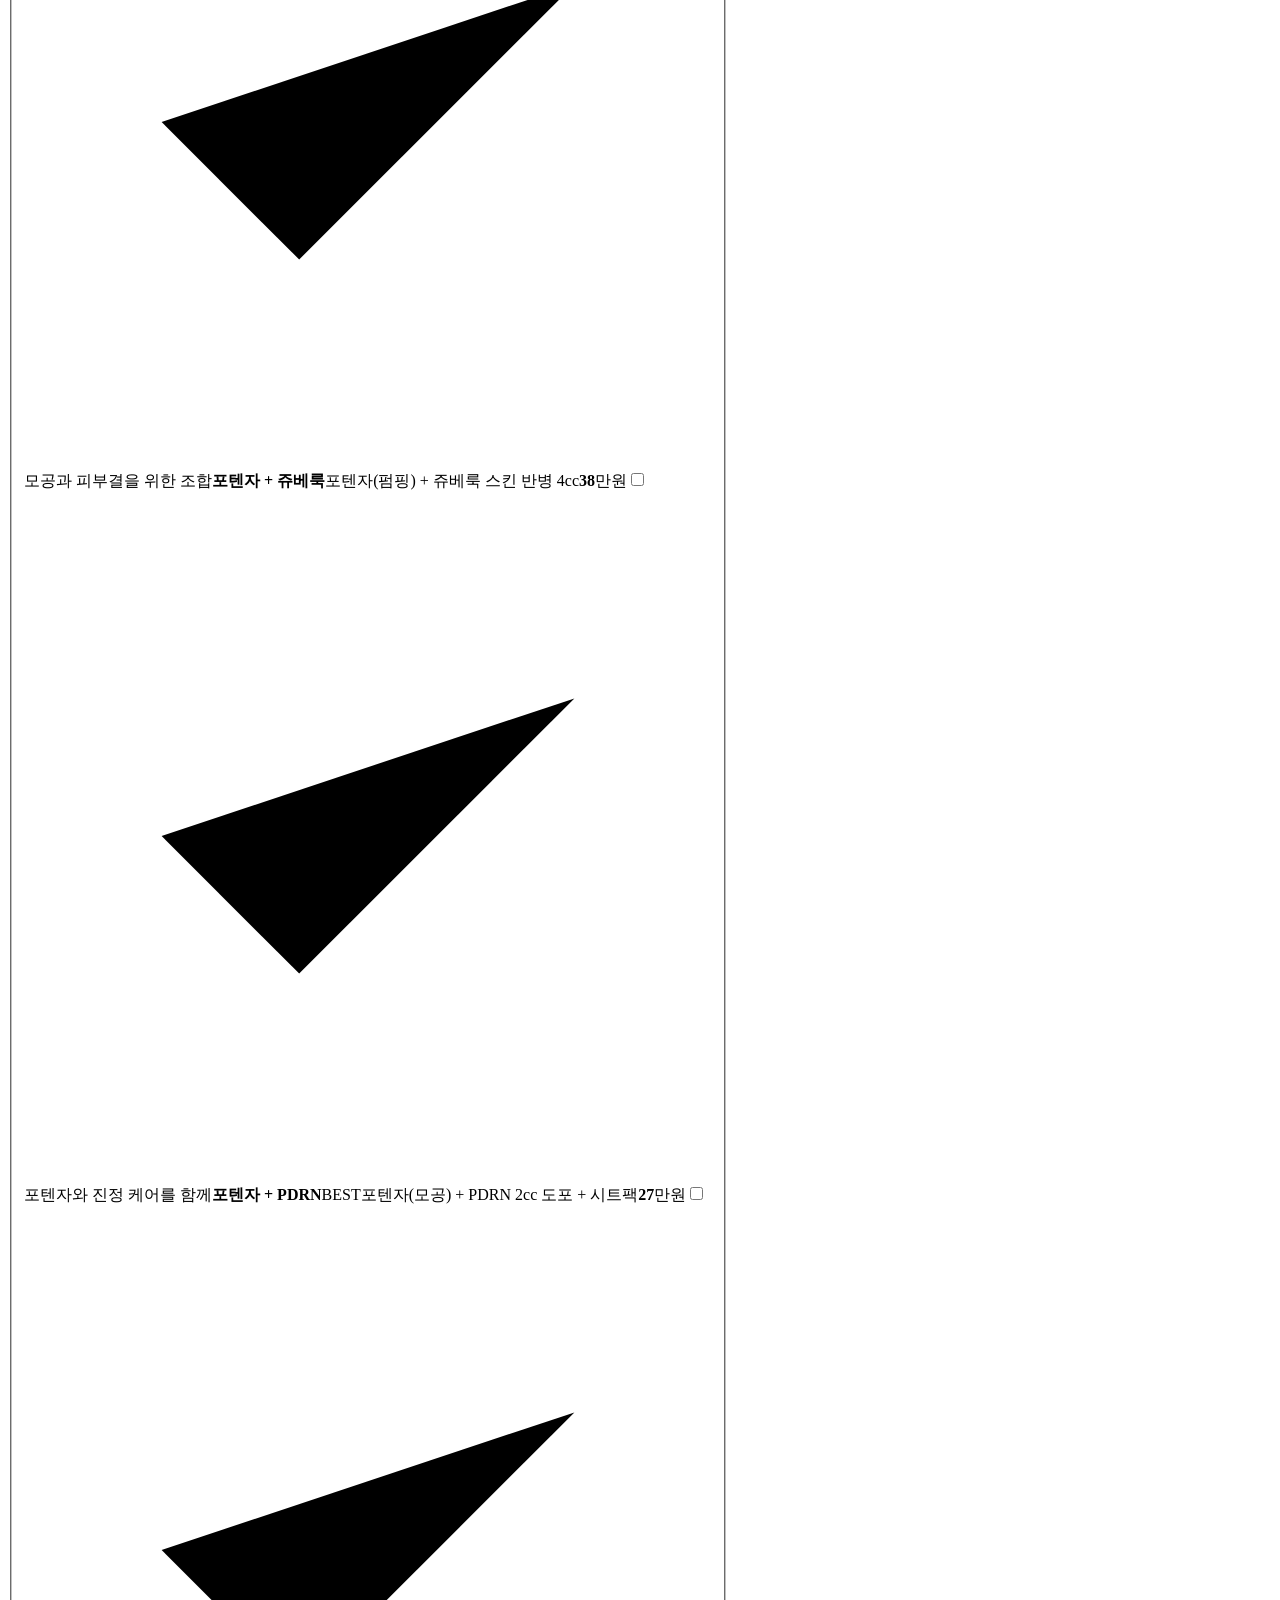
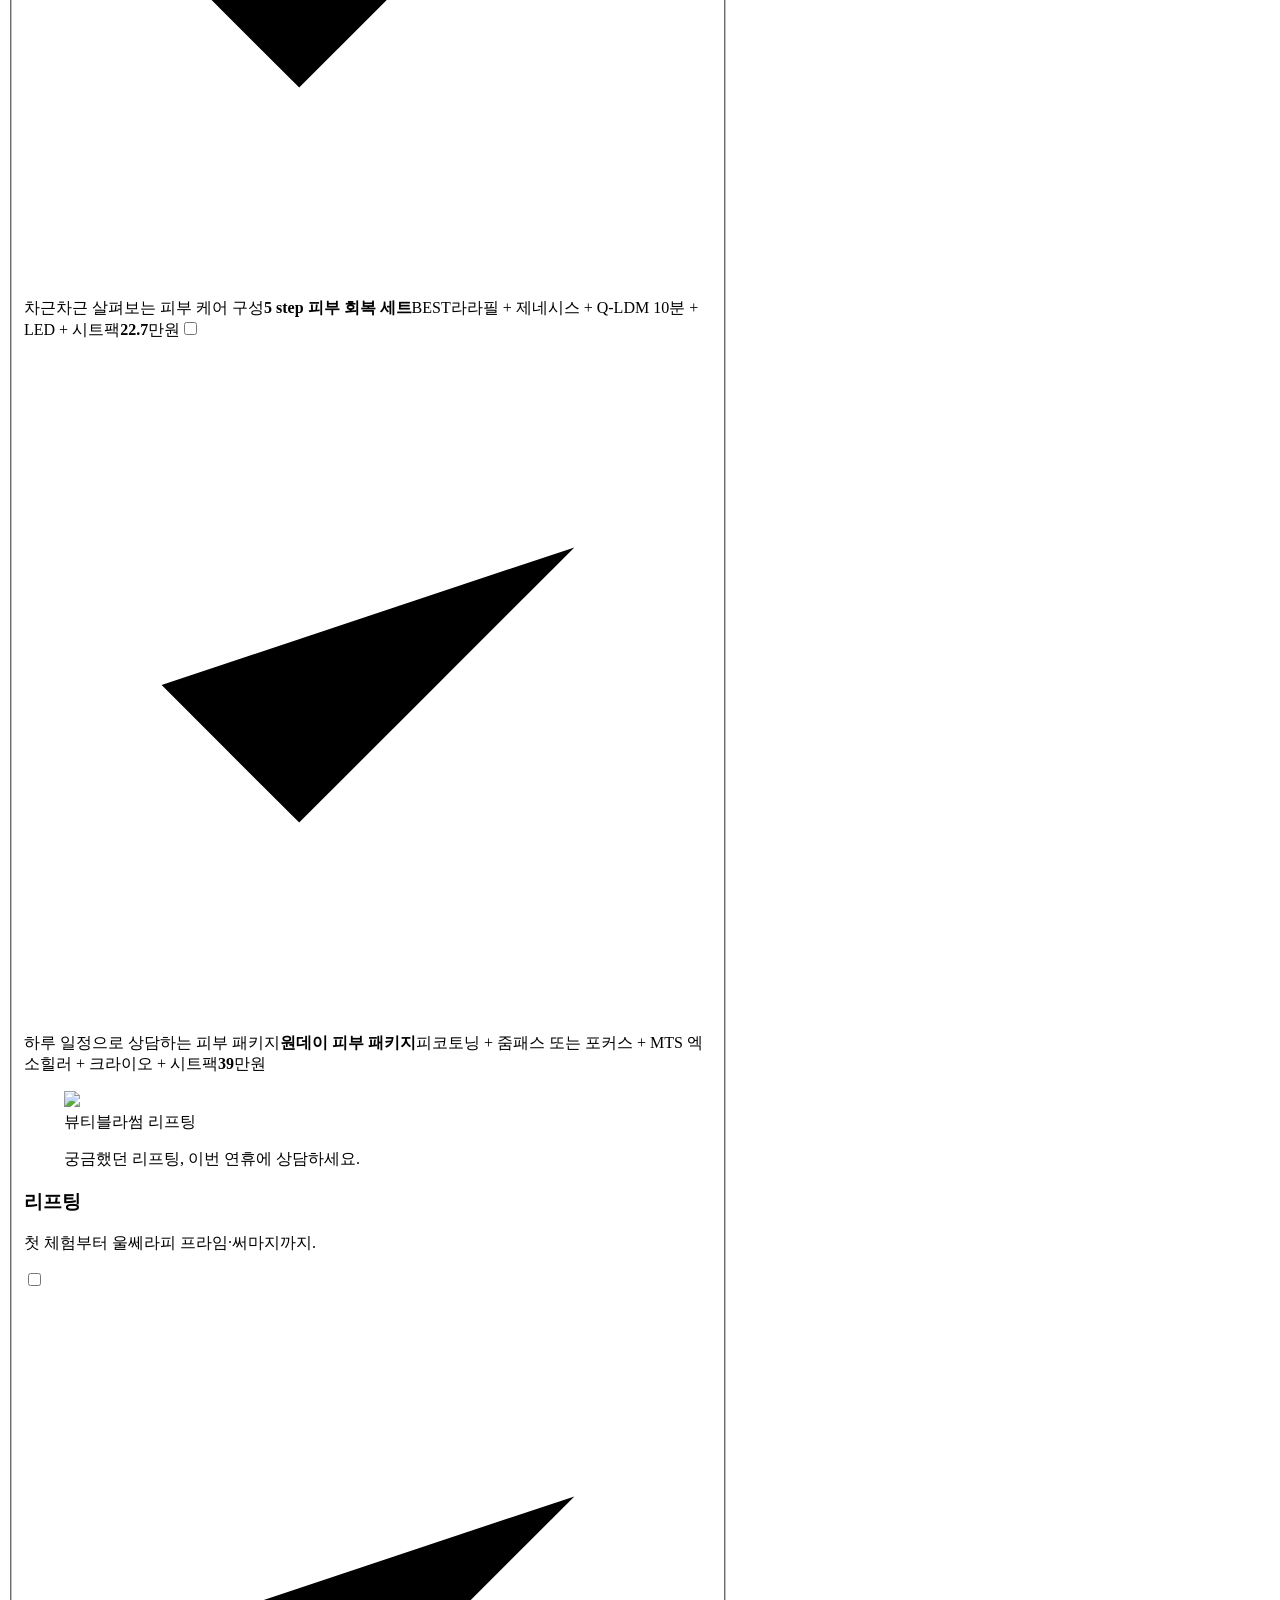
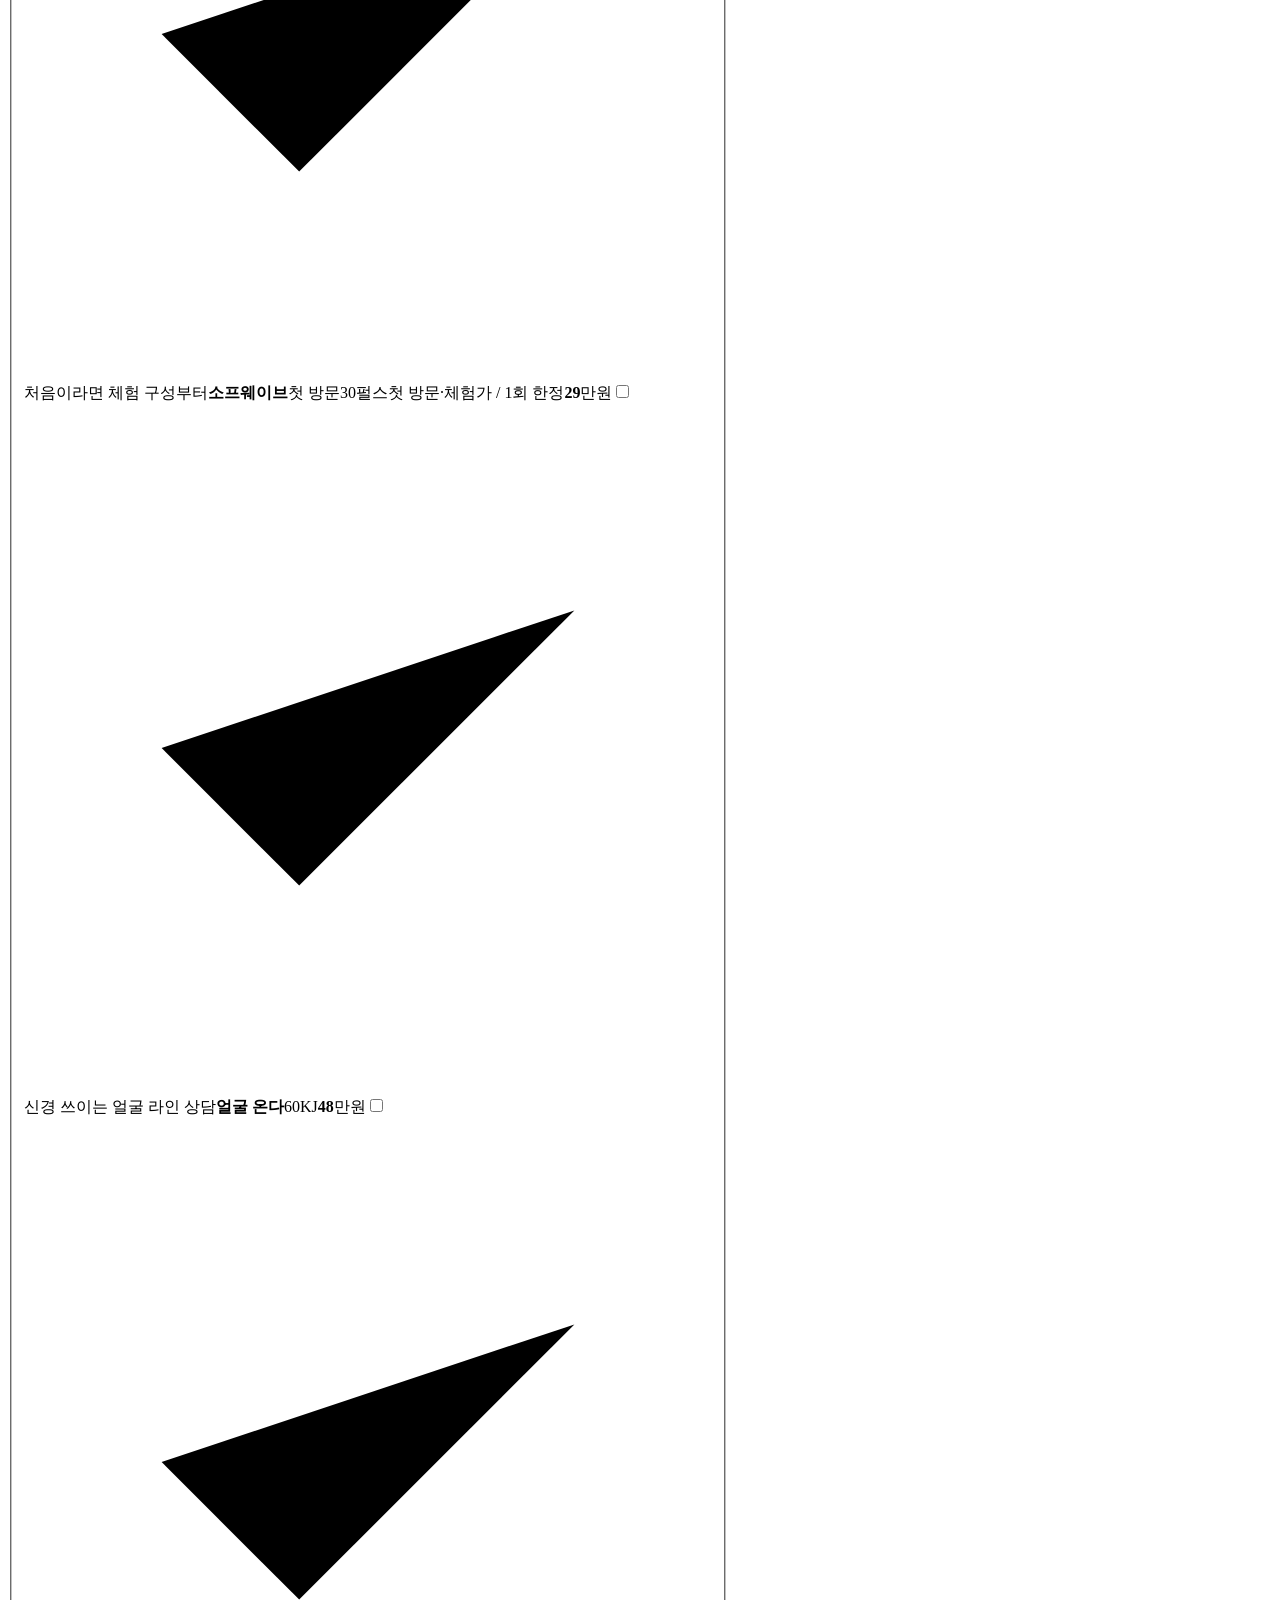
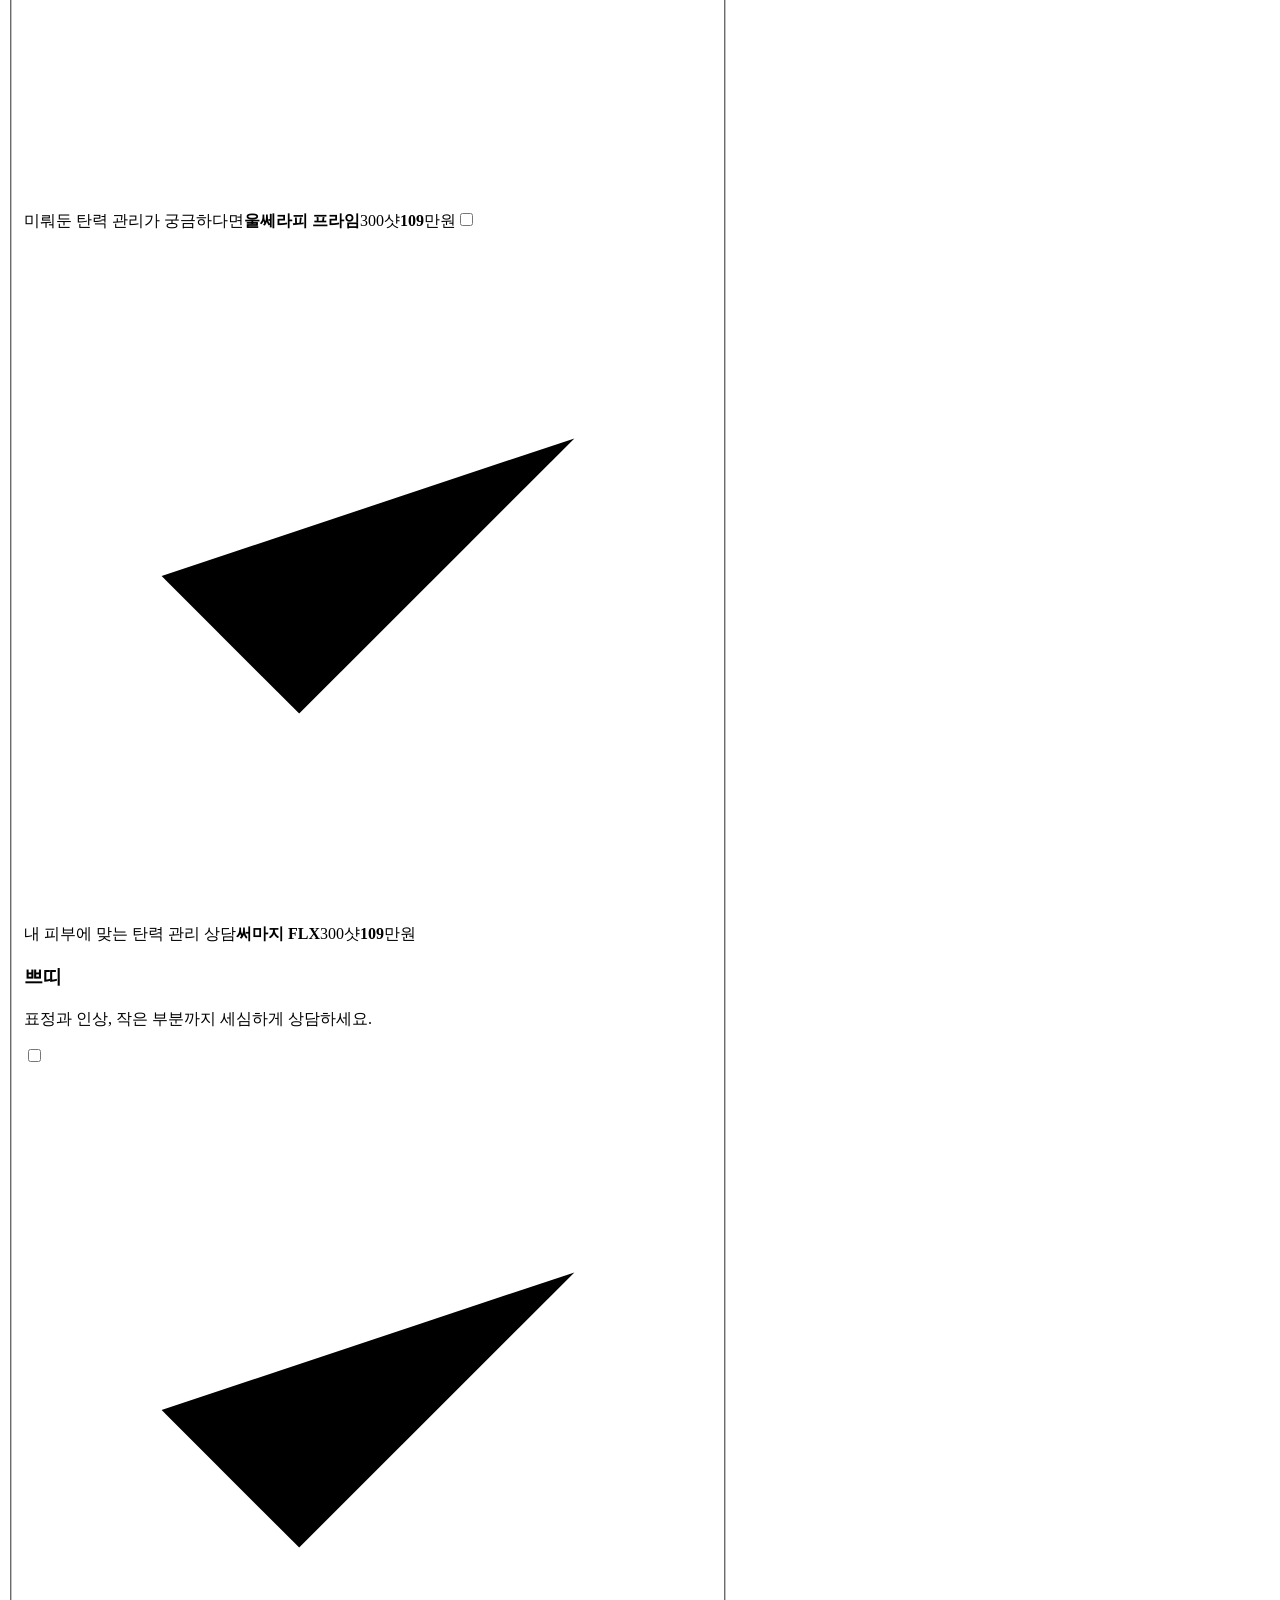
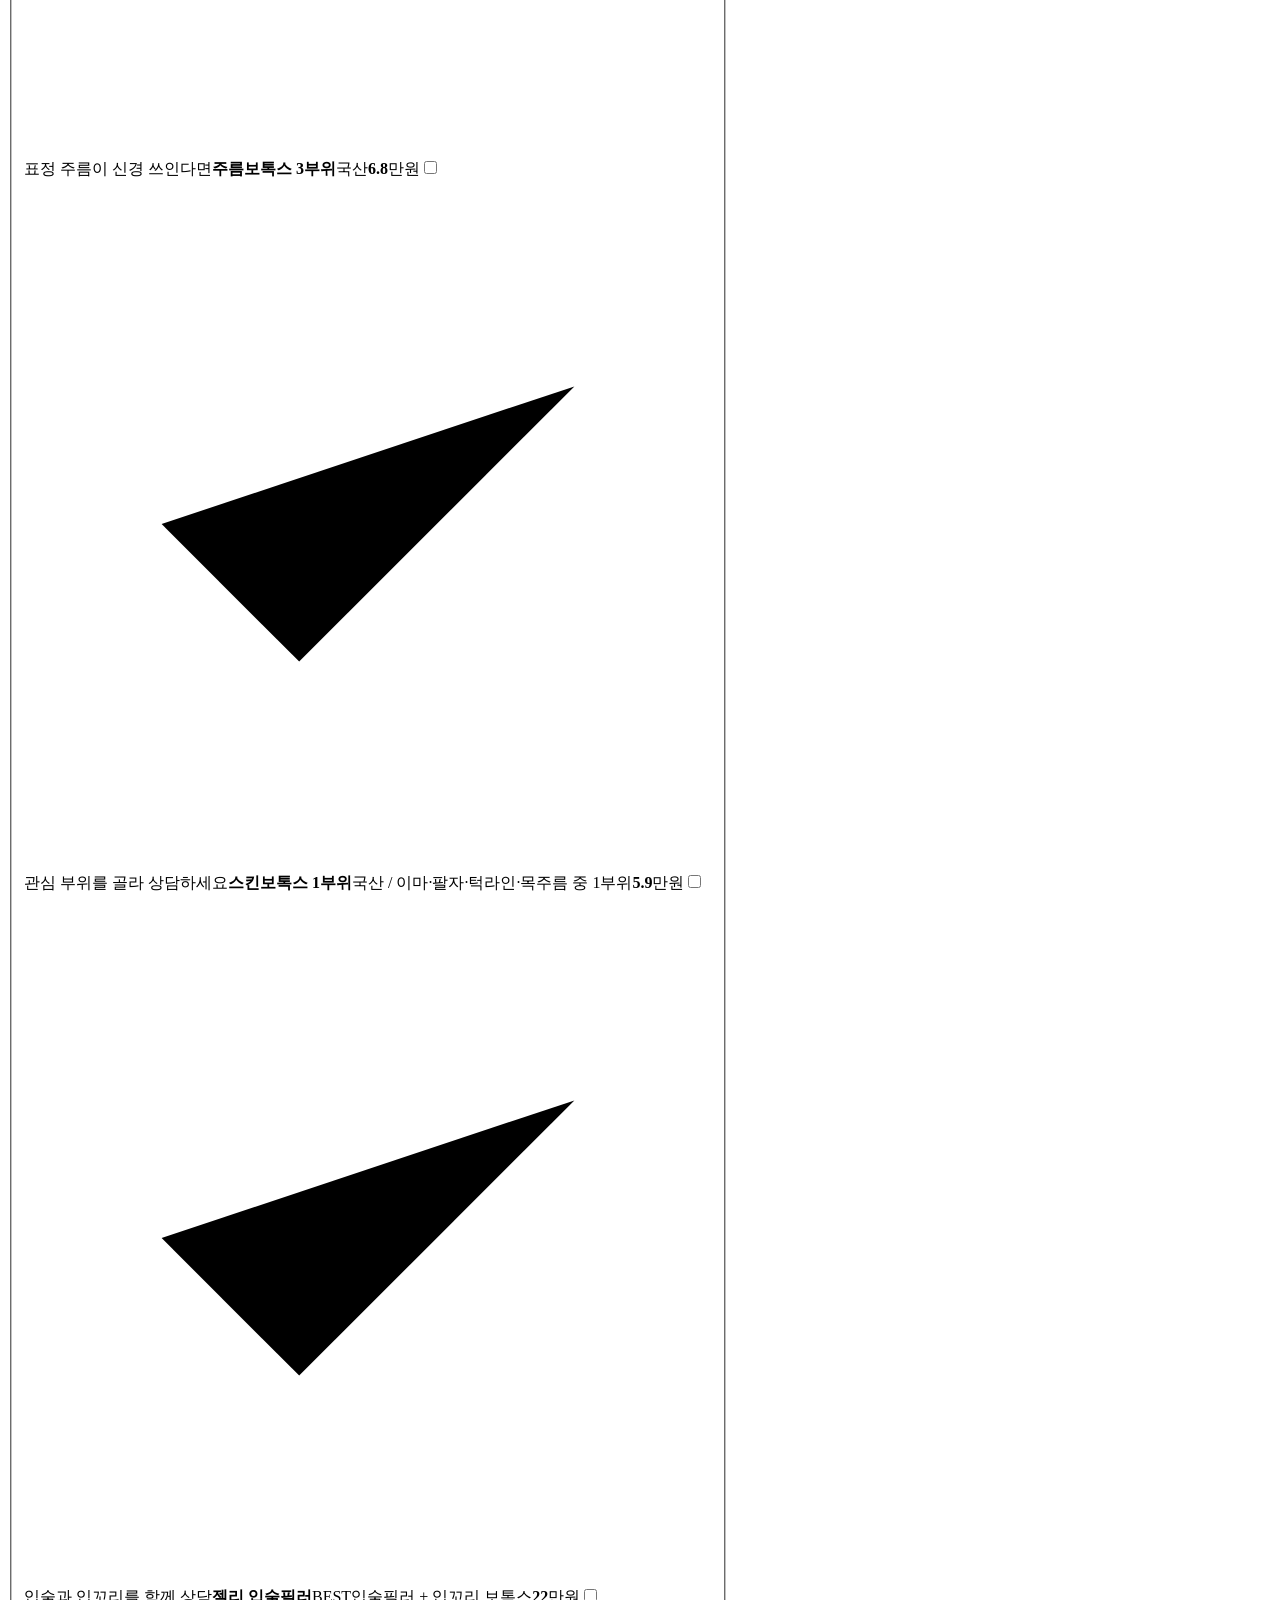
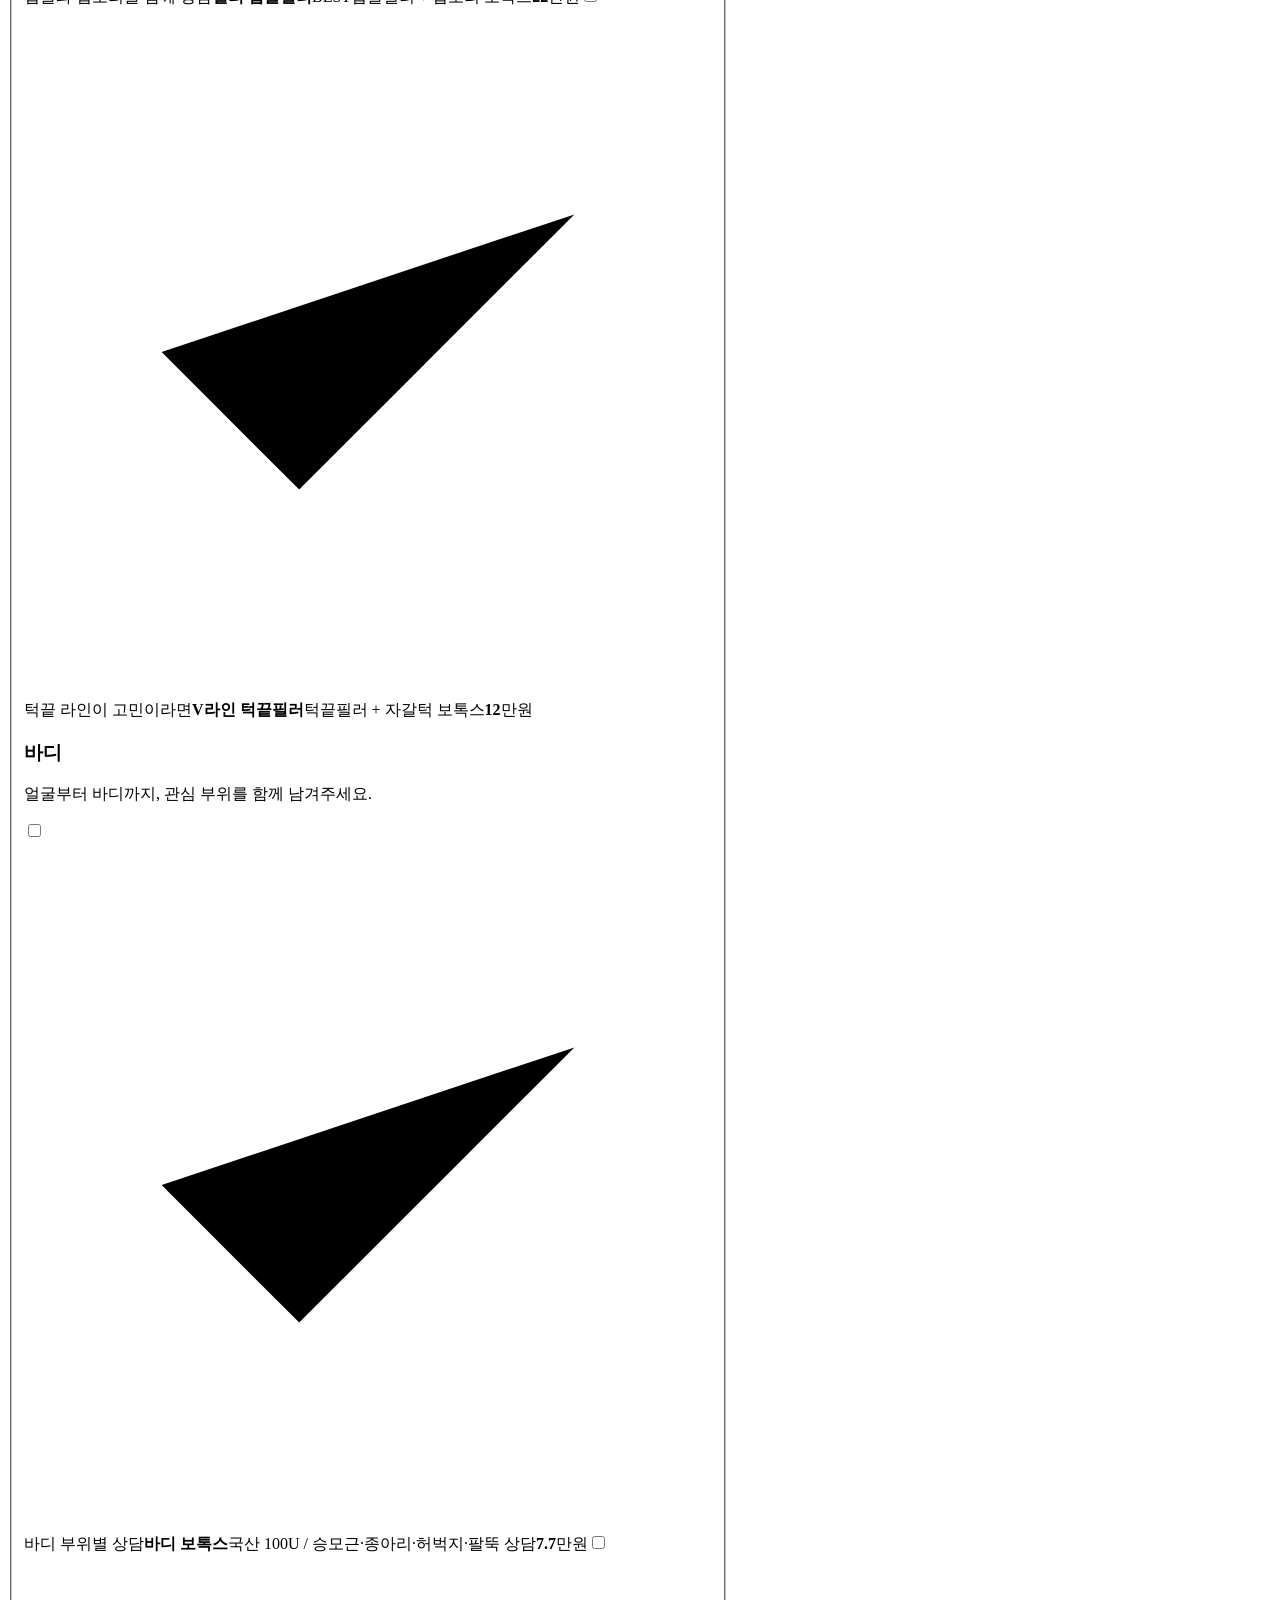
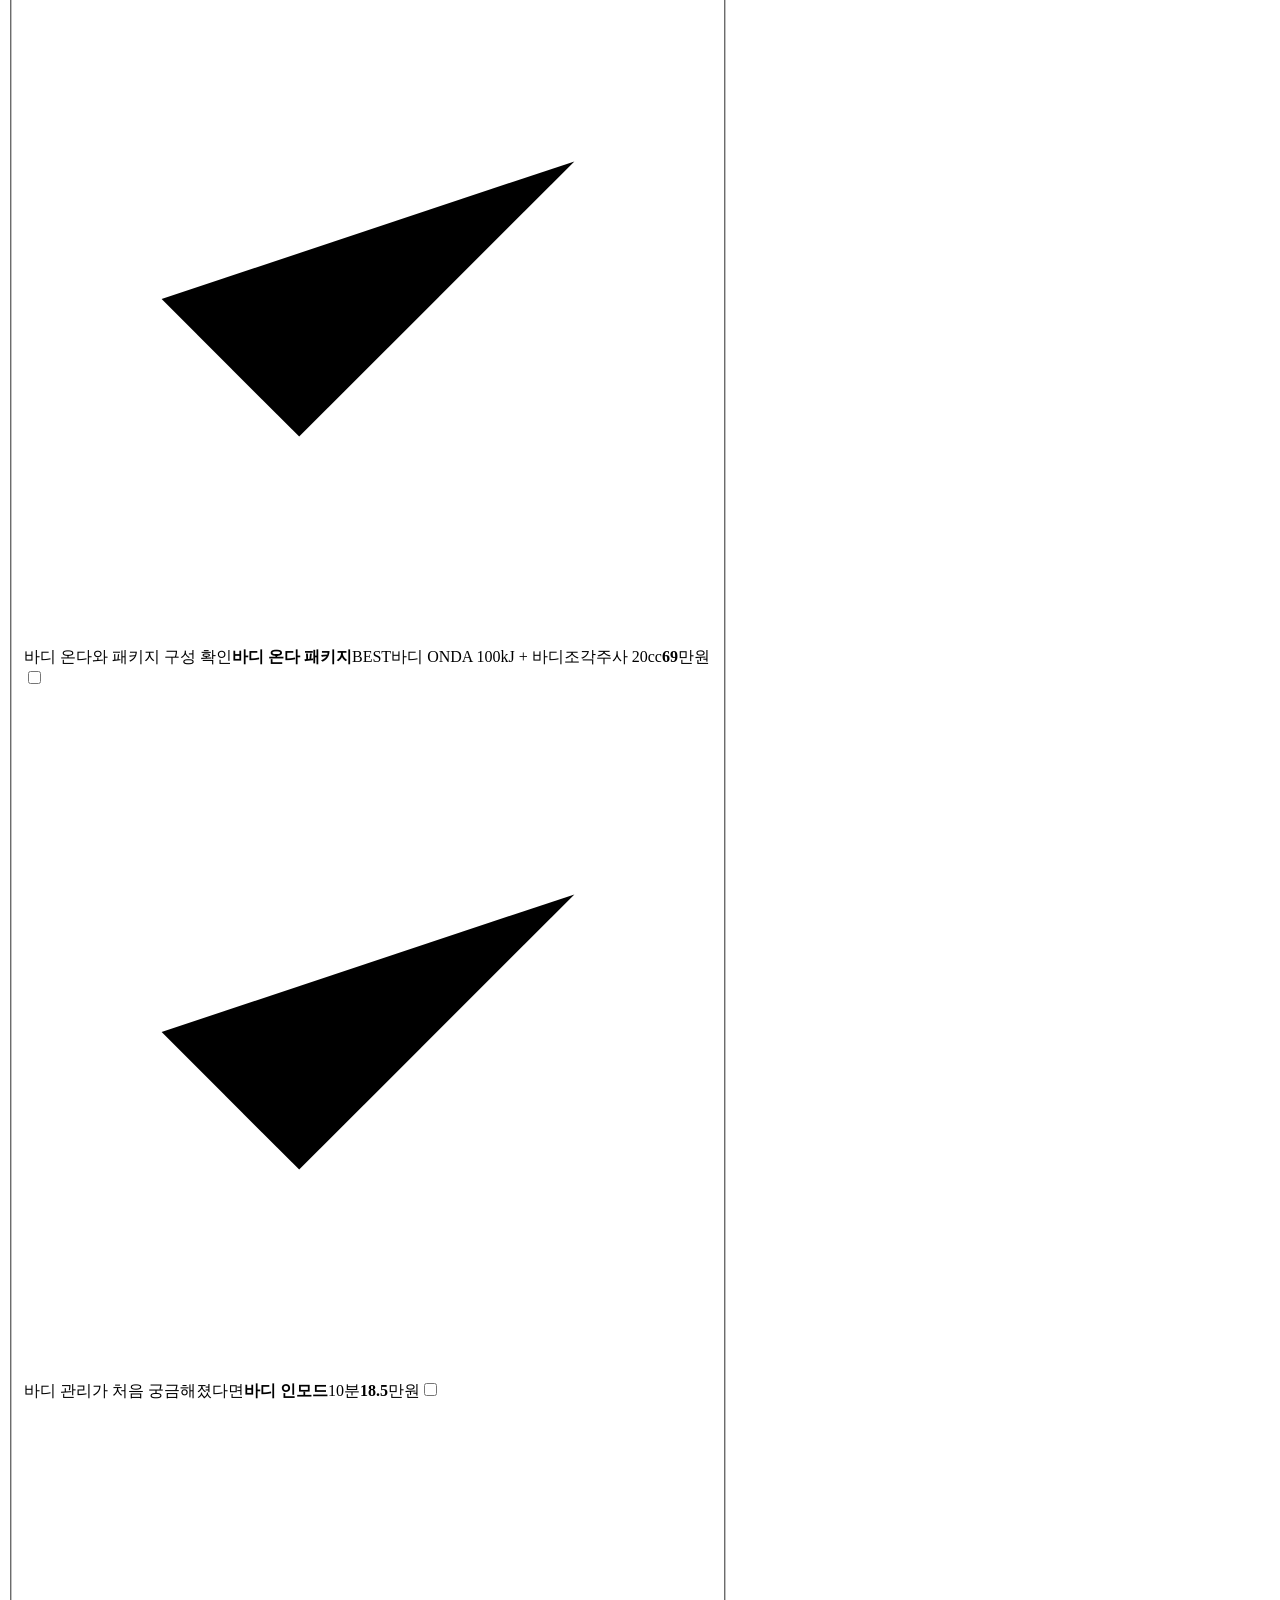
==== commit 3c8c8ec7: "fix: anchor the holiday sparkle trail to each translated heading The decorative curve was positioned" ====
--- a/index.html
+++ b/index.html
@@ -1,13 +1,13 @@
-<!DOCTYPE html><html lang="ko"><head><meta charSet="utf-8"/><meta name="viewport" content="width=device-width, initial-scale=1"/><link rel="preload" href="/bbglow-preview/_next/static/media/NanumBrushScript_Regular-s.p.264sce9y79st5.woff2" as="font" crossorigin="" type="font/woff2"/><link rel="preload" href="/bbglow-preview/_next/static/media/PermanentMarker_Regular-s.p.2pju272-0h5x-.woff2" as="font" crossorigin="" type="font/woff2"/><link rel="preload" href="/bbglow-preview/_next/static/media/PretendardVariable-s.p.0ztvx5mb7lxp4.woff2" as="font" crossorigin="" type="font/woff2"/><link rel="preload" as="image" href="/bbglow-preview/_next/static/media/holiday-background.3xzhhr59y-am_.png"/><link rel="stylesheet" href="/bbglow-preview/_next/static/chunks/3kdh6bemux2ua.css" data-precedence="next"/><link rel="preload" as="script" fetchPriority="low" href="/bbglow-preview/_next/static/chunks/0jvhpaew_uadu.js"/><script src="/bbglow-preview/_next/static/chunks/3450qyhportkm.js" async=""></script><script src="/bbglow-preview/_next/static/chunks/33wmmxu2kkyqh.js" async=""></script><script src="/bbglow-preview/_next/static/chunks/2cuaab7qbl1pr.js" async=""></script><script src="/bbglow-preview/_next/static/chunks/turbopack-2p23zlzxjn27d.js" async=""></script><script src="/bbglow-preview/_next/static/chunks/3fntmmi971322.js" async=""></script><script src="/bbglow-preview/_next/static/chunks/0axdrs6tow-4n.js" async=""></script><script src="/bbglow-preview/_next/static/chunks/17ntx4fap6cll.js" async=""></script><script src="/bbglow-preview/_next/static/chunks/1addciwdewf8y.js" async=""></script><title>뷰티블라썸 추석 황금연휴 사전예약</title><meta name="description" content="스킨부스터·모공·리프팅·쁘띠·바디까지. 뷰티블라썸 20가지 이벤트를 살펴보고 황금연휴 상담을 미리 신청하세요."/><meta property="og:title" content="뷰티블라썸 추석 황금연휴 사전예약"/><meta property="og:description" content="스킨부스터·모공·리프팅·쁘띠·바디까지. 뷰티블라썸 20가지 이벤트를 살펴보고 황금연휴 상담을 미리 신청하세요."/><meta property="og:locale" content="ko"/><meta property="og:image" content="https://doctorleegh-debug.github.io/bbglow-preview/holiday-share-ko.png"/><meta property="og:type" content="website"/><meta name="twitter:card" content="summary_large_image"/><meta name="twitter:title" content="뷰티블라썸 추석 황금연휴 사전예약"/><meta name="twitter:description" content="스킨부스터·모공·리프팅·쁘띠·바디까지. 뷰티블라썸 20가지 이벤트를 살펴보고 황금연휴 상담을 미리 신청하세요."/><meta name="twitter:image" content="https://doctorleegh-debug.github.io/bbglow-preview/holiday-share-ko.png"/><link rel="icon" href="/bbglow-preview/favicon.ico?favicon.2vob68tjqpejf.ico" sizes="256x256" type="image/x-icon"/><meta name="next-size-adjust" content=""/><script src="/bbglow-preview/_next/static/chunks/0cz1d0mv5g_q7.js" noModule=""></script></head><body class="pretendard_9cacbc8f-module__GaONJG__variable brush_99d956f0-module__X7QzQa__variable marker_21f8747f-module__U5ZOTq__variable tc_4649340-module__jaPTTW__variable tctitle_b41c4bed-module__CgCuxq__variable thai_a16ce317-module__CjXp7G__variable thaititle_6a404b67-module__nKMU9G__variable jp_4db9915-module___wsova__variable jptitle_7a856b03-module__N1i7Pq__variable"><div hidden=""><!--$--><!--/$--></div><main class="event-page" lang="ko" data-locale="ko" style="--night:#001346;--gold:#EF22D4;--ink:#10224A;--paper:#FFE5FD;max-width:720px;font-family:var(--font-pretendard), sans-serif"><a class="skip-link" href="#procedures">시술 선택으로 건너뛰기</a><header class="topbar"><a class="brand" href="#hero-title">뷰티블라썸</a><p>황금연휴, 예쁨을 미리 예약</p><a class="phone-link" href="tel:02-336-7511" aria-label="전화로 문의하기 02-336-7511"><svg viewBox="0 0 24 24" aria-hidden="true"><path d="M6.5 3H4a1 1 0 0 0-1 1c0 9.4 7.6 17 17 17a1 1 0 0 0 1-1v-2.5l-5-2-2 2a14 14 0 0 1-7.5-7.5l2-2-2-5Z"></path></svg><span>전화</span></a></header><div><section class="hero" aria-labelledby="hero-title"><img alt="" decoding="async" data-nimg="fill" class="holiday-background" style="position:absolute;height:100%;width:100%;left:0;top:0;right:0;bottom:0;color:transparent" src="/bbglow-preview/_next/static/media/holiday-background.3xzhhr59y-am_.png"/><div class="moon-glow" aria-hidden="true"></div><div class="hero-stars" aria-hidden="true"><i></i><i></i><i></i><i></i><i></i><i></i><i></i><i></i></div><div class="hero-heading"><h1 id="hero-title"><span class="hero-line">추석 황금연휴</span><span class="hero-line">사전예약</span><span class="hero-line">OPEN</span></h1></div><svg class="holiday-sparkle" viewBox="0 0 600 190" aria-hidden="true"><defs><linearGradient id="sparkle-pink"><stop stop-color="#ffb9f6" stop-opacity="0"></stop><stop offset=".5" stop-color="#fff3fe"></stop><stop offset="1" stop-color="#ff8adb"></stop></linearGradient></defs><path pathLength="1" d="M38 145C-50 94 595 171 565 22C555-25 180 57 114 97"></path><g><path d="M117 107v26m-13-13h26"></path><path d="M471 74v22m-11-11h22"></path><path d="M557 25v18m-9-9h18"></path></g></svg><p class="hero-tagline">좋은 날을 미리 선점하세요</p><div class="hospital-sign">뷰티블라썸의원</div><a href="#procedures" class="holiday-ribbon">황금연휴 피부관리 사전예약<!-- --> <span aria-hidden="true">›</span></a></section></div><div><div class="lead-section"><form id="lead-form" noValidate="" tabindex="-1"><fieldset id="procedures" class="picker" tabindex="-1"><legend class="sr-only">상담을 원하는 시술 선택</legend><nav class="category-nav" aria-label="시술 카테고리"><a href="#category-skin">스킨부스터</a><a href="#category-pores">모공·피부결</a><a href="#category-lifting">리프팅</a><a href="#category-petit">쁘띠</a><a href="#category-body">바디</a></nav><div class="section-heading"><h2>황금연휴, 나를 위한 선택</h2><p>관심 있는 시술을 골라주세요. 여러 개 선택할 수 있어요.</p></div><section class="procedure-group skin" aria-labelledby="skin-heading"><div id="category-skin" class="group-heading" data-reveal="true"><h3 id="skin-heading">스킨부스터</h3><p>건조함·피부결이 고민이라면, 나에게 맞는 구성부터.</p></div><div class="procedure-grid"><label class="procedure-card " data-reveal="true"><input type="checkbox" data-testid="procedure-rejuran" name="procedures" value="rejuran"/><span class="card-check" aria-hidden="true"><svg viewBox="0 0 20 20"><path d="m4 10 4 4 8-8"></path></svg></span><span class="card-body"><span class="procedure-caption">피부결 관리와 스킨보톡스를 한 번에</span><span class="procedure-title"><strong class="procedure-name">리쥬란 힐러</strong></span><span class="procedure-detail">2cc + 스킨보톡스 1부위</span></span><span class="procedure-price"><strong>23.5</strong><span>만원</span></span></label><label class="procedure-card " data-reveal="true"><input type="checkbox" data-testid="procedure-rejubeul" name="procedures" value="rejubeul"/><span class="card-check" aria-hidden="true"><svg viewBox="0 0 20 20"><path d="m4 10 4 4 8-8"></path></svg></span><span class="card-body"><span class="procedure-caption">리쥬란과 쥬베룩을 함께 상담</span><span class="procedure-title"><strong class="procedure-name">리쥬베룩</strong><span class="procedure-badge best-badge">BEST</span></span><span class="procedure-detail">리쥬란 힐러 2cc + 쥬베룩 스킨 2cc</span></span><span class="procedure-price"><strong>32</strong><span>만원</span></span></label><label class="procedure-card " data-reveal="true"><input type="checkbox" data-testid="procedure-lilied" name="procedures" value="lilied"/><span class="card-check" aria-hidden="true"><svg viewBox="0 0 20 20"><path d="m4 10 4 4 8-8"></path></svg></span><span class="card-body"><span class="procedure-caption">건조한 계절, 스킨부스터 상담</span><span class="procedure-title"><strong class="procedure-name">릴리이드 M</strong></span><span class="procedure-detail">5cc</span></span><span class="procedure-price"><strong>14.5</strong><span>만원</span></span></label><label class="procedure-card " data-reveal="true"><input type="checkbox" data-testid="procedure-skinvive" name="procedures" value="skinvive"/><span class="card-check" aria-hidden="true"><svg viewBox="0 0 20 20"><path d="m4 10 4 4 8-8"></path></svg></span><span class="card-body"><span class="procedure-caption">궁금했던 피부 관리, 용량부터 확인</span><span class="procedure-title"><strong class="procedure-name">스킨바이브</strong></span><span class="procedure-detail">1cc</span></span><span class="procedure-price"><strong>27</strong><span>만원</span></span></label></div></section><section class="procedure-group pores" aria-labelledby="pores-heading"><figure class="beauty-break" data-reveal="true"><div class="portrait-window"><img alt="창가의 자연광을 받으며 크림색 니트를 입은 뷰티블라썸 캠페인 모델" loading="lazy" decoding="async" data-nimg="fill" class="hero-portrait" style="position:absolute;height:100%;width:100%;left:0;top:0;right:0;bottom:0;color:transparent" src="/bbglow-preview/_next/static/media/hero.3nsjqankm8pz9.png"/></div><figcaption><span>뷰티블라썸과 함께</span><h2>이번 연휴는,
+<!DOCTYPE html><html lang="ko"><head><meta charSet="utf-8"/><meta name="viewport" content="width=device-width, initial-scale=1"/><link rel="preload" href="/bbglow-preview/_next/static/media/NanumBrushScript_Regular-s.p.264sce9y79st5.woff2" as="font" crossorigin="" type="font/woff2"/><link rel="preload" href="/bbglow-preview/_next/static/media/PermanentMarker_Regular-s.p.2pju272-0h5x-.woff2" as="font" crossorigin="" type="font/woff2"/><link rel="preload" href="/bbglow-preview/_next/static/media/PretendardVariable-s.p.0ztvx5mb7lxp4.woff2" as="font" crossorigin="" type="font/woff2"/><link rel="preload" as="image" href="/bbglow-preview/_next/static/media/holiday-background.3xzhhr59y-am_.png"/><link rel="stylesheet" href="/bbglow-preview/_next/static/chunks/12i0h2qsfu9uj.css" data-precedence="next"/><link rel="preload" as="script" fetchPriority="low" href="/bbglow-preview/_next/static/chunks/0jvhpaew_uadu.js"/><script src="/bbglow-preview/_next/static/chunks/3450qyhportkm.js" async=""></script><script src="/bbglow-preview/_next/static/chunks/33wmmxu2kkyqh.js" async=""></script><script src="/bbglow-preview/_next/static/chunks/2cuaab7qbl1pr.js" async=""></script><script src="/bbglow-preview/_next/static/chunks/turbopack-2p23zlzxjn27d.js" async=""></script><script src="/bbglow-preview/_next/static/chunks/3fntmmi971322.js" async=""></script><script src="/bbglow-preview/_next/static/chunks/0axdrs6tow-4n.js" async=""></script><script src="/bbglow-preview/_next/static/chunks/17ntx4fap6cll.js" async=""></script><script src="/bbglow-preview/_next/static/chunks/3l1ixgbwggs5z.js" async=""></script><title>뷰티블라썸 추석 황금연휴 사전예약</title><meta name="description" content="스킨부스터·모공·리프팅·쁘띠·바디까지. 뷰티블라썸 20가지 이벤트를 살펴보고 황금연휴 상담을 미리 신청하세요."/><meta property="og:title" content="뷰티블라썸 추석 황금연휴 사전예약"/><meta property="og:description" content="스킨부스터·모공·리프팅·쁘띠·바디까지. 뷰티블라썸 20가지 이벤트를 살펴보고 황금연휴 상담을 미리 신청하세요."/><meta property="og:locale" content="ko"/><meta property="og:image" content="https://doctorleegh-debug.github.io/bbglow-preview/holiday-share-ko.png"/><meta property="og:type" content="website"/><meta name="twitter:card" content="summary_large_image"/><meta name="twitter:title" content="뷰티블라썸 추석 황금연휴 사전예약"/><meta name="twitter:description" content="스킨부스터·모공·리프팅·쁘띠·바디까지. 뷰티블라썸 20가지 이벤트를 살펴보고 황금연휴 상담을 미리 신청하세요."/><meta name="twitter:image" content="https://doctorleegh-debug.github.io/bbglow-preview/holiday-share-ko.png"/><link rel="icon" href="/bbglow-preview/favicon.ico?favicon.2vob68tjqpejf.ico" sizes="256x256" type="image/x-icon"/><meta name="next-size-adjust" content=""/><script src="/bbglow-preview/_next/static/chunks/0cz1d0mv5g_q7.js" noModule=""></script></head><body class="pretendard_9cacbc8f-module__GaONJG__variable brush_99d956f0-module__X7QzQa__variable marker_21f8747f-module__U5ZOTq__variable tc_4649340-module__jaPTTW__variable tctitle_b41c4bed-module__CgCuxq__variable thai_a16ce317-module__CjXp7G__variable thaititle_6a404b67-module__nKMU9G__variable jp_4db9915-module___wsova__variable jptitle_7a856b03-module__N1i7Pq__variable"><div hidden=""><!--$--><!--/$--></div><main class="event-page" lang="ko" data-locale="ko" style="--night:#001346;--gold:#EF22D4;--ink:#10224A;--paper:#FFE5FD;max-width:720px;font-family:var(--font-pretendard), sans-serif"><a class="skip-link" href="#procedures">시술 선택으로 건너뛰기</a><header class="topbar"><a class="brand" href="#hero-title">뷰티블라썸</a><p>황금연휴, 예쁨을 미리 예약</p><a class="phone-link " href="tel:02-336-7511" rel="noopener noreferrer" aria-label="전화로 문의하기"><svg viewBox="0 0 24 24" aria-hidden="true"><path d="M6.5 3H4a1 1 0 0 0-1 1c0 9.4 7.6 17 17 17a1 1 0 0 0 1-1v-2.5l-5-2-2 2a14 14 0 0 1-7.5-7.5l2-2-2-5Z"></path></svg><span>전화</span></a></header><div><section class="hero" aria-labelledby="hero-title"><img alt="" decoding="async" data-nimg="fill" class="holiday-background" style="position:absolute;height:100%;width:100%;left:0;top:0;right:0;bottom:0;color:transparent" src="/bbglow-preview/_next/static/media/holiday-background.3xzhhr59y-am_.png"/><div class="moon-glow" aria-hidden="true"></div><div class="hero-stars" aria-hidden="true"><i></i><i></i><i></i><i></i><i></i><i></i><i></i><i></i></div><div class="hero-heading"><h1 id="hero-title"><span class="hero-line"><span class="hero-word"><span class="hero-glyphs">추석 황금연휴</span></span></span><span class="hero-line"><span class="hero-word"><span class="hero-glyphs">사전예약</span><svg class="holiday-sparkle" viewBox="0 0 640 160" preserveAspectRatio="none" aria-hidden="true" focusable="false"><defs><linearGradient id="sparkle-pink" x1="0" y1="0" x2="1" y2="0"><stop stop-color="#ff9ce8" stop-opacity=".1"></stop><stop offset=".25" stop-color="#ffd1f8"></stop><stop offset=".55" stop-color="#fff5ff"></stop><stop offset="1" stop-color="#ff92dc" stop-opacity=".25"></stop></linearGradient></defs><path class="trail-halo" d="M48 137C9 157 20 114 96 107C220 93 387 191 565 79C619 45 618 3 585 20" pathLength="1"></path><path class="trail-core" d="M48 137C9 157 20 114 96 107C220 93 387 191 565 79C619 45 618 3 585 20" pathLength="1"></path><g class="trail-dust"><circle cx="46" cy="131.6" r="0.7" style="--twinkle-delay:-0s"></circle><circle cx="38.6" cy="137.4" r="1.05" style="--twinkle-delay:-0.27s"></circle><circle cx="33.8" cy="140.5" r="1.4" style="--twinkle-delay:-0.54s"></circle><circle cx="25.6" cy="141.3" r="1.75" style="--twinkle-delay:-0.81s"></circle><circle cx="26" cy="140.4" r="0.7" style="--twinkle-delay:-1.08s"></circle><circle cx="29.2" cy="138.1" r="1.05" style="--twinkle-delay:-1.35s"></circle><circle cx="29.2" cy="135" r="1.4" style="--twinkle-delay:-1.62s"></circle><circle cx="38.2" cy="118.8" r="1.75" style="--twinkle-delay:-1.8900000000000001s"></circle><circle cx="50" cy="115.2" r="0.7" style="--twinkle-delay:-2.16s"></circle><circle cx="58.9" cy="112" r="1.05" style="--twinkle-delay:-2.43s"></circle><circle cx="76.9" cy="109.7" r="1.4" style="--twinkle-delay:-2.7s"></circle><circle cx="98" cy="108.8" r="1.75" style="--twinkle-delay:-0s"></circle><circle cx="94" cy="110.6" r="0.7" style="--twinkle-delay:-0.27s"></circle><circle cx="103.1" cy="111.7" r="1.05" style="--twinkle-delay:-0.54s"></circle><circle cx="112.2" cy="100.5" r="1.4" style="--twinkle-delay:-0.81s"></circle><circle cx="115.5" cy="102" r="1.75" style="--twinkle-delay:-1.08s"></circle><circle cx="124.8" cy="103.8" r="0.7" style="--twinkle-delay:-1.35s"></circle><circle cx="134.2" cy="105.8" r="1.05" style="--twinkle-delay:-1.62s"></circle><circle cx="137.7" cy="107.9" r="1.4" style="--twinkle-delay:-1.8900000000000001s"></circle><circle cx="147.3" cy="110.2" r="1.75" style="--twinkle-delay:-2.16s"></circle><circle cx="157" cy="112.6" r="0.7" style="--twinkle-delay:-2.43s"></circle><circle cx="160.7" cy="102.6" r="1.05" style="--twinkle-delay:-2.7s"></circle><circle cx="170.6" cy="105.3" r="1.4" style="--twinkle-delay:-0s"></circle><circle cx="180.5" cy="108.1" r="1.75" style="--twinkle-delay:-0.27s"></circle><circle cx="184.5" cy="111" r="0.7" style="--twinkle-delay:-0.54s"></circle><circle cx="194.5" cy="114" r="1.05" style="--twinkle-delay:-0.81s"></circle><circle cx="204.7" cy="117" r="1.4" style="--twinkle-delay:-1.08s"></circle><circle cx="208.9" cy="120.1" r="1.75" style="--twinkle-delay:-1.35s"></circle><circle cx="219.2" cy="110.7" r="0.7" style="--twinkle-delay:-1.62s"></circle><circle cx="229.5" cy="113.9" r="1.05" style="--twinkle-delay:-1.8900000000000001s"></circle><circle cx="234" cy="117.1" r="1.4" style="--twinkle-delay:-2.16s"></circle><circle cx="244.5" cy="120.3" r="1.75" style="--twinkle-delay:-2.43s"></circle><circle cx="255" cy="123.5" r="0.7" style="--twinkle-delay:-2.7s"></circle><circle cx="259.7" cy="126.7" r="1.05" style="--twinkle-delay:-0s"></circle><circle cx="270.4" cy="129.8" r="1.4" style="--twinkle-delay:-0.27s"></circle><circle cx="281.1" cy="120.3" r="1.75" style="--twinkle-delay:-0.54s"></circle><circle cx="285.9" cy="123.4" r="0.7" style="--twinkle-delay:-0.81s"></circle><circle cx="296.8" cy="126.4" r="1.05" style="--twinkle-delay:-1.08s"></circle><circle cx="307.8" cy="129.2" r="1.4" style="--twinkle-delay:-1.35s"></circle><circle cx="312.8" cy="132" r="1.75" style="--twinkle-delay:-1.62s"></circle><circle cx="323.8" cy="134.7" r="0.7" style="--twinkle-delay:-1.8900000000000001s"></circle><circle cx="334.9" cy="137.3" r="1.05" style="--twinkle-delay:-2.16s"></circle><circle cx="340.1" cy="127.1" r="1.4" style="--twinkle-delay:-2.43s"></circle><circle cx="351.3" cy="129.4" r="1.75" style="--twinkle-delay:-2.7s"></circle><circle cx="362.6" cy="131.5" r="0.7" style="--twinkle-delay:-0s"></circle><circle cx="367.9" cy="133.4" r="1.05" style="--twinkle-delay:-0.27s"></circle><circle cx="379.3" cy="135.1" r="1.4" style="--twinkle-delay:-0.54s"></circle><circle cx="390.7" cy="136.7" r="1.75" style="--twinkle-delay:-0.81s"></circle><circle cx="396.2" cy="138" r="0.7" style="--twinkle-delay:-1.08s"></circle><circle cx="407.7" cy="126.5" r="1.05" style="--twinkle-delay:-1.35s"></circle><circle cx="419.2" cy="127.3" r="1.4" style="--twinkle-delay:-1.62s"></circle><circle cx="424.8" cy="127.9" r="1.75" style="--twinkle-delay:-1.8900000000000001s"></circle><circle cx="436.5" cy="128.3" r="0.7" style="--twinkle-delay:-2.16s"></circle><circle cx="448.2" cy="128.3" r="1.05" style="--twinkle-delay:-2.43s"></circle><circle cx="453.9" cy="128.1" r="1.4" style="--twinkle-delay:-2.7s"></circle><circle cx="465.6" cy="127.5" r="1.75" style="--twinkle-delay:-0s"></circle><circle cx="477.4" cy="114.1" r="0.7" style="--twinkle-delay:-0.27s"></circle><circle cx="483.3" cy="112.9" r="1.05" style="--twinkle-delay:-0.54s"></circle><circle cx="495.1" cy="111.3" r="1.4" style="--twinkle-delay:-0.81s"></circle><circle cx="507" cy="109.4" r="1.75" style="--twinkle-delay:-1.08s"></circle><circle cx="512.9" cy="107.2" r="0.7" style="--twinkle-delay:-1.35s"></circle><circle cx="524.9" cy="104.5" r="1.05" style="--twinkle-delay:-1.62s"></circle><circle cx="536.9" cy="101.5" r="1.4" style="--twinkle-delay:-1.8900000000000001s"></circle><circle cx="542.9" cy="85.4" r="1.75" style="--twinkle-delay:-2.16s"></circle><circle cx="554.9" cy="81.5" r="0.7" style="--twinkle-delay:-2.43s"></circle><circle cx="567" cy="77.2" r="1.05" style="--twinkle-delay:-2.7s"></circle><circle cx="563" cy="79" r="1.4" style="--twinkle-delay:-0s"></circle><circle cx="575.1" cy="73.9" r="1.75" style="--twinkle-delay:-0.27s"></circle><circle cx="585.7" cy="68.7" r="0.7" style="--twinkle-delay:-0.54s"></circle><circle cx="589" cy="63.6" r="1.05" style="--twinkle-delay:-0.81s"></circle><circle cx="596.9" cy="46" r="1.4" style="--twinkle-delay:-1.08s"></circle><circle cx="603.5" cy="41.2" r="1.75" style="--twinkle-delay:-1.35s"></circle><circle cx="602.9" cy="36.8" r="0.7" style="--twinkle-delay:-1.62s"></circle><circle cx="607" cy="33" r="1.05" style="--twinkle-delay:-1.8900000000000001s"></circle><circle cx="610" cy="29.7" r="1.4" style="--twinkle-delay:-2.16s"></circle><circle cx="605.8" cy="27.2" r="1.75" style="--twinkle-delay:-2.43s"></circle><circle cx="606.5" cy="25.6" r="0.7" style="--twinkle-delay:-2.7s"></circle><circle cx="606.1" cy="12.3" r="1.05" style="--twinkle-delay:-0s"></circle><circle cx="598.8" cy="12.7" r="1.4" style="--twinkle-delay:-0.27s"></circle><circle cx="596.4" cy="14.4" r="1.75" style="--twinkle-delay:-0.54s"></circle><circle cx="593.2" cy="17.4" r="0.7" style="--twinkle-delay:-0.81s"></circle><circle cx="583" cy="21.8" r="1.05" style="--twinkle-delay:-1.08s"></circle></g><g class="trail-stars"><path d="M54 118L54.8 121.2L58 122L54.8 122.8L54 126L53.2 122.8L50 122L53.2 121.2Z" style="--twinkle-delay:-0s"></path><path d="M99 101L100.2 105.8L105 107L100.2 108.2L99 113L97.8 108.2L93 107L97.8 105.8Z" style="--twinkle-delay:-0.31s"></path><path d="M164 106L164.8 109.2L168 110L164.8 110.8L164 114L163.2 110.8L160 110L163.2 109.2Z" style="--twinkle-delay:-0.62s"></path><path d="M240 117L241 121L245 122L241 123L240 127L239 123L235 122L239 121Z" style="--twinkle-delay:-0.9299999999999999s"></path><path d="M322 125L323.4 130.6L329 132L323.4 133.4L322 139L320.6 133.4L315 132L320.6 130.6Z" style="--twinkle-delay:-1.24s"></path><path d="M403 124L403.8 127.2L407 128L403.8 128.8L403 132L402.2 128.8L399 128L402.2 127.2Z" style="--twinkle-delay:-1.55s"></path><path d="M473 108L474.2 112.8L479 114L474.2 115.2L473 120L471.8 115.2L467 114L471.8 112.8Z" style="--twinkle-delay:-1.8599999999999999s"></path><path d="M540 89L540.8 92.2L544 93L540.8 93.8L540 97L539.2 93.8L536 93L539.2 92.2Z" style="--twinkle-delay:-2.17s"></path><path d="M585 56L586 60L590 61L586 62L585 66L584 62L580 61L584 60Z" style="--twinkle-delay:-2.48s"></path><path d="M605 23L605.8 26.2L609 27L605.8 27.8L605 31L604.2 27.8L601 27L604.2 26.2Z" style="--twinkle-delay:-2.79s"></path></g><path class="trail-sweep trail-sweep-glow" d="M48 137C9 157 20 114 96 107C220 93 387 191 565 79C619 45 618 3 585 20" pathLength="1"></path><path class="trail-sweep" d="M48 137C9 157 20 114 96 107C220 93 387 191 565 79C619 45 618 3 585 20" pathLength="1"></path></svg></span></span><span class="hero-line"><span class="hero-word"><span class="hero-glyphs">OPEN</span></span></span></h1></div><p class="hero-tagline">좋은 날을 미리 선점하세요</p><div class="hospital-sign">뷰티블라썸의원</div><a href="#procedures" class="holiday-ribbon">황금연휴 피부관리 사전예약<!-- --> <span aria-hidden="true">›</span></a></section></div><div><div class="lead-section"><form id="lead-form" noValidate="" tabindex="-1"><fieldset id="procedures" class="picker" tabindex="-1"><legend class="sr-only">상담을 원하는 시술 선택</legend><nav class="category-nav" aria-label="시술 카테고리"><a href="#category-skin">스킨부스터</a><a href="#category-pores">모공·피부결</a><a href="#category-lifting">리프팅</a><a href="#category-petit">쁘띠</a><a href="#category-body">바디</a></nav><div class="section-heading"><h2>황금연휴, 나를 위한 선택</h2><p>관심 있는 시술을 골라주세요. 여러 개 선택할 수 있어요.</p></div><section class="procedure-group skin" aria-labelledby="skin-heading"><div id="category-skin" class="group-heading" data-reveal="true"><h3 id="skin-heading">스킨부스터</h3><p>건조함·피부결이 고민이라면, 나에게 맞는 구성부터.</p></div><div class="procedure-grid"><label class="procedure-card " data-reveal="true"><input type="checkbox" data-testid="procedure-rejuran" name="procedures" value="rejuran"/><span class="card-check" aria-hidden="true"><svg viewBox="0 0 20 20"><path d="m4 10 4 4 8-8"></path></svg></span><span class="card-body"><span class="procedure-caption">피부결 관리와 스킨보톡스를 한 번에</span><span class="procedure-title"><strong class="procedure-name">리쥬란 힐러</strong></span><span class="procedure-detail">2cc + 스킨보톡스 1부위</span></span><span class="procedure-price"><strong>23.5</strong><span>만원</span></span></label><label class="procedure-card " data-reveal="true"><input type="checkbox" data-testid="procedure-rejubeul" name="procedures" value="rejubeul"/><span class="card-check" aria-hidden="true"><svg viewBox="0 0 20 20"><path d="m4 10 4 4 8-8"></path></svg></span><span class="card-body"><span class="procedure-caption">리쥬란과 쥬베룩을 함께 상담</span><span class="procedure-title"><strong class="procedure-name">리쥬베룩</strong><span class="procedure-badge best-badge">BEST</span></span><span class="procedure-detail">리쥬란 힐러 2cc + 쥬베룩 스킨 2cc</span></span><span class="procedure-price"><strong>32</strong><span>만원</span></span></label><label class="procedure-card " data-reveal="true"><input type="checkbox" data-testid="procedure-lilied" name="procedures" value="lilied"/><span class="card-check" aria-hidden="true"><svg viewBox="0 0 20 20"><path d="m4 10 4 4 8-8"></path></svg></span><span class="card-body"><span class="procedure-caption">건조한 계절, 스킨부스터 상담</span><span class="procedure-title"><strong class="procedure-name">릴리이드 M</strong></span><span class="procedure-detail">5cc</span></span><span class="procedure-price"><strong>14.5</strong><span>만원</span></span></label><label class="procedure-card " data-reveal="true"><input type="checkbox" data-testid="procedure-skinvive" name="procedures" value="skinvive"/><span class="card-check" aria-hidden="true"><svg viewBox="0 0 20 20"><path d="m4 10 4 4 8-8"></path></svg></span><span class="card-body"><span class="procedure-caption">궁금했던 피부 관리, 용량부터 확인</span><span class="procedure-title"><strong class="procedure-name">스킨바이브</strong></span><span class="procedure-detail">1cc</span></span><span class="procedure-price"><strong>27</strong><span>만원</span></span></label></div></section><section class="procedure-group pores" aria-labelledby="pores-heading"><figure class="beauty-break" data-reveal="true"><div class="portrait-window"><img alt="창가의 자연광을 받으며 크림색 니트를 입은 뷰티블라썸 캠페인 모델" loading="lazy" decoding="async" data-nimg="fill" class="hero-portrait" style="position:absolute;height:100%;width:100%;left:0;top:0;right:0;bottom:0;color:transparent" src="/bbglow-preview/_next/static/media/hero.3nsjqankm8pz9.png"/></div><figcaption><span>뷰티블라썸과 함께</span><h2>이번 연휴는,
 내 피부 차례.</h2><p>미뤄둔 피부관리,
 좋은 날에 미리 상담하세요.</p></figcaption></figure><div id="category-pores" class="group-heading" data-reveal="true"><h3 id="pores-heading">모공·피부결</h3><p>포텐자부터 원데이 케어까지, 피부 고민에 맞춰 선택하세요.</p></div><div class="procedure-grid"><label class="procedure-card " data-reveal="true"><input type="checkbox" data-testid="procedure-potenza" name="procedures" value="potenza"/><span class="card-check" aria-hidden="true"><svg viewBox="0 0 20 20"><path d="m4 10 4 4 8-8"></path></svg></span><span class="card-body"><span class="procedure-caption">모공과 피부결을 위한 조합</span><span class="procedure-title"><strong class="procedure-name">포텐자 + 쥬베룩</strong></span><span class="procedure-detail">포텐자(펌핑) + 쥬베룩 스킨 반병 4cc</span></span><span class="procedure-price"><strong>38</strong><span>만원</span></span></label><label class="procedure-card " data-reveal="true"><input type="checkbox" data-testid="procedure-potenza-pdrn" name="procedures" value="potenza-pdrn"/><span class="card-check" aria-hidden="true"><svg viewBox="0 0 20 20"><path d="m4 10 4 4 8-8"></path></svg></span><span class="card-body"><span class="procedure-caption">포텐자와 진정 케어를 함께</span><span class="procedure-title"><strong class="procedure-name">포텐자 + PDRN</strong><span class="procedure-badge best-badge">BEST</span></span><span class="procedure-detail">포텐자(모공) + PDRN 2cc 도포 + 시트팩</span></span><span class="procedure-price"><strong>27</strong><span>만원</span></span></label><label class="procedure-card " data-reveal="true"><input type="checkbox" data-testid="procedure-five-step" name="procedures" value="five-step"/><span class="card-check" aria-hidden="true"><svg viewBox="0 0 20 20"><path d="m4 10 4 4 8-8"></path></svg></span><span class="card-body"><span class="procedure-caption">차근차근 살펴보는 피부 케어 구성</span><span class="procedure-title"><strong class="procedure-name">5 step 피부 회복 세트</strong><span class="procedure-badge best-badge">BEST</span></span><span class="procedure-detail">라라필 + 제네시스 + Q-LDM 10분 + LED + 시트팩</span></span><span class="procedure-price"><strong>22.7</strong><span>만원</span></span></label><label class="procedure-card " data-reveal="true"><input type="checkbox" data-testid="procedure-oneday-skin" name="procedures" value="oneday-skin"/><span class="card-check" aria-hidden="true"><svg viewBox="0 0 20 20"><path d="m4 10 4 4 8-8"></path></svg></span><span class="card-body"><span class="procedure-caption">하루 일정으로 상담하는 피부 패키지</span><span class="procedure-title"><strong class="procedure-name">원데이 피부 패키지</strong></span><span class="procedure-detail">피코토닝 + 줌패스 또는 포커스 + MTS 엑소힐러 + 크라이오 + 시트팩</span></span><span class="procedure-price"><strong>39</strong><span>만원</span></span></label></div></section><section class="procedure-group lifting" aria-labelledby="lifting-heading"><figure class="equipment" data-reveal="true"><img alt="제공된 이벤트 장비 사진을 바탕으로 재구성한 온다 장비 이미지" loading="lazy" width="1536" height="1024" decoding="async" data-nimg="1" style="color:transparent" src="/bbglow-preview/_next/static/media/onda.1k7wikn036daf.png"/><div class="equipment-copy"><span>뷰티블라썸 리프팅</span><p>궁금했던 리프팅,
 이번 연휴에
 상담하세요.</p></div></figure><div id="category-lifting" class="group-heading" data-reveal="true"><h3 id="lifting-heading">리프팅</h3><p>첫 체험부터 울쎄라피 프라임·써마지까지.</p></div><div class="procedure-grid"><label class="procedure-card " data-reveal="true"><input type="checkbox" data-testid="procedure-sofwave" name="procedures" value="sofwave"/><span class="card-check" aria-hidden="true"><svg viewBox="0 0 20 20"><path d="m4 10 4 4 8-8"></path></svg></span><span class="card-body"><span class="procedure-caption">처음이라면 체험 구성부터</span><span class="procedure-title"><strong class="procedure-name">소프웨이브</strong><span class="procedure-badge ">첫 방문</span></span><span class="procedure-detail">30펄스</span><span class="procedure-condition">첫 방문·체험가 / 1회 한정</span></span><span class="procedure-price"><strong>29</strong><span>만원</span></span></label><label class="procedure-card " data-reveal="true"><input type="checkbox" data-testid="procedure-onda" name="procedures" value="onda"/><span class="card-check" aria-hidden="true"><svg viewBox="0 0 20 20"><path d="m4 10 4 4 8-8"></path></svg></span><span class="card-body"><span class="procedure-caption">신경 쓰이는 얼굴 라인 상담</span><span class="procedure-title"><strong class="procedure-name">얼굴 온다</strong></span><span class="procedure-detail">60KJ</span></span><span class="procedure-price"><strong>48</strong><span>만원</span></span></label><label class="procedure-card " data-reveal="true"><input type="checkbox" data-testid="procedure-ultherapy" name="procedures" value="ultherapy"/><span class="card-check" aria-hidden="true"><svg viewBox="0 0 20 20"><path d="m4 10 4 4 8-8"></path></svg></span><span class="card-body"><span class="procedure-caption">미뤄둔 탄력 관리가 궁금하다면</span><span class="procedure-title"><strong class="procedure-name">울쎄라피 프라임</strong></span><span class="procedure-detail">300샷</span></span><span class="procedure-price"><strong>109</strong><span>만원</span></span></label><label class="procedure-card " data-reveal="true"><input type="checkbox" data-testid="procedure-thermage" name="procedures" value="thermage"/><span class="card-check" aria-hidden="true"><svg viewBox="0 0 20 20"><path d="m4 10 4 4 8-8"></path></svg></span><span class="card-body"><span class="procedure-caption">내 피부에 맞는 탄력 관리 상담</span><span class="procedure-title"><strong class="procedure-name">써마지 FLX</strong></span><span class="procedure-detail">300샷</span></span><span class="procedure-price"><strong>109</strong><span>만원</span></span></label></div></section><section class="procedure-group petit" aria-labelledby="petit-heading"><div id="category-petit" class="group-heading" data-reveal="true"><h3 id="petit-heading">쁘띠</h3><p>표정과 인상, 작은 부분까지 세심하게 상담하세요.</p></div><div class="procedure-grid"><label class="procedure-card " data-reveal="true"><input type="checkbox" data-testid="procedure-wrinkle-botox" name="procedures" value="wrinkle-botox"/><span class="card-check" aria-hidden="true"><svg viewBox="0 0 20 20"><path d="m4 10 4 4 8-8"></path></svg></span><span class="card-body"><span class="procedure-caption">표정 주름이 신경 쓰인다면</span><span class="procedure-title"><strong class="procedure-name">주름보톡스 3부위</strong></span><span class="procedure-detail">국산</span></span><span class="procedure-price"><strong>6.8</strong><span>만원</span></span></label><label class="procedure-card " data-reveal="true"><input type="checkbox" data-testid="procedure-skin-botox" name="procedures" value="skin-botox"/><span class="card-check" aria-hidden="true"><svg viewBox="0 0 20 20"><path d="m4 10 4 4 8-8"></path></svg></span><span class="card-body"><span class="procedure-caption">관심 부위를 골라 상담하세요</span><span class="procedure-title"><strong class="procedure-name">스킨보톡스 1부위</strong></span><span class="procedure-detail">국산 / 이마·팔자·턱라인·목주름 중 1부위</span></span><span class="procedure-price"><strong>5.9</strong><span>만원</span></span></label><label class="procedure-card " data-reveal="true"><input type="checkbox" data-testid="procedure-lip-filler" name="procedures" value="lip-filler"/><span class="card-check" aria-hidden="true"><svg viewBox="0 0 20 20"><path d="m4 10 4 4 8-8"></path></svg></span><span class="card-body"><span class="procedure-caption">입술과 입꼬리를 함께 상담</span><span class="procedure-title"><strong class="procedure-name">젤리 입술필러</strong><span class="procedure-badge best-badge">BEST</span></span><span class="procedure-detail">입술필러 + 입꼬리 보톡스</span></span><span class="procedure-price"><strong>22</strong><span>만원</span></span></label><label class="procedure-card " data-reveal="true"><input type="checkbox" data-testid="procedure-chin-filler" name="procedures" value="chin-filler"/><span class="card-check" aria-hidden="true"><svg viewBox="0 0 20 20"><path d="m4 10 4 4 8-8"></path></svg></span><span class="card-body"><span class="procedure-caption">턱끝 라인이 고민이라면</span><span class="procedure-title"><strong class="procedure-name">V라인 턱끝필러</strong></span><span class="procedure-detail">턱끝필러 + 자갈턱 보톡스</span></span><span class="procedure-price"><strong>12</strong><span>만원</span></span></label></div></section><section class="procedure-group body" aria-labelledby="body-heading"><div id="category-body" class="group-heading" data-reveal="true"><h3 id="body-heading">바디</h3><p>얼굴부터 바디까지, 관심 부위를 함께 남겨주세요.</p></div><div class="procedure-grid"><label class="procedure-card " data-reveal="true"><input type="checkbox" data-testid="procedure-body-botox" name="procedures" value="body-botox"/><span class="card-check" aria-hidden="true"><svg viewBox="0 0 20 20"><path d="m4 10 4 4 8-8"></path></svg></span><span class="card-body"><span class="procedure-caption">바디 부위별 상담</span><span class="procedure-title"><strong class="procedure-name">바디 보톡스</strong></span><span class="procedure-detail">국산 100U / 승모근·종아리·허벅지·팔뚝 상담</span></span><span class="procedure-price"><strong>7.7</strong><span>만원</span></span></label><label class="procedure-card " data-reveal="true"><input type="checkbox" data-testid="procedure-body-onda" name="procedures" value="body-onda"/><span class="card-check" aria-hidden="true"><svg viewBox="0 0 20 20"><path d="m4 10 4 4 8-8"></path></svg></span><span class="card-body"><span class="procedure-caption">바디 온다와 패키지 구성 확인</span><span class="procedure-title"><strong class="procedure-name">바디 온다 패키지</strong><span class="procedure-badge best-badge">BEST</span></span><span class="procedure-detail">바디 ONDA 100kJ + 바디조각주사 20cc</span></span><span class="procedure-price"><strong>69</strong><span>만원</span></span></label><label class="procedure-card " data-reveal="true"><input type="checkbox" data-testid="procedure-body-inmode" name="procedures" value="body-inmode"/><span class="card-check" aria-hidden="true"><svg viewBox="0 0 20 20"><path d="m4 10 4 4 8-8"></path></svg></span><span class="card-body"><span class="procedure-caption">바디 관리가 처음 궁금해졌다면</span><span class="procedure-title"><strong class="procedure-name">바디 인모드</strong></span><span class="procedure-detail">10분</span></span><span class="procedure-price"><strong>18.5</strong><span>만원</span></span></label><label class="procedure-card " data-reveal="true"><input type="checkbox" data-testid="procedure-body-linear" name="procedures" value="body-linear"/><span class="card-check" aria-hidden="true"><svg viewBox="0 0 20 20"><path d="m4 10 4 4 8-8"></path></svg></span><span class="card-body"><span class="procedure-caption">나에게 맞는 바디 관리 상담</span><span class="procedure-title"><strong class="procedure-name">바디 리니어지</strong></span><span class="procedure-detail">1000샷</span></span><span class="procedure-price"><strong>50</strong><span>만원</span></span></label></div></section><p class="price-note">VAT 10% 별도 · 시술별 구성과 적용 조건을 확인해 주세요.
 BEST는 이벤트 추천 항목입니다.</p></fieldset><aside class="applicant-ticker" aria-labelledby="ticker-title"><div class="ticker-heading"><div><span class="ticker-dot" aria-hidden="true"></span><h2 id="ticker-title">이벤트 신청 현황</h2></div><button type="button" aria-pressed="false">일시정지</button></div><p class="ticker-example">롤링 화면 예시 · 실제 고객 신청 내역이 아닙니다.</p><div class="ticker-window"><div class="ticker-track" style="animation-play-state:running"><ul><li><span>김<!-- -->**</span><span>010-****-<!-- -->0000</span><b>신청</b></li><li><span>이<!-- -->**</span><span>010-****-<!-- -->0000</span><b>신청</b></li><li><span>박<!-- -->**</span><span>010-****-<!-- -->0000</span><b>신청</b></li><li><span>최<!-- -->**</span><span>010-****-<!-- -->0000</span><b>신청</b></li><li><span>정<!-- -->**</span><span>010-****-<!-- -->0000</span><b>신청</b></li><li><span>윤<!-- -->**</span><span>010-****-<!-- -->0000</span><b>신청</b></li></ul><ul aria-hidden="true"><li><span>김<!-- -->**</span><span>010-****-<!-- -->0000</span><b>신청</b></li><li><span>이<!-- -->**</span><span>010-****-<!-- -->0000</span><b>신청</b></li><li><span>박<!-- -->**</span><span>010-****-<!-- -->0000</span><b>신청</b></li><li><span>최<!-- -->**</span><span>010-****-<!-- -->0000</span><b>신청</b></li><li><span>정<!-- -->**</span><span>010-****-<!-- -->0000</span><b>신청</b></li><li><span>윤<!-- -->**</span><span>010-****-<!-- -->0000</span><b>신청</b></li></ul></div></div></aside><section id="consultation" class="consultation" aria-labelledby="consultation-heading"><div class="form-intro" data-reveal="true"><span class="small-flower" aria-hidden="true">✳</span><h2 id="consultation-heading">미뤄둔 피부관리,
 일정부터 이야기해요.</h2><p>이름과 연락처, 방문 희망 일정을 남겨주세요.
-선택한 시술과 일정을 병원에서 안내해 드립니다.</p></div><div class="selected-summary" aria-live="polite"><span>위에서 관심 시술을 골라주세요</span></div><div class="form-fields"><label for="name">이름</label><input id="name" autoComplete="name" placeholder="이름을 입력해 주세요" maxLength="20" aria-invalid="false" name="name" value=""/><label for="phone">휴대폰 번호</label><input id="phone" type="tel" inputMode="tel" autoComplete="tel" placeholder="010-0000-0000" maxLength="13" aria-invalid="false" name="phone" value=""/><p class="field-help">010으로 시작하는 휴대폰 번호를 입력해 주세요.</p><label for="preferredDate">예약 희망일</label><input id="preferredDate" type="date" aria-invalid="false" aria-describedby="schedule-note" name="preferredDate" value=""/><label for="preferredTime">예약 희망시간</label><input id="preferredTime" type="time" aria-invalid="false" aria-describedby="schedule-note" name="preferredTime" value=""/><p id="schedule-note" class="field-help">한국시간(KST, UTC+9) 기준 · 희망 일정이며 병원 확인 후 예약이 확정됩니다.</p></div><div class="honeypot" aria-hidden="true"><label for="website">Website</label><input id="website" tabindex="-1" autoComplete="off" name="website"/></div><div class="consent-list"><div class="consent-item"><div class="consent-row"><label><input id="privacy" type="checkbox" aria-invalid="false" name="privacy"/><span>개인정보 수집·이용에 동의합니다.<!-- --> <b>(<!-- -->필수<!-- -->)</b></span></label><details><summary aria-label="개인정보 수집·이용에 동의합니다. 내용">내용</summary><p>수집 주체: 뷰티블라썸의원
+선택한 시술과 일정을 병원에서 안내해 드립니다.</p></div><div class="selected-summary" aria-live="polite"><span>위에서 관심 시술을 골라주세요</span></div><div class="form-fields"><label for="name">이름</label><input id="name" autoComplete="name" placeholder="이름을 입력해 주세요" maxLength="20" aria-invalid="false" name="name" value=""/><label for="contact">휴대폰 번호</label><input id="contact" type="tel" inputMode="tel" autoComplete="tel" autoCapitalize="none" autoCorrect="off" spellCheck="false" placeholder="010-0000-0000" maxLength="13" aria-invalid="false" aria-describedby="contact-help" name="contact" value=""/><p id="contact-help" class="field-help">010으로 시작하는 휴대폰 번호를 입력해 주세요.</p><label for="preferredDate">예약 희망일</label><input id="preferredDate" type="date" aria-invalid="false" aria-describedby="schedule-note" name="preferredDate" value=""/><label for="preferredTime">예약 희망시간</label><input id="preferredTime" type="time" aria-invalid="false" aria-describedby="schedule-note" name="preferredTime" value=""/><p id="schedule-note" class="field-help">한국시간(KST, UTC+9) 기준 · 희망 일정이며 병원 확인 후 예약이 확정됩니다.</p></div><div class="honeypot" aria-hidden="true"><label for="website">Website</label><input id="website" tabindex="-1" autoComplete="off" name="website"/></div><div class="consent-list"><div class="consent-item"><div class="consent-row"><label><input id="privacy" type="checkbox" aria-invalid="false" name="privacy"/><span>개인정보 수집·이용에 동의합니다.<!-- --> <b>(<!-- -->필수<!-- -->)</b></span></label><details><summary aria-label="개인정보 수집·이용에 동의합니다. 내용">내용</summary><p>수집 주체: 뷰티블라썸의원
 목적: 요청하신 시술 및 방문 일정에 관한 상담 안내
 항목: 이름, 휴대폰 번호, 관심 시술, 예약 희망일·시간, 페이지 언어, 접속 페이지 및 유입경로
 보유 및 이용기간: 상담 목적 달성 시까지
 동의를 거부할 수 있으며, 거부 시 온라인 상담 신청이 제한됩니다. 문의: 02-336-7511</p></details></div></div><div class="consent-item"><div class="consent-row"><label><input id="marketing" type="checkbox" aria-invalid="false" name="marketing"/><span>이벤트·혜택 정보 수신에 동의합니다.<!-- --> <b>(<!-- -->선택<!-- -->)</b></span></label><details><summary aria-label="이벤트·혜택 정보 수신에 동의합니다. 내용">내용</summary><p>뷰티블라썸의원의 이벤트·혜택 안내를 위해 이름과 휴대폰 번호를 이용하는 데 동의합니다. 동의를 철회할 때까지 이용하며, 02-336-7511로 수신 동의를 철회할 수 있습니다. 선택 동의를 하지 않아도 상담 신청은 가능합니다. 외부 위탁 관련 사항은 확인 후 안내합니다.</p></details></div></div></div><button class="button button-gold submit-button" type="submit" aria-busy="false">연휴 사전예약 상담 신청하기<span aria-hidden="true">↗</span></button><p class="form-helper">상담 신청 후 병원 안내를 통해
-시술과 방문 일정을 확정합니다.</p></section></form></div></div><div><footer class="footer"><p class="footer-brand">BEAUTY BLOSSOM</p><p class="footer-location">합정역 3번 출구 앞<!-- -->, <!-- -->뷰티블라썸의원</p><a class="footer-phone" href="tel:02-336-7511">02-336-7511</a><p>서울특별시 마포구 양화로66, 6층·8층</p><p>대표<!-- --> <!-- -->이건호<!-- --> · <!-- -->사업자등록번호<!-- --> <!-- -->254-25-01953</p><div class="footer-notes"><p>시술 종류와 일정은 상담 후 결정됩니다. 시술 결과와 회복 기간은 개인에 따라 다를 수 있으며, 붓기·멍 등 부작용이 발생할 수 있습니다.</p><p>표시 가격은 VAT 10% 별도입니다. 적용 조건과 연휴 진료 일정은 상담 시 확인해 주세요.</p></div></footer></div></main><!--$--><!--/$--><script src="/bbglow-preview/_next/static/chunks/0jvhpaew_uadu.js" id="_R_" async=""></script><script>(self.__next_f=self.__next_f||[]).push([0])</script><script>self.__next_f.push([1,"1:\"$Sreact.fragment\"\n2:I[39756,[\"/bbglow-preview/_next/static/chunks/3fntmmi971322.js\"],\"default\"]\n3:I[37457,[\"/bbglow-preview/_next/static/chunks/3fntmmi971322.js\"],\"default\"]\n4:I[22016,[\"/bbglow-preview/_next/static/chunks/3fntmmi971322.js\",\"/bbglow-preview/_next/static/chunks/0axdrs6tow-4n.js\"],\"\"]\n6:I[97367,[\"/bbglow-preview/_next/static/chunks/3fntmmi971322.js\"],\"OutletBoundary\"]\n7:\"$Sreact.suspense\"\n9:I[97367,[\"/bbglow-preview/_next/static/chunks/3fntmmi971322.js\"],\"ViewportBoundary\"]\nb:I[97367,[\"/bbglow-preview/_next/static/chunks/3fntmmi971322.js\"],\"MetadataBoundary\"]\nd:I[68027,[\"/bbglow-preview/_next/static/chunks/3fntmmi971322.js\"],\"default\",1]\n:HL[\"/bbglow-preview/_next/static/chunks/3kdh6bemux2ua.css\",\"style\"]\n:HL[\"/bbglow-preview/_next/static/media/NanumBrushScript_Regular-s.p.264sce9y79st5.woff2\",\"font\",{\"crossOrigin\":\"\",\"type\":\"font/woff2\"}]\n:HL[\"/bbglow-preview/_next/static/media/PermanentMarker_Regular-s.p.2pju272-0h5x-.woff2\",\"font\",{\"crossOrigin\":\"\",\"type\":\"font/woff2\"}]\n:HL[\"/bbglow-preview/_next/static/media/PretendardVariable-s.p.0ztvx5mb7lxp4.woff2\",\"font\",{\"crossOrigin\":\"\",\"type\":\"font/woff2\"}]\n0:{\"P\":null,\"c\":[\"\",\"\"],\"q\":\"\",\"i\":false,\"f\":[[[\"\",{\"children\":[\"__PAGE__\",{},\"$undefined\",\"$undefined\",4608]},\"$undefined\",\"$undefined\",4624],[[\"$\",\"$1\",\"c\",{\"children\":[[[\"$\",\"link\",\"0\",{\"rel\":\"stylesheet\",\"href\":\"/bbglow-preview/_next/static/chunks/3kdh6bemux2ua.css\",\"precedence\":\"next\",\"crossOrigin\":\"$undefined\",\"nonce\":\"$undefined\"}],[\"$\",\"script\",\"script-0\",{\"src\":\"/bbglow-preview/_next/static/chunks/3fntmmi971322.js\",\"async\":true,\"nonce\":\"$undefined\"}]],[\"$\",\"html\",null,{\"lang\":\"ko\",\"children\":[\"$\",\"body\",null,{\"className\":\"pretendard_9cacbc8f-module__GaONJG__variable brush_99d956f0-module__X7QzQa__variable marker_21f8747f-module__U5ZOTq__variable tc_4649340-module__jaPTTW__variable tctitle_b41c4bed-module__CgCuxq__variable thai_a16ce317-module__CjXp7G__variable thaititle_6a404b67-module__nKMU9G__variable jp_4db9915-module___wsova__variable jptitle_7a856b03-module__N1i7Pq__variable\",\"children\":[\"$\",\"$L2\",null,{\"parallelRouterKey\":\"children\",\"error\":\"$undefined\",\"errorStyles\":\"$undefined\",\"errorScripts\":\"$undefined\",\"template\":[\"$\",\"$L3\",null,{}],\"templateStyles\":\"$undefined\",\"templateScripts\":\"$undefined\",\"notFound\":[[\"$\",\"main\",null,{\"className\":\"not-found\",\"children\":[[\"$\",\"h1\",null,{\"children\":\"이벤트를 찾을 수 없습니다.\"}],[\"$\",\"$L4\",null,{\"href\":\"/holiday\",\"children\":\"진행 중인 이벤트 보기\"}]]}],[]],\"forbidden\":\"$undefined\",\"unauthorized\":\"$undefined\"}]}]}]]}],{\"children\":[[\"$\",\"$1\",\"c\",{\"children\":[\"$L5\",[[\"$\",\"script\",\"script-0\",{\"src\":\"/bbglow-preview/_next/static/chunks/17ntx4fap6cll.js\",\"async\":true,\"nonce\":\"$undefined\"}],[\"$\",\"script\",\"script-1\",{\"src\":\"/bbglow-preview/_next/static/chunks/1addciwdewf8y.js\",\"async\":true,\"nonce\":\"$undefined\"}]],[\"$\",\"$L6\",null,{\"children\":[\"$\",\"$7\",null,{\"name\":\"Next.MetadataOutlet\",\"children\":\"$@8\"}]}]]}],{},null,false,null]},null,false,null],[\"$\",\"$1\",\"h\",{\"children\":[null,[\"$\",\"$L9\",null,{\"children\":\"$La\"}],[\"$\",\"div\",null,{\"hidden\":true,\"children\":[\"$\",\"$Lb\",null,{\"children\":[\"$\",\"$7\",null,{\"name\":\"Next.Metadata\",\"children\":\"$Lc\"}]}]}],[\"$\",\"meta\",null,{\"name\":\"next-size-adjust\",\"content\":\"\"}]]}],false]],\"m\":\"$undefined\",\"G\":[\"$d\",[[\"$\",\"link\",\"0\",{\"rel\":\"stylesheet\",\"href\":\"/bbglow-preview/_next/static/chunks/3kdh6bemux2ua.css\",\"precedence\":\"next\",\"crossOrigin\":\"$undefined\",\"nonce\":\"$undefined\"}]]],\"S\":true,\"h\":null,\"r\":\"$undefined\",\"s\":\"$undefined\",\"a\":\"$undefined\",\"l\":\"$undefined\",\"p\":\"$undefined\",\"d\":\"$undefined\",\"b\":\"jFAJQJtUVSWgY4lkvcDuX\"}\ne:I[5500,[\"/bbglow-preview/_next/static/chunks/3fntmmi971322.js\",\"/bbglow-preview/_next/static/chunks/17ntx4fap6cll.js\",\"/bbglow-preview/_next/static/chunks/1addciwdewf8y.js\"],\"Image\"]\nf:I[89146,[\"/bbglow-preview/_next/static/chunks/3fntmmi971322.js\",\"/bbglow-preview/_next/static/chunks/17ntx4fap6cll.js\",\"/bbglow-preview/_next/static/chunks/1addciwdewf8y.js\"],\"LeadForm\"]\n5:[\"$\",\"main\",null,{\"className\":\"event-page\",\"lang\":\"ko\",\"data-locale\":\"ko\",\"style\":{\"--night\":\"#001346\",\"--gold\":\"#EF22D4\",\"--ink\":\"#10224A\",\"--paper\":\"#FFE5FD\",\"maxWidth\":720,\"fontFamily\":\"var(--font-pretendard), sans-serif\"},\"children\":[[\"$\",\"a\",null,{\"className\":\"skip-link\",\"href\":\"#procedures\",\"children\":\"시술 선택으로 건너뛰기\"}],[\"$\",\"header\",null,{\"className\":\"topbar\",\"children\":[[\"$\",\"a\",null,{\"className\":\"brand\",\"href\":\"#hero-title\",\"children\":\"뷰티블라썸\"}],[\"$\",\"p\",null,{\"children\":\"황금연휴, 예쁨을 미리 예약\"}],[\"$\",\"a\",null,{\"className\":\"phone-link\",\"href\":\"tel:02-336-7511\",\"aria-label\":\"전화로 문의하기 02-336-7511\",\"children\":[[\"$\",\"svg\",null,{\"viewBox\":\"0 0 24 24\",\"aria-hidden\":\"true\",\"children\":[\"$\",\"path\",null,{\"d\":\"M6.5 3H4a1 1 0 0 0-1 1c0 9.4 7.6 17 17 17a1 1 0 0 0 1-1v-2.5l-5-2-2 2a14 14 0 0 1-7.5-7.5l2-2-2-5Z\"}]}],[\"$\",\"span\",null,{\"children\":\"전화\"}]]}]]}],[[\"$\",\"div\",\"hero\",{\"children\":[\"$\",\"section\",null,{\"className\":\"hero\",\"aria-labelledby\":\"hero-title\",\"children\":[[\"$\",\"$Le\",null,{\"className\":\"holiday-background\",\"src\":{\"src\":\"/bbglow-preview/_next/static/media/holiday-background.3xzhhr59y-am_.png\",\"width\":1070,\"height\":1470,\"blurWidth\":6,\"blurHeight\":8,\"blurDataURL\":\"[data-uri]\"},\"alt\":\"\",\"fill\":true,\"sizes\":\"(max-width: 720px) 100vw, 720px\",\"priority\":true}],[\"$\",\"div\",null,{\"className\":\"moon-glow\",\"aria-hidden\":\"true\"}],[\"$\",\"div\",null,{\"className\":\"hero-stars\",\"aria-hidden\":\"true\",\"children\":[[\"$\",\"i\",\"0\",{}],[\"$\",\"i\",\"1\",{}],[\"$\",\"i\",\"2\",{}],[\"$\",\"i\",\"3\",{}],[\"$\",\"i\",\"4\",{}],[\"$\",\"i\",\"5\",{}],[\"$\",\"i\",\"6\",{}],[\"$\",\"i\",\"7\",{}]]}],[\"$\",\"div\",null,{\"className\":\"hero-heading\",\"children\":[\"$\",\"h1\",null,{\"id\":\"hero-title\",\"children\":[[\"$\",\"span\",\"추석 황금연휴\",{\"className\":\"hero-line\",\"children\":\"추석 황금연휴\"}],[\"$\",\"span\",\"사전예약\",{\"className\":\"hero-line\",\"children\":\"사전예약\"}],[\"$\",\"span\",\"OPEN\",{\"className\":\"hero-line\",\"children\":\"OPEN\"}]]}]}],[\"$\",\"svg\",null,{\"className\":\"holiday-sparkle\",\"viewBox\":\"0 0 600 190\",\"aria-hidden\":\"true\",\"children\":[[\"$\",\"defs\",null,{\"children\":[\"$\",\"linearGradient\",null,{\"id\":\"sparkle-pink\",\"children\":[[\"$\",\"stop\",null,{\"stopColor\":\"#ffb9f6\",\"stopOpacity\":\"0\"}],[\"$\",\"stop\",null,{\"offset\":\".5\",\"stopColor\":\"#fff3fe\"}],[\"$\",\"stop\",null,{\"offset\":\"1\",\"stopColor\":\"#ff8adb\"}]]}]}],[\"$\",\"path\",null,{\"pathLength\":\"1\",\"d\":\"M38 145C-50 94 595 171 565 22C555-25 180 57 114 97\"}],[\"$\",\"g\",null,{\"children\":[[\"$\",\"path\",null,{\"d\":\"M117 107v26m-13-13h26\"}],[\"$\",\"path\",null,{\"d\":\"M471 74v22m-11-11h22\"}],[\"$\",\"path\",null,{\"d\":\"M557 25v18m-9-9h18\"}]]}]]}],[\"$\",\"p\",null,{\"className\":\"hero-tagline\",\"children\":\"좋은 날을 미리 선점하세요\"}],[\"$\",\"div\",null,{\"className\":\"hospital-sign\",\"children\":\"뷰티블라썸의원\"}],[\"$\",\"a\",null,{\"href\":\"#procedures\",\"className\":\"holiday-ribbon\",\"children\":[\"황금연휴 피부관리 사전예약\",\" \",[\"$\",\"span\",null,{\"aria-hidden\":\"true\",\"children\":\"›\"}]]}]]}]}],[\"$\",\"div\",\"lead\",{\"children\":[\"$\",\"$Lf\",null,{\"content\":{\"locale\":\"ko\",\"ui\":{\"shortBrand\":\"뷰티블라썸\",\"kakao\":\"카카오 상담\",\"call\":\"전화\",\"callAction\":\"전화로 문의하기\",\"topHeadline\":\"황금연휴, 예쁨을 미리 예약\",\"tagline\":\"좋은 날을 미리 선점하세요\",\"ribbon\":\"황금연휴 피부관리 사전예약\",\"skip\":\"시술 선택으로 건너뛰기\",\"pickerLegend\":\"상담을 원하는 시술 선택\",\"categoryLabel\":\"시술 카테고리\",\"pickerTitle\":\"황금연휴, 나를 위한 선택\",\"pickerIntro\":\"관심 있는 시술을 골라주세요. 여러 개 선택할 수 있어요.\",\"modelEyebrow\":\"뷰티블라썸과 함께\",\"modelTitle\":\"이번 연휴는,\\n내 피부 차례.\",\"modelCopy\":\"미뤄둔 피부관리,\\n좋은 날에 미리 상담하세요.\",\"equipmentEyebrow\":\"뷰티블라썸 리프팅\",\"equipmentTitle\":\"궁금했던 리프팅,\\n이번 연휴에\\n상담하세요.\",\"equipmentCaption\":\"원본 장비 사진을 바탕으로 제작한 연출 이미지\",\"priceNote\":\"VAT 10% 별도 · 시술별 구성과 적용 조건을 확인해 주세요.\\nBEST는 이벤트 추천 항목입니다.\",\"firstVisit\":\"첫 방문\",\"tickerTitle\":\"이벤트 신청 현황\",\"pause\":\"일시정지\",\"play\":\"재생\",\"tickerExample\":\"롤링 화면 예시 · 실제 고객 신청 내역이 아닙니다.\",\"sampleNames\":\"김|이|박|최|정|윤\",\"sampleRow\":\"신청\",\"actualRow\":\"상담 신청\",\"formTitle\":\"미뤄둔 피부관리,\\n일정부터 이야기해요.\",\"formIntro\":\"이름과 연락처, 방문 희망 일정을 남겨주세요.\\n선택한 시술과 일정을 병원에서 안내해 드립니다.\",\"selected\":\"{count}개 선택했어요\",\"choose\":\"위에서 관심 시술을 골라주세요\",\"name\":\"이름\",\"namePlaceholder\":\"이름을 입력해 주세요\",\"phone\":\"휴대폰 번호\",\"phonePlaceholder\":\"010-0000-0000\",\"phoneHelp\":\"010으로 시작하는 휴대폰 번호를 입력해 주세요.\",\"date\":\"예약 희망일\",\"time\":\"예약 희망시간\",\"scheduleNote\":\"한국시간(KST, UTC+9) 기준 · 희망 일정이며 병원 확인 후 예약이 확정됩니다.\",\"required\":\"필수\",\"optional\":\"선택\",\"details\":\"내용\",\"sending\":\"신청을 접수하고 있어요\",\"retry\":\"상담 신청 다시 시도하기\",\"submit\":\"연휴 사전예약 상담 신청하기\",\"helper\":\"상담 신청 후 병원 안내를 통해\\n시술과 방문 일정을 확정합니다.\",\"successTitle\":\"상담 신청이\\n접수되었습니다.\",\"successCopy\":\"남겨주신 연락처로 희망 일정을 확인해 드리겠습니다.\",\"dockSelected\":\"관심 시술 {count}개\",\"dockIdle\":\"나를 위한 연휴 계획\",\"dockAction\":\"사전예약 상담 신청\",\"location\":\"합정역 3번 출구 앞\",\"representative\":\"대표\",\"businessNumber\":\"사업자등록번호\",\"medicalNote\":\"시술 종류와 일정은 상담 후 결정됩니다. 시술 결과와 회복 기간은 개인에 따라 다를 수 있으며, 붓기·멍 등 부작용이 발생할 수 있습니다.\",\"taxNote\":\"표시 가격은 VAT 10% 별도입니다. 적용 조건과 연휴 진료 일정은 상담 시 확인해 주세요.\",\"imageNote\":\"사진은 제공된 모델·장비 이미지를 바탕으로 재구성한 캠페인 연출 이미지입니다.\",\"previewNotice\":\"디자인 미리보기 · 실제 상담 신청은 저장되지 않습니다.\",\"previewSubmit\":\"디자인 미리보기입니다. 실제 상담 신청은 정식 페이지에서 가능합니다.\",\"failure\":\"잠시 후 다시 시도해 주세요.\",\"timeout\":\"응답이 지연되고 있습니다. 잠시 후 다시 시도해 주세요.\",\"title\":\"뷰티블라썸 추석 황금연휴 사전예약\"},\"slug\":\"holiday\",\"brand\":\"BEAUTY BLOSSOM\",\"topBar\":{\"kakao\":null,\"phone\":\"02-336-7511\",\"headline\":\"황금연휴 피부관리 사전예약\"},\"hero\":{\"headline\":[\"추석 황금연휴\",\"사전예약\",\"OPEN\"],\"subcopy\":\"스킨부스터·모공·리프팅·쁘띠·바디까지. 뷰티블라썸 20가지 이벤트를 살펴보고 황금연휴 상담을 미리 신청하세요.\",\"image\":{\"src\":\"/bbglow-preview/_next/static/media/hero.3nsjqankm8pz9.png\",\"width\":1086,\"height\":1448,\"blurWidth\":6,\"blurHeight\":8,\"blurDataURL\":\"[data-uri]\"},\"background\":\"$5:props:children:2:0:props:children:props:children:0:props:src\",\"imageAlt\":\"창가의 자연광을 받으며 크림색 니트를 입은 뷰티블라썸 캠페인 모델\",\"cta\":\"나에게 맞는 이벤트 고르기\"},\"equipment\":{\"image\":{\"src\":\"/bbglow-preview/_next/static/media/onda.1k7wikn036daf.png\",\"width\":1536,\"height\":1024,\"blurWidth\":8,\"blurHeight\":5,\"blurDataURL\":\"[data-uri]\"},\"alt\":\"제공된 이벤트 장비 사진을 바탕으로 재구성한 온다 장비 이미지\"},\"categories\":[{\"id\":\"skin\",\"name\":\"스킨부스터\",\"intro\":\"건조함·피부결이 고민이라면, 나에게 맞는 구성부터.\",\"items\":[{\"id\":\"rejuran\",\"category\":\"피부결\",\"name\":\"리쥬란 힐러\",\"detail\":\"2cc + 스킨보톡스 1부위\",\"price\":23.5,\"caption\":\"피부결 관리와 스킨보톡스를 한 번에\"},{\"id\":\"rejubeul\",\"category\":\"피부결\",\"name\":\"리쥬베룩\",\"detail\":\"리쥬란 힐러 2cc + 쥬베룩 스킨 2cc\",\"price\":32,\"caption\":\"리쥬란과 쥬베룩을 함께 상담\",\"badge\":\"BEST\"},{\"id\":\"lilied\",\"category\":\"피부결\",\"name\":\"릴리이드 M\",\"detail\":\"5cc\",\"price\":14.5,\"caption\":\"건조한 계절, 스킨부스터 상담\"},{\"id\":\"skinvive\",\"category\":\"피부결\",\"name\":\"스킨바이브\",\"detail\":\"1cc\",\"price\":27,\"caption\":\"궁금했던 피부 관리, 용량부터 확인\"}]},{\"id\":\"pores\",\"name\":\"모공·피부결\",\"intro\":\"포텐자부터 원데이 케어까지, 피부 고민에 맞춰 선택하세요.\",\"items\":[{\"id\":\"potenza\",\"category\":\"모공·피부결\",\"name\":\"포텐자 + 쥬베룩\",\"detail\":\"포텐자(펌핑) + 쥬베룩 스킨 반병 4cc\",\"price\":38,\"caption\":\"모공과 피부결을 위한 조합\"},{\"id\":\"potenza-pdrn\",\"category\":\"모공·피부결\",\"name\":\"포텐자 + PDRN\",\"detail\":\"포텐자(모공) + PDRN 2cc 도포 + 시트팩\",\"price\":27,\"caption\":\"포텐자와 진정 케어를 함께\",\"badge\":\"BEST\"},{\"id\":\"five-step\",\"category\":\"모공·피부결\",\"name\":\"5 step 피부 회복 세트\",\"detail\":\"라라필 + 제네시스 + Q-LDM 10분 + LED + 시트팩\",\"price\":22.7,\"caption\":\"차근차근 살펴보는 피부 케어 구성\",\"badge\":\"BEST\"},{\"id\":\"oneday-skin\",\"category\":\"모공·피부결\",\"name\":\"원데이 피부 패키지\",\"detail\":\"피코토닝 + 줌패스 또는 포커스 + MTS 엑소힐러 + 크라이오 + 시트팩\",\"price\":39,\"caption\":\"하루 일정으로 상담하는 피부 패키지\"}]},{\"id\":\"lifting\",\"name\":\"리프팅\",\"intro\":\"첫 체험부터 울쎄라피 프라임·써마지까지.\",\"items\":[{\"id\":\"sofwave\",\"category\":\"리프팅\",\"name\":\"소프웨이브\",\"detail\":\"30펄스\",\"price\":29,\"caption\":\"처음이라면 체험 구성부터\",\"badge\":\"첫 방문\",\"condition\":\"첫 방문·체험가 / 1회 한정\"},{\"id\":\"onda\",\"category\":\"리프팅\",\"name\":\"얼굴 온다\",\"detail\":\"60KJ\",\"price\":48,\"caption\":\"신경 쓰이는 얼굴 라인 상담\"},{\"id\":\"ultherapy\",\"category\":\"리프팅\",\"name\":\"울쎄라피 프라임\",\"detail\":\"300샷\",\"price\":109,\"caption\":\"미뤄둔 탄력 관리가 궁금하다면\"},{\"id\":\"thermage\",\"category\":\"리프팅\",\"name\":\"써마지 FLX\",\"detail\":\"300샷\",\"price\":109,\"caption\":\"내 피부에 맞는 탄력 관리 상담\"}]},{\"id\":\"petit\",\"name\":\"쁘띠\",\"intro\":\"표정과 인상, 작은 부분까지 세심하게 상담하세요.\",\"items\":[{\"id\":\"wrinkle-botox\",\"category\":\"쁘띠\",\"name\":\"주름보톡스 3부위\",\"detail\":\"국산\",\"price\":6.8,\"caption\":\"표정 주름이 신경 쓰인다면\"},{\"id\":\"skin-botox\",\"category\":\"쁘띠\",\"name\":\"스킨보톡스 1부위\",\"detail\":\"국산 / 이마·팔자·턱라인·목주름 중 1부위\",\"price\":5.9,\"caption\":\"관심 부위를 골라 상담하세요\"},{\"id\":\"lip-filler\",\"category\":\"쁘띠\",\"name\":\"젤리 입술필러\",\"detail\":\"입술필러 + 입꼬리 보톡스\",\"price\":22,\"caption\":\"입술과 입꼬리를 함께 상담\",\"badge\":\"BEST\"},{\"id\":\"chin-filler\",\"category\":\"쁘띠\",\"name\":\"V라인 턱끝필러\",\"detail\":\"턱끝필러 + 자갈턱 보톡스\",\"price\":12,\"caption\":\"턱끝 라인이 고민이라면\"}]},{\"id\":\"body\",\"name\":\"바디\",\"intro\":\"얼굴부터 바디까지, 관심 부위를 함께 남겨주세요.\",\"items\":[{\"id\":\"body-botox\",\"category\":\"바디\",\"name\":\"바디 보톡스\",\"detail\":\"국산 100U / 승모근·종아리·허벅지·팔뚝 상담\",\"price\":7.7,\"caption\":\"바디 부위별 상담\"},{\"id\":\"body-onda\",\"category\":\"바디\",\"name\":\"바디 온다 패키지\",\"detail\":\"바디 ONDA 100kJ + 바디조각주사 20cc\",\"price\":69,\"caption\":\"바디 온다와 패키지 구성 확인\",\"badge\":\"BEST\"},{\"id\":\"body-inmode\",\"category\":\"바디\",\"name\":\"바디 인모드\",\"detail\":\"10분\",\"price\":18.5,\"caption\":\"바디 관리가 처음 궁금해졌다면\"},{\"id\":\"body-linear\",\"category\":\"바디\",\"name\":\"바디 리니어지\",\"detail\":\"1000샷\",\"price\":50,\"caption\":\"나에게 맞는 바디 관리 상담\"}]}],\"applicants\":[],\"consent\":[{\"title\":\"개인정보 수집·이용에 동의합니다.\",\"required\":true,\"body\":\"수집 주체: 뷰티블라썸의원\\n목적: 요청하신 시술 및 방문 일정에 관한 상담 안내\\n항목: 이름, 휴대폰 번호, 관심 시술, 예약 희망일·시간, 페이지 언어, 접속 페이지 및 유입경로\\n보유 및 이용기간: 상담 목적 달성 시까지\\n동의를 거부할 수 있으며, 거부 시 온라인 상담 신청이 제한됩니다. 문의: 02-336-7511\"},{\"title\":\"이벤트·혜택 정보 수신에 동의합니다.\",\"required\":false,\"body\":\"뷰티블라썸의원의 이벤트·혜택 안내를 위해 이름과 휴대폰 번호를 이용하는 데 동의합니다. 동의를 철회할 때까지 이용하며, 02-336-7511로 수신 동의를 철회할 수 있습니다. 선택 동의를 하지 않아도 상담 신청은 가능합니다. 외부 위탁 관련 사항은 확인 후 안내합니다.\"}],\"footer\":{\"hospital\":\"뷰티블라썸의원\",\"address\":\"서울특별시 마포구 양화로66, 6층·8층\",\"businessNumber\":\"254-25-01953\",\"representative\":\"이건호\"}}}]}],\"$L10\"],\"$L11\",\"$undefined\"]}]\n12:I[22796,[\"/bbglow-preview/_next/static/chunks/3fntmmi971322.js\",\"/bbglow-preview/_next/static/chunks/17ntx4fap6cll.js\",\"/bbglow-preview/_next/static/chunks/1addciwdewf8y.js\"],\"EventMotion\"]\n10:[\"$\",\"div\",\"footer\",{\"children\":[\"$\",\"footer\",null,{\"className\":\"footer\",\"children\":[[\"$\",\"p\",null,{\"className\":\"footer-brand\",\"children\":\"BEAUTY BLOSSOM\"}],[\"$\",\"p\",null,{\"className\":\"footer-location\",\"children\":[\"합정역 3번 출구 앞\",\", \",\"뷰티블라썸의원\"]}],[\"$\",\"a\",null,{\"className\":\"footer-phone\",\"href\":\"tel:02-336-7511\",\"children\":\"02-336-7511\"}],[\"$\",\"p\",null,{\"children\":\"서울특별시 마포구 양화로66, 6층·8층\"}],[\"$\",\"p\",null,{\"children\":[\"대표\",\" \",\"이건호\",\" · \",\"사업자등록번호\",\" \",\"254-25-01953\"]}],[\"$\",\"div\",null,{\"className\":\"footer-notes\",\"children\":[[\"$\",\"p\",null,{\"children\":\"시술 종류와 일정은 상담 후 결정됩니다. 시술 결과와 회복 기간은 개인에 따라 다를 수 있으며, 붓기·멍 등 부작용이 발생할 수 있습니다.\"}],[\"$\",\"p\",null,{\"children\":\"표시 가격은 VAT 10% 별도입니다. 적용 조건과 연휴 진료 일정은 상담 시 확인해 주세요.\"}]]}]]}]}]\n11:[\"$\",\"$L12\",null,{\"motion\":{\"hero\":true,\"sections\":true,\"cta\":true}}]\na:[[\"$\",\"meta\",\"0\",{\"charSet\":\"utf-8\"}],[\"$\",\"meta\",\"1\",{\"name\":\"viewport\",\"content\":\"width=device-width, initial-scale=1\"}]]\n13:I[27201,[\"/bbglow-preview/_next/static/chunks/3fntmmi971322.js\"],\"IconMark\"]\n8:null\nc:[[\"$\",\"title\",\"0\",{\"children\":\"뷰티블라썸 추석 황금연휴 사전예약\"}],[\"$\",\"meta\",\"1\",{\"name\":\"description\",\"content\":\"스킨부스터·모공·리프팅·쁘띠·바디까지. 뷰티블라썸 20가지 이벤트를 살펴보고 황금연휴 상담을 미리 신청하세요.\"}],[\"$\",\"meta\",\"2\",{\"property\":\"og:title\",\"content\":\"뷰티블라썸 추석 황금연휴 사전예약\"}],[\"$\",\"meta\",\"3\",{\"property\":\"og:description\",\"content\":\"스킨부스터·모공·리프팅·쁘띠·바디까지. 뷰티블라썸 20가지 이벤트를 살펴보고 황금연휴 상담을 미리 신청하세요.\"}],[\"$\",\"meta\",\"4\",{\"property\":\"og:locale\",\"content\":\"ko\"}],[\"$\",\"meta\",\"5\",{\"property\":\"og:image\",\"content\":\"https://doctorleegh-debug.github.io/bbglow-preview/holiday-share-ko.png\"}],[\"$\",\"meta\",\"6\",{\"property\":\"og:type\",\"content\":\"website\"}],[\"$\",\"meta\",\"7\",{\"name\":\"twitter:card\",\"content\":\"summary_large_image\"}],[\"$\",\"meta\",\"8\",{\"name\":\"twitter:title\",\"content\":\"뷰티블라썸 추석 황금연휴 사전예약\"}],[\"$\",\"meta\",\"9\",{\"name\":\"twitter:description\",\"content\":\"스킨부스터·모공·리프팅·쁘띠·바디까지. 뷰티블라썸 20가지 이벤트를 살펴보고 황금연휴 상담을 미리 신청하세요.\"}],[\"$\",\"meta\",\"10\",{\"name\":\"twitter:image\",\"content\":\"https://doctorleegh-debug.github.io/bbglow-preview/holiday-share-ko.png\"}],[\"$\",\"link\",\"11\",{\"rel\":\"icon\",\"href\":\"/bbglow-preview/favicon.ico?favicon.2vob68tjqpejf.ico\",\"sizes\":\"256x256\",\"type\":\"image/x-icon\"}],[\"$\",\"$L13\",\"12\",{}]]\n"])</script></body></html>+시술과 방문 일정을 확정합니다.</p></section></form></div></div><div><footer class="footer"><p class="footer-brand">BEAUTY BLOSSOM</p><p class="footer-location">합정역 3번 출구 앞<!-- -->, <!-- -->뷰티블라썸의원</p><a class="footer-phone" href="tel:02-336-7511" rel="noopener noreferrer">02-336-7511</a><p>서울특별시 마포구 양화로66, 6층·8층</p><p>대표<!-- --> <!-- -->이건호<!-- --> · <!-- -->사업자등록번호<!-- --> <!-- -->254-25-01953</p><div class="footer-notes"><p>시술 종류와 일정은 상담 후 결정됩니다. 시술 결과와 회복 기간은 개인에 따라 다를 수 있으며, 붓기·멍 등 부작용이 발생할 수 있습니다.</p><p>표시 가격은 VAT 10% 별도입니다. 적용 조건과 연휴 진료 일정은 상담 시 확인해 주세요.</p></div></footer></div></main><!--$--><!--/$--><script src="/bbglow-preview/_next/static/chunks/0jvhpaew_uadu.js" id="_R_" async=""></script><script>(self.__next_f=self.__next_f||[]).push([0])</script><script>self.__next_f.push([1,"1:\"$Sreact.fragment\"\n2:I[39756,[\"/bbglow-preview/_next/static/chunks/3fntmmi971322.js\"],\"default\"]\n3:I[37457,[\"/bbglow-preview/_next/static/chunks/3fntmmi971322.js\"],\"default\"]\n4:I[22016,[\"/bbglow-preview/_next/static/chunks/3fntmmi971322.js\",\"/bbglow-preview/_next/static/chunks/0axdrs6tow-4n.js\"],\"\"]\n6:I[97367,[\"/bbglow-preview/_next/static/chunks/3fntmmi971322.js\"],\"OutletBoundary\"]\n7:\"$Sreact.suspense\"\n9:I[97367,[\"/bbglow-preview/_next/static/chunks/3fntmmi971322.js\"],\"ViewportBoundary\"]\nb:I[97367,[\"/bbglow-preview/_next/static/chunks/3fntmmi971322.js\"],\"MetadataBoundary\"]\nd:I[68027,[\"/bbglow-preview/_next/static/chunks/3fntmmi971322.js\"],\"default\",1]\n:HL[\"/bbglow-preview/_next/static/chunks/12i0h2qsfu9uj.css\",\"style\"]\n:HL[\"/bbglow-preview/_next/static/media/NanumBrushScript_Regular-s.p.264sce9y79st5.woff2\",\"font\",{\"crossOrigin\":\"\",\"type\":\"font/woff2\"}]\n:HL[\"/bbglow-preview/_next/static/media/PermanentMarker_Regular-s.p.2pju272-0h5x-.woff2\",\"font\",{\"crossOrigin\":\"\",\"type\":\"font/woff2\"}]\n:HL[\"/bbglow-preview/_next/static/media/PretendardVariable-s.p.0ztvx5mb7lxp4.woff2\",\"font\",{\"crossOrigin\":\"\",\"type\":\"font/woff2\"}]\n0:{\"P\":null,\"c\":[\"\",\"\"],\"q\":\"\",\"i\":false,\"f\":[[[\"\",{\"children\":[\"__PAGE__\",{},\"$undefined\",\"$undefined\",4608]},\"$undefined\",\"$undefined\",4624],[[\"$\",\"$1\",\"c\",{\"children\":[[[\"$\",\"link\",\"0\",{\"rel\":\"stylesheet\",\"href\":\"/bbglow-preview/_next/static/chunks/12i0h2qsfu9uj.css\",\"precedence\":\"next\",\"crossOrigin\":\"$undefined\",\"nonce\":\"$undefined\"}],[\"$\",\"script\",\"script-0\",{\"src\":\"/bbglow-preview/_next/static/chunks/3fntmmi971322.js\",\"async\":true,\"nonce\":\"$undefined\"}]],[\"$\",\"html\",null,{\"lang\":\"ko\",\"children\":[\"$\",\"body\",null,{\"className\":\"pretendard_9cacbc8f-module__GaONJG__variable brush_99d956f0-module__X7QzQa__variable marker_21f8747f-module__U5ZOTq__variable tc_4649340-module__jaPTTW__variable tctitle_b41c4bed-module__CgCuxq__variable thai_a16ce317-module__CjXp7G__variable thaititle_6a404b67-module__nKMU9G__variable jp_4db9915-module___wsova__variable jptitle_7a856b03-module__N1i7Pq__variable\",\"children\":[\"$\",\"$L2\",null,{\"parallelRouterKey\":\"children\",\"error\":\"$undefined\",\"errorStyles\":\"$undefined\",\"errorScripts\":\"$undefined\",\"template\":[\"$\",\"$L3\",null,{}],\"templateStyles\":\"$undefined\",\"templateScripts\":\"$undefined\",\"notFound\":[[\"$\",\"main\",null,{\"className\":\"not-found\",\"children\":[[\"$\",\"h1\",null,{\"children\":\"이벤트를 찾을 수 없습니다.\"}],[\"$\",\"$L4\",null,{\"href\":\"/holiday\",\"children\":\"진행 중인 이벤트 보기\"}]]}],[]],\"forbidden\":\"$undefined\",\"unauthorized\":\"$undefined\"}]}]}]]}],{\"children\":[[\"$\",\"$1\",\"c\",{\"children\":[\"$L5\",[[\"$\",\"script\",\"script-0\",{\"src\":\"/bbglow-preview/_next/static/chunks/17ntx4fap6cll.js\",\"async\":true,\"nonce\":\"$undefined\"}],[\"$\",\"script\",\"script-1\",{\"src\":\"/bbglow-preview/_next/static/chunks/3l1ixgbwggs5z.js\",\"async\":true,\"nonce\":\"$undefined\"}]],[\"$\",\"$L6\",null,{\"children\":[\"$\",\"$7\",null,{\"name\":\"Next.MetadataOutlet\",\"children\":\"$@8\"}]}]]}],{},null,false,null]},null,false,null],[\"$\",\"$1\",\"h\",{\"children\":[null,[\"$\",\"$L9\",null,{\"children\":\"$La\"}],[\"$\",\"div\",null,{\"hidden\":true,\"children\":[\"$\",\"$Lb\",null,{\"children\":[\"$\",\"$7\",null,{\"name\":\"Next.Metadata\",\"children\":\"$Lc\"}]}]}],[\"$\",\"meta\",null,{\"name\":\"next-size-adjust\",\"content\":\"\"}]]}],false]],\"m\":\"$undefined\",\"G\":[\"$d\",[[\"$\",\"link\",\"0\",{\"rel\":\"stylesheet\",\"href\":\"/bbglow-preview/_next/static/chunks/12i0h2qsfu9uj.css\",\"precedence\":\"next\",\"crossOrigin\":\"$undefined\",\"nonce\":\"$undefined\"}]]],\"S\":true,\"h\":null,\"r\":\"$undefined\",\"s\":\"$undefined\",\"a\":\"$undefined\",\"l\":\"$undefined\",\"p\":\"$undefined\",\"d\":\"$undefined\",\"b\":\"4PNNZyFKxDJLCKwFX4yEV\"}\ne:I[5500,[\"/bbglow-preview/_next/static/chunks/3fntmmi971322.js\",\"/bbglow-preview/_next/static/chunks/17ntx4fap6cll.js\",\"/bbglow-preview/_next/static/chunks/3l1ixgbwggs5z.js\"],\"Image\"]\n5:[\"$\",\"main\",null,{\"className\":\"event-page\",\"lang\":\"ko\",\"data-locale\":\"ko\",\"style\":{\"--night\":\"#001346\",\"--gold\":\"#EF22D4\",\"--ink\":\"#10224A\",\"--paper\":\"#FFE5FD\",\"maxWidth\":720,\"fontFamily\":\"var(--font-pretendard), sans-serif\"},\"children\":[[\"$\",\"a\",null,{\"className\":\"skip-link\",\"href\":\"#procedures\",\"children\":\"시술 선택으로 건너뛰기\"}],[\"$\",\"header\",null,{\"className\":\"topbar\",\"children\":[[\"$\",\"a\",null,{\"className\":\"brand\",\"href\":\"#hero-title\",\"children\":\"뷰티블라썸\"}],[\"$\",\"p\",null,{\"children\":\"황금연휴, 예쁨을 미리 예약\"}],[\"$\",\"a\",null,{\"className\":\"phone-link \",\"href\":\"tel:02-336-7511\",\"target\":\"$undefined\",\"rel\":\"noopener noreferrer\",\"aria-label\":\"전화로 문의하기\",\"children\":[[\"$\",\"svg\",null,{\"viewBox\":\"0 0 24 24\",\"aria-hidden\":\"true\",\"children\":[\"$\",\"path\",null,{\"d\":\"M6.5 3H4a1 1 0 0 0-1 1c0 9.4 7.6 17 17 17a1 1 0 0 0 1-1v-2.5l-5-2-2 2a14 14 0 0 1-7.5-7.5l2-2-2-5Z\"}]}],[\"$\",\"span\",null,{\"children\":\"전화\"}]]}]]}],[[\"$\",\"div\",\"hero\",{\"children\":[\"$\",\"section\",null,{\"className\":\"hero\",\"aria-labelledby\":\"hero-title\",\"children\":[[\"$\",\"$Le\",null,{\"className\":\"holiday-background\",\"src\":{\"src\":\"/bbglow-preview/_next/static/media/holiday-background.3xzhhr59y-am_.png\",\"width\":1070,\"height\":1470,\"blurWidth\":6,\"blurHeight\":8,\"blurDataURL\":\"[data-uri]\"},\"alt\":\"\",\"fill\":true,\"sizes\":\"(max-width: 720px) 100vw, 720px\",\"priority\":true}],[\"$\",\"div\",null,{\"className\":\"moon-glow\",\"aria-hidden\":\"true\"}],[\"$\",\"div\",null,{\"className\":\"hero-stars\",\"aria-hidden\":\"true\",\"children\":[[\"$\",\"i\",\"0\",{}],[\"$\",\"i\",\"1\",{}],[\"$\",\"i\",\"2\",{}],[\"$\",\"i\",\"3\",{}],[\"$\",\"i\",\"4\",{}],[\"$\",\"i\",\"5\",{}],[\"$\",\"i\",\"6\",{}],[\"$\",\"i\",\"7\",{}]]}],[\"$\",\"div\",null,{\"className\":\"hero-heading\",\"children\":[\"$\",\"h1\",null,{\"id\":\"hero-title\",\"children\":[[\"$\",\"span\",\"추석 황금연휴\",{\"className\":\"hero-line\",\"children\":[\"$\",\"span\",null,{\"className\":\"hero-word\",\"children\":[[\"$\",\"span\",null,{\"className\":\"hero-glyphs\",\"children\":\"추석 황금연휴\"}],false]}]}],[\"$\",\"span\",\"사전예약\",{\"className\":\"hero-line\",\"children\":[\"$\",\"span\",null,{\"className\":\"hero-word\",\"children\":[[\"$\",\"span\",null,{\"className\":\"hero-glyphs\",\"children\":\"사전예약\"}],[\"$\",\"svg\",null,{\"className\":\"holiday-sparkle\",\"viewBox\":\"0 0 640 160\",\"preserveAspectRatio\":\"none\",\"aria-hidden\":\"true\",\"focusable\":\"false\",\"children\":[[\"$\",\"defs\",null,{\"children\":[\"$\",\"linearGradient\",null,{\"id\":\"sparkle-pink\",\"x1\":\"0\",\"y1\":\"0\",\"x2\":\"1\",\"y2\":\"0\",\"children\":[[\"$\",\"stop\",null,{\"stopColor\":\"#ff9ce8\",\"stopOpacity\":\".1\"}],[\"$\",\"stop\",null,{\"offset\":\".25\",\"stopColor\":\"#ffd1f8\"}],[\"$\",\"stop\",null,{\"offset\":\".55\",\"stopColor\":\"#fff5ff\"}],[\"$\",\"stop\",null,{\"offset\":\"1\",\"stopColor\":\"#ff92dc\",\"stopOpacity\":\".25\"}]]}]}],[\"$\",\"path\",null,{\"className\":\"trail-halo\",\"d\":\"M48 137C9 157 20 114 96 107C220 93 387 191 565 79C619 45 618 3 585 20\",\"pathLength\":\"1\"}],[\"$\",\"path\",null,{\"className\":\"trail-core\",\"d\":\"M48 137C9 157 20 114 96 107C220 93 387 191 565 79C619 45 618 3 585 20\",\"pathLength\":\"1\"}],[\"$\",\"g\",null,{\"className\":\"trail-dust\",\"children\":[[\"$\",\"circle\",\"0\",{\"cx\":46,\"cy\":131.6,\"r\":0.7,\"style\":{\"--twinkle-delay\":\"-0s\"}}],[\"$\",\"circle\",\"1\",{\"cx\":38.6,\"cy\":137.4,\"r\":1.05,\"style\":{\"--twinkle-delay\":\"-0.27s\"}}],[\"$\",\"circle\",\"2\",{\"cx\":33.8,\"cy\":140.5,\"r\":1.4,\"style\":{\"--twinkle-delay\":\"-0.54s\"}}],[\"$\",\"circle\",\"3\",{\"cx\":25.6,\"cy\":141.3,\"r\":1.75,\"style\":{\"--twinkle-delay\":\"-0.81s\"}}],[\"$\",\"circle\",\"4\",{\"cx\":26,\"cy\":140.4,\"r\":0.7,\"style\":{\"--twinkle-delay\":\"-1.08s\"}}],[\"$\",\"circle\",\"5\",{\"cx\":29.2,\"cy\":138.1,\"r\":1.05,\"style\":{\"--twinkle-delay\":\"-1.35s\"}}],[\"$\",\"circle\",\"6\",{\"cx\":29.2,\"cy\":135,\"r\":1.4,\"style\":{\"--twinkle-delay\":\"-1.62s\"}}],[\"$\",\"circle\",\"7\",{\"cx\":38.2,\"cy\":118.8,\"r\":1.75,\"style\":{\"--twinkle-delay\":\"-1.8900000000000001s\"}}],[\"$\",\"circle\",\"8\",{\"cx\":50,\"cy\":115.2,\"r\":0.7,\"style\":{\"--twinkle-delay\":\"-2.16s\"}}],[\"$\",\"circle\",\"9\",{\"cx\":58.9,\"cy\":112,\"r\":1.05,\"style\":{\"--twinkle-delay\":\"-2.43s\"}}],[\"$\",\"circle\",\"10\",{\"cx\":76.9,\"cy\":109.7,\"r\":1.4,\"style\":{\"--twinkle-delay\":\"-2.7s\"}}],[\"$\",\"circle\",\"11\",{\"cx\":98,\"cy\":108.8,\"r\":1.75,\"style\":{\"--twinkle-delay\":\"-0s\"}}],[\"$\",\"circle\",\"12\",{\"cx\":94,\"cy\":110.6,\"r\":0.7,\"style\":{\"--twinkle-delay\":\"-0.27s\"}}],[\"$\",\"circle\",\"13\",{\"cx\":103.1,\"cy\":111.7,\"r\":1.05,\"style\":{\"--twinkle-delay\":\"-0.54s\"}}],[\"$\",\"circle\",\"14\",{\"cx\":112.2,\"cy\":100.5,\"r\":1.4,\"style\":{\"--twinkle-delay\":\"-0.81s\"}}],[\"$\",\"circle\",\"15\",{\"cx\":115.5,\"cy\":102,\"r\":1.75,\"style\":{\"--twinkle-delay\":\"-1.08s\"}}],[\"$\",\"circle\",\"16\",{\"cx\":124.8,\"cy\":103.8,\"r\":0.7,\"style\":{\"--twinkle-delay\":\"-1.35s\"}}],[\"$\",\"circle\",\"17\",{\"cx\":134.2,\"cy\":105.8,\"r\":1.05,\"style\":{\"--twinkle-delay\":\"-1.62s\"}}],[\"$\",\"circle\",\"18\",{\"cx\":137.7,\"cy\":107.9,\"r\":1.4,\"style\":{\"--twinkle-delay\":\"-1.8900000000000001s\"}}],[\"$\",\"circle\",\"19\",{\"cx\":147.3,\"cy\":110.2,\"r\":1.75,\"style\":{\"--twinkle-delay\":\"-2.16s\"}}],[\"$\",\"circle\",\"20\",{\"cx\":157,\"cy\":112.6,\"r\":0.7,\"style\":{\"--twinkle-delay\":\"-2.43s\"}}],[\"$\",\"circle\",\"21\",{\"cx\":160.7,\"cy\":102.6,\"r\":1.05,\"style\":{\"--twinkle-delay\":\"-2.7s\"}}],\"$Lf\",\"$L10\",\"$L11\",\"$L12\",\"$L13\",\"$L14\",\"$L15\",\"$L16\",\"$L17\",\"$L18\",\"$L19\",\"$L1a\",\"$L1b\",\"$L1c\",\"$L1d\",\"$L1e\",\"$L1f\",\"$L20\",\"$L21\",\"$L22\",\"$L23\",\"$L24\",\"$L25\",\"$L26\",\"$L27\",\"$L28\",\"$L29\",\"$L2a\",\"$L2b\",\"$L2c\",\"$L2d\",\"$L2e\",\"$L2f\",\"$L30\",\"$L31\",\"$L32\",\"$L33\",\"$L34\",\"$L35\",\"$L36\",\"$L37\",\"$L38\",\"$L39\",\"$L3a\",\"$L3b\",\"$L3c\",\"$L3d\",\"$L3e\",\"$L3f\",\"$L40\",\"$L41\",\"$L42\",\"$L43\",\"$L44\",\"$L45\",\"$L46\",\"$L47\",\"$L48\",\"$L49\",\"$L4a\"]}],\"$L4b\",\"$L4c\",\"$L4d\"]}]]}]}],\"$L4e\"]}]}],\"$L4f\",\"$L50\",\"$L51\"]}]}],\"$L52\",\"$L53\"],\"$L54\",\"$undefined\"]}]\n55:I[89146,[\"/bbglow-preview/_next/static/chunks/3fntmmi971322.js\",\"/bbglow-preview/_next/static/chunks/17ntx4fap6cll.js\",\"/bbglow-preview/_next/static/chunks/3l1ixgbwggs5z.js\"],\"LeadForm\"]\n56:I[22796,[\"/bbglow-preview/_next/static/chunks/3fntmmi971322.js\",\"/bbglow-preview/_next/static/chunks/17ntx4fap6cll.js\",\"/bbglow-preview/_next/static/chunks/3l1ixgbwggs5z.js\"],\"EventMotion\"]\nf:[\"$\",\"circle\",\"22\",{\"cx\":170.6,\"cy\":105.3,\"r\":1.4,\"style\":{\"--twinkle-delay\":\"-0s\"}}]\n10:[\"$\",\"circle\",\"23\",{\"cx\":180.5,\"cy\":108.1,\"r\":1.75,\"style\":{\"--twinkle-delay\":\"-0.27s\"}}]\n11:[\"$\",\"circle\",\"24\",{\"cx\":184.5,\"cy\":111,\"r\":0.7,\"style\":{\"--twinkle-delay\":\"-0.54s\"}}]\n12:[\"$\",\"circle\",\"25\",{\"cx\":194.5,\"cy\":114,\"r\":1.05,\"style\":{\"--twinkle-delay\":\"-0.81s\"}}]\n13:[\"$\",\"circle\",\"26\",{\"cx\":204.7,\"cy\":117,\"r\":1.4,\"style\":{\"--twinkle-delay\":\"-1.08s\"}}]\n14:[\"$\",\"circle\",\"27\",{\"cx\":208.9,\"cy\":120.1,\"r\":1.75,\"style\":{\"--twinkle-delay\":\"-1.35s\"}}]\n15:[\"$\",\"circle\",\"28\",{\"cx\":219.2,\"cy\":110.7,\"r\":0.7,\"style\":{\"--twinkle-delay\":\"-1.62s\"}}]\n16:[\"$\",\"circle\",\"29\",{\"cx\":229.5,\"cy\":113.9,\"r\":1.05,\"style\":{\"--twinkle-delay\":\"-1.8900000000000001s\"}}]\n17:[\"$\",\"circle\",\"30\",{\"cx\":234,\"cy\":117.1,\"r\":1.4,\"style\":{\"--twinkle-delay\":\"-2.16s\"}}]\n18:[\"$\",\"circle\",\"31\",{\"cx\":244.5,\"cy\":120.3,\"r\":1.75,\"style\":{\"--twinkle-delay\":\"-2.43s\"}}]\n19:[\"$\",\"circle\",\"32\",{\"cx\":255,\"cy\":123.5,\"r\":0.7,\"style\":{\"--twinkle-delay\":\"-2.7s\"}}]\n1a:[\"$\",\"circle\",\"33\",{\"cx\":259.7,\"cy\":126.7,\"r\":1.05,\"style\":{\"--twinkle-delay\":\"-0s\"}}]\n1b:[\"$\",\"circle\",\"34\",{\"cx\":270.4,\"cy\":129.8,\"r\":1.4,\"style\":{\"--twinkle-delay\":\"-0.27s\"}}]\n1c:[\"$\",\"circle\",\"35\",{\"cx\":281.1,\"cy\":120.3,\"r\":1.75,\"style\":{\"--twinkle-delay\":\"-0.54s\"}}]\n1d:[\"$\",\"circle\",\"36\",{\"cx\":285.9,\"cy\":123.4,\"r\":0.7,\"style\":{\"--twinkle-delay\":\"-0.81s\"}}]\n1e:[\"$\",\"circle\",\"37\",{\"cx\":296.8,\"cy\":126.4,\"r\":1.05,\"style\":{\"--twinkle-delay\":\"-1.08s\"}}]\n1f:[\"$\",\"circle\",\"38\",{\"cx\":307.8,\"cy\":129.2,\"r\":1.4,\"style\":{\"--twinkle-delay\":\"-1.35s\"}}]\n20:[\"$\",\"circle\",\"39\",{\"cx\":312.8,\"cy\":132,\"r\":1.75,\"style\":{\"--twinkle-delay\":\"-1.62s\"}}]\n21:[\"$\",\"circle\",\"40\",{\"cx\":323.8,\"cy\":134.7,\"r\":0.7,\"style\":{\"--twinkle-delay\":\"-1.8900000000000001s\"}}]\n22:[\"$\",\"circle\",\"41\",{\"cx\":334.9,\"cy\":137.3,\"r\":1.05,\"style\":{\"--twinkle-delay\":\"-2.16s\"}}]\n23:[\"$\",\"circle\",\"42\",{\"cx\":340.1,\"cy\":127.1,\"r\":1.4,\"style\":{\"--twinkle-delay\":\"-2.43s\"}}]\n24:[\"$\",\"circle\",\"43\",{\"cx\":351.3,\"cy\":129.4,\"r\":1.75,\"style\":{\"--twinkle-delay\":\"-2.7s\"}}]\n25:[\"$\",\"circle\",\"44\",{\"cx\":362.6,\"cy\":131.5,\"r\":0.7,\"style\":{\"--twinkle-delay\":\"-0s\"}}]\n26:[\"$\",\"circle\",\"45\",{\"cx\":367.9,\"cy\":133.4,\"r\":1.05,\"style\":{\"--twinkle-delay\":\"-0.27s\"}}]\n27:[\"$\",\"circle\",\"46\",{\"cx\":379.3,\"cy\":135.1,\"r\":1.4,\"style\":{\"--twinkle-delay\":\"-0.54s\"}}]\n28:[\"$\",\"circle\",\"47\",{\"cx\":390.7,\"cy\":136.7,\"r\":1.75,\"style\":{\"--twinkle-delay\":\"-0.81s\"}}]\n29:[\"$\",\"circle\",\"48\",{\"cx\":396.2,\"cy\":138,\"r\":0.7,\"style\":{\"--twinkle-delay\":\"-1.08s\"}}]\n2a:[\"$\",\"circle\",\"49\",{\"cx\":407.7,\"cy\":126.5,\"r\":1.05,\"style\":{\"--twinkle-delay\":\"-1.35s\"}}]\n2b:[\"$\",\"circle\",\"50\",{\"cx\":419.2,\"cy\":127.3,\"r\":1.4,\"style\":{\"--twinkle-delay\":\"-1.62s\"}}]\n2c:[\"$\",\"circle\",\"51\",{\"cx\":424.8,\"cy\":127.9,\"r\":1.75,\"style\":{\"--twinkle-delay\":\"-1.8900000000000001s\"}}]\n2d:[\"$\",\"circle\",\"52\",{\"cx\":436.5,\"cy\":128.3,\"r\":0.7,\"style\":{\"--twinkle-delay\":\"-2.16s\"}}]\n2e:[\"$\",\"circle\",\"53\",{\"cx\":448.2,\"cy\":128.3,\"r\":1.05,\"style\":{\"--twinkle-delay\":\"-2.43s\"}}]\n2f:[\"$\",\"circle\",\"54\",{\"cx\":453.9,\"cy\":128.1,\"r\":1.4,\"style\":{\"--twinkle-delay\":\"-2.7s\"}}]\n30:[\"$\",\"circle\",\"55\",{\"cx\":465.6,\"cy\":127.5,\"r\":1.75,\"style\":{\"--twinkle-delay\":\"-0s\"}}]\n31:[\"$\",\"circle\",\"56\",{\"cx\":477.4,\"cy\":114.1,\"r\":0.7,\"style\":{\"--twinkle-delay\":\"-0.27s\"}}]\n32:[\"$\",\"circle\",\"57\",{\"cx\":483.3,\"cy\":112.9,\"r\":1.05,\"style\":{\"--twinkle-delay\":\"-0.54s\"}}]\n33:[\"$\",\"circle\",\"58\",{\"cx\":495.1,\"cy\":111.3,\"r\":1.4,\"style\":{\"--twinkle-delay\":\"-0.81s\"}}]\n34:[\"$\",\"circle\",\"59\",{\"cx\":507,\"cy\":109.4,\"r\":1.75,\"style\":{\"--twinkle-delay\":\"-1.08s\"}}]\n35:[\"$\",\"circle\",\"60\",{\"cx\":512.9,\"cy\":107.2,\"r\":0.7,\"style\":{\"--twinkle-delay\":\"-1.35s\"}}]\n36:[\"$\",\"circle\",\"61\",{\"cx\":524.9,\"cy\":104.5,\"r\":1.05,\"style\":{\"--twinkle-delay\":\"-1.62s\"}}]\n37:[\"$\",\"circle\",\"62\",{\"cx\":536.9,\"cy\":101.5,\"r\":1.4,\"style\":{\"--twinkle-delay\":\"-1.8900000000000001s\"}}]\n38:[\"$\",\"circle\",\"63\",{\"cx\":542.9,\"cy\":85.4,\"r\":1.75,\"style\":{\"--twinkle-delay\":\"-2.16s\"}}]\n39:[\"$\",\"circle\",\"64\",{\"cx\":554.9,\"cy\":81.5,\"r\":0.7,\"style\":{\"--twinkle-delay\":\"-2.43s\"}}]\n3a:[\"$\",\"circle\",\"65\",{\"cx\":567,\"cy\":77.2,\"r\":1.05,\"style\":{\"--twinkle-delay\":\"-2.7s\"}}]\n3b:[\"$\",\"circle\",\"66\",{\"cx\":563,\"cy\":79,\"r\":1.4,\"style\":{\"--twinkle-delay\":\"-0s\"}}]\n3c:[\"$\",\"circle\",\"67\",{\"cx\":575.1,\"cy\":73.9,\"r\":1.75,\"style\":{\"--twinkle-delay\":\"-0.27s\"}}]\n3d:[\"$\",\"circle\",\"68\",{\"cx\":585.7,\"cy\":68.7,\"r\":0.7,\"style\":{\"--twinkle-delay\":\"-0.54s\"}}]\n3e:[\"$\",\"circle\",\"69\",{\"cx\":589,\"cy\":63.6,\"r\":1.05,\"style\":{\"--twinkle-delay\":\"-0.81s\"}}]\n3f:[\"$\",\"circle\",\"70\",{\"cx\":596.9,\"cy\":46,\"r\":1.4,\"style\":{\"--twinkle-delay\":\"-1.08s\"}}]\n40:[\"$\",\"circle\",\"71\",{\"cx\":603.5,\"cy\":41.2,\"r\":1.75,\"style\":{\"--twinkle-delay\":\"-1.35s\"}}]\n41:[\"$\",\"circle\",\"72\",{\"cx\":602.9,\"cy\":36.8,\"r\":0.7,\"style\":{\"--twinkle-delay\":\"-1.62s\"}}]\n42:[\"$\",\"circle\",\"73\",{\"cx\":607,\"cy\":33,\"r\":1.05,\"style\":{\"--twinkle-delay\":\"-1.8900000000000001s\"}}]\n43:[\"$\",\"circle\",\"74\",{\"cx\":610,\"cy\":29.7,\"r\":1.4,\"style\":{\"--twinkle-delay\":\"-2.16s\"}}]\n44:[\"$\",\"circle\",\"75\",{\"cx\":605.8,\"cy\":27.2,\"r\":1.75,\"style\":{\"--twinkle-delay\":\"-2.43s\"}}]\n45:[\"$\",\"circle\",\"76\",{\"cx\":606.5,\"cy\":25.6,\"r\":0.7,\"style\":{\"--twinkle-delay\":\"-2.7s\"}}]\n46:[\"$\",\"circle\",\"77\",{\"cx\":606.1,\"cy\":12.3,\"r\":1.05,\"style\":{\"--twinkle-delay\":\"-0s\"}}]\n47:[\"$\",\"circle\",\"78\",{\"cx\":598.8,\"cy\":12.7,\"r\":1.4,\"style\":{\"--twinkle-delay\":\"-0.27s\"}}]\n48:[\"$\",\"circle\",\"79\",{\"cx\":596.4,\"cy\":14.4,\"r\":1.75,\"style\":{\"--twinkle-delay\":\"-0.54s\"}}]\n49:[\"$\",\"circle\",\"80\",{\"cx\":593.2,\"cy\":17.4,\"r\":0.7,\"style\":{\"--twinkle-delay\":\"-0.81s\"}}]\n4a:[\"$\",\"circle\",\"81\",{\"cx\":583,\"cy\":21.8,\"r\":1.05,\"style\":{\"--twinkle-delay\":\"-1.08s\"}}]\n4b:[\"$\",\"g\",null,{\"className\":\"trail-stars\",\"children\":[[\"$\",\"path\",\"0\",{\"d\":\"M54 118L54.8 121.2L58 122L54.8 122.8L54 126L53.2 122.8L50 122L53.2 121.2Z\",\"style\":{\"--twinkle-delay\":\"-0s\"}}],[\"$\",\"path\",\"1\",{\"d\":\"M99 101L100.2 105.8L105 107L100.2 108.2L99 113L97.8 108.2L93 107L97.8 105.8Z\",\"style\":{\"--twinkle-delay\":\"-0.31s\"}}],[\"$\",\"path\",\"2\",{\"d\":\"M164 106L164.8 109.2L168 110L164.8 110.8L164 114L163.2 110.8L160 110L163.2 109.2Z\",\"style\":{\"--twinkle-delay\":\"-0.62s\"}}],[\"$\",\"path\",\"3\",{\"d\":\"M240 117L241 121L245 122L241 123L240 127L239 123L235 122L239 121Z\",\"style\":{\"--twinkle-delay\":\"-0.9299999999999999s\"}}],[\"$\",\"path\",\"4\",{\"d\":\"M322 125L323.4 130.6L329 132L323.4 133.4L322 139L320.6 133.4L315 132L320.6 130.6Z\",\"style\":{\"--twinkle-delay\":\"-1.24s\"}}],[\"$\",\"path\",\"5\",{\"d\":\"M403 124L403.8 127.2L407 128L403.8 128.8L403 132L402.2 128.8L399 128L402.2 127.2Z\",\"style\":{\"--twinkle-delay\":\"-1.55s\"}}],[\"$\",\"path\",\"6\",{\"d\":\"M473 108L474.2 112.8L479 114L474.2 115.2L473 120L471.8 115.2L467 114L471.8 112.8Z\",\"style\":{\"--twinkle-delay\":\"-1.8599999999999999s\"}}],[\"$\",\"path\",\"7\",{\"d\":\"M540 89L540.8 92.2L544 93L540.8 93.8L540 97L539.2 93.8L536 93L539.2 92.2Z\",\"style\":{\"--twinkle-delay\":\"-2.17s\"}}],[\"$\",\"path\",\"8\",{\"d\":\"M585 56L586 60L590 61L586 62L585 66L584 62L580 61L584 60Z\",\"style\":{\"--twinkle-delay\":\"-2.48s\"}}],[\"$\",\"path\",\"9\",{\"d\":\"M605 23L605.8 26.2L609 27L605.8 27.8L605 31L604.2 27.8L601 27L604.2 26.2Z\",\"style\":{\"--twinkle-delay\":\"-2.79s\"}}]]}]\n4c:[\"$\",\"path\",null,{\"className\":\"trail-sweep trail-sweep-glow\",\"d\":\"M48 137C9 157 20 114 96 107C220 93 387 191 565 79C619 45 618 3 585 20\",\"pathLength\":\"1\"}]\n4d:[\"$\",\"path\",null,{\"className\":\"trail-sweep\",\"d\":\"M48 137C9 157 20 114 96 107C220 93 387 191 565 79C619 45 618 3 585 20\",\"pathLength\":\"1\"}]\n4e:[\"$\",\"span\",\"OPEN\",{\"className\":\"hero-line\",\"children\":[\"$\",\"span\",null,{\"className\":\"hero-word\",\"children\":[[\"$\",\"span\",null,{\"className\":\"hero-glyphs\",\"children\":\"OPEN\"}],false]}]}]\n4f:[\"$\",\"p\",null,{\"className\":\"hero-tagline\",\"children\":\"좋은 날을 미리 선점하세요\"}]\n50:[\"$\",\"div\",null,{\"className\":\"hospital-sign\",\"children\":\"뷰티블라썸의원\"}]\n51:[\"$\",\"a\",null,{\"href\":\"#procedures\",\"className\":\"holiday-ribbon\",\"children\":[\"황금연휴 피부관리 사전예약\",\" \",[\"$\",\"span\",null,{\"aria-hidden\":\"true\",\"children\":\"›\"}]]}]\n52:[\"$\",\"div\",\"lead\",{\"children\":[\"$\",\"$L55\",null,{\"content\":{\"locale\":\"ko\",\"ui\":{\"shortBrand\":\"뷰티블라썸\",\"kakao\":\"카카오 상담\",\"call\":\"전화\",\"callAction\":\"전화로 문의하기\",\"topHeadline\":\"황금연휴, 예쁨을 미리 예약\",\"tagline\":\"좋은 날을 미리 선점하세요\",\"ribbon\":\"황금연휴 피부관리 사전예약\",\"skip\":\"시술 선택으로 건너뛰기\",\"pickerLegend\":\"상담을 원하는 시술 선택\",\"categoryLabel\":\"시술 카테고리\",\"pickerTitle\":\"황금연휴, 나를 위한 선택\",\"pickerIntro\":\"관심 있는 시술을 골라주세요. 여러 개 선택할 수 있어요.\",\"modelEyebrow\":\"뷰티블라썸과 함께\",\"modelTitle\":\"이번 연휴는,\\n내 피부 차례.\",\"modelCopy\":\"미뤄둔 피부관리,\\n좋은 날에 미리 상담하세요.\",\"equipmentEyebrow\":\"뷰티블라썸 리프팅\",\"equipmentTitle\":\"궁금했던 리프팅,\\n이번 연휴에\\n상담하세요.\",\"equipmentCaption\":\"원본 장비 사진을 바탕으로 제작한 연출 이미지\",\"priceNote\":\"VAT 10% 별도 · 시술별 구성과 적용 조건을 확인해 주세요.\\nBEST는 이벤트 추천 항목입니다.\",\"firstVisit\":\"첫 방문\",\"tickerTitle\":\"이벤트 신청 현황\",\"pause\":\"일시정지\",\"play\":\"재생\",\"tickerExample\":\"롤링 화면 예시 · 실제 고객 신청 내역이 아닙니다.\",\"sampleNames\":\"김|이|박|최|정|윤\",\"sampleRow\":\"신청\",\"actualRow\":\"상담 신청\",\"formTitle\":\"미뤄둔 피부관리,\\n일정부터 이야기해요.\",\"formIntro\":\"이름과 연락처, 방문 희망 일정을 남겨주세요.\\n선택한 시술과 일정을 병원에서 안내해 드립니다.\",\"selected\":\"{count}개 선택했어요\",\"choose\":\"위에서 관심 시술을 골라주세요\",\"name\":\"이름\",\"namePlaceholder\":\"이름을 입력해 주세요\",\"date\":\"예약 희망일\",\"time\":\"예약 희망시간\",\"scheduleNote\":\"한국시간(KST, UTC+9) 기준 · 희망 일정이며 병원 확인 후 예약이 확정됩니다.\",\"required\":\"필수\",\"optional\":\"선택\",\"details\":\"내용\",\"sending\":\"신청을 접수하고 있어요\",\"retry\":\"상담 신청 다시 시도하기\",\"submit\":\"연휴 사전예약 상담 신청하기\",\"helper\":\"상담 신청 후 병원 안내를 통해\\n시술과 방문 일정을 확정합니다.\",\"successTitle\":\"상담 신청이\\n접수되었습니다.\",\"successCopy\":\"남겨주신 연락처로 희망 일정을 확인해 드리겠습니다.\",\"dockSelected\":\"관심 시술 {count}개\",\"dockIdle\":\"나를 위한 연휴 계획\",\"dockAction\":\"사전예약 상담 신청\",\"location\":\"합정역 3번 출구 앞\",\"representative\":\"대표\",\"businessNumber\":\"사업자등록번호\",\"medicalNote\":\"시술 종류와 일정은 상담 후 결정됩니다. 시술 결과와 회복 기간은 개인에 따라 다를 수 있으며, 붓기·멍 등 부작용이 발생할 수 있습니다.\",\"taxNote\":\"표시 가격은 VAT 10% 별도입니다. 적용 조건과 연휴 진료 일정은 상담 시 확인해 주세요.\",\"imageNote\":\"사진은 제공된 모델·장비 이미지를 바탕으로 재구성한 캠페인 연출 이미지입니다.\",\"previewNotice\":\"디자인 미리보기 · 실제 상담 신청은 저장되지 않습니다.\",\"previewSubmit\":\"디자인 미리보기입니다. 실제 상담 신청은 정식 페이지에서 가능합니다.\",\"failure\":\"잠시 후 다시 시도해 주세요.\",\"timeout\":\"응답이 지연되고 있습니다. 잠시 후 다시 시도해 주세요.\",\"title\":\"뷰티블라썸 추석 황금연휴 사전예약\",\"contact\":\"휴대폰 번호\",\"contactPlaceholder\":\"010-0000-0000\",\"contactHelp\":\"010으로 시작하는 휴대폰 번호를 입력해 주세요.\"},\"slug\":\"holiday\",\"brand\":\"BEAUTY BLOSSOM\",\"contactUrl\":\"tel:02-336-7511\",\"topBar\":{\"kakao\":null,\"phone\":\"02-336-7511\",\"headline\":\"황금연휴 피부관리 사전예약\"},\"hero\":{\"headline\":[\"추석 황금연휴\",\"사전예약\",\"OPEN\"],\"subcopy\":\"스킨부스터·모공·리프팅·쁘띠·바디까지. 뷰티블라썸 20가지 이벤트를 살펴보고 황금연휴 상담을 미리 신청하세요.\",\"image\":{\"src\":\"/bbglow-preview/_next/static/media/hero.3nsjqankm8pz9.png\",\"width\":1086,\"height\":1448,\"blurWidth\":6,\"blurHeight\":8,\"blurDataURL\":\"[data-uri]\"},\"background\":\"$5:props:children:2:0:props:children:props:children:0:props:src\",\"imageAlt\":\"창가의 자연광을 받으며 크림색 니트를 입은 뷰티블라썸 캠페인 모델\",\"cta\":\"나에게 맞는 이벤트 고르기\"},\"equipment\":{\"image\":{\"src\":\"/bbglow-preview/_next/static/media/onda.1k7wikn036daf.png\",\"width\":1536,\"height\":1024,\"blurWidth\":8,\"blurHeight\":5,\"blurDataURL\":\"[data-uri]\"},\"alt\":\"제공된 이벤트 장비 사진을 바탕으로 재구성한 온다 장비 이미지\"},\"categories\":[{\"id\":\"skin\",\"name\":\"스킨부스터\",\"intro\":\"건조함·피부결이 고민이라면, 나에게 맞는 구성부터.\",\"items\":[{\"id\":\"rejuran\",\"category\":\"피부결\",\"name\":\"리쥬란 힐러\",\"detail\":\"2cc + 스킨보톡스 1부위\",\"price\":23.5,\"caption\":\"피부결 관리와 스킨보톡스를 한 번에\"},{\"id\":\"rejubeul\",\"category\":\"피부결\",\"name\":\"리쥬베룩\",\"detail\":\"리쥬란 힐러 2cc + 쥬베룩 스킨 2cc\",\"price\":32,\"caption\":\"리쥬란과 쥬베룩을 함께 상담\",\"badge\":\"BEST\"},{\"id\":\"lilied\",\"category\":\"피부결\",\"name\":\"릴리이드 M\",\"detail\":\"5cc\",\"price\":14.5,\"caption\":\"건조한 계절, 스킨부스터 상담\"},{\"id\":\"skinvive\",\"category\":\"피부결\",\"name\":\"스킨바이브\",\"detail\":\"1cc\",\"price\":27,\"caption\":\"궁금했던 피부 관리, 용량부터 확인\"}]},{\"id\":\"pores\",\"name\":\"모공·피부결\",\"intro\":\"포텐자부터 원데이 케어까지, 피부 고민에 맞춰 선택하세요.\",\"items\":[{\"id\":\"potenza\",\"category\":\"모공·피부결\",\"name\":\"포텐자 + 쥬베룩\",\"detail\":\"포텐자(펌핑) + 쥬베룩 스킨 반병 4cc\",\"price\":38,\"caption\":\"모공과 피부결을 위한 조합\"},{\"id\":\"potenza-pdrn\",\"category\":\"모공·피부결\",\"name\":\"포텐자 + PDRN\",\"detail\":\"포텐자(모공) + PDRN 2cc 도포 + 시트팩\",\"price\":27,\"caption\":\"포텐자와 진정 케어를 함께\",\"badge\":\"BEST\"},{\"id\":\"five-step\",\"category\":\"모공·피부결\",\"name\":\"5 step 피부 회복 세트\",\"detail\":\"라라필 + 제네시스 + Q-LDM 10분 + LED + 시트팩\",\"price\":22.7,\"caption\":\"차근차근 살펴보는 피부 케어 구성\",\"badge\":\"BEST\"},{\"id\":\"oneday-skin\",\"category\":\"모공·피부결\",\"name\":\"원데이 피부 패키지\",\"detail\":\"피코토닝 + 줌패스 또는 포커스 + MTS 엑소힐러 + 크라이오 + 시트팩\",\"price\":39,\"caption\":\"하루 일정으로 상담하는 피부 패키지\"}]},{\"id\":\"lifting\",\"name\":\"리프팅\",\"intro\":\"첫 체험부터 울쎄라피 프라임·써마지까지.\",\"items\":[{\"id\":\"sofwave\",\"category\":\"리프팅\",\"name\":\"소프웨이브\",\"detail\":\"30펄스\",\"price\":29,\"caption\":\"처음이라면 체험 구성부터\",\"badge\":\"첫 방문\",\"condition\":\"첫 방문·체험가 / 1회 한정\"},{\"id\":\"onda\",\"category\":\"리프팅\",\"name\":\"얼굴 온다\",\"detail\":\"60KJ\",\"price\":48,\"caption\":\"신경 쓰이는 얼굴 라인 상담\"},{\"id\":\"ultherapy\",\"category\":\"리프팅\",\"name\":\"울쎄라피 프라임\",\"detail\":\"300샷\",\"price\":109,\"caption\":\"미뤄둔 탄력 관리가 궁금하다면\"},{\"id\":\"thermage\",\"category\":\"리프팅\",\"name\":\"써마지 FLX\",\"detail\":\"300샷\",\"price\":109,\"caption\":\"내 피부에 맞는 탄력 관리 상담\"}]},{\"id\":\"petit\",\"name\":\"쁘띠\",\"intro\":\"표정과 인상, 작은 부분까지 세심하게 상담하세요.\",\"items\":[{\"id\":\"wrinkle-botox\",\"category\":\"쁘띠\",\"name\":\"주름보톡스 3부위\",\"detail\":\"국산\",\"price\":6.8,\"caption\":\"표정 주름이 신경 쓰인다면\"},{\"id\":\"skin-botox\",\"category\":\"쁘띠\",\"name\":\"스킨보톡스 1부위\",\"detail\":\"국산 / 이마·팔자·턱라인·목주름 중 1부위\",\"price\":5.9,\"caption\":\"관심 부위를 골라 상담하세요\"},{\"id\":\"lip-filler\",\"category\":\"쁘띠\",\"name\":\"젤리 입술필러\",\"detail\":\"입술필러 + 입꼬리 보톡스\",\"price\":22,\"caption\":\"입술과 입꼬리를 함께 상담\",\"badge\":\"BEST\"},{\"id\":\"chin-filler\",\"category\":\"쁘띠\",\"name\":\"V라인 턱끝필러\",\"detail\":\"턱끝필러 + 자갈턱 보톡스\",\"price\":12,\"caption\":\"턱끝 라인이 고민이라면\"}]},{\"id\":\"body\",\"name\":\"바디\",\"intro\":\"얼굴부터 바디까지, 관심 부위를 함께 남겨주세요.\",\"items\":[{\"id\":\"body-botox\",\"category\":\"바디\",\"name\":\"바디 보톡스\",\"detail\":\"국산 100U / 승모근·종아리·허벅지·팔뚝 상담\",\"price\":7.7,\"caption\":\"바디 부위별 상담\"},{\"id\":\"body-onda\",\"category\":\"바디\",\"name\":\"바디 온다 패키지\",\"detail\":\"바디 ONDA 100kJ + 바디조각주사 20cc\",\"price\":69,\"caption\":\"바디 온다와 패키지 구성 확인\",\"badge\":\"BEST\"},{\"id\":\"body-inmode\",\"category\":\"바디\",\"name\":\"바디 인모드\",\"detail\":\"10분\",\"price\":18.5,\"caption\":\"바디 관리가 처음 궁금해졌다면\"},{\"id\":\"body-linear\",\"category\":\"바디\",\"name\":\"바디 리니어지\",\"detail\":\"1000샷\",\"price\":50,\"caption\":\"나에게 맞는 바디 관리 상담\"}]}],\"applicants\":[],\"consent\":[{\"title\":\"개인정보 수집·이용에 동의합니다.\",\"required\":true,\"body\":\"수집 주체: 뷰티블라썸의원\\n목적: 요청하신 시술 및 방문 일정에 관한 상담 안내\\n항목: 이름, 휴대폰 번호, 관심 시술, 예약 희망일·시간, 페이지 언어, 접속 페이지 및 유입경로\\n보유 및 이용기간: 상담 목적 달성 시까지\\n동의를 거부할 수 있으며, 거부 시 온라인 상담 신청이 제한됩니다. 문의: 02-336-7511\"},{\"title\":\"이벤트·혜택 정보 수신에 동의합니다.\",\"required\":false,\"body\":\"뷰티블라썸의원의 이벤트·혜택 안내를 위해 이름과 휴대폰 번호를 이용하는 데 동의합니다. 동의를 철회할 때까지 이용하며, 02-336-7511로 수신 동의를 철회할 수 있습니다. 선택 동의를 하지 않아도 상담 신청은 가능합니다. 외부 위탁 관련 사항은 확인 후 안내합니다.\"}],\"footer\":{\"hospital\":\"뷰티블라썸의원\",\"address\":\"서울특별시 마포구 양화로66, 6층·8층\",\"businessNumber\":\"254-25-01953\",\"representative\":\"이건호\"}}}]}]\n53:[\"$\",\"div\",\"footer\",{\"children\":[\"$\",\"footer\",null,{\"className\":\"footer\",\"children\":[[\"$\",\"p\",null,{\"className\":\"footer-brand\",\"children\":\"BEAUTY BLOSSOM\"}],[\"$\",\"p\",null,{\"className\":\"footer-location\",\"children\":[\"합정역 3번 출구 앞\",\", \",\"뷰티블라썸의원\"]}],[\"$\",\"a\",null,{\"className\":\"footer-phone\",\"href\":\"tel:02-336-7511\",\"target\":\"$undefined\",\"rel\":\"noopener noreferrer\",\"children\":\"02-336-7511\"}],[\"$\",\"p\",null,{\"children\":\"서울특별시 마포구 양화로66, 6층·8층\"}],[\"$\",\"p\",null,{\"children\":[\"대표\",\" \",\"이건호\",\" · \",\"사업자등록번호\",\" \",\"254-25-01953\"]}],[\"$\",\"div\",null,{\"className\":\"footer-notes\",\"children\":[[\"$\",\"p\",null,{\"children\":\"시술 종류와 일정은 상담 후 결정됩니다. 시술 결과와 회복 기간은 개인에 따라 다를 수 있으며, 붓기·멍 등 부작용이 발생할 수 있습니다.\"}],[\"$\",\"p\",null,{\"children\":\"표시 가격은 VAT 10% 별도입니다. 적용 조건과 연휴 진료 일정은 상담 시 확인해 주세요.\"}]]}]]}]}]\n54:[\"$\",\"$L56\",null,{\"motion\":{\"hero\":true,\"sections\":true,\"cta\":true}}]\na:[[\"$\",\"meta\",\"0\",{\"charSet\":\"utf-8\"}],[\"$\",\"meta\",\"1\",{\"name\":\"viewport\",\"content\":\"width=device-width, initial-scale=1\"}]]\n57:I[27201,[\"/bbglow-preview/_next/static/chunks/3fntmmi971322.js\"],\"IconMark\"]\n8:null\nc:[[\"$\",\"title\",\"0\",{\"children\":\"뷰티블라썸 추석 황금연휴 사전예약\"}],[\"$\",\"meta\",\"1\",{\"name\":\"description\",\"content\":\"스킨부스터·모공·리프팅·쁘띠·바디까지. 뷰티블라썸 20가지 이벤트를 살펴보고 황금연휴 상담을 미리 신청하세요.\"}],[\"$\",\"meta\",\"2\",{\"property\":\"og:title\",\"content\":\"뷰티블라썸 추석 황금연휴 사전예약\"}],[\"$\",\"meta\",\"3\",{\"property\":\"og:description\",\"content\":\"스킨부스터·모공·리프팅·쁘띠·바디까지. 뷰티블라썸 20가지 이벤트를 살펴보고 황금연휴 상담을 미리 신청하세요.\"}],[\"$\",\"meta\",\"4\",{\"property\":\"og:locale\",\"content\":\"ko\"}],[\"$\",\"meta\",\"5\",{\"property\":\"og:image\",\"content\":\"https://doctorleegh-debug.github.io/bbglow-preview/holiday-share-ko.png\"}],[\"$\",\"meta\",\"6\",{\"property\":\"og:type\",\"content\":\"website\"}],[\"$\",\"meta\",\"7\",{\"name\":\"twitter:card\",\"content\":\"summary_large_image\"}],[\"$\",\"meta\",\"8\",{\"name\":\"twitter:title\",\"content\":\"뷰티블라썸 추석 황금연휴 사전예약\"}],[\"$\",\"meta\",\"9\",{\"name\":\"twitter:description\",\"content\":\"스킨부스터·모공·리프팅·쁘띠·바디까지. 뷰티블라썸 20가지 이벤트를 살펴보고 황금연휴 상담을 미리 신청하세요.\"}],[\"$\",\"meta\",\"10\",{\"name\":\"twitter:image\",\"content\":\"https://doctorleegh-debug.github.io/bbglow-preview/holiday-share-ko.png\"}],[\"$\",\"link\",\"11\",{\"rel\":\"icon\",\"href\":\"/bbglow-preview/favicon.ico?favicon.2vob68tjqpejf.ico\",\"sizes\":\"256x256\",\"type\":\"image/x-icon\"}],[\"$\",\"$L57\",\"12\",{}]]\n"])</script></body></html>
